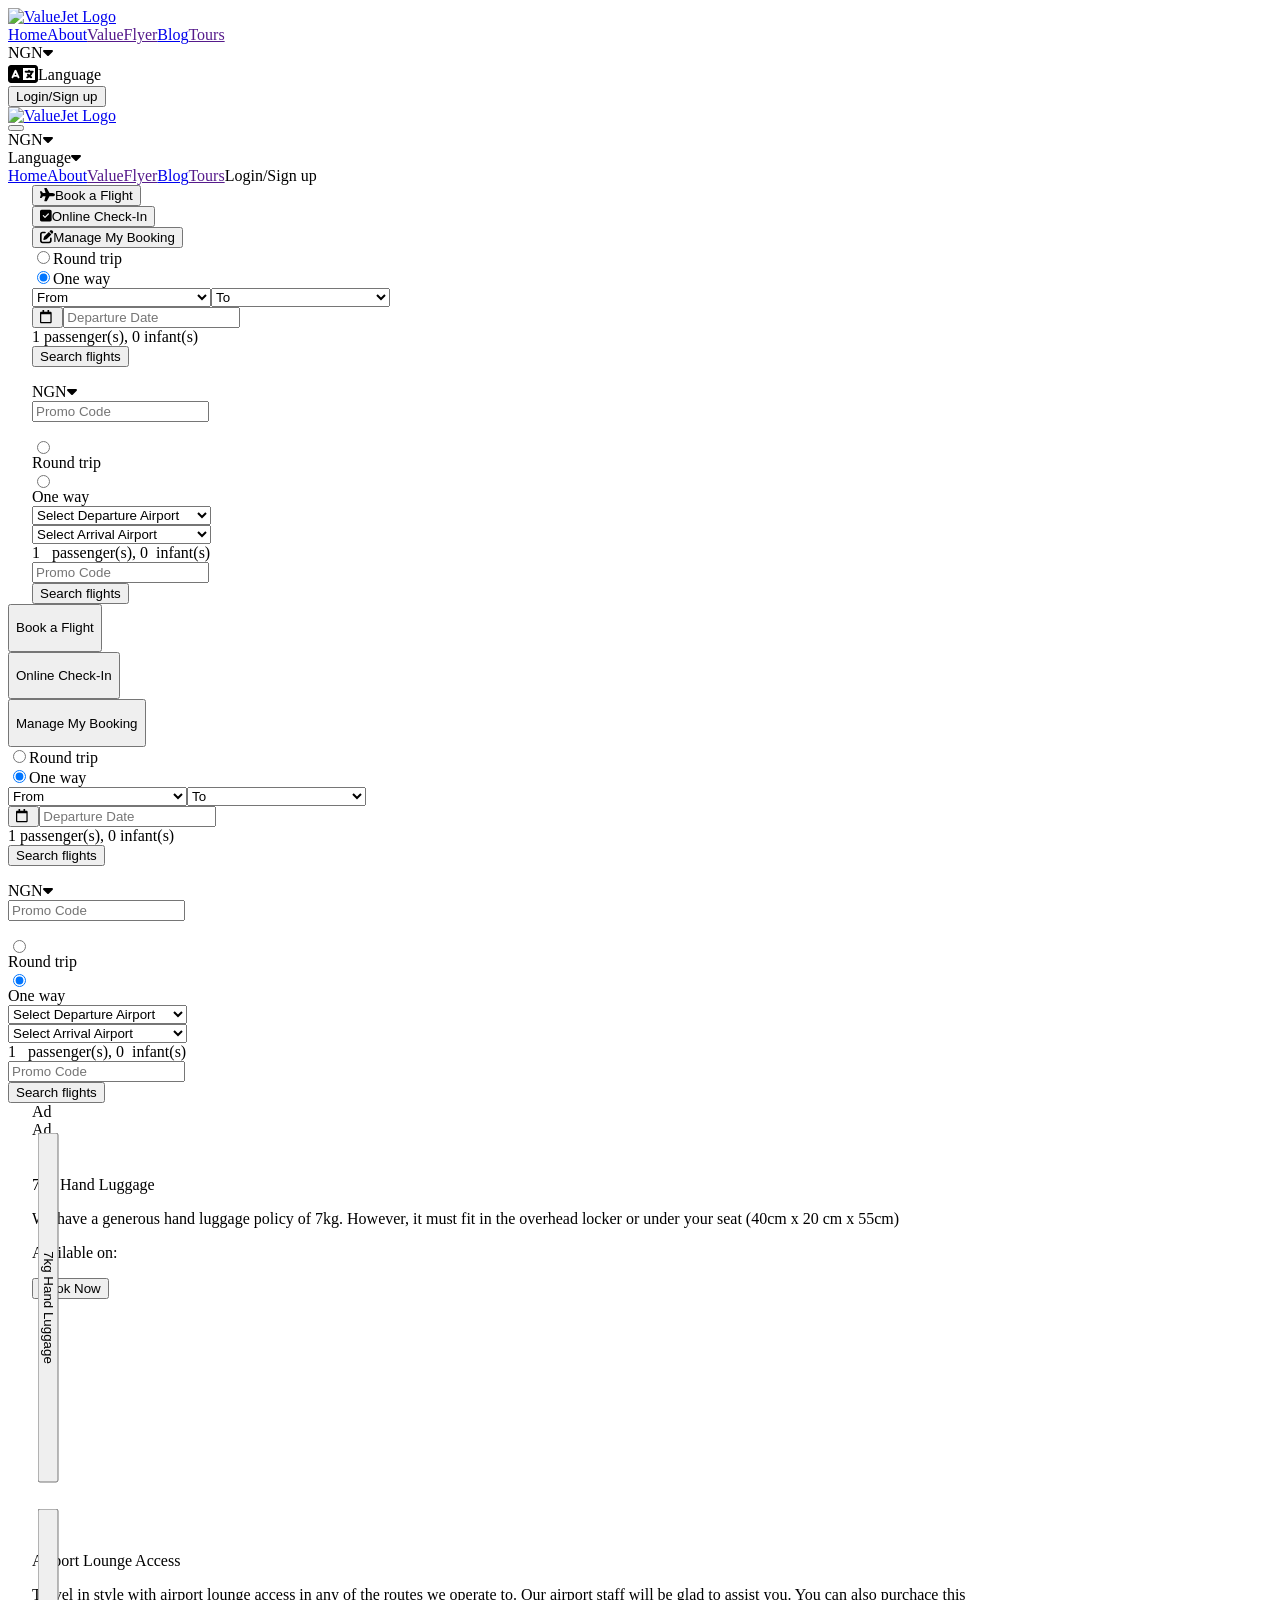
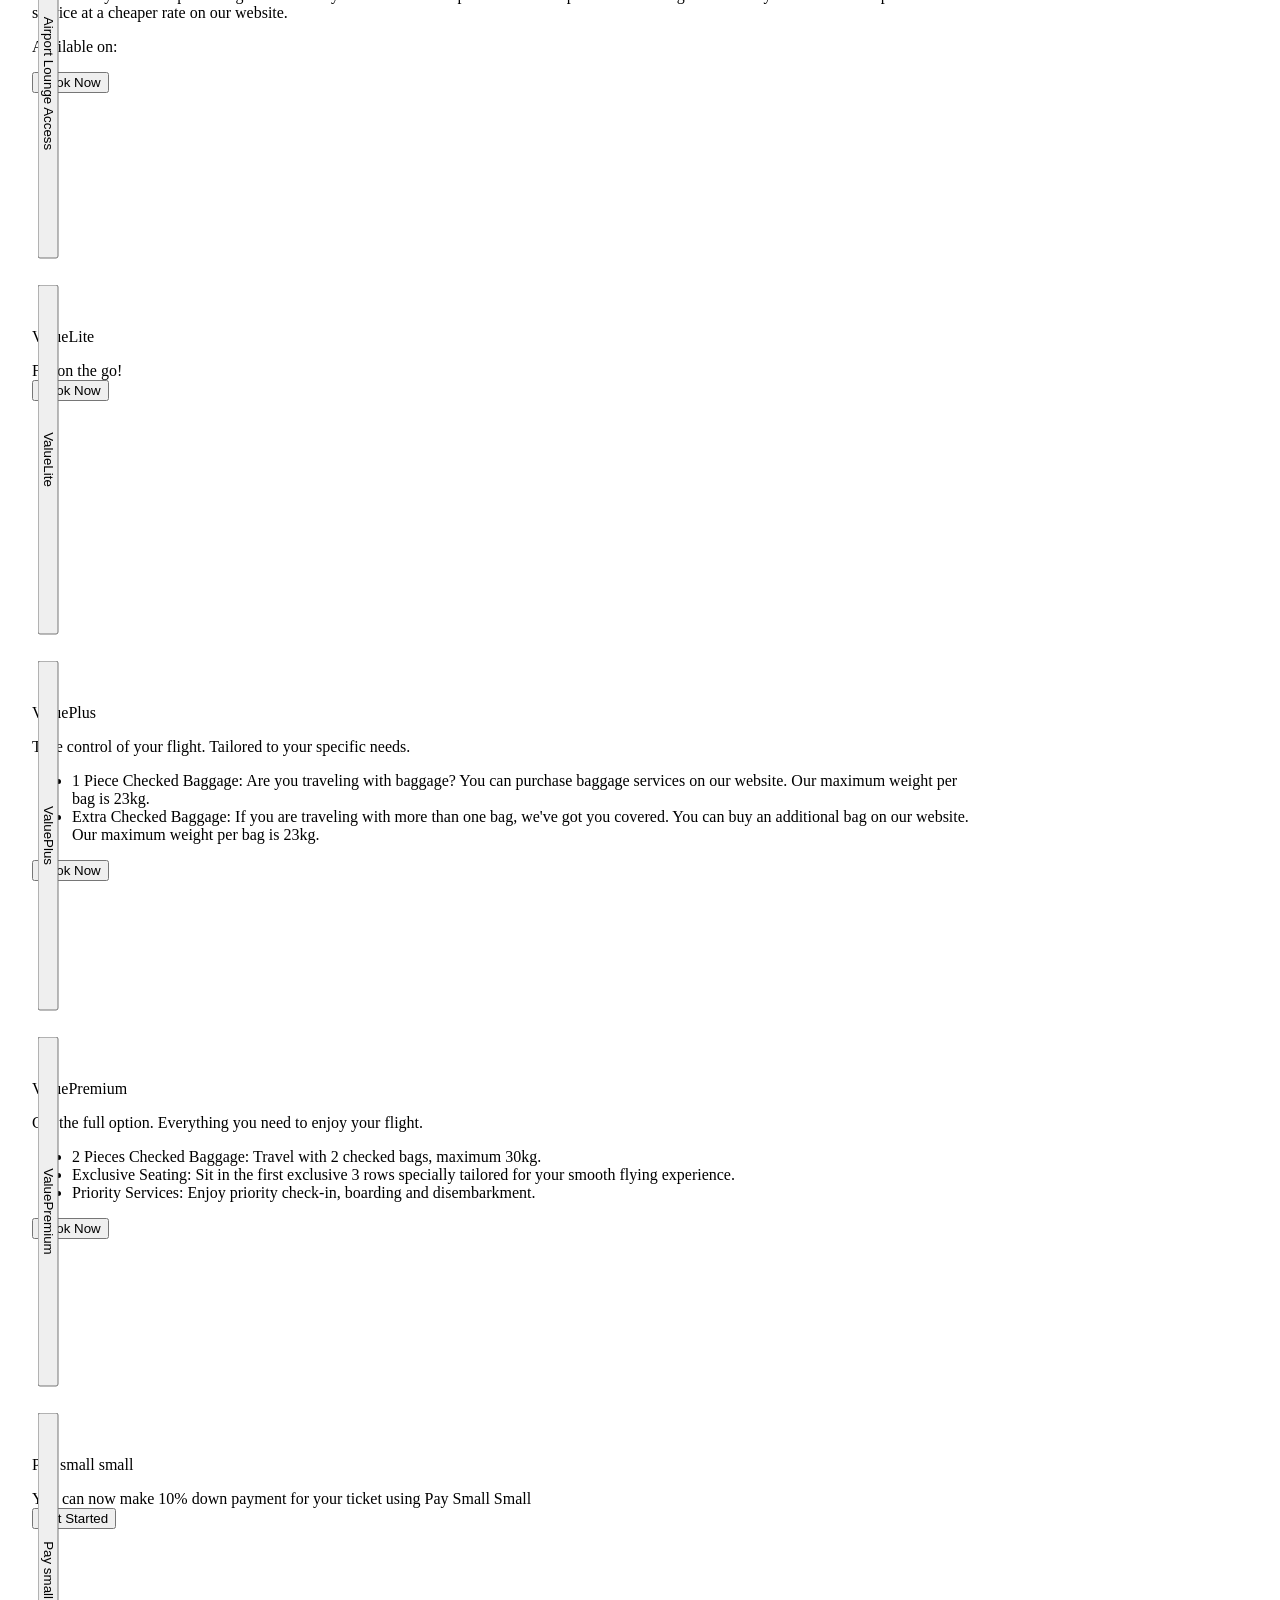
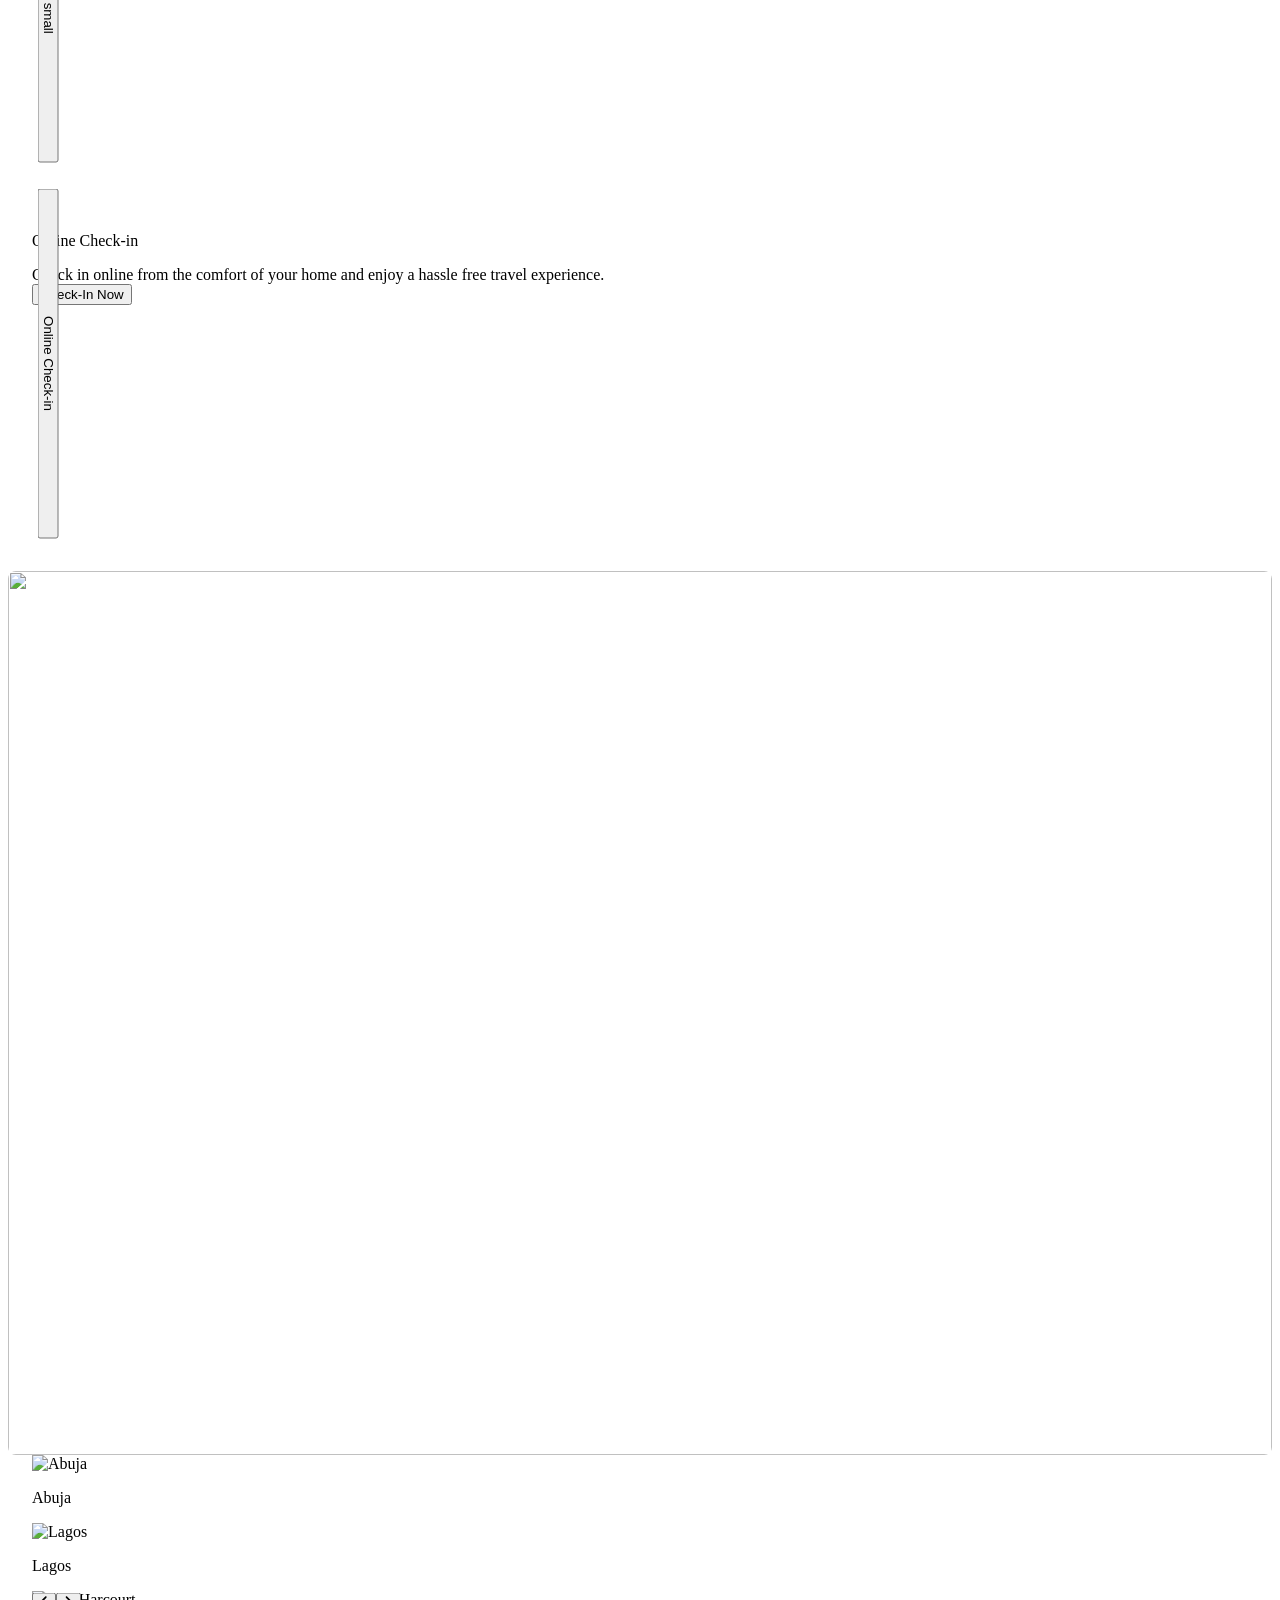
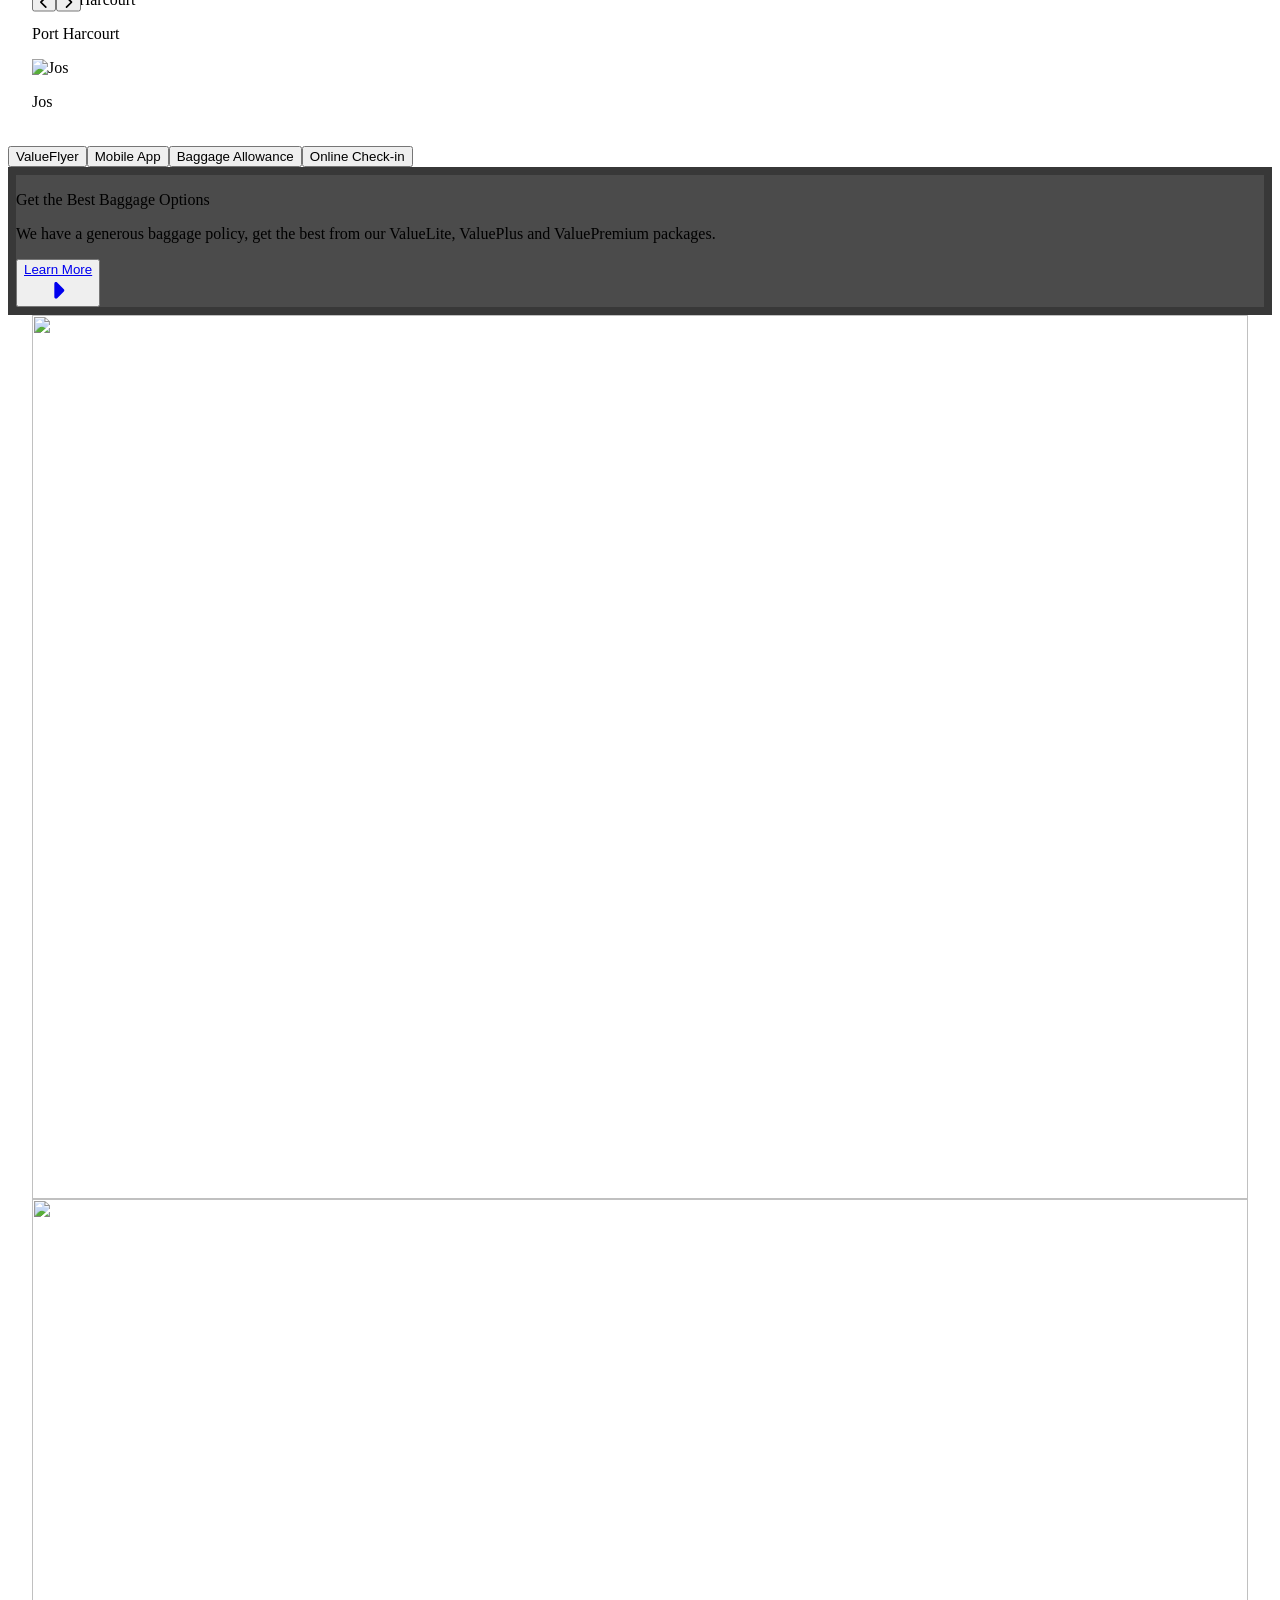
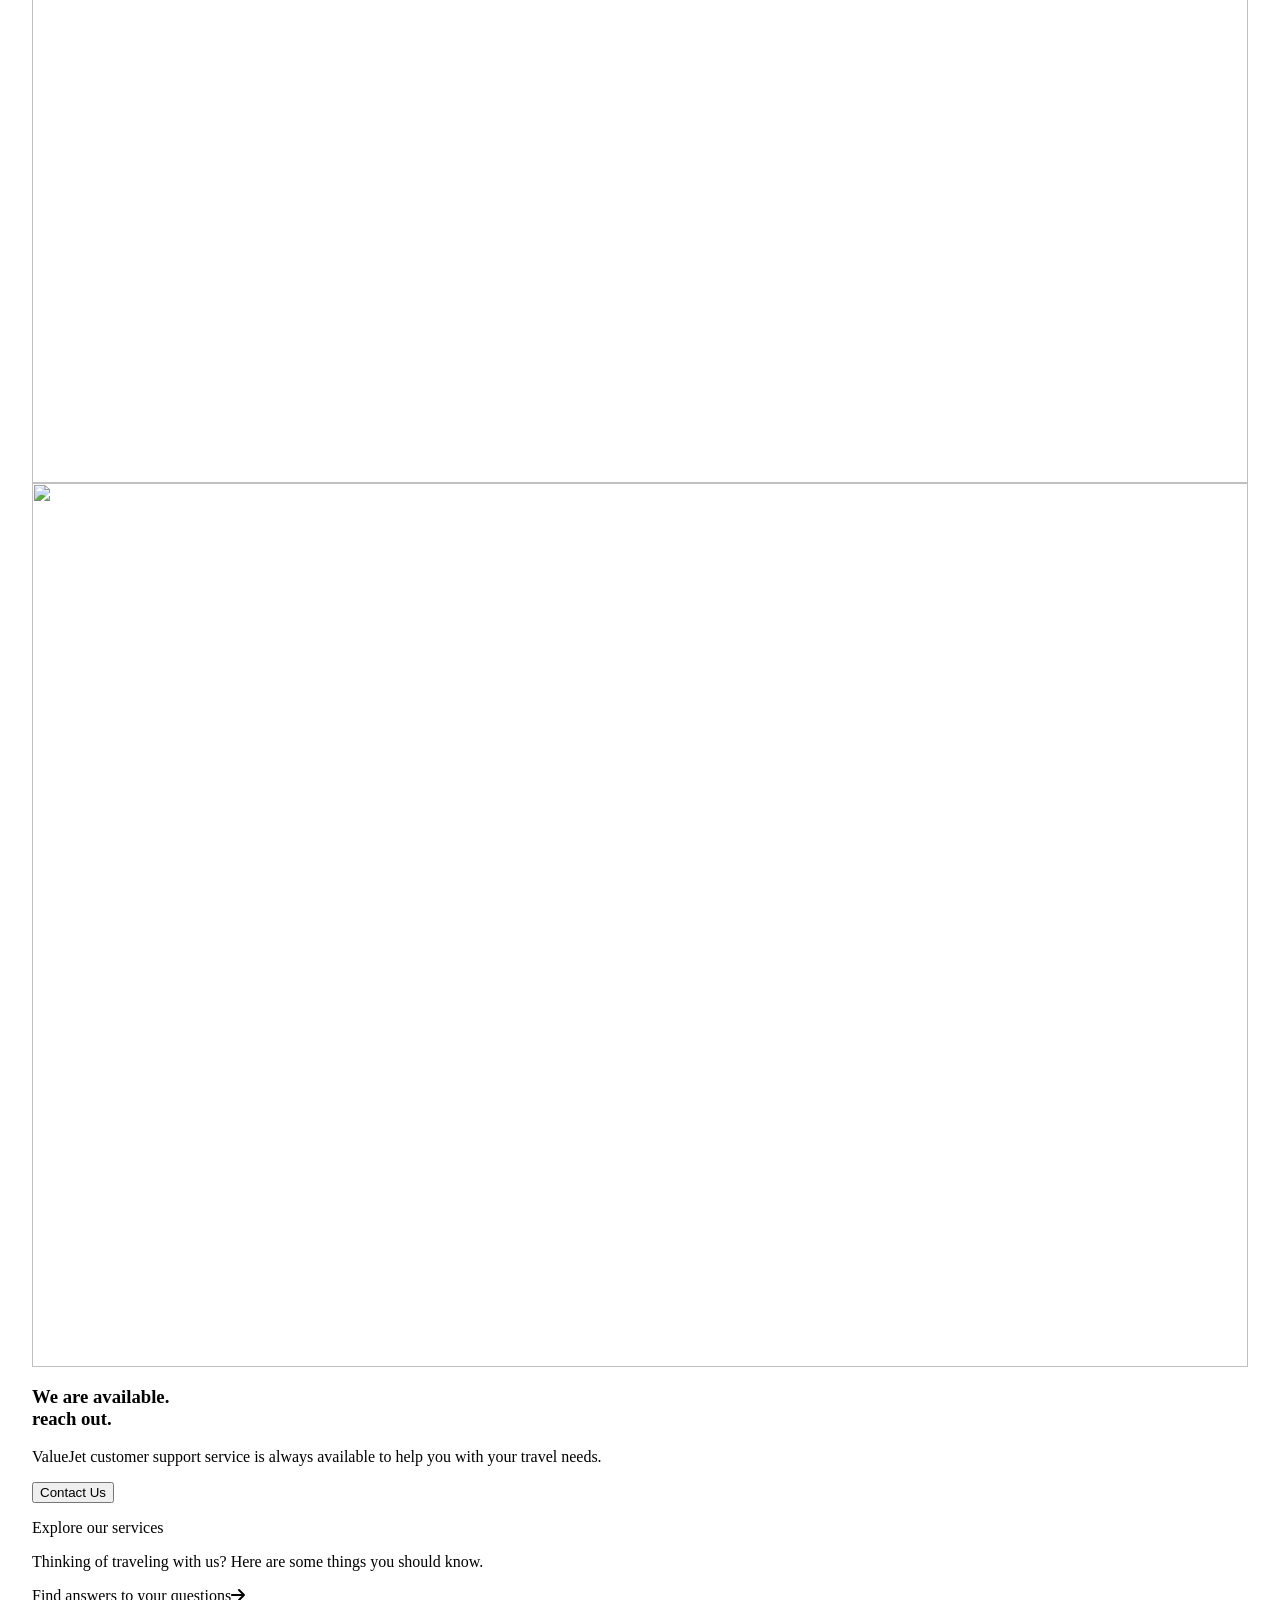
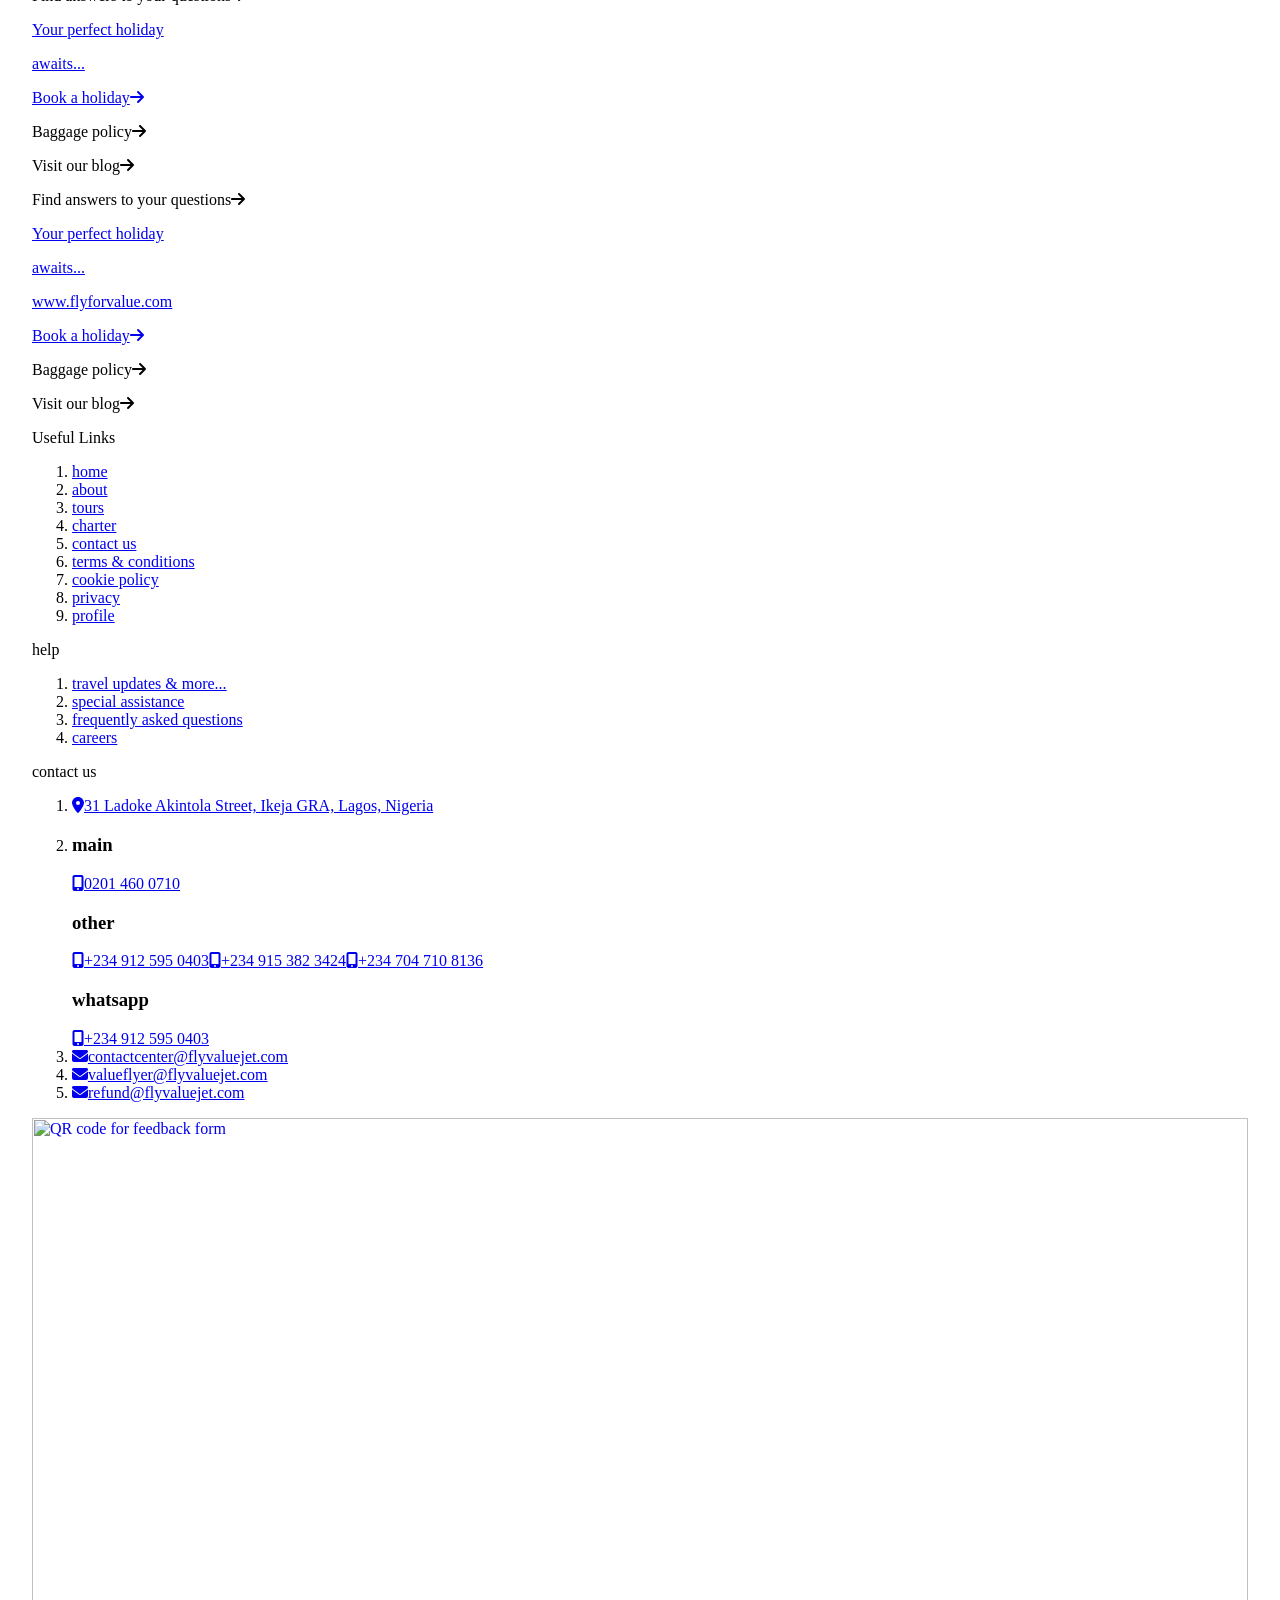
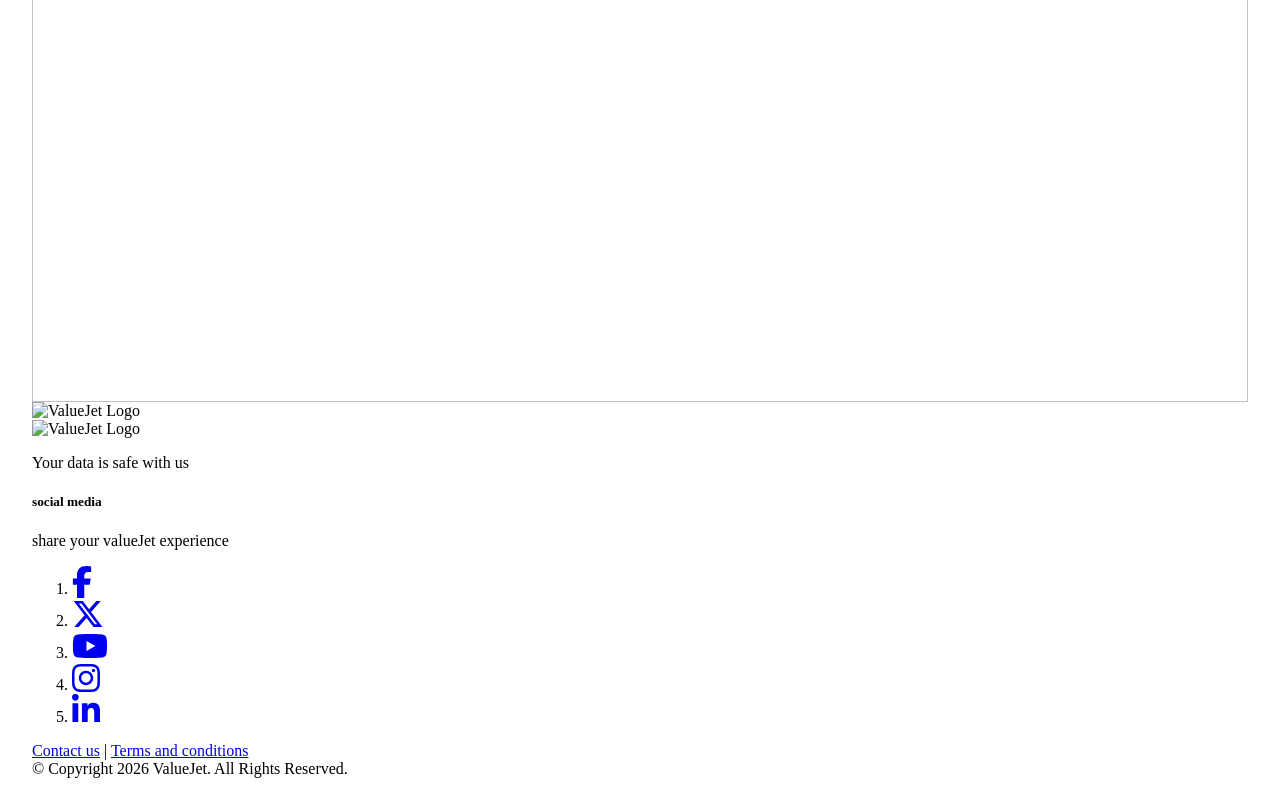
==== valuejet_error.html @ 67a3d082 "overdue commit" ====
<html lang="en"><head><style type="text/css">:root, :host {
  --fa-font-solid: normal 900 1em/1 "Font Awesome 6 Free";
  --fa-font-regular: normal 400 1em/1 "Font Awesome 6 Free";
  --fa-font-light: normal 300 1em/1 "Font Awesome 6 Pro";
  --fa-font-thin: normal 100 1em/1 "Font Awesome 6 Pro";
  --fa-font-duotone: normal 900 1em/1 "Font Awesome 6 Duotone";
  --fa-font-brands: normal 400 1em/1 "Font Awesome 6 Brands";
  --fa-font-sharp-solid: normal 900 1em/1 "Font Awesome 6 Sharp";
  --fa-font-sharp-regular: normal 400 1em/1 "Font Awesome 6 Sharp";
  --fa-font-sharp-light: normal 300 1em/1 "Font Awesome 6 Sharp";
  --fa-font-sharp-thin: normal 100 1em/1 "Font Awesome 6 Sharp";
  --fa-font-sharp-duotone-solid: normal 900 1em/1 "Font Awesome 6 Sharp Duotone";
}

svg:not(:root).svg-inline--fa, svg:not(:host).svg-inline--fa {
  overflow: visible;
  box-sizing: content-box;
}

.svg-inline--fa {
  display: var(--fa-display, inline-block);
  height: 1em;
  overflow: visible;
  vertical-align: -0.125em;
}
.svg-inline--fa.fa-2xs {
  vertical-align: 0.1em;
}
.svg-inline--fa.fa-xs {
  vertical-align: 0em;
}
.svg-inline--fa.fa-sm {
  vertical-align: -0.0714285705em;
}
.svg-inline--fa.fa-lg {
  vertical-align: -0.2em;
}
.svg-inline--fa.fa-xl {
  vertical-align: -0.25em;
}
.svg-inline--fa.fa-2xl {
  vertical-align: -0.3125em;
}
.svg-inline--fa.fa-pull-left {
  margin-right: var(--fa-pull-margin, 0.3em);
  width: auto;
}
.svg-inline--fa.fa-pull-right {
  margin-left: var(--fa-pull-margin, 0.3em);
  width: auto;
}
.svg-inline--fa.fa-li {
  width: var(--fa-li-width, 2em);
  top: 0.25em;
}
.svg-inline--fa.fa-fw {
  width: var(--fa-fw-width, 1.25em);
}

.fa-layers svg.svg-inline--fa {
  bottom: 0;
  left: 0;
  margin: auto;
  position: absolute;
  right: 0;
  top: 0;
}

.fa-layers-counter, .fa-layers-text {
  display: inline-block;
  position: absolute;
  text-align: center;
}

.fa-layers {
  display: inline-block;
  height: 1em;
  position: relative;
  text-align: center;
  vertical-align: -0.125em;
  width: 1em;
}
.fa-layers svg.svg-inline--fa {
  transform-origin: center center;
}

.fa-layers-text {
  left: 50%;
  top: 50%;
  transform: translate(-50%, -50%);
  transform-origin: center center;
}

.fa-layers-counter {
  background-color: var(--fa-counter-background-color, #ff253a);
  border-radius: var(--fa-counter-border-radius, 1em);
  box-sizing: border-box;
  color: var(--fa-inverse, #fff);
  line-height: var(--fa-counter-line-height, 1);
  max-width: var(--fa-counter-max-width, 5em);
  min-width: var(--fa-counter-min-width, 1.5em);
  overflow: hidden;
  padding: var(--fa-counter-padding, 0.25em 0.5em);
  right: var(--fa-right, 0);
  text-overflow: ellipsis;
  top: var(--fa-top, 0);
  transform: scale(var(--fa-counter-scale, 0.25));
  transform-origin: top right;
}

.fa-layers-bottom-right {
  bottom: var(--fa-bottom, 0);
  right: var(--fa-right, 0);
  top: auto;
  transform: scale(var(--fa-layers-scale, 0.25));
  transform-origin: bottom right;
}

.fa-layers-bottom-left {
  bottom: var(--fa-bottom, 0);
  left: var(--fa-left, 0);
  right: auto;
  top: auto;
  transform: scale(var(--fa-layers-scale, 0.25));
  transform-origin: bottom left;
}

.fa-layers-top-right {
  top: var(--fa-top, 0);
  right: var(--fa-right, 0);
  transform: scale(var(--fa-layers-scale, 0.25));
  transform-origin: top right;
}

.fa-layers-top-left {
  left: var(--fa-left, 0);
  right: auto;
  top: var(--fa-top, 0);
  transform: scale(var(--fa-layers-scale, 0.25));
  transform-origin: top left;
}

.fa-1x {
  font-size: 1em;
}

.fa-2x {
  font-size: 2em;
}

.fa-3x {
  font-size: 3em;
}

.fa-4x {
  font-size: 4em;
}

.fa-5x {
  font-size: 5em;
}

.fa-6x {
  font-size: 6em;
}

.fa-7x {
  font-size: 7em;
}

.fa-8x {
  font-size: 8em;
}

.fa-9x {
  font-size: 9em;
}

.fa-10x {
  font-size: 10em;
}

.fa-2xs {
  font-size: 0.625em;
  line-height: 0.1em;
  vertical-align: 0.225em;
}

.fa-xs {
  font-size: 0.75em;
  line-height: 0.0833333337em;
  vertical-align: 0.125em;
}

.fa-sm {
  font-size: 0.875em;
  line-height: 0.0714285718em;
  vertical-align: 0.0535714295em;
}

.fa-lg {
  font-size: 1.25em;
  line-height: 0.05em;
  vertical-align: -0.075em;
}

.fa-xl {
  font-size: 1.5em;
  line-height: 0.0416666682em;
  vertical-align: -0.125em;
}

.fa-2xl {
  font-size: 2em;
  line-height: 0.03125em;
  vertical-align: -0.1875em;
}

.fa-fw {
  text-align: center;
  width: 1.25em;
}

.fa-ul {
  list-style-type: none;
  margin-left: var(--fa-li-margin, 2.5em);
  padding-left: 0;
}
.fa-ul > li {
  position: relative;
}

.fa-li {
  left: calc(-1 * var(--fa-li-width, 2em));
  position: absolute;
  text-align: center;
  width: var(--fa-li-width, 2em);
  line-height: inherit;
}

.fa-border {
  border-color: var(--fa-border-color, #eee);
  border-radius: var(--fa-border-radius, 0.1em);
  border-style: var(--fa-border-style, solid);
  border-width: var(--fa-border-width, 0.08em);
  padding: var(--fa-border-padding, 0.2em 0.25em 0.15em);
}

.fa-pull-left {
  float: left;
  margin-right: var(--fa-pull-margin, 0.3em);
}

.fa-pull-right {
  float: right;
  margin-left: var(--fa-pull-margin, 0.3em);
}

.fa-beat {
  animation-name: fa-beat;
  animation-delay: var(--fa-animation-delay, 0s);
  animation-direction: var(--fa-animation-direction, normal);
  animation-duration: var(--fa-animation-duration, 1s);
  animation-iteration-count: var(--fa-animation-iteration-count, infinite);
  animation-timing-function: var(--fa-animation-timing, ease-in-out);
}

.fa-bounce {
  animation-name: fa-bounce;
  animation-delay: var(--fa-animation-delay, 0s);
  animation-direction: var(--fa-animation-direction, normal);
  animation-duration: var(--fa-animation-duration, 1s);
  animation-iteration-count: var(--fa-animation-iteration-count, infinite);
  animation-timing-function: var(--fa-animation-timing, cubic-bezier(0.28, 0.84, 0.42, 1));
}

.fa-fade {
  animation-name: fa-fade;
  animation-delay: var(--fa-animation-delay, 0s);
  animation-direction: var(--fa-animation-direction, normal);
  animation-duration: var(--fa-animation-duration, 1s);
  animation-iteration-count: var(--fa-animation-iteration-count, infinite);
  animation-timing-function: var(--fa-animation-timing, cubic-bezier(0.4, 0, 0.6, 1));
}

.fa-beat-fade {
  animation-name: fa-beat-fade;
  animation-delay: var(--fa-animation-delay, 0s);
  animation-direction: var(--fa-animation-direction, normal);
  animation-duration: var(--fa-animation-duration, 1s);
  animation-iteration-count: var(--fa-animation-iteration-count, infinite);
  animation-timing-function: var(--fa-animation-timing, cubic-bezier(0.4, 0, 0.6, 1));
}

.fa-flip {
  animation-name: fa-flip;
  animation-delay: var(--fa-animation-delay, 0s);
  animation-direction: var(--fa-animation-direction, normal);
  animation-duration: var(--fa-animation-duration, 1s);
  animation-iteration-count: var(--fa-animation-iteration-count, infinite);
  animation-timing-function: var(--fa-animation-timing, ease-in-out);
}

.fa-shake {
  animation-name: fa-shake;
  animation-delay: var(--fa-animation-delay, 0s);
  animation-direction: var(--fa-animation-direction, normal);
  animation-duration: var(--fa-animation-duration, 1s);
  animation-iteration-count: var(--fa-animation-iteration-count, infinite);
  animation-timing-function: var(--fa-animation-timing, linear);
}

.fa-spin {
  animation-name: fa-spin;
  animation-delay: var(--fa-animation-delay, 0s);
  animation-direction: var(--fa-animation-direction, normal);
  animation-duration: var(--fa-animation-duration, 2s);
  animation-iteration-count: var(--fa-animation-iteration-count, infinite);
  animation-timing-function: var(--fa-animation-timing, linear);
}

.fa-spin-reverse {
  --fa-animation-direction: reverse;
}

.fa-pulse,
.fa-spin-pulse {
  animation-name: fa-spin;
  animation-direction: var(--fa-animation-direction, normal);
  animation-duration: var(--fa-animation-duration, 1s);
  animation-iteration-count: var(--fa-animation-iteration-count, infinite);
  animation-timing-function: var(--fa-animation-timing, steps(8));
}

@media (prefers-reduced-motion: reduce) {
  .fa-beat,
.fa-bounce,
.fa-fade,
.fa-beat-fade,
.fa-flip,
.fa-pulse,
.fa-shake,
.fa-spin,
.fa-spin-pulse {
    animation-delay: -1ms;
    animation-duration: 1ms;
    animation-iteration-count: 1;
    transition-delay: 0s;
    transition-duration: 0s;
  }
}
@keyframes fa-beat {
  0%, 90% {
    transform: scale(1);
  }
  45% {
    transform: scale(var(--fa-beat-scale, 1.25));
  }
}
@keyframes fa-bounce {
  0% {
    transform: scale(1, 1) translateY(0);
  }
  10% {
    transform: scale(var(--fa-bounce-start-scale-x, 1.1), var(--fa-bounce-start-scale-y, 0.9)) translateY(0);
  }
  30% {
    transform: scale(var(--fa-bounce-jump-scale-x, 0.9), var(--fa-bounce-jump-scale-y, 1.1)) translateY(var(--fa-bounce-height, -0.5em));
  }
  50% {
    transform: scale(var(--fa-bounce-land-scale-x, 1.05), var(--fa-bounce-land-scale-y, 0.95)) translateY(0);
  }
  57% {
    transform: scale(1, 1) translateY(var(--fa-bounce-rebound, -0.125em));
  }
  64% {
    transform: scale(1, 1) translateY(0);
  }
  100% {
    transform: scale(1, 1) translateY(0);
  }
}
@keyframes fa-fade {
  50% {
    opacity: var(--fa-fade-opacity, 0.4);
  }
}
@keyframes fa-beat-fade {
  0%, 100% {
    opacity: var(--fa-beat-fade-opacity, 0.4);
    transform: scale(1);
  }
  50% {
    opacity: 1;
    transform: scale(var(--fa-beat-fade-scale, 1.125));
  }
}
@keyframes fa-flip {
  50% {
    transform: rotate3d(var(--fa-flip-x, 0), var(--fa-flip-y, 1), var(--fa-flip-z, 0), var(--fa-flip-angle, -180deg));
  }
}
@keyframes fa-shake {
  0% {
    transform: rotate(-15deg);
  }
  4% {
    transform: rotate(15deg);
  }
  8%, 24% {
    transform: rotate(-18deg);
  }
  12%, 28% {
    transform: rotate(18deg);
  }
  16% {
    transform: rotate(-22deg);
  }
  20% {
    transform: rotate(22deg);
  }
  32% {
    transform: rotate(-12deg);
  }
  36% {
    transform: rotate(12deg);
  }
  40%, 100% {
    transform: rotate(0deg);
  }
}
@keyframes fa-spin {
  0% {
    transform: rotate(0deg);
  }
  100% {
    transform: rotate(360deg);
  }
}
.fa-rotate-90 {
  transform: rotate(90deg);
}

.fa-rotate-180 {
  transform: rotate(180deg);
}

.fa-rotate-270 {
  transform: rotate(270deg);
}

.fa-flip-horizontal {
  transform: scale(-1, 1);
}

.fa-flip-vertical {
  transform: scale(1, -1);
}

.fa-flip-both,
.fa-flip-horizontal.fa-flip-vertical {
  transform: scale(-1, -1);
}

.fa-rotate-by {
  transform: rotate(var(--fa-rotate-angle, 0));
}

.fa-stack {
  display: inline-block;
  vertical-align: middle;
  height: 2em;
  position: relative;
  width: 2.5em;
}

.fa-stack-1x,
.fa-stack-2x {
  bottom: 0;
  left: 0;
  margin: auto;
  position: absolute;
  right: 0;
  top: 0;
  z-index: var(--fa-stack-z-index, auto);
}

.svg-inline--fa.fa-stack-1x {
  height: 1em;
  width: 1.25em;
}
.svg-inline--fa.fa-stack-2x {
  height: 2em;
  width: 2.5em;
}

.fa-inverse {
  color: var(--fa-inverse, #fff);
}

.sr-only,
.fa-sr-only {
  position: absolute;
  width: 1px;
  height: 1px;
  padding: 0;
  margin: -1px;
  overflow: hidden;
  clip: rect(0, 0, 0, 0);
  white-space: nowrap;
  border-width: 0;
}

.sr-only-focusable:not(:focus),
.fa-sr-only-focusable:not(:focus) {
  position: absolute;
  width: 1px;
  height: 1px;
  padding: 0;
  margin: -1px;
  overflow: hidden;
  clip: rect(0, 0, 0, 0);
  white-space: nowrap;
  border-width: 0;
}

.svg-inline--fa .fa-primary {
  fill: var(--fa-primary-color, currentColor);
  opacity: var(--fa-primary-opacity, 1);
}

.svg-inline--fa .fa-secondary {
  fill: var(--fa-secondary-color, currentColor);
  opacity: var(--fa-secondary-opacity, 0.4);
}

.svg-inline--fa.fa-swap-opacity .fa-primary {
  opacity: var(--fa-secondary-opacity, 0.4);
}

.svg-inline--fa.fa-swap-opacity .fa-secondary {
  opacity: var(--fa-primary-opacity, 1);
}

.svg-inline--fa mask .fa-primary,
.svg-inline--fa mask .fa-secondary {
  fill: black;
}

.fad.fa-inverse,
.fa-duotone.fa-inverse {
  color: var(--fa-inverse, #fff);
}</style><link rel="icon" href="/site-icons-2/favicon.ico"><link rel="preconnect" href="https://fonts.googleapis.com"><link rel="preconnect" href="https://fonts.gstatic.com" crossorigin="true"><script async="" src="https://connect.facebook.net/en_US/fbevents.js"></script><script async="" src="https://www.googletagmanager.com/gtm.js?id=GTM-KCF7HBRP"></script><script async="" src="https://www.google-analytics.com/analytics.js"></script><script src="https://js.paystack.co/v1/inline.js"></script><script charset="UTF-8" src="//web.webpushs.com/js/push/39f2aca23529d4249f5a9cbed752e613_1.js" async=""></script><meta name="google-site-verification" content="HAcSr3lMNZs8Es19UufuZizAmJ1HGJveKRDBZad6Wkk"><meta name="google-site-verification" content="NJBnH3Jw-O1iTq1sVfXuqiFDH966aUSh_8vd_oN54BQ"><script async="" src="https://www.googletagmanager.com/gtag/js?id=G-89HW2DV537"></script><script async="" src="https://www.googletagmanager.com/gtag/js?id=AW-17043416004"></script><script src="https://korablobstorage.blob.core.windows.net/modal-bucket/korapay-collections.min.js"></script><style type="text/css">.kpy--loader {
  margin: auto;
  text-align: center;
  width: 1em;
  height: 1em;
  border: 3px solid transparent;
  border-top-color: rgb(35, 118, 243);
  border-bottom-color: rgb(35, 118, 243);
  border-radius: 50%;
  animation: spin-stretch 4s ease infinite;
}

@keyframes spin-stretch {
  50% {
    transform: rotate(360deg);
  }
  100% {
    transform: rotate(720deg);
  }
}

/* The Modal (background) */
.kpy--dist--modal {
  display: none;
  position: fixed;
  z-index: 999999;
  left: 0;
  top: 0;
  width: 100%;
  height: 100%;
  background-color: rgba(255, 255, 255, 0.85) !important;
  overflow-x: hidden;
  overflow-y: auto;
  overflow: -moz-scrollbars-none;
  -ms-overflow-style: none;
}

.kpy--dist--modal::-webkit-scrollbar {
  width: 0 !important;
}

/* Modal Content/Box */
.kpy--modal-content {
  margin: 0 auto;
  width: 100%;
  overflow-x: hidden;
  overflow-y: visible;
  overflow: -moz-scrollbars-none;
  -ms-overflow-style: none;
}

.kpy--modal--loader {
  padding: 50% 0;
}

@media (min-width: 1024px) {
  .kpy--modal--loader {
    padding: 20% 0;
  }
}

.kpy--modal-content.kpy--modal--loader {
  position: fixed;
  background: white;
  z-index: 9999;
  height: 100%;
  width: 100%;
  margin: auto;
}

@font-face {
  font-family: "Averta";
  src: url("https://korablobstorage.blob.core.windows.net/modal-bucket/Averta_Regular.otf")
    format("opentype");
  font-weight: 600;
  font-display: swap;
}

.kpy-col-result {
  color: #4a4a4a;
  background-color: #ffffff;
  border: 2px solid #f1f6fA;
  max-width: 300px;
  margin: 8% auto;
  font-family: "Averta", "Roboto", sans-serif;
  padding: 70px 30px;
  /* height: 600px; */
  text-align: center;
  border-radius: 10px;
  box-shadow: 10px 14px 29px rgba(0, 0, 0, 0.05);
  border-radius: 20px;
}

@media (min-width: 1024px) {
  .kpy--modal--loader {
    margin: 20% auto;
  }
}

.kpy-col-result img {
  width: 80px;
}

.kpy-col-result p {
  width: 85%;
  margin: 2rem auto 0;
  opacity: 0.6;
  color: #4a4a4a;
  font-style: normal;
  font-weight: 400;
  font-size: 16px;
  line-height: 25px;
  text-align: center;
}

.kpy-col-link {
  font-family: "Averta", "Roboto", sans-serif;
  font-size: 16px;
  font-weight: 600;
  line-height: 25px;
  letter-spacing: 0px;
  text-align: center;
  color: rgb(35, 118, 243);
  display: block;
  cursor: pointer;
  margin-top: 2rem;
  text-decoration: none;
}

.errormesssage {
  background-color: #F1F6FA;
  display: flex;
  align-items: center;
  justify-content: center;
  width: 100%;
  height: 600px;
  color: #94A7B7;
  box-shadow: 10px 14px 29px rgba(0, 0, 0, 0.05);
  border-radius: 20px;
}

.errormesssage  p {
  font-size: 16px;
}
.progress-wrap {
  position: relative;
  height: 4px;
  width: 130px;
  border-radius: 15px;
}

.kpy-modal-progress{
    position: absolute;
    background-color:#2376F3;
    width: 0px;
    height: 4px;
    border-radius: 15px;
    animation: progres 4s infinite linear; 
}

@keyframes progres{
    0%{
      width: 0%;
    }
    25%{
        width: 50%;
    }
    50%{
        width: 75%;
    }
    75%{
        width: 85%;
    }
    100%{
        width: 100%;
    }
}

.kpy-error-content {
  font-family: "Averta", "Roboto", sans-serif;
  width: 60%;
  height: 50%;
  background-color: #ffffff;
  box-shadow: 10px 14px 29px rgba(0, 0, 0, 0.05);
  border-radius: 20px;
  margin: 0 auto;
  padding: 40px;
  text-align: center;
   display: flex;
  align-items: center;
  justify-content: center;
  flex-direction: column;
  gap: 20px;
}
</style><script async="" src="https://inlinepay.budpay.com/budpay-inline-custom.js"></script><meta name="robots" content="index, follow"><link rel="preconnect" href="https://fonts.gstatic.com" crossorigin=""><meta name="viewport" content="width=device-width"><meta charset="utf-8"><link rel="icon" href="/site-icons-2/favicon.ico"><title>ValueJet - Flight Tickets - Nigerian Local Flights - Flight Booking</title><meta name="description" content="Fly ValueJet your gateway to affordable flights, on-time flights and exceptional service. Enjoy hassle-free booking for domestic and regional journeys. Book now and take off with confidence!"><meta property="og:title" content="ValueJet - Flight Tickets - Nigerian Local Flights - Flight Booking"><meta property="og:description" content="Fly ValueJet your gateway to affordable flights, on-time flights and exceptional service. Enjoy hassle-free booking for domestic and regional journeys. Book now and take off with confidence!"><meta property="og:image" content="https://valuejet.github.io/public/landing-pg-images/web-banner-banjul-mobile.png"><meta property="og:url" content="https://www.flyvaluejet.com/"><meta name="twitter:title" content="ValueJet - Flight Tickets - Nigerian Local Flights - Flight Booking"><meta name="twitter:description" content="Fly ValueJet your gateway to affordable flights, on-time flights and exceptional service. Enjoy hassle-free booking for domestic and regional journeys. Book now and take off with confidence!"><meta name="twitter:image" content="https://valuejet.github.io/public/landing-pg-images/web-banner-banjul-mobile.png"><link rel="canonical" href="https://www.flyvaluejet.com/"><script type="application/ld+json">{"@context":"https://schema.org","@type":"WebPage","headline":"ValueJet - Flight Tickets - Nigerian Local Flights - Flight Booking","description":"Fly ValueJet your gateway to affordable flights, on-time flights and exceptional service. Enjoy hassle-free booking for domestic and regional journeys. Book now and take off with confidence!","url":"https://www.flyvaluejet.com/"}</script><meta name="next-head-count" content="14"><link rel="preload" href="/_next/static/css/21113bbb5b47f053.css" as="style"><link rel="stylesheet" href="/_next/static/css/21113bbb5b47f053.css" data-n-g=""><link rel="preload" href="/_next/static/css/9dfda927f5b32600.css" as="style"><link rel="stylesheet" href="/_next/static/css/9dfda927f5b32600.css" data-n-p=""><noscript data-n-css=""></noscript><script defer="" nomodule="" src="/_next/static/chunks/polyfills-5cd94c89d3acac5f.js"></script><script src="/_next/static/chunks/webpack-d3590f7dcfa06552.js" defer=""></script><script src="/_next/static/chunks/framework-63f178b04a9d87b4.js" defer=""></script><script src="/_next/static/chunks/main-645c7054275702b8.js" defer=""></script><script src="/_next/static/chunks/pages/_app-8643eb2002500c42.js" defer=""></script><script src="/_next/static/chunks/c16184b3-792bd66fec1a1f3b.js" defer=""></script><script src="/_next/static/chunks/2cca2479-e22a3b18b53c70da.js" defer=""></script><script src="/_next/static/chunks/94726e6d-722e38bef4aa76d2.js" defer=""></script><script src="/_next/static/chunks/9256-624c0b8ffc5e804f.js" defer=""></script><script src="/_next/static/chunks/7858-6fab8957af37e35b.js" defer=""></script><script src="/_next/static/chunks/2705-9c10d069a09faa50.js" defer=""></script><script src="/_next/static/chunks/6059-476f6edd4f5dc9fa.js" defer=""></script><script src="/_next/static/chunks/4007-a146e2fa85c6bd90.js" defer=""></script><script src="/_next/static/chunks/580-c37671591b9c1be8.js" defer=""></script><script src="/_next/static/chunks/7745-a072b46d2faf8499.js" defer=""></script><script src="/_next/static/chunks/pages/index-d3f575692f84c152.js" defer=""></script><script src="/_next/static/67Ptj26UXV77pf3B0Gwzn/_buildManifest.js" defer=""></script><script src="/_next/static/67Ptj26UXV77pf3B0Gwzn/_ssgManifest.js" defer=""></script><script src="/_next/static/67Ptj26UXV77pf3B0Gwzn/_middlewareManifest.js" defer=""></script><style data-href="https://fonts.googleapis.com/css2?family=Signika+Negative:wght@400;500&amp;display=swap">@font-face{font-family:'Signika Negative';font-style:normal;font-weight:400;font-display:swap;src:url(https://fonts.gstatic.com/l/font?kit=E21x_cfngu7HiRpPX3ZpNE4kY5zKSPmJXkF0VDD2RAqnS73v&skey=72460f8866ebf5b&v=v26) format('woff')}@font-face{font-family:'Signika Negative';font-style:normal;font-weight:500;font-display:swap;src:url(https://fonts.gstatic.com/l/font?kit=E21x_cfngu7HiRpPX3ZpNE4kY5zKSPmJXkF0VDD2RAqVS73v&skey=72460f8866ebf5b&v=v26) format('woff')}@font-face{font-family:'Signika Negative';font-style:normal;font-weight:400;font-display:swap;src:url(https://fonts.gstatic.com/s/signikanegative/v26/E218_cfngu7HiRpPX3ZpNE4kY5zKYvqhr7vr5zfbRQ.woff2) format('woff2');unicode-range:U+0102-0103,U+0110-0111,U+0128-0129,U+0168-0169,U+01A0-01A1,U+01AF-01B0,U+0300-0301,U+0303-0304,U+0308-0309,U+0323,U+0329,U+1EA0-1EF9,U+20AB}@font-face{font-family:'Signika Negative';font-style:normal;font-weight:400;font-display:swap;src:url(https://fonts.gstatic.com/s/signikanegative/v26/E218_cfngu7HiRpPX3ZpNE4kY5zKYvuhr7vr5zfbRQ.woff2) format('woff2');unicode-range:U+0100-02BA,U+02BD-02C5,U+02C7-02CC,U+02CE-02D7,U+02DD-02FF,U+0304,U+0308,U+0329,U+1D00-1DBF,U+1E00-1E9F,U+1EF2-1EFF,U+2020,U+20A0-20AB,U+20AD-20C0,U+2113,U+2C60-2C7F,U+A720-A7FF}@font-face{font-family:'Signika Negative';font-style:normal;font-weight:400;font-display:swap;src:url(https://fonts.gstatic.com/s/signikanegative/v26/E218_cfngu7HiRpPX3ZpNE4kY5zKYvWhr7vr5zc.woff2) format('woff2');unicode-range:U+0000-00FF,U+0131,U+0152-0153,U+02BB-02BC,U+02C6,U+02DA,U+02DC,U+0304,U+0308,U+0329,U+2000-206F,U+20AC,U+2122,U+2191,U+2193,U+2212,U+2215,U+FEFF,U+FFFD}@font-face{font-family:'Signika Negative';font-style:normal;font-weight:500;font-display:swap;src:url(https://fonts.gstatic.com/s/signikanegative/v26/E218_cfngu7HiRpPX3ZpNE4kY5zKYvqhr7vr5zfbRQ.woff2) format('woff2');unicode-range:U+0102-0103,U+0110-0111,U+0128-0129,U+0168-0169,U+01A0-01A1,U+01AF-01B0,U+0300-0301,U+0303-0304,U+0308-0309,U+0323,U+0329,U+1EA0-1EF9,U+20AB}@font-face{font-family:'Signika Negative';font-style:normal;font-weight:500;font-display:swap;src:url(https://fonts.gstatic.com/s/signikanegative/v26/E218_cfngu7HiRpPX3ZpNE4kY5zKYvuhr7vr5zfbRQ.woff2) format('woff2');unicode-range:U+0100-02BA,U+02BD-02C5,U+02C7-02CC,U+02CE-02D7,U+02DD-02FF,U+0304,U+0308,U+0329,U+1D00-1DBF,U+1E00-1E9F,U+1EF2-1EFF,U+2020,U+20A0-20AB,U+20AD-20C0,U+2113,U+2C60-2C7F,U+A720-A7FF}@font-face{font-family:'Signika Negative';font-style:normal;font-weight:500;font-display:swap;src:url(https://fonts.gstatic.com/s/signikanegative/v26/E218_cfngu7HiRpPX3ZpNE4kY5zKYvWhr7vr5zc.woff2) format('woff2');unicode-range:U+0000-00FF,U+0131,U+0152-0153,U+02BB-02BC,U+02C6,U+02DA,U+02DC,U+0304,U+0308,U+0329,U+2000-206F,U+20AC,U+2122,U+2191,U+2193,U+2212,U+2215,U+FEFF,U+FFFD}</style><style data-jss="" data-meta="MuiContainer">
.MuiContainer-root {
  width: 100%;
  display: block;
  box-sizing: border-box;
  margin-left: auto;
  margin-right: auto;
  padding-left: 16px;
  padding-right: 16px;
}
@media (min-width:600px) {
  .MuiContainer-root {
    padding-left: 24px;
    padding-right: 24px;
  }
}
.MuiContainer-disableGutters {
  padding-left: 0;
  padding-right: 0;
}
@media (min-width:600px) {
  .MuiContainer-fixed {
    max-width: 600px;
  }
}
@media (min-width:960px) {
  .MuiContainer-fixed {
    max-width: 960px;
  }
}
@media (min-width:1280px) {
  .MuiContainer-fixed {
    max-width: 1280px;
  }
}
@media (min-width:1920px) {
  .MuiContainer-fixed {
    max-width: 1920px;
  }
}
@media (min-width:0px) {
  .MuiContainer-maxWidthXs {
    max-width: 444px;
  }
}
@media (min-width:600px) {
  .MuiContainer-maxWidthSm {
    max-width: 600px;
  }
}
@media (min-width:960px) {
  .MuiContainer-maxWidthMd {
    max-width: 960px;
  }
}
@media (min-width:1280px) {
  .MuiContainer-maxWidthLg {
    max-width: 1280px;
  }
}
@media (min-width:1920px) {
  .MuiContainer-maxWidthXl {
    max-width: 1920px;
  }
}
</style><link as="script" rel="prefetch" href="/_next/static/chunks/pages/about-c4cb4adf00941893.js"><link as="script" rel="prefetch" href="/_next/static/chunks/pages/blog-92f8540f273a2537.js"><script type="text/javascript" async="" src="https://googleads.g.doubleclick.net/pagead/viewthroughconversion/17043416004/?random=1768400338032&amp;cv=11&amp;fst=1768400338032&amp;bg=ffffff&amp;guid=ON&amp;async=1&amp;en=gtag.config&amp;gtm=45be61c1v9225515408za200zd9225515408xec&amp;gcd=13l3l3l3l1l1&amp;dma=0&amp;tag_exp=103116026~103200004~104527906~104528500~104684208~104684211~105391253~115938465~115938469~117041588&amp;u_w=800&amp;u_h=600&amp;url=https%3A%2F%2Fflyvaluejet.com%2F&amp;frm=0&amp;tiba=ValueJet%20-%20Flight%20Tickets%20-%20Nigerian%20Local%20Flights%20-%20Flight%20Booking&amp;hn=www.googleadservices.com&amp;npa=0&amp;pscdl=noapi&amp;auid=1106010161.1768400338&amp;uaa=&amp;uab=&amp;uafvl=&amp;uamb=0&amp;uam=&amp;uap=macOS&amp;uapv=&amp;uaw=0&amp;data=event%3Dgtag.config&amp;rfmt=3&amp;fmt=4"></script><script type="text/javascript" async="" src="https://googleads.g.doubleclick.net/pagead/viewthroughconversion/17043416004/?random=1768400344617&amp;cv=11&amp;fst=1768400344617&amp;bg=ffffff&amp;guid=ON&amp;async=1&amp;en=form_start&amp;gtm=45be61c1v9225515408za200zd9225515408xec&amp;gcd=13l3l3l3l1l1&amp;dma=0&amp;tag_exp=103116026~103200004~104527906~104528500~104684208~104684211~105391253~115938465~115938469~117041588&amp;u_w=800&amp;u_h=600&amp;url=https%3A%2F%2Fflyvaluejet.com%2F&amp;frm=0&amp;tiba=ValueJet%20-%20Flight%20Tickets%20-%20Nigerian%20Local%20Flights%20-%20Flight%20Booking&amp;hn=www.googleadservices.com&amp;npa=0&amp;pscdl=noapi&amp;auid=1106010161.1768400338&amp;uaa=&amp;uab=&amp;uafvl=&amp;uamb=0&amp;uam=&amp;uap=macOS&amp;uapv=&amp;uaw=0&amp;data=event%3Dform_start&amp;rfmt=3&amp;fmt=4"></script><link as="script" rel="prefetch" href="/_next/static/chunks/pages/booking-a410d49dc6b3fbc4.js"></head><body><div id="__next" data-reactroot=""><div class="flex justify-center"><main class="max-w-screen-6xl w-full"><noscript><iframe src="https://www.googletagmanager.com/ns.html?id=GTM-KCF7HBRP" height="0" width="0" style="display:none;visibility:hidden"></iframe></noscript><noscript><img height="1" width="1" style="display:none;visibility:hidden" src="https://www.facebook.com/tr?id=804287768325343&amp;ev=PageView&amp;noscript=1"/></noscript><div class="Toastify"></div><header id="app-header" class="lg:fixed inset-0 
				bg-header blur-backdrop
				grid w-full grid-cols-1 px-4 lg:px-12 z-5  h-min-20 h-20"><div class="w-full mx-auto px-4 py-2 sm:px-2 hidden lg:block"><nav class="grid grid-cols-12 gap-6 relative items-center justify-between sm:h-full md:justify-between"><div class="items-center col-span-2"><div class="flex items-center justify-between w-full md:w-auto"><a aria-label="Home" href="/"><img class="h-16 w-auto" src="https://valuejet.github.io/public/images/valuejet-logo-white.png" alt="ValueJet Logo"></a></div></div><div class="hidden lg:grid justify-center col-span-6"><div class="flex space-x-10"><a class="font-bold transition duration-150 ease-in-out text-secondary" href="/">Home</a><a class="font-bold transition duration-150 ease-in-out text-white hover:text-secondary" href="/about">About</a><a href="" rel="noreferrer noopener" class="font-bold transition duration-150 ease-in-out text-white hover:text-secondary">ValueFlyer</a><a class="font-bold transition duration-150 ease-in-out text-white hover:text-secondary" href="/blog">Blog</a><a href="" rel="noreferrer noopener" class="font-bold transition duration-150 ease-in-out text-white hover:text-secondary">Tours</a></div></div><div class="col-span-2 hidden md:absolute md:flex md:items-center md:justify-end md:inset-y-0 md:right-0"><div><div data-testid="currency-dropdown-trigger" class="p-2 py-1 mr-4 bg-white rounded-full cursor-pointer">NGN<span class="ml-2"><svg aria-hidden="true" focusable="false" data-prefix="fas" data-icon="caret-down" class="svg-inline--fa fa-caret-down " role="img" xmlns="http://www.w3.org/2000/svg" viewBox="0 0 320 512"><path fill="currentColor" d="M137.4 374.6c12.5 12.5 32.8 12.5 45.3 0l128-128c9.2-9.2 11.9-22.9 6.9-34.9s-16.6-19.8-29.6-19.8L32 192c-12.9 0-24.6 7.8-29.6 19.8s-2.2 25.7 6.9 34.9l128 128z"></path></svg></span></div></div><div><div data-testid="language-dropdown-trigger" class="inline-block mr-6 text-white cursor-pointer"><svg aria-hidden="true" focusable="false" data-prefix="fas" data-icon="language" class="svg-inline--fa fa-language fa-xl " role="img" xmlns="http://www.w3.org/2000/svg" viewBox="0 0 640 512"><path fill="currentColor" d="M0 128C0 92.7 28.7 64 64 64l192 0 48 0 16 0 256 0c35.3 0 64 28.7 64 64l0 256c0 35.3-28.7 64-64 64l-256 0-16 0-48 0L64 448c-35.3 0-64-28.7-64-64L0 128zm320 0l0 256 256 0 0-256-256 0zM178.3 175.9c-3.2-7.2-10.4-11.9-18.3-11.9s-15.1 4.7-18.3 11.9l-64 144c-4.5 10.1 .1 21.9 10.2 26.4s21.9-.1 26.4-10.2l8.9-20.1 73.6 0 8.9 20.1c4.5 10.1 16.3 14.6 26.4 10.2s14.6-16.3 10.2-26.4l-64-144zM160 233.2L179 276l-38 0 19-42.8zM448 164c11 0 20 9 20 20l0 4 44 0 16 0c11 0 20 9 20 20s-9 20-20 20l-2 0-1.6 4.5c-8.9 24.4-22.4 46.6-39.6 65.4c.9 .6 1.8 1.1 2.7 1.6l18.9 11.3c9.5 5.7 12.5 18 6.9 27.4s-18 12.5-27.4 6.9l-18.9-11.3c-4.5-2.7-8.8-5.5-13.1-8.5c-10.6 7.5-21.9 14-34 19.4l-3.6 1.6c-10.1 4.5-21.9-.1-26.4-10.2s.1-21.9 10.2-26.4l3.6-1.6c6.4-2.9 12.6-6.1 18.5-9.8l-12.2-12.2c-7.8-7.8-7.8-20.5 0-28.3s20.5-7.8 28.3 0l14.6 14.6 .5 .5c12.4-13.1 22.5-28.3 29.8-45L448 228l-72 0c-11 0-20-9-20-20s9-20 20-20l52 0 0-4c0-11 9-20 20-20z"></path></svg><span class="pl-2 font-semibold">Language</span></div></div><button cursor="pointer" type="button" data-testid="login-signup-button" class="select-none inline-block border border-transparent leading-tight px-4 py-2 rounded no-underline focus:shadow-outline"><span class="inline-flex rounded-md shadow mr-3"><a class="inline-flex items-center px-4 py-2 border border-transparent text-base leading-6 font-medium rounded-md text-white hover:text-secondary focus:outline-none focus:border-indigo-300 focus:shadow-outline-indigo active:bg-gray-50 active:text-indigo-700 transition duration-150 ease-in-out">Login/Sign up</a></span></button></div></nav></div><div class="absolute top-0 inset-x-0 transition transform origin-top-right lg:hidden z-10"><div class=""><div class="overflow-hidden w-full" role="menu" aria-orientation="vertical" aria-labelledby="main-menu"><div class=" px-5 py-2 flex items-center justify-between"><div><a aria-label="Home" href="/"><img class="h-16 w-auto" src="https://valuejet.github.io/public/images/valuejet-logo-white.png" alt="ValueJet Logo"></a></div><div class="-mr-2"><button type="button" class="inline-flex items-center justify-center p-2 rounded-md text-gray-400 hover:text-gray-500 hover:bg-gray-100 focus:outline-none focus:bg-gray-100 focus:text-gray-500 transition duration-150 ease-in-out" aria-label="Close menu"><svg class="block h-8 w-8 fill-current" xmlns="http://www.w3.org/2000/svg" fill="none" viewBox="0 0 24 24" stroke="currentColor"><path stroke-linecap="round" stroke-linejoin="round" stroke-width="2" d="M4 6h16M4 12h16M4 18h16"></path></svg></button></div></div><div class="py-4 hidden "><div class="grid grid-cols-2 px-5 gap-6 mb-6"><div class="col-span-1"><div class="flex w-full justify-between px-2 py-1 mr-4 bg-white rounded-full cursor-pointer"><span>NGN</span><span class="ml-2"><svg aria-hidden="true" focusable="false" data-prefix="fas" data-icon="caret-down" class="svg-inline--fa fa-caret-down " role="img" xmlns="http://www.w3.org/2000/svg" viewBox="0 0 320 512"><path fill="currentColor" d="M137.4 374.6c12.5 12.5 32.8 12.5 45.3 0l128-128c9.2-9.2 11.9-22.9 6.9-34.9s-16.6-19.8-29.6-19.8L32 192c-12.9 0-24.6 7.8-29.6 19.8s-2.2 25.7 6.9 34.9l128 128z"></path></svg></span></div></div><div class="col-span-1"><div class="flex w-full justify-between px-2 py-1 mr-4 bg-white rounded-full cursor-pointer"><span>Language</span><span class="ml-2"><svg aria-hidden="true" focusable="false" data-prefix="fas" data-icon="caret-down" class="svg-inline--fa fa-caret-down " role="img" xmlns="http://www.w3.org/2000/svg" viewBox="0 0 320 512"><path fill="currentColor" d="M137.4 374.6c12.5 12.5 32.8 12.5 45.3 0l128-128c9.2-9.2 11.9-22.9 6.9-34.9s-16.6-19.8-29.6-19.8L32 192c-12.9 0-24.6 7.8-29.6 19.8s-2.2 25.7 6.9 34.9l128 128z"></path></svg></span></div></div></div><a class="block px-5 py-4 rounded-md text-xl font-bold text-secondary focus:outline-none focus:text-gray-300 transition duration-150 ease-in-out" role="menuitem" href="/">Home</a><a class="block px-5 py-4 rounded-md text-lg font-medium text-white focus:outline-none focus:text-gray-300 transition duration-150 ease-in-out" role="menuitem" href="/about">About</a><a href="" rel="noreferrer noopener" class="block px-5 py-4 rounded-md text-lg font-medium text-white focus:outline-none focus:text-gray-300 transition duration-150 ease-in-out" role="menuitem">ValueFlyer</a><a class="block px-5 py-4 rounded-md text-lg font-medium text-white focus:outline-none focus:text-gray-300 transition duration-150 ease-in-out" role="menuitem" href="/blog">Blog</a><a href="" rel="noreferrer noopener" class="block px-5 py-4 rounded-md text-lg font-medium text-white focus:outline-none focus:text-gray-300 transition duration-150 ease-in-out" role="menuitem">Tours</a><a class="block px-5 py-4 rounded-md text-lg font-medium text-white hover:text-gray-300 focus:outline-none focus:text-gray-300 transition duration-150 ease-in-out" role="menuitem">Login/Sign up</a></div></div></div></div></header><main><section style="background-image: url(&quot;https://valuejet.github.io/public//landing-pg-images/Wherever-Home-Is-Desktop.png&quot;);" class="flex flex-col bg-gradient-to-r from-nav-bg via-secondary to-blue-300 items-center justify-center lg:h-350 bg-no-repeat bg-cover md:bg-contain bg-top md:bg-right-top h-225"></section><div data-testid="booking-engine-container" class="w-full bg-white lg:bg-gray-50 pt-12"><div class="MuiContainer-root MuiContainer-maxWidthLg"><div class="w-full mx-auto pb-4  hidden lg:block"><div class="grid grid-cols-3 lg:px-8"><div class="grid grid-cols-3 gap-2 col-span-2"><div class="grid col-span-1"><button data-testid="booking-tab-0" type="button" value="flightSearch" class="px-2 py-3 border border-transparent shadow-sm font-normal text-lg capitalize  rounded-md bg-secondary text-white focus:outline-none focus:ring-1 focus:ring-offset-1 focus:ring-transparent"><svg aria-hidden="true" focusable="false" data-prefix="fas" data-icon="plane" class="svg-inline--fa fa-plane mr-2" role="img" xmlns="http://www.w3.org/2000/svg" viewBox="0 0 576 512" data-testid="booking-tab-icon-0"><path fill="currentColor" d="M482.3 192c34.2 0 93.7 29 93.7 64c0 36-59.5 64-93.7 64l-116.6 0L265.2 495.9c-5.7 10-16.3 16.1-27.8 16.1l-56.2 0c-10.6 0-18.3-10.2-15.4-20.4l49-171.6L112 320 68.8 377.6c-3 4-7.8 6.4-12.8 6.4l-42 0c-7.8 0-14-6.3-14-14c0-1.3 .2-2.6 .5-3.9L32 256 .5 145.9c-.4-1.3-.5-2.6-.5-3.9c0-7.8 6.3-14 14-14l42 0c5 0 9.8 2.4 12.8 6.4L112 192l102.9 0-49-171.6C162.9 10.2 170.6 0 181.2 0l56.2 0c11.5 0 22.1 6.2 27.8 16.1L365.7 192l116.6 0z"></path></svg>Book a Flight</button></div><div class="grid col-span-1"><button data-testid="booking-tab-1" type="button" value="checkIn" class="px-2 py-3 border border-transparent shadow-sm font-normal text-lg capitalize  rounded-md bg-gray-100 text-primary focus:outline-none focus:ring-1 focus:ring-offset-1 focus:ring-transparent"><svg aria-hidden="true" focusable="false" data-prefix="fas" data-icon="square-check" class="svg-inline--fa fa-square-check mr-2" role="img" xmlns="http://www.w3.org/2000/svg" viewBox="0 0 448 512" data-testid="booking-tab-icon-1"><path fill="currentColor" d="M64 32C28.7 32 0 60.7 0 96L0 416c0 35.3 28.7 64 64 64l320 0c35.3 0 64-28.7 64-64l0-320c0-35.3-28.7-64-64-64L64 32zM337 209L209 337c-9.4 9.4-24.6 9.4-33.9 0l-64-64c-9.4-9.4-9.4-24.6 0-33.9s24.6-9.4 33.9 0l47 47L303 175c9.4-9.4 24.6-9.4 33.9 0s9.4 24.6 0 33.9z"></path></svg>Online Check-In</button></div><div class="grid col-span-1"><button data-testid="booking-tab-2" type="button" value="manageBooking" class="px-2 py-3 border border-transparent shadow-sm font-normal text-lg capitalize  rounded-md bg-gray-100 text-primary focus:outline-none focus:ring-1 focus:ring-offset-1 focus:ring-transparent"><svg aria-hidden="true" focusable="false" data-prefix="fas" data-icon="pen-to-square" class="svg-inline--fa fa-pen-to-square mr-2" role="img" xmlns="http://www.w3.org/2000/svg" viewBox="0 0 512 512" data-testid="booking-tab-icon-2"><path fill="currentColor" d="M471.6 21.7c-21.9-21.9-57.3-21.9-79.2 0L362.3 51.7l97.9 97.9 30.1-30.1c21.9-21.9 21.9-57.3 0-79.2L471.6 21.7zm-299.2 220c-6.1 6.1-10.8 13.6-13.5 21.9l-29.6 88.8c-2.9 8.6-.6 18.1 5.8 24.6s15.9 8.7 24.6 5.8l88.8-29.6c8.2-2.7 15.7-7.4 21.9-13.5L437.7 172.3 339.7 74.3 172.4 241.7zM96 64C43 64 0 107 0 160L0 416c0 53 43 96 96 96l256 0c53 0 96-43 96-96l0-96c0-17.7-14.3-32-32-32s-32 14.3-32 32l0 96c0 17.7-14.3 32-32 32L96 448c-17.7 0-32-14.3-32-32l0-256c0-17.7 14.3-32 32-32l96 0c17.7 0 32-14.3 32-32s-14.3-32-32-32L96 64z"></path></svg>Manage My Booking</button></div></div></div><div data-testid="booking-engine-tab-content" class="px-8"><form data-testid="booking-form" class="w-full mt-2 hidden lg:block relative" data-gtm-form-interact-id="0"><div class="grid w-full grid-cols-3 gap-2"><div class="col-span-1"></div><div class="col-span-1"></div><div class="flex -mt-12 justify-end col-span-1 "><div class="flex"><label data-testid="round-trip-label" class="flex items-center h-5"><input type="radio" data-testid="round-trip-radio-button" name="tripType" value="roundTrip" class="form-radio h-4 w-4 text-secondary transition duration-150 ease-in-out cursor-pointer"><span class="false block text-md leading-5 font-medium ml-2 cursor-pointer">Round trip</span></label></div><div class="flex ml-8"><label data-testid="oneway-label" class="flex items-center h-5"><input type="radio" data-testid="oneway-radio-button" name="tripType" value="oneWay" checked="" class="form-radio h-4 w-4 text-secondary transition duration-150 ease-in-out cursor-pointer"><span class="false block text-md leading-5 font-medium ml-2 cursor-pointer">One way</span></label></div></div></div><div class="grid grid-cols-12 sm:grid-cols-12 gap-2"><div class="flex items-center justify-center col-span-3 gap-2 sm:col-span-4"><select data-testid="departure-airport-dropdown" class="block h-12 form-select w-full py-2 px-3 border border-r-0 border-gray-300 bg-white rounded-md shadow-sm" id="dep-airport" name="dep-airport" label="Departure airport" data-gtm-form-interact-field-id="0"><option selected="" value="" hidden="">From</option><option data-testid="departure-airport-option" value="BJL">BANJUL (BJL) </option><option data-testid="departure-airport-option" value="CBQ">CALABAR (CBQ) </option><option data-testid="departure-airport-option" value="COO">COTONOU (COO) </option><option data-testid="departure-airport-option" value="GWI">IPERU (GWI) </option><option data-testid="departure-airport-option" value="JOS">JOS (JOS) </option><option data-testid="departure-airport-option" value="KAN">KANO (KAN) </option><option data-testid="departure-airport-option" value="LOS">LAGOS (LOS) </option><option data-testid="departure-airport-option" value="PHC">PORT HARCOURT (PHC) </option><option data-testid="departure-airport-option" value="QOW">OWERRI (QOW) </option><option data-testid="departure-airport-option" value="SSG">MALABO (SSG) </option></select><select data-testid="arrival-airport-dropdown" class="block h-12 form-select w-full py-2 px-3 border border-l-0 border-gray-300 bg-white rounded-md shadow-sm" name="arr_ports" label="Arrival airport" data-gtm-form-interact-field-id="1"><option value="" hidden="">To</option><option data-testid="arrival-airport-option" value="ABV">ABUJA (ABV) </option><option data-testid="arrival-airport-option" value="BJL">BANJUL (BJL) </option><option data-testid="arrival-airport-option" value="CBQ">CALABAR (CBQ) </option><option data-testid="arrival-airport-option" value="GWI">IPERU (GWI) </option><option data-testid="arrival-airport-option" value="JOS">JOS (JOS) </option><option data-testid="arrival-airport-option" value="KAN">KANO (KAN) </option><option data-testid="arrival-airport-option" value="PHC">PORT HARCOURT (PHC) </option><option data-testid="arrival-airport-option" value="QOW">OWERRI (QOW) </option><option data-testid="arrival-airport-option" value="SSG">MALABO (SSG) </option></select></div><div class="grid grid-cols-5 gap-2 col-span-8"><div class="col-span-2 grid grid-cols-2 items-center"><span class="p-calendar p-component p-inputwrapper col-span-2 flex items-center text-primary p-calendar-w-btn p-calendar-w-btn-left p-inputwrapper-filled p-inputwrapper-focus" data-testid="departure-date-input" data-pc-name="calendar" data-pc-section="root"><button class="p-button p-component p-datepicker-trigger p-button-icon-only" type="button" tabindex="-1" data-pc-name="button" data-pc-section="root"><svg aria-hidden="true" focusable="false" data-prefix="far" data-icon="calendar" class="svg-inline--fa fa-calendar text-white" role="img" xmlns="http://www.w3.org/2000/svg" viewBox="0 0 448 512"><path fill="currentColor" d="M400 64h-48V12c0-6.6-5.4-12-12-12h-40c-6.6 0-12 5.4-12 12v52H160V12c0-6.6-5.4-12-12-12h-40c-6.6 0-12 5.4-12 12v52H48C21.5 64 0 85.5 0 112v352c0 26.5 21.5 48 48 48h352c26.5 0 48-21.5 48-48V112c0-26.5-21.5-48-48-48zm-6 400H54c-3.3 0-6-2.7-6-6V160h352v298c0 3.3-2.7 6-6 6z"></path></svg><span class="p-button-label p-c">&nbsp;</span></button><input type="text" class="p-inputtext p-component" autocomplete="off" placeholder="Departure Date" inputmode="none" data-pc-name="inputtext" data-pc-section="root"></span></div><div class="flex items-center col-span-2"><div data-testid="passenger-selection-dropdown" class="w-full relative hidden md:block"><div class="block h-12 form-select w-full py-3 px-2 text-md border border-gray-300 bg-white rounded-md shadow-sm"><span data-testid="passenger-summary">1<!-- -->&nbsp;<!-- -->passenger<!-- -->(s), <!-- -->0<!-- -->&nbsp;<!-- -->infant<!-- -->(s)</span></div><div></div></div></div><div class="flex col-span-1 items-center"><button data-testid="search-flights" type="button" class="w-full h-12 px-4 py-3 border border-transparent shadow-sm text-base font-medium rounded-md text-white bg-primary focus:outline-none focus:ring-2 focus:ring-offset-2 focus:ring-secondary">Search flights</button></div></div></div><div class="grid grid-cols-12 gap-2 mt-2 col-span-12 w-full items-end"><div class="grid col-span-4 items-center text-lg text-secondary"><p class="col-span-3"><span data-testid="error-message" class="false ml-2"></span></p></div><div class="grid grid-cols-5 gap-2 col-span-8"><div class="col-span-3"></div><div class="col-span-1 grid justify-end"><div><div data-testid="flights-booking-currency-dropdown-trigger" class="flex p-3 bg-white items-center text-center rounded-full cursor-pointer">NGN<span class="ml-2"><svg aria-hidden="true" focusable="false" data-prefix="fas" data-icon="caret-down" class="svg-inline--fa fa-caret-down " role="img" xmlns="http://www.w3.org/2000/svg" viewBox="0 0 320 512"><path fill="currentColor" d="M137.4 374.6c12.5 12.5 32.8 12.5 45.3 0l128-128c9.2-9.2 11.9-22.9 6.9-34.9s-16.6-19.8-29.6-19.8L32 192c-12.9 0-24.6 7.8-29.6 19.8s-2.2 25.7 6.9 34.9l128 128z"></path></svg></span></div></div></div><div class="col-span-1 items-center"><input type="text" class="w-full h-12 py-2 px-2 uppercase border border-gray-300 bg-white rounded-md shadow-sm text-center" value="" placeholder="Promo Code"></div></div></div></form><div class="w-full mx-auto bg-white px-4 relative lg:hidden"><div class="py-3 flex"><div class="flex"><label data-testid="round-trip-label-mobile" class="flex items-center cursor-pointer"><div class="flex items-center h-5"><input type="radio" data-testid="round-trip-radio-button-mobile" name="tripType" value="roundTrip" class="form-radio h-4 w-4 text-secondary transition duration-150 ease-in-out cursor-pointer"></div><span class="block ml-2 text-md leading-5 font-medium">Round trip</span></label></div><div class="flex ml-8"><label data-testid="oneway-label-mobile" class="flex items-center ml-2 cursor-pointer"><div class="flex items-center h-5"><input type="radio" data-testid="oneway-radio-button-mobile" name="tripType" value="oneWay" checked="" class="form-radio h-4 w-4 text-secondary transition duration-150 ease-in-out cursor-pointer"></div><span class="block ml-2 text-md leading-5 font-medium">One way</span></label></div></div><div class="col-span-2 sm:col-span-1"><select data-testid="departure-airport-dropdown-mobile" class="mt-1 block form-select w-full py-2 px-3 border border-gray-300 bg-white rounded-md shadow-sm h-12" name="dep_ports"><option selected="" value="" hidden="">Select Departure Airport</option><option data-testid="departure-airport-option-mobile" value="BJL">BANJUL (BJL) </option><option data-testid="departure-airport-option-mobile" value="CBQ">CALABAR (CBQ) </option><option data-testid="departure-airport-option-mobile" value="COO">COTONOU (COO) </option><option data-testid="departure-airport-option-mobile" value="GWI">IPERU (GWI) </option><option data-testid="departure-airport-option-mobile" value="JOS">JOS (JOS) </option><option data-testid="departure-airport-option-mobile" value="KAN">KANO (KAN) </option><option data-testid="departure-airport-option-mobile" value="LOS">LAGOS (LOS) </option><option data-testid="departure-airport-option-mobile" value="PHC">PORT HARCOURT (PHC) </option><option data-testid="departure-airport-option-mobile" value="QOW">OWERRI (QOW) </option><option data-testid="departure-airport-option-mobile" value="SSG">MALABO (SSG) </option></select></div><div class="col-span-2 sm:col-span-1"><select data-testid="arrival-airport-dropdown-mobile" class="mt-4 block form-select w-full py-2 px-3 border border-gray-300 bg-white rounded-md shadow-sm h-12" name="arr_ports" label="Arrival airport"><option value="" hidden="">Select Arrival Airport</option><option data-testid="arrival-airport-option-mobile" value="ABV">ABUJA (ABV) </option><option data-testid="arrival-airport-option-mobile" value="BJL">BANJUL (BJL) </option><option data-testid="arrival-airport-option-mobile" value="CBQ">CALABAR (CBQ) </option><option data-testid="arrival-airport-option-mobile" value="GWI">IPERU (GWI) </option><option data-testid="arrival-airport-option-mobile" value="JOS">JOS (JOS) </option><option data-testid="arrival-airport-option-mobile" value="KAN">KANO (KAN) </option><option data-testid="arrival-airport-option-mobile" value="PHC">PORT HARCOURT (PHC) </option><option data-testid="arrival-airport-option-mobile" value="QOW">OWERRI (QOW) </option><option data-testid="arrival-airport-option-mobile" value="SSG">MALABO (SSG) </option></select></div><div class="col-span-2 sm:col-span-1"><div data-testid="passenger-selection-input-mobile" class="mt-4 block form-input w-full py-2 px-3 border border-gray-300 bg-white rounded-md shadow-sm h-12">1<!-- --> &nbsp; <!-- -->passenger<!-- -->(s), <!-- -->0<!-- -->&nbsp; <!-- -->infant<!-- -->(s)</div><input type="text" class="grid h-12 w-full py-2 px-2 mt-4 uppercase border border-gray-300 bg-white rounded-md shadow-sm" value="" placeholder="Promo Code"></div><div class="grid w-full h-1 mt-2 py-1 text-sm text-secondary justify-center"></div><div class="col-span-2 sm:col-span-1 mt-6"><button data-testid="select-dates-mobile" class="bg-primary text-white w-full h-12 rounded-md">Search flights</button></div></div></div></div></div><div class="mx-4 -mt-4 lg:hidden"><div class="grid grid-cols-3 gap-2 justify-between"><div class="flex grid bg-gray-100 "><button data-testid="booking-tab-0-mobile" class="w-full p-2 rounded-md border-2 bg-primary text-white border-primary" value="flightSearch"><p class="text-sm font-semibold">Book a Flight</p></button></div><div class="flex grid bg-gray-100 "><button data-testid="booking-tab-1-mobile" class="w-full p-2 rounded-md border-2 false border-primary" value="checkIn"><p class="text-sm font-semibold">Online Check-In</p></button></div><div class="flex grid bg-gray-100 "><button data-testid="booking-tab-2-mobile" class="w-full p-2 rounded-md border-2 false border-primary" value="manageBooking"><p class="text-sm font-semibold">Manage My Booking</p></button></div></div><div data-testid="booking-engine-tab-content-mobile" class="w-full lg:hidden"><form data-testid="booking-form" class="w-full mt-2 hidden lg:block relative"><div class="grid w-full grid-cols-3 gap-2"><div class="col-span-1"></div><div class="col-span-1"></div><div class="flex -mt-12 justify-end col-span-1 "><div class="flex"><label data-testid="round-trip-label" class="flex items-center h-5"><input type="radio" data-testid="round-trip-radio-button" name="tripType" value="roundTrip" class="form-radio h-4 w-4 text-secondary transition duration-150 ease-in-out cursor-pointer"><span class="false block text-md leading-5 font-medium ml-2 cursor-pointer">Round trip</span></label></div><div class="flex ml-8"><label data-testid="oneway-label" class="flex items-center h-5"><input type="radio" data-testid="oneway-radio-button" name="tripType" value="oneWay" checked="" class="form-radio h-4 w-4 text-secondary transition duration-150 ease-in-out cursor-pointer"><span class="false block text-md leading-5 font-medium ml-2 cursor-pointer">One way</span></label></div></div></div><div class="grid grid-cols-12 sm:grid-cols-12 gap-2"><div class="flex items-center justify-center col-span-3 gap-2 sm:col-span-4"><select data-testid="departure-airport-dropdown" class="block h-12 form-select w-full py-2 px-3 border border-r-0 border-gray-300 bg-white rounded-md shadow-sm" id="dep-airport" name="dep-airport" label="Departure airport"><option selected="" value="" hidden="">From</option><option data-testid="departure-airport-option" value="ABV">ABUJA (ABV) </option><option data-testid="departure-airport-option" value="BJL">BANJUL (BJL) </option><option data-testid="departure-airport-option" value="CBQ">CALABAR (CBQ) </option><option data-testid="departure-airport-option" value="COO">COTONOU (COO) </option><option data-testid="departure-airport-option" value="GWI">IPERU (GWI) </option><option data-testid="departure-airport-option" value="JOS">JOS (JOS) </option><option data-testid="departure-airport-option" value="KAN">KANO (KAN) </option><option data-testid="departure-airport-option" value="LOS">LAGOS (LOS) </option><option data-testid="departure-airport-option" value="PHC">PORT HARCOURT (PHC) </option><option data-testid="departure-airport-option" value="QOW">OWERRI (QOW) </option><option data-testid="departure-airport-option" value="SSG">MALABO (SSG) </option></select><select data-testid="arrival-airport-dropdown" class="block h-12 form-select w-full py-2 px-3 border border-l-0 border-gray-300 bg-white rounded-md shadow-sm" name="arr_ports" label="Arrival airport"><option value="" hidden="">To</option><option data-testid="arrival-airport-option" value="ABV">ABUJA (ABV) </option><option data-testid="arrival-airport-option" value="BJL">BANJUL (BJL) </option><option data-testid="arrival-airport-option" value="CBQ">CALABAR (CBQ) </option><option data-testid="arrival-airport-option" value="COO">COTONOU (COO) </option><option data-testid="arrival-airport-option" value="GWI">IPERU (GWI) </option><option data-testid="arrival-airport-option" value="JOS">JOS (JOS) </option><option data-testid="arrival-airport-option" value="KAN">KANO (KAN) </option><option data-testid="arrival-airport-option" value="LOS">LAGOS (LOS) </option><option data-testid="arrival-airport-option" value="PHC">PORT HARCOURT (PHC) </option><option data-testid="arrival-airport-option" value="QOW">OWERRI (QOW) </option><option data-testid="arrival-airport-option" value="SSG">MALABO (SSG) </option></select></div><div class="grid grid-cols-5 gap-2 col-span-8"><div class="col-span-2 grid grid-cols-2 items-center"><span class="p-calendar p-component p-inputwrapper col-span-2 flex items-center text-primary p-calendar-w-btn p-calendar-w-btn-left" data-testid="departure-date-input" data-pc-name="calendar" data-pc-section="root"><button class="p-button p-component p-datepicker-trigger p-button-icon-only" type="button" tabindex="-1" data-pc-name="button" data-pc-section="root"><svg aria-hidden="true" focusable="false" data-prefix="far" data-icon="calendar" class="svg-inline--fa fa-calendar text-white" role="img" xmlns="http://www.w3.org/2000/svg" viewBox="0 0 448 512"><path fill="currentColor" d="M400 64h-48V12c0-6.6-5.4-12-12-12h-40c-6.6 0-12 5.4-12 12v52H160V12c0-6.6-5.4-12-12-12h-40c-6.6 0-12 5.4-12 12v52H48C21.5 64 0 85.5 0 112v352c0 26.5 21.5 48 48 48h352c26.5 0 48-21.5 48-48V112c0-26.5-21.5-48-48-48zm-6 400H54c-3.3 0-6-2.7-6-6V160h352v298c0 3.3-2.7 6-6 6z"></path></svg><span class="p-button-label p-c">&nbsp;</span></button><input type="text" class="p-inputtext p-component" autocomplete="off" placeholder="Departure Date" inputmode="none" data-pc-name="inputtext" data-pc-section="root"></span></div><div class="flex items-center col-span-2"><div data-testid="passenger-selection-dropdown" class="w-full relative hidden md:block"><div class="block h-12 form-select w-full py-3 px-2 text-md border border-gray-300 bg-white rounded-md shadow-sm"><span data-testid="passenger-summary">1<!-- -->&nbsp;<!-- -->passenger<!-- -->(s), <!-- -->0<!-- -->&nbsp;<!-- -->infant<!-- -->(s)</span></div><div></div></div></div><div class="flex col-span-1 items-center"><button data-testid="search-flights" type="button" class="w-full h-12 px-4 py-3 border border-transparent shadow-sm text-base font-medium rounded-md text-white bg-primary focus:outline-none focus:ring-2 focus:ring-offset-2 focus:ring-secondary">Search flights</button></div></div></div><div class="grid grid-cols-12 gap-2 mt-2 col-span-12 w-full items-end"><div class="grid col-span-4 items-center text-lg text-secondary"><p class="col-span-3"><span data-testid="error-message" class="false ml-2"></span></p></div><div class="grid grid-cols-5 gap-2 col-span-8"><div class="col-span-3"></div><div class="col-span-1 grid justify-end"><div><div data-testid="flights-booking-currency-dropdown-trigger" class="flex p-3 bg-white items-center text-center rounded-full cursor-pointer">NGN<span class="ml-2"><svg aria-hidden="true" focusable="false" data-prefix="fas" data-icon="caret-down" class="svg-inline--fa fa-caret-down " role="img" xmlns="http://www.w3.org/2000/svg" viewBox="0 0 320 512"><path fill="currentColor" d="M137.4 374.6c12.5 12.5 32.8 12.5 45.3 0l128-128c9.2-9.2 11.9-22.9 6.9-34.9s-16.6-19.8-29.6-19.8L32 192c-12.9 0-24.6 7.8-29.6 19.8s-2.2 25.7 6.9 34.9l128 128z"></path></svg></span></div></div></div><div class="col-span-1 items-center"><input type="text" class="w-full h-12 py-2 px-2 uppercase border border-gray-300 bg-white rounded-md shadow-sm text-center" value="" placeholder="Promo Code"></div></div></div></form><div class="w-full mx-auto bg-white px-4 relative lg:hidden"><div class="py-3 flex"><div class="flex"><label data-testid="round-trip-label-mobile" class="flex items-center cursor-pointer"><div class="flex items-center h-5"><input type="radio" data-testid="round-trip-radio-button-mobile" name="tripType" value="roundTrip" class="form-radio h-4 w-4 text-secondary transition duration-150 ease-in-out cursor-pointer"></div><span class="block ml-2 text-md leading-5 font-medium">Round trip</span></label></div><div class="flex ml-8"><label data-testid="oneway-label-mobile" class="flex items-center ml-2 cursor-pointer"><div class="flex items-center h-5"><input type="radio" data-testid="oneway-radio-button-mobile" name="tripType" value="oneWay" checked="" class="form-radio h-4 w-4 text-secondary transition duration-150 ease-in-out cursor-pointer"></div><span class="block ml-2 text-md leading-5 font-medium">One way</span></label></div></div><div class="col-span-2 sm:col-span-1"><select data-testid="departure-airport-dropdown-mobile" class="mt-1 block form-select w-full py-2 px-3 border border-gray-300 bg-white rounded-md shadow-sm h-12" name="dep_ports"><option selected="" value="" hidden="">Select Departure Airport</option><option data-testid="departure-airport-option-mobile" value="ABV">ABUJA (ABV) </option><option data-testid="departure-airport-option-mobile" value="BJL">BANJUL (BJL) </option><option data-testid="departure-airport-option-mobile" value="CBQ">CALABAR (CBQ) </option><option data-testid="departure-airport-option-mobile" value="COO">COTONOU (COO) </option><option data-testid="departure-airport-option-mobile" value="GWI">IPERU (GWI) </option><option data-testid="departure-airport-option-mobile" value="JOS">JOS (JOS) </option><option data-testid="departure-airport-option-mobile" value="KAN">KANO (KAN) </option><option data-testid="departure-airport-option-mobile" value="LOS">LAGOS (LOS) </option><option data-testid="departure-airport-option-mobile" value="PHC">PORT HARCOURT (PHC) </option><option data-testid="departure-airport-option-mobile" value="QOW">OWERRI (QOW) </option><option data-testid="departure-airport-option-mobile" value="SSG">MALABO (SSG) </option></select></div><div class="col-span-2 sm:col-span-1"><select data-testid="arrival-airport-dropdown-mobile" class="mt-4 block form-select w-full py-2 px-3 border border-gray-300 bg-white rounded-md shadow-sm h-12" name="arr_ports" label="Arrival airport"><option value="" hidden="">Select Arrival Airport</option><option data-testid="arrival-airport-option-mobile" value="ABV">ABUJA (ABV) </option><option data-testid="arrival-airport-option-mobile" value="BJL">BANJUL (BJL) </option><option data-testid="arrival-airport-option-mobile" value="CBQ">CALABAR (CBQ) </option><option data-testid="arrival-airport-option-mobile" value="COO">COTONOU (COO) </option><option data-testid="arrival-airport-option-mobile" value="GWI">IPERU (GWI) </option><option data-testid="arrival-airport-option-mobile" value="JOS">JOS (JOS) </option><option data-testid="arrival-airport-option-mobile" value="KAN">KANO (KAN) </option><option data-testid="arrival-airport-option-mobile" value="LOS">LAGOS (LOS) </option><option data-testid="arrival-airport-option-mobile" value="PHC">PORT HARCOURT (PHC) </option><option data-testid="arrival-airport-option-mobile" value="QOW">OWERRI (QOW) </option><option data-testid="arrival-airport-option-mobile" value="SSG">MALABO (SSG) </option></select></div><div class="col-span-2 sm:col-span-1"><div data-testid="passenger-selection-input-mobile" class="mt-4 block form-input w-full py-2 px-3 border border-gray-300 bg-white rounded-md shadow-sm h-12">1<!-- --> &nbsp; <!-- -->passenger<!-- -->(s), <!-- -->0<!-- -->&nbsp; <!-- -->infant<!-- -->(s)</div><input type="text" class="grid h-12 w-full py-2 px-2 mt-4 uppercase border border-gray-300 bg-white rounded-md shadow-sm" value="" placeholder="Promo Code"></div><div class="grid w-full h-1 mt-2 py-1 text-sm text-secondary justify-center"></div><div class="col-span-2 sm:col-span-1 mt-6"><button data-testid="select-dates-mobile" class="bg-primary text-white w-full h-12 rounded-md">Search flights</button></div></div></div></div></div><div class="mt-6 lg:mt-0"><div class="MuiContainer-root MuiContainer-maxWidthLg"><div class="lg:px-6"><div class="swiper swiper-initialized swiper-horizontal grid h-230 lg:h-450 items-center"><div class="swiper-wrapper"><div class="swiper-slide swiper-slide-active" style="width: 579.005px; margin-right: 20px;"><a target="_blank"><div class="slide-content bg-cover bg-no-repeat rounded-lg bg-center shadow-md p-0" style="background-image: url(&quot;https://valuejet.github.io/public/landing-pg-images/cotonou-mobile.png&quot;);"><span class="font-semibold text-sm relative top-0 px-2 bg-gray-100">Ad</span></div></a></div><div class="swiper-slide swiper-slide-next" style="width: 579.005px; margin-right: 20px;"><a target="_blank"><div class="slide-content bg-cover bg-no-repeat rounded-lg bg-center shadow-md p-0" style="background-image: url(&quot;https://valuejet.github.io/public/update-banners/escape-to-banjul.png&quot;);"><span class="font-semibold text-sm relative top-0 px-2 bg-gray-100">Ad</span></div></a></div></div><div class="swiper-scrollbar"></div><div class="swiper-pagination"></div></div></div><div id="intersection-observer" class="w-full h-2 mt-0"></div><div id="fixed-bar" class="fixed bottom-0 w-full h-2"></div></div></div><div class="MuiContainer-root my-6 MuiContainer-maxWidthLg"><div class="lg:px-8"><section class="w-full h-650 lg:h-350 py-3 lg:py-0 scrollbar-hide overflow-x-auto overflow-y-hidden lg:overflow-hidden lg:rounded-lg lg:shadow-md"><div class="hidden lg:block slide-0 h-350 relative" style="top:0"><button class="py-1 bg-gray-300 text-primary hover:bg-indigo-200  font-semibold border-b-2 border-white z-10" style="width:350px;transform:rotateZ(90deg) translateX(158px) translateY(159px)">7kg Hand Luggage</button><div class="grid grid-cols-2 ml-8 -mt-9 bg-gray-100" style="width: 944px; height: 355px;"><div><img src="https://valuejet.github.io/public/ancillary-images/7kg-hand-luggage.png" alt="" class="h-full w-full object-cover object-top"></div><div class="p-4"><p class="text-primary font-bold text-2xl">7kg Hand Luggage</p><div class="text-primary text-lg">We have a generous hand luggage policy of 7kg. However, it must fit in the overhead locker or under your seat (40cm x 20 cm x 55cm)</div><div class="mt-2"><p class="font-bold text-sm py-1">Available on: </p><img src="https://valuejet.github.io/public/value-lite.png" alt="" class="inline-block h-10 p-1 mr-4"><img src="https://valuejet.github.io/public/value-plus.png" alt="" class="inline-block h-10 p-1 mr-4"><img src="https://valuejet.github.io/public/value-premium.png" alt="" class="inline-block h-10 p-1 mr-4"></div><div class="mt-4 w-full flex justify-center md:justify-start"><button class="bg-primary text-white px-6 py-3 rounded-md">Book Now</button></div></div></div></div><div class="hidden lg:block slide-1 h-350 relative" style="top: -350px; left: 32px;"><button class="py-1 bg-gray-300 text-primary hover:bg-indigo-200  font-semibold border-b-2 border-white z-10" style="width:350px;transform:rotateZ(90deg) translateX(158px) translateY(159px)">Airport Lounge Access</button><div class="grid grid-cols-2 ml-8 -mt-9 bg-gray-100" style="width: 944px; height: 355px;"><div><img src="https://valuejet.github.io/public/ancillary-images/airport-lounge.png" alt="" class="h-full w-full object-cover object-top"></div><div class="p-4"><p class="text-primary font-bold text-2xl">Airport Lounge Access</p><div class="text-primary text-lg">Travel in style with airport lounge access in any of the routes we operate to. Our airport staff will be glad to assist you. You can also purchace this service at a cheaper rate on our website.</div><div class="mt-2"><p class="font-bold text-sm py-1">Available on: </p><img src="https://valuejet.github.io/public/value-lite.png" alt="" class="hidden h-10 p-1 mr-4"><img src="https://valuejet.github.io/public/value-plus.png" alt="" class="inline-block h-10 p-1 mr-4"><img src="https://valuejet.github.io/public/value-premium.png" alt="" class="inline-block h-10 p-1 mr-4"></div><div class="mt-4 w-full flex justify-center md:justify-start"><button class="bg-primary text-white px-6 py-3 rounded-md">Book Now</button></div></div></div></div><div class="hidden lg:block slide-2 h-350 relative" style="top: -700px; left: 64px;"><button class="py-1 bg-indigo-500 text-white  font-semibold border-b-2 border-white z-10" style="width:350px;transform:rotateZ(90deg) translateX(158px) translateY(159px)">ValueLite</button><div class="grid grid-cols-2 ml-8 -mt-9 bg-gray-100" style="width: 944px; height: 355px;"><div><img src="https://valuejet.github.io/public/ancillary-images/value-lite.jpg" alt="" class="h-full w-full object-cover object-top"></div><div class="p-4"><p class="text-primary font-bold text-2xl">ValueLite</p><div class="text-primary text-lg">Fly on the go!</div><div class="mt-4 w-full flex justify-center md:justify-start"><button class="bg-primary text-white px-6 py-3 rounded-md">Book Now</button></div></div></div></div><div class="hidden lg:block slide-3 h-350 relative" style="top: -1050px; left: 1040px;"><button class="py-1 bg-gray-300 text-primary hover:bg-indigo-200  font-semibold border-b-2 border-white z-10" style="width:350px;transform:rotateZ(90deg) translateX(158px) translateY(159px)">ValuePlus</button><div class="grid grid-cols-2 ml-8 -mt-9 bg-gray-100" style="width: 944px; height: 355px;"><div><img src="https://valuejet.github.io/public/ancillary-images/value-plus.jpg" alt="" class="h-full w-full object-cover object-top"></div><div class="p-4"><p class="text-primary font-bold text-2xl">ValuePlus</p><div class="text-primary text-lg"><p>Take control of your flight. Tailored to your specific needs.</p><ul class="pl-4 pt-4 list-disc"><li><span class="font-bold">1 Piece Checked Baggage:</span> Are you traveling with baggage? You can purchase baggage services on our website. Our maximum weight per bag is 23kg.</li><li><span class="font-bold">Extra Checked Baggage:</span> If you are traveling with more than one bag, we've got you covered. You can buy an additional bag on our website. Our maximum weight per bag is 23kg.</li></ul></div><div class="mt-4 w-full flex justify-center md:justify-start"><button class="bg-primary text-white px-6 py-3 rounded-md">Book Now</button></div></div></div></div><div class="hidden lg:block slide-4 h-350 relative" style="top: -1400px; left: 1072px;"><button class="py-1 bg-gray-300 text-primary hover:bg-indigo-200  font-semibold border-b-2 border-white z-10" style="width:350px;transform:rotateZ(90deg) translateX(158px) translateY(159px)">ValuePremium</button><div class="grid grid-cols-2 ml-8 -mt-9 bg-gray-100" style="width: 944px; height: 355px;"><div><img src="https://valuejet.github.io/public/ancillary-images/value-premium.jpg" alt="" class="h-full w-full object-cover object-top"></div><div class="p-4"><p class="text-primary font-bold text-2xl">ValuePremium</p><div class="text-primary text-lg"><p>Get the full option. Everything you need to enjoy your flight.</p><ul class="pl-4 pt-4 list-disc"><li><span class="font-bold">2 Pieces Checked Baggage:</span> Travel with 2 checked bags, maximum 30kg.</li><li><span class="font-bold">Exclusive Seating:</span> Sit in the first exclusive 3 rows specially tailored for your smooth flying experience.</li><li><span class="font-bold">Priority Services:</span> Enjoy priority check-in, boarding and disembarkment.</li></ul></div><div class="mt-4 w-full flex justify-center md:justify-start"><button class="bg-primary text-white px-6 py-3 rounded-md">Book Now</button></div></div></div></div><div class="hidden lg:block slide-5 h-350 relative" style="top: -1750px; left: 1104px;"><button class="py-1 bg-gray-300 text-primary hover:bg-indigo-200  font-semibold border-b-2 border-white z-10" style="width:350px;transform:rotateZ(90deg) translateX(158px) translateY(159px)">Pay small small</button><div class="grid grid-cols-2 ml-8 -mt-9 bg-gray-100" style="width: 944px; height: 355px;"><div><img src="https://valuejet.github.io/public/ancillary-images/valuejet_kalabash.jpg" alt="" class="h-full w-full object-cover object-top"></div><div class="p-4"><p class="text-primary font-bold text-2xl">Pay small small</p><div class="text-primary text-lg">You can now make 10% down payment for your ticket using Pay Small Small</div><div class="mt-4 w-full flex justify-center md:justify-start"><button class="bg-primary text-white px-6 py-3 rounded-md">Get Started</button></div></div></div></div><div class="hidden lg:block slide-6 h-350 relative" style="top: -2100px; left: 1136px;"><button class="py-1 bg-gray-300 text-primary hover:bg-indigo-200  font-semibold border-b-2 border-white z-10" style="width:350px;transform:rotateZ(90deg) translateX(158px) translateY(159px)">Online Check-in</button><div class="grid grid-cols-2 ml-8 -mt-9 bg-gray-100" style="width: 944px; height: 355px;"><div><img src="https://valuejet.github.io/public/ancillary-images/check-in.png" alt="" class="h-full w-full object-cover object-top"></div><div class="p-4"><p class="text-primary font-bold text-2xl">Online Check-in</p><div class="text-primary text-lg">Check in online from the comfort of your home and enjoy a hassle free travel experience.</div><div class="mt-4 w-full flex justify-center md:justify-start"><button class="bg-primary text-white px-6 py-3 rounded-md">Check-In Now</button></div></div></div></div></section></div></div><section class="lg:hidden w-full px-4 pt-1"><a href="/valueflyer" target="_blank" class="w-full"><img src="/value-flyer-banner.jpg" style="width:100%;object-fit:cover;border-radius:8px"></a></section><section class="mt-6 md:mt-20 mb-2 bg-primary rounded-t-xl"><div class="MuiContainer-root MuiContainer-maxWidthLg"><div class="w-full lg:px-8"><div class="w-full pl-1 overflow-hidden"><div class="grid grid-flow-col grid-cols-6 gap-6" style="width:160%"><div class="col-span-1"><div class="min-h-300 mx-auto flex flex-col m-6 rounded-lg banner-shadow overflow-hidden"><div class="flex-shrink-0 h-125"><img class="h-full w-full object-cover object-top bg-top" src="/destinations/abuja.jpg" alt="Abuja"></div><div class="bg-white p-3 flex flex-col justify-between"><div class="flex-1"><p class="text-sm font-medium text-secondary">Abuja</p></div><a class="block mt-3 cursor-pointer"></a></div></div></div><div class="col-span-1"><div class="min-h-300 mx-auto flex flex-col m-6 rounded-lg banner-shadow overflow-hidden"><div class="flex-shrink-0 h-125"><img class="h-full w-full object-cover object-top bg-top" src="/destinations/compressed/LAGOS.png" alt="Lagos"></div><div class="bg-white p-3 flex flex-col justify-between"><div class="flex-1"><p class="text-sm font-medium text-secondary">Lagos</p></div><a class="block mt-3 cursor-pointer"></a></div></div></div><div class="col-span-1"><div class="min-h-300 mx-auto flex flex-col m-6 rounded-lg banner-shadow overflow-hidden"><div class="flex-shrink-0 h-125"><img class="h-full w-full object-cover object-top bg-top" src="/destinations/portharcourt.jpg" alt="Port Harcourt"></div><div class="bg-white p-3 flex flex-col justify-between"><div class="flex-1"><p class="text-sm font-medium text-secondary">Port Harcourt</p></div><a class="block mt-3 cursor-pointer"></a></div></div></div><div class="col-span-1"><div class="min-h-300 mx-auto flex flex-col m-6 rounded-lg banner-shadow overflow-hidden"><div class="flex-shrink-0 h-125"><img class="h-full w-full object-cover object-top bg-top" src="/destinations/compressed/JOS.png" alt="Jos"></div><div class="bg-white p-3 flex flex-col justify-between"><div class="flex-1"><p class="text-sm font-medium text-secondary">Jos</p></div><a class="block mt-3 cursor-pointer"></a></div></div></div></div></div><div class="h-0 grid grid-flow-col justify-between" style="transform: translateY(-134.5px);"><button class="w-8 h-8 lg:w-12 lg:h-12 flex justify-center rounded-full bg-white shadow-md -ml-3 lg:-ml-6"><span class="my-auto"><svg aria-hidden="true" focusable="false" data-prefix="fas" data-icon="chevron-left" class="svg-inline--fa fa-chevron-left " role="img" xmlns="http://www.w3.org/2000/svg" viewBox="0 0 320 512"><path fill="currentColor" d="M9.4 233.4c-12.5 12.5-12.5 32.8 0 45.3l192 192c12.5 12.5 32.8 12.5 45.3 0s12.5-32.8 0-45.3L77.3 256 246.6 86.6c12.5-12.5 12.5-32.8 0-45.3s-32.8-12.5-45.3 0l-192 192z"></path></svg></span></button><button class="w-8 h-8 lg:w-12 lg:h-12 flex justify-center rounded-full bg-white shadow-md -mr-4 lg:-mr-8"><span class="my-auto"><svg aria-hidden="true" focusable="false" data-prefix="fas" data-icon="chevron-right" class="svg-inline--fa fa-chevron-right " role="img" xmlns="http://www.w3.org/2000/svg" viewBox="0 0 320 512"><path fill="currentColor" d="M310.6 233.4c12.5 12.5 12.5 32.8 0 45.3l-192 192c-12.5 12.5-32.8 12.5-45.3 0s-12.5-32.8 0-45.3L242.7 256 73.4 86.6c-12.5-12.5-12.5-32.8 0-45.3s32.8-12.5 45.3 0l192 192z"></path></svg></span></button></div></div></div></section><div class="MuiContainer-root MuiContainer-disableGutters MuiContainer-maxWidthXl"><div class="w-full  mt-12 mb-6"><div value="value" aria-label="internal advert tabs" class="flex justify-center bg-gray-100"><button class=" capitalize py-2 px-4 md:py-4 mx-1 font-normal">ValueFlyer</button><button class=" capitalize py-2 px-4 md:py-4 mx-1 font-normal">Mobile App</button><button class="bg-secondary text-white font-semibold capitalize py-2 px-4 md:py-4 mx-1 font-normal">Baggage Allowance</button><button class=" capitalize py-2 px-4 md:py-4 mx-1 font-normal">Online Check-in</button></div><div style="background-image:url(null)" class="md:items-center bg-right h-500 grid bg-cover bg-no-repeat"><div class="w-full md:max-w-xl md:ml-28 p-2 rounded-3xl " style="background-color:rgb(0, 0, 0, 0.35)"><div class="p-3 w-full rounded-3xl bg-red" style="background-color:rgb(0, 0, 0, 0.55);border:0.5rem solid rgba(0, 0, 0, 0.25)"><p class="text-xl mb-4 text-gray-100 ">Get the Best Baggage Options</p><p class="text-lg text-gray-100">We have a generous baggage policy, get the best from our ValueLite, ValuePlus and ValuePremium packages.</p><button class="mt-4 mb-2 bg-gradient-to-r from-primary-tint to-primary rounded-full"><a class="flex p-0" href="https://flyvaluejet.com/help/faqs" target="_blank"><span class="font-bold text-2xl ml-4 mr-1 py-1 text-white font-lato">Learn More</span><div class="grid items=center justify-center w-10 h-10 rounded-full bg-light border-4 border-primary-tint"><svg aria-hidden="true" focusable="false" data-prefix="fas" data-icon="caret-right" class="svg-inline--fa fa-caret-right fa-2x text-white pl-1" role="img" xmlns="http://www.w3.org/2000/svg" viewBox="0 0 256 512"><path fill="currentColor" d="M246.6 278.6c12.5-12.5 12.5-32.8 0-45.3l-128-128c-9.2-9.2-22.9-11.9-34.9-6.9s-19.8 16.6-19.8 29.6l0 256c0 12.9 7.8 24.6 19.8 29.6s25.7 2.2 34.9-6.9l128-128z"></path></svg></div></a></button></div></div></div></div></div><div class="MuiContainer-root py-6 MuiContainer-maxWidthLg"><div class="lg:px-8"><div class="grid grid-cols-12 h-auto lg:h-350 x-12 w-full banner-shadow rounded-lg overflow-hidden"><img src="https://valuejet.github.io/public/landing-pg-images/contact-us-mobile.jpg" width="100%" class="md:hidden col-span-12 lg:col-span-8 h-200 bg-no-repeat justify-center object-right-top object-cover"><img src="https://valuejet.github.io/public/landing-pg-images/contact-us-tablet.jpg" width="100%" class="hidden md:block lg:hidden col-span-12 lg:col-span-8 h-300 bg-no-repeat justify-center object-right-top object-cover"><img src="https://valuejet.github.io/public/landing-pg-images/contact-us-desktop.jpg" width="100%" class="hidden lg:block col-span-12 lg:col-span-8 h-350 bg-no-repeat object-right-top object-cover"><div class="flex flex-col col-span-12 lg:col-span-4 items-center lg:items-start justify-between p-6 pt-3 md:p-6 lg:pl-9"><h3 class="capitalize text-center lg:text-left text-2xl font-roboto text-primary mb-0 font-medium md:text-4xl">We are available.<br> reach out.</h3><p class="text-center lg:text-left text-base font-roboto mt-2 md:mt-4">ValueJet customer support service is always available to help you with your travel needs.</p><a href="/contact"><button cursor="pointer" type="button" class="select-none inline-block border border-transparent leading-tight px-4 py-2 rounded no-underline focus:shadow-outline uppercase font-semibold border-2 border-wine-bold bg-wine-bold hover:bg-white text-white hover:text-wine-bold font-roboto mt-6 md:mt-6 md:py-4 md:px-16">Contact Us</button></a></div></div></div></div><section class="my-4"><div class="MuiContainer-root MuiContainer-maxWidthLg"><div class="lg:px-8"><p class="py-2 text-3xl">Explore our services</p><p class="pt-2 pb-4  text-lg">Thinking of traveling with us? Here are some things you should know.</p></div><div class="hidden lg:grid lg:px-8 grid-cols-12 gap-6 h-400"><div class="grid col-span-6 h-full rounded-3xl bg-primary bg-right bg-cover items-end no-overflow banner-shadow cursor-pointer" style="background-image: url(&quot;https://valuejet.github.io/public/landing-pg-images/faq-desktop.jpg&quot;);"><div><p class="bg-primary text-white px-4 py-4 rounded-b-3xl">Find answers to your questions<span class="px-3"><i><svg aria-hidden="true" focusable="false" data-prefix="fas" data-icon="arrow-right" class="svg-inline--fa fa-arrow-right text-white" role="img" xmlns="http://www.w3.org/2000/svg" viewBox="0 0 448 512"><path fill="currentColor" d="M438.6 278.6c12.5-12.5 12.5-32.8 0-45.3l-160-160c-12.5-12.5-32.8-12.5-45.3 0s-12.5 32.8 0 45.3L338.8 224 32 224c-17.7 0-32 14.3-32 32s14.3 32 32 32l306.7 0L233.4 393.4c-12.5 12.5-12.5 32.8 0 45.3s32.8 12.5 45.3 0l160-160z"></path></svg></i></span></p></div></div><a class="grid grid-flow-row grid-rows-full gap-6 col-span-3" href="https://flyforvalue.com/" target="_blank"><div style="background-image:url(/service-grid/holiday.jpeg)" class="grid col-span-3 h-full rounded-3xl bg-right-bottom bg-cover items-end no-overflow banner-shadow cursor-pointer"><div class="grid w-full -mt-12"><p class="capitalize px-4 text-right text-sm text-wine-bold">Your perfect holiday</p><p class="capitalize px-4 text-right text-sm text-wine-bold">awaits...</p></div><div><p class="bg-white text-wine-bold px-4 py-4  rounded-b-3xl">Book a holiday<span class="px-3"><i><svg aria-hidden="true" focusable="false" data-prefix="fas" data-icon="arrow-right" class="svg-inline--fa fa-arrow-right text-wine-bold" role="img" xmlns="http://www.w3.org/2000/svg" viewBox="0 0 448 512"><path fill="currentColor" d="M438.6 278.6c12.5-12.5 12.5-32.8 0-45.3l-160-160c-12.5-12.5-32.8-12.5-45.3 0s-12.5 32.8 0 45.3L338.8 224 32 224c-17.7 0-32 14.3-32 32s14.3 32 32 32l306.7 0L233.4 393.4c-12.5 12.5-12.5 32.8 0 45.3s32.8 12.5 45.3 0l160-160z"></path></svg></i></span></p></div></div></a><div class="grid grid-flow-row grid-rows-2 gap-6 col-span-3 h-full"><div style="background-image:url(/service-grid/baggage-policy.jpg)" class="grid w-full row-span-1 col-span-1 rounded-3xl bg-cover bg-bottom items-end no-overflow banner-shadow cursor-pointer"><div><p class="bg-white text-wine-bold px-4 py-4 rounded-b-3xl">Baggage policy<span class="px-3"><i><svg aria-hidden="true" focusable="false" data-prefix="fas" data-icon="arrow-right" class="svg-inline--fa fa-arrow-right text-wine-bold" role="img" xmlns="http://www.w3.org/2000/svg" viewBox="0 0 448 512"><path fill="currentColor" d="M438.6 278.6c12.5-12.5 12.5-32.8 0-45.3l-160-160c-12.5-12.5-32.8-12.5-45.3 0s-12.5 32.8 0 45.3L338.8 224 32 224c-17.7 0-32 14.3-32 32s14.3 32 32 32l306.7 0L233.4 393.4c-12.5 12.5-12.5 32.8 0 45.3s32.8 12.5 45.3 0l160-160z"></path></svg></i></span></p></div></div><div style="background-image:url(/service-grid/blog.jpeg)" class="grid w-full row-span-1 col-span-1 rounded-3xl bg-cover bg-bottom items-end no-overflow banner-shadow cursor-pointer"><div><p class="bg-white text-wine-bold px-4 py-4 rounded-b-3xl">Visit our blog<span class="px-3"><i><svg aria-hidden="true" focusable="false" data-prefix="fas" data-icon="arrow-right" class="svg-inline--fa fa-arrow-right text-wine-bold" role="img" xmlns="http://www.w3.org/2000/svg" viewBox="0 0 448 512"><path fill="currentColor" d="M438.6 278.6c12.5-12.5 12.5-32.8 0-45.3l-160-160c-12.5-12.5-32.8-12.5-45.3 0s-12.5 32.8 0 45.3L338.8 224 32 224c-17.7 0-32 14.3-32 32s14.3 32 32 32l306.7 0L233.4 393.4c-12.5 12.5-12.5 32.8 0 45.3s32.8 12.5 45.3 0l160-160z"></path></svg></i></span></p></div></div></div></div><div class="grid lg:hidden grid-cols-12 grid-rows-12 gap-6 h-600 md:h-900"><div class="grid col-span-12 row-span-6 rounded-3xl bg-faq bg-cover bg-right items-end no-overflow banner-shadow" style="background-image: url(&quot;https://valuejet.github.io/public/landing-pg-images/faq-mobile.jpg&quot;);"><div><p class="bg-primary text-white px-4 py-4 rounded-b-3xl"><span class="pr-3">Find answers to your questions</span><span><i><svg aria-hidden="true" focusable="false" data-prefix="fas" data-icon="arrow-right" class="svg-inline--fa fa-arrow-right text-white" role="img" xmlns="http://www.w3.org/2000/svg" viewBox="0 0 448 512"><path fill="currentColor" d="M438.6 278.6c12.5-12.5 12.5-32.8 0-45.3l-160-160c-12.5-12.5-32.8-12.5-45.3 0s-12.5 32.8 0 45.3L338.8 224 32 224c-17.7 0-32 14.3-32 32s14.3 32 32 32l306.7 0L233.4 393.4c-12.5 12.5-12.5 32.8 0 45.3s32.8 12.5 45.3 0l160-160z"></path></svg></i></span></p></div></div><a class="grid grid-flow-row grid-rows-2 gap-6 col-span-6 row-span-6" href="https://flyforvalue.com" target="_blank"><div style="background-image:url(/service-grid/holiday.jpeg)" class="grid col-span-6 row-span-6 rounded-3xl bg-cover bg-top items-end no-overflow banner-shadow"><div class="grid w-full -mt-6 md:-mt-80"><p class="capitalize px-4 text-right text-sm md:text-lg text-wine-bold">Your perfect holiday</p><p class="capitalize px-4 text-right text-sm md:text-lg text-wine-bold">awaits...</p></div><div class="grid w-full pt-40"><p class="text-center text-sm md:text-md md:text-right md:px-4 text-white">www.flyforvalue.com</p></div><div><p class="bg-white text-wine-bold px-4 py-4 rounded-b-3xl"><span class="pr-3">Book a holiday</span><span><i><svg aria-hidden="true" focusable="false" data-prefix="fas" data-icon="arrow-right" class="svg-inline--fa fa-arrow-right text-wine-bold" role="img" xmlns="http://www.w3.org/2000/svg" viewBox="0 0 448 512"><path fill="currentColor" d="M438.6 278.6c12.5-12.5 12.5-32.8 0-45.3l-160-160c-12.5-12.5-32.8-12.5-45.3 0s-12.5 32.8 0 45.3L338.8 224 32 224c-17.7 0-32 14.3-32 32s14.3 32 32 32l306.7 0L233.4 393.4c-12.5 12.5-12.5 32.8 0 45.3s32.8 12.5 45.3 0l160-160z"></path></svg></i></span></p></div></div></a><div class="grid grid-flow-row grid-rows-2 gap-6 col-span-6 row-span-6"><div style="background-image:url(/service-grid/baggage-policy.jpg)" class="grid w-full row-span-1 rounded-3xl bg-contain bg-top items-end no-overflow banner-shadow"><div><p class="bg-white text-wine-bold px-4 py-4 rounded-b-3xl"><span class="pr-3">Baggage policy</span><span><i><svg aria-hidden="true" focusable="false" data-prefix="fas" data-icon="arrow-right" class="svg-inline--fa fa-arrow-right text-wine-bold" role="img" xmlns="http://www.w3.org/2000/svg" viewBox="0 0 448 512"><path fill="currentColor" d="M438.6 278.6c12.5-12.5 12.5-32.8 0-45.3l-160-160c-12.5-12.5-32.8-12.5-45.3 0s-12.5 32.8 0 45.3L338.8 224 32 224c-17.7 0-32 14.3-32 32s14.3 32 32 32l306.7 0L233.4 393.4c-12.5 12.5-12.5 32.8 0 45.3s32.8 12.5 45.3 0l160-160z"></path></svg></i></span></p></div></div><div style="background-image:url(/service-grid/blog.jpeg)" class="grid w-full row-span-1 col-span-1 rounded-3xl bg-contain bg-top items-end no-overflow banner-shadow"><div><p class="bg-white text-wine-bold px-4 py-4 bg-white text-wine-bold rounded-b-3xl"><span class="pr-3">Visit our blog</span><span class="text-wine-bold"><i><svg aria-hidden="true" focusable="false" data-prefix="fas" data-icon="arrow-right" class="svg-inline--fa fa-arrow-right text-wine-bold" role="img" xmlns="http://www.w3.org/2000/svg" viewBox="0 0 448 512"><path fill="currentColor" d="M438.6 278.6c12.5-12.5 12.5-32.8 0-45.3l-160-160c-12.5-12.5-32.8-12.5-45.3 0s-12.5 32.8 0 45.3L338.8 224 32 224c-17.7 0-32 14.3-32 32s14.3 32 32 32l306.7 0L233.4 393.4c-12.5 12.5-12.5 32.8 0 45.3s32.8 12.5 45.3 0l160-160z"></path></svg></i></span></p></div></div></div></div></div></section></main><footer class="bg-footer-bg w-full"><div class="MuiContainer-root px-12 MuiContainer-maxWidthLg"><nav class="flex flex-wrap list-reset focus:shadow-outline pb-6 border-b-2 border-gray-200"><div class="w-1/2 md:w-33/100 focus:shadow-outline mt-12"><div class="flex flex-col"><p class="text-white text-base lg:text-lg font-roboto mb-2 sm:mb-6 font-black">Useful Links</p><ol><li class="my-2"><a class="text-white text-xs lg:text-base hover:text-wine-bold font-roboto capitalize" href="/">home</a></li><li class="my-2"><a class="text-white text-xs lg:text-base hover:text-wine-bold font-roboto capitalize" href="/about">about</a></li><li class="my-2"><a class="text-white text-xs lg:text-base hover:text-wine-bold font-roboto capitalize" href="https://flyforvalue.com/">tours</a></li><li class="my-2"><a class="text-white text-xs lg:text-base hover:text-wine-bold font-roboto capitalize" href="/charter">charter</a></li><li class="my-2"><a class="text-white text-xs lg:text-base hover:text-wine-bold font-roboto capitalize" href="/contact">contact us</a></li><li class="my-2"><a class="text-white text-xs lg:text-base hover:text-wine-bold font-roboto capitalize" href="/terms-and-conditions">terms &amp; conditions</a></li><li class="my-2"><a class="text-white text-xs lg:text-base hover:text-wine-bold font-roboto capitalize" href="/cookie-policy">cookie policy</a></li><li class="my-2"><a class="text-white text-xs lg:text-base hover:text-wine-bold font-roboto capitalize" href="/privacy">privacy</a></li><li class="my-2"><a class="text-white text-xs lg:text-base hover:text-wine-bold font-roboto capitalize" href="/profile">profile</a></li></ol></div></div><div class="w-1/2 md:w-33/100 focus:shadow-outline mt-12"><div class="flex flex-col"><p class="text-white text-base lg:text-lg font-roboto mb-2 sm:mb-6 capitalize font-black">help</p><ol><li class="my-2"><a class="text-white text-xs lg:text-base hover:text-wine-bold font-roboto capitalize" href="/blog">travel updates &amp; more...</a></li><li class="my-2"><a class="text-white text-xs lg:text-base hover:text-wine-bold font-roboto capitalize" href="/help/special-assistance">special assistance</a></li><li class="my-2"><a class="text-white text-xs lg:text-base hover:text-wine-bold font-roboto capitalize" href="/help/faqs">frequently asked questions</a></li><li class="my-2"><a class="text-white text-xs lg:text-base hover:text-wine-bold font-roboto capitalize" href="/careers">careers</a></li></ol></div></div><div class="w-full md:w-33/100 focus:shadow-outline mt-12"><div class="flex flex-col"><p class="text-white text-base lg:text-lg font-roboto mb-2 sm:mb-6 capitalize font-black">contact us</p><ol><li class="my-2"><a class="block text-white text-xs lg:text-base hover:text-wine-bold font-roboto" href="https://goo.gl/maps/BFpLG368QdCohgfj8"><svg aria-hidden="true" focusable="false" data-prefix="fas" data-icon="location-dot" class="svg-inline--fa fa-location-dot mr-2" role="img" xmlns="http://www.w3.org/2000/svg" viewBox="0 0 384 512"><path fill="currentColor" d="M215.7 499.2C267 435 384 279.4 384 192C384 86 298 0 192 0S0 86 0 192c0 87.4 117 243 168.3 307.2c12.3 15.3 35.1 15.3 47.4 0zM192 128a64 64 0 1 1 0 128 64 64 0 1 1 0-128z"></path></svg>31 Ladoke Akintola Street, Ikeja GRA, Lagos, Nigeria</a></li><li class="my-2"><h3 class="font-semibold text-white text-md mt-3 capitalize">main</h3><a class="block text-white text-xs lg:text-base hover:text-wine-bold font-roboto" href="tel:0201 460 0710"><svg aria-hidden="true" focusable="false" data-prefix="fas" data-icon="mobile-screen-button" class="svg-inline--fa fa-mobile-screen-button mr-2" role="img" xmlns="http://www.w3.org/2000/svg" viewBox="0 0 384 512"><path fill="currentColor" d="M16 64C16 28.7 44.7 0 80 0L304 0c35.3 0 64 28.7 64 64l0 384c0 35.3-28.7 64-64 64L80 512c-35.3 0-64-28.7-64-64L16 64zM224 448a32 32 0 1 0 -64 0 32 32 0 1 0 64 0zM304 64L80 64l0 320 224 0 0-320z"></path></svg>0201 460 0710</a><h3 class="font-semibold text-white text-md mt-3 capitalize">other</h3><a class="block text-white text-xs lg:text-base hover:text-wine-bold font-roboto" href="tel:+234 912 595 0403"><svg aria-hidden="true" focusable="false" data-prefix="fas" data-icon="mobile-screen-button" class="svg-inline--fa fa-mobile-screen-button mr-2" role="img" xmlns="http://www.w3.org/2000/svg" viewBox="0 0 384 512"><path fill="currentColor" d="M16 64C16 28.7 44.7 0 80 0L304 0c35.3 0 64 28.7 64 64l0 384c0 35.3-28.7 64-64 64L80 512c-35.3 0-64-28.7-64-64L16 64zM224 448a32 32 0 1 0 -64 0 32 32 0 1 0 64 0zM304 64L80 64l0 320 224 0 0-320z"></path></svg>+234 912 595 0403</a><a class="block text-white text-xs lg:text-base hover:text-wine-bold font-roboto" href="tel:+234 915 382 3424"><svg aria-hidden="true" focusable="false" data-prefix="fas" data-icon="mobile-screen-button" class="svg-inline--fa fa-mobile-screen-button mr-2" role="img" xmlns="http://www.w3.org/2000/svg" viewBox="0 0 384 512"><path fill="currentColor" d="M16 64C16 28.7 44.7 0 80 0L304 0c35.3 0 64 28.7 64 64l0 384c0 35.3-28.7 64-64 64L80 512c-35.3 0-64-28.7-64-64L16 64zM224 448a32 32 0 1 0 -64 0 32 32 0 1 0 64 0zM304 64L80 64l0 320 224 0 0-320z"></path></svg>+234 915 382 3424</a><a class="block text-white text-xs lg:text-base hover:text-wine-bold font-roboto" href="tel:+234 704 710 8136"><svg aria-hidden="true" focusable="false" data-prefix="fas" data-icon="mobile-screen-button" class="svg-inline--fa fa-mobile-screen-button mr-2" role="img" xmlns="http://www.w3.org/2000/svg" viewBox="0 0 384 512"><path fill="currentColor" d="M16 64C16 28.7 44.7 0 80 0L304 0c35.3 0 64 28.7 64 64l0 384c0 35.3-28.7 64-64 64L80 512c-35.3 0-64-28.7-64-64L16 64zM224 448a32 32 0 1 0 -64 0 32 32 0 1 0 64 0zM304 64L80 64l0 320 224 0 0-320z"></path></svg>+234 704 710 8136</a><h3 class="font-semibold text-white text-md mt-3 capitalize">whatsapp</h3><a class="block text-white text-xs lg:text-base hover:text-wine-bold font-roboto" href="tel:+234 912 595 0403"><svg aria-hidden="true" focusable="false" data-prefix="fas" data-icon="mobile-screen-button" class="svg-inline--fa fa-mobile-screen-button mr-2" role="img" xmlns="http://www.w3.org/2000/svg" viewBox="0 0 384 512"><path fill="currentColor" d="M16 64C16 28.7 44.7 0 80 0L304 0c35.3 0 64 28.7 64 64l0 384c0 35.3-28.7 64-64 64L80 512c-35.3 0-64-28.7-64-64L16 64zM224 448a32 32 0 1 0 -64 0 32 32 0 1 0 64 0zM304 64L80 64l0 320 224 0 0-320z"></path></svg>+234 912 595 0403</a></li><li class="my-2"><a class="block text-white text-xs lg:text-base hover:text-wine-bold font-roboto" href="mailto:contactcenter@flyvaluejet.com"><svg aria-hidden="true" focusable="false" data-prefix="fas" data-icon="envelope" class="svg-inline--fa fa-envelope mr-2" role="img" xmlns="http://www.w3.org/2000/svg" viewBox="0 0 512 512"><path fill="currentColor" d="M48 64C21.5 64 0 85.5 0 112c0 15.1 7.1 29.3 19.2 38.4L236.8 313.6c11.4 8.5 27 8.5 38.4 0L492.8 150.4c12.1-9.1 19.2-23.3 19.2-38.4c0-26.5-21.5-48-48-48L48 64zM0 176L0 384c0 35.3 28.7 64 64 64l384 0c35.3 0 64-28.7 64-64l0-208L294.4 339.2c-22.8 17.1-54 17.1-76.8 0L0 176z"></path></svg>contactcenter@flyvaluejet.com</a></li><li class="my-2"><a class="block text-white text-xs lg:text-base hover:text-wine-bold font-roboto" href="mailto:valueflyer@flyvaluejet.com"><svg aria-hidden="true" focusable="false" data-prefix="fas" data-icon="envelope" class="svg-inline--fa fa-envelope mr-2" role="img" xmlns="http://www.w3.org/2000/svg" viewBox="0 0 512 512"><path fill="currentColor" d="M48 64C21.5 64 0 85.5 0 112c0 15.1 7.1 29.3 19.2 38.4L236.8 313.6c11.4 8.5 27 8.5 38.4 0L492.8 150.4c12.1-9.1 19.2-23.3 19.2-38.4c0-26.5-21.5-48-48-48L48 64zM0 176L0 384c0 35.3 28.7 64 64 64l384 0c35.3 0 64-28.7 64-64l0-208L294.4 339.2c-22.8 17.1-54 17.1-76.8 0L0 176z"></path></svg>valueflyer@flyvaluejet.com</a></li><li class="my-2"><a class="block text-white text-xs lg:text-base hover:text-wine-bold font-roboto" href="mailto:refund@flyvaluejet.com"><svg aria-hidden="true" focusable="false" data-prefix="fas" data-icon="envelope" class="svg-inline--fa fa-envelope mr-2" role="img" xmlns="http://www.w3.org/2000/svg" viewBox="0 0 512 512"><path fill="currentColor" d="M48 64C21.5 64 0 85.5 0 112c0 15.1 7.1 29.3 19.2 38.4L236.8 313.6c11.4 8.5 27 8.5 38.4 0L492.8 150.4c12.1-9.1 19.2-23.3 19.2-38.4c0-26.5-21.5-48-48-48L48 64zM0 176L0 384c0 35.3 28.7 64 64 64l384 0c35.3 0 64-28.7 64-64l0-208L294.4 339.2c-22.8 17.1-54 17.1-76.8 0L0 176z"></path></svg>refund@flyvaluejet.com</a></li></ol></div></div></nav><div class="flex flex-wrap list-reset focus:shadow-outline pb-6 border-b-2 border-gray-200 pt-8"><div class="w-full md:w-1/3 focus:shadow-outline"><a href="https://docs.google.com/forms/d/e/1FAIpQLSdYLEAD7ha2Kd0sjiLq6_c1a9g4LKoI5uqLRkveQ2XzVdLFIQ/viewform?usp=sf_link" target="_blank"><img src="https://valuejet.github.io/public/feedback-barcode.png" alt="QR code for feedback form" class="" width="100%" height="100%"></a></div><div class="w-full md:w-1/3 focus:shadow-outline"><div class="w-full full px-8 lg:px-12 py-10 -mb-16 -mt-8"><img class="w-full" src="https://valuejet.github.io/public/images/ValueJet_Approved_logo_png.png" alt="ValueJet Logo"></div><div class="w-full full px-8 lg:px-12 py-10 lg:py-0 mb-10 lg:md-0 mt-8"><img class="h-100 mx-auto" src="https://valuejet.github.io/public/images/ndpr_audit.jpeg" alt="ValueJet Logo"><p class="text-center text-sm text-white">Your data is safe with us</p></div></div><div class="w-full md:w-1/3 focus:shadow-outline"><div class="flex flex-col"><h5 class="text-white font-roboto font-black text-base lg:text-lg mb-7 capitalize">social media</h5><p class="text-white text-xs lg:text-base hover:text-wine-bold font-roboto capitalize">share your valueJet experience</p><ol class="grid grid-cols-5 gap-4 mt-4"><li class="grid cols-1 justify-center bg-black hover:bg-white text-white hover:text-primary rounded-lg py-2 shadow-2xl "><a href="https://facebook.com/flyvaluejetofficial" target="_blank"><svg aria-hidden="true" focusable="false" data-prefix="fab" data-icon="facebook-f" class="svg-inline--fa fa-facebook-f fa-2x mx-3 my-1" role="img" xmlns="http://www.w3.org/2000/svg" viewBox="0 0 320 512"><path fill="currentColor" d="M80 299.3V512H196V299.3h86.5l18-97.8H196V166.9c0-51.7 20.3-71.5 72.7-71.5c16.3 0 29.4 .4 37 1.2V7.9C291.4 4 256.4 0 236.2 0C129.3 0 80 50.5 80 159.4v42.1H14v97.8H80z"></path></svg></a></li><li class="grid cols-1 justify-center bg-black hover:bg-white text-white hover:text-primary rounded-lg py-2 shadow-2xl "><a href="https://twitter.com/flyvaluejet" target="_blank"><svg aria-hidden="true" focusable="false" data-prefix="fab" data-icon="x-twitter" class="svg-inline--fa fa-x-twitter fa-2x mx-3 my-1" role="img" xmlns="http://www.w3.org/2000/svg" viewBox="0 0 512 512"><path fill="currentColor" d="M389.2 48h70.6L305.6 224.2 487 464H345L233.7 318.6 106.5 464H35.8L200.7 275.5 26.8 48H172.4L272.9 180.9 389.2 48zM364.4 421.8h39.1L151.1 88h-42L364.4 421.8z"></path></svg></a></li><li class="grid cols-1 justify-center bg-black hover:bg-white text-white hover:text-primary rounded-lg py-2 shadow-2xl "><a href="https://youtube.com/channel/UCjYwffRA-idM1NmI0g8w4RA" target="_blank"><svg aria-hidden="true" focusable="false" data-prefix="fab" data-icon="youtube" class="svg-inline--fa fa-youtube fa-2x mx-3 my-1" role="img" xmlns="http://www.w3.org/2000/svg" viewBox="0 0 576 512"><path fill="currentColor" d="M549.655 124.083c-6.281-23.65-24.787-42.276-48.284-48.597C458.781 64 288 64 288 64S117.22 64 74.629 75.486c-23.497 6.322-42.003 24.947-48.284 48.597-11.412 42.867-11.412 132.305-11.412 132.305s0 89.438 11.412 132.305c6.281 23.65 24.787 41.5 48.284 47.821C117.22 448 288 448 288 448s170.78 0 213.371-11.486c23.497-6.321 42.003-24.171 48.284-47.821 11.412-42.867 11.412-132.305 11.412-132.305s0-89.438-11.412-132.305zm-317.51 213.508V175.185l142.739 81.205-142.739 81.201z"></path></svg></a></li><li class="grid cols-1 justify-center bg-black hover:bg-white text-white hover:text-primary rounded-lg py-2 shadow-2xl "><a href="https://instagram.com/flyvaluejet" target="_blank"><svg aria-hidden="true" focusable="false" data-prefix="fab" data-icon="instagram" class="svg-inline--fa fa-instagram fa-2x mx-3 my-1" role="img" xmlns="http://www.w3.org/2000/svg" viewBox="0 0 448 512"><path fill="currentColor" d="M224.1 141c-63.6 0-114.9 51.3-114.9 114.9s51.3 114.9 114.9 114.9S339 319.5 339 255.9 287.7 141 224.1 141zm0 189.6c-41.1 0-74.7-33.5-74.7-74.7s33.5-74.7 74.7-74.7 74.7 33.5 74.7 74.7-33.6 74.7-74.7 74.7zm146.4-194.3c0 14.9-12 26.8-26.8 26.8-14.9 0-26.8-12-26.8-26.8s12-26.8 26.8-26.8 26.8 12 26.8 26.8zm76.1 27.2c-1.7-35.9-9.9-67.7-36.2-93.9-26.2-26.2-58-34.4-93.9-36.2-37-2.1-147.9-2.1-184.9 0-35.8 1.7-67.6 9.9-93.9 36.1s-34.4 58-36.2 93.9c-2.1 37-2.1 147.9 0 184.9 1.7 35.9 9.9 67.7 36.2 93.9s58 34.4 93.9 36.2c37 2.1 147.9 2.1 184.9 0 35.9-1.7 67.7-9.9 93.9-36.2 26.2-26.2 34.4-58 36.2-93.9 2.1-37 2.1-147.8 0-184.8zM398.8 388c-7.8 19.6-22.9 34.7-42.6 42.6-29.5 11.7-99.5 9-132.1 9s-102.7 2.6-132.1-9c-19.6-7.8-34.7-22.9-42.6-42.6-11.7-29.5-9-99.5-9-132.1s-2.6-102.7 9-132.1c7.8-19.6 22.9-34.7 42.6-42.6 29.5-11.7 99.5-9 132.1-9s102.7-2.6 132.1 9c19.6 7.8 34.7 22.9 42.6 42.6 11.7 29.5 9 99.5 9 132.1s2.7 102.7-9 132.1z"></path></svg></a></li><li class="grid cols-1 justify-center bg-black hover:bg-white text-white hover:text-primary rounded-lg py-2 shadow-2xl "><a href="https://linkedin.com/company/14581018" target="_blank"><svg aria-hidden="true" focusable="false" data-prefix="fab" data-icon="linkedin-in" class="svg-inline--fa fa-linkedin-in fa-2x mx-3 my-1" role="img" xmlns="http://www.w3.org/2000/svg" viewBox="0 0 448 512"><path fill="currentColor" d="M100.28 448H7.4V148.9h92.88zM53.79 108.1C24.09 108.1 0 83.5 0 53.8a53.79 53.79 0 0 1 107.58 0c0 29.7-24.1 54.3-53.79 54.3zM447.9 448h-92.68V302.4c0-34.7-.7-79.2-48.29-79.2-48.29 0-55.69 37.7-55.69 76.7V448h-92.78V148.9h89.08v40.8h1.3c12.4-23.5 42.69-48.3 87.88-48.3 94 0 111.28 61.9 111.28 142.3V448z"></path></svg></a></li></ol></div></div></div><div class="flex items-center pb-8 justify-center pt-8"><p class="text-center text-sm text-white items-center font-roboto"><a class="hover:text-wine-bold px-2" href="/contact">Contact us</a> <!-- -->|<!-- --> <a class="hover:text-wine-bold px-2" href="/terms-and-conditions">Terms and conditions</a><br>© Copyright <!-- -->2026<!-- --> ValueJet. All Rights Reserved.</p></div></div></footer></main></div></div><script id="__NEXT_DATA__" type="application/json">{"props":{"pageProps":{}},"page":"/","query":{},"buildId":"67Ptj26UXV77pf3B0Gwzn","nextExport":true,"autoExport":true,"isFallback":false,"scriptLoader":[]}</script><iframe height="0" width="0" style="display: none; visibility: hidden;"></iframe><next-route-announcer><p aria-live="assertive" id="__next-route-announcer__" role="alert" style="border: 0px; clip: rect(0px, 0px, 0px, 0px); height: 1px; margin: -1px; overflow: hidden; padding: 0px; position: absolute; width: 1px; white-space: nowrap; overflow-wrap: normal;"></p></next-route-announcer></body></html>
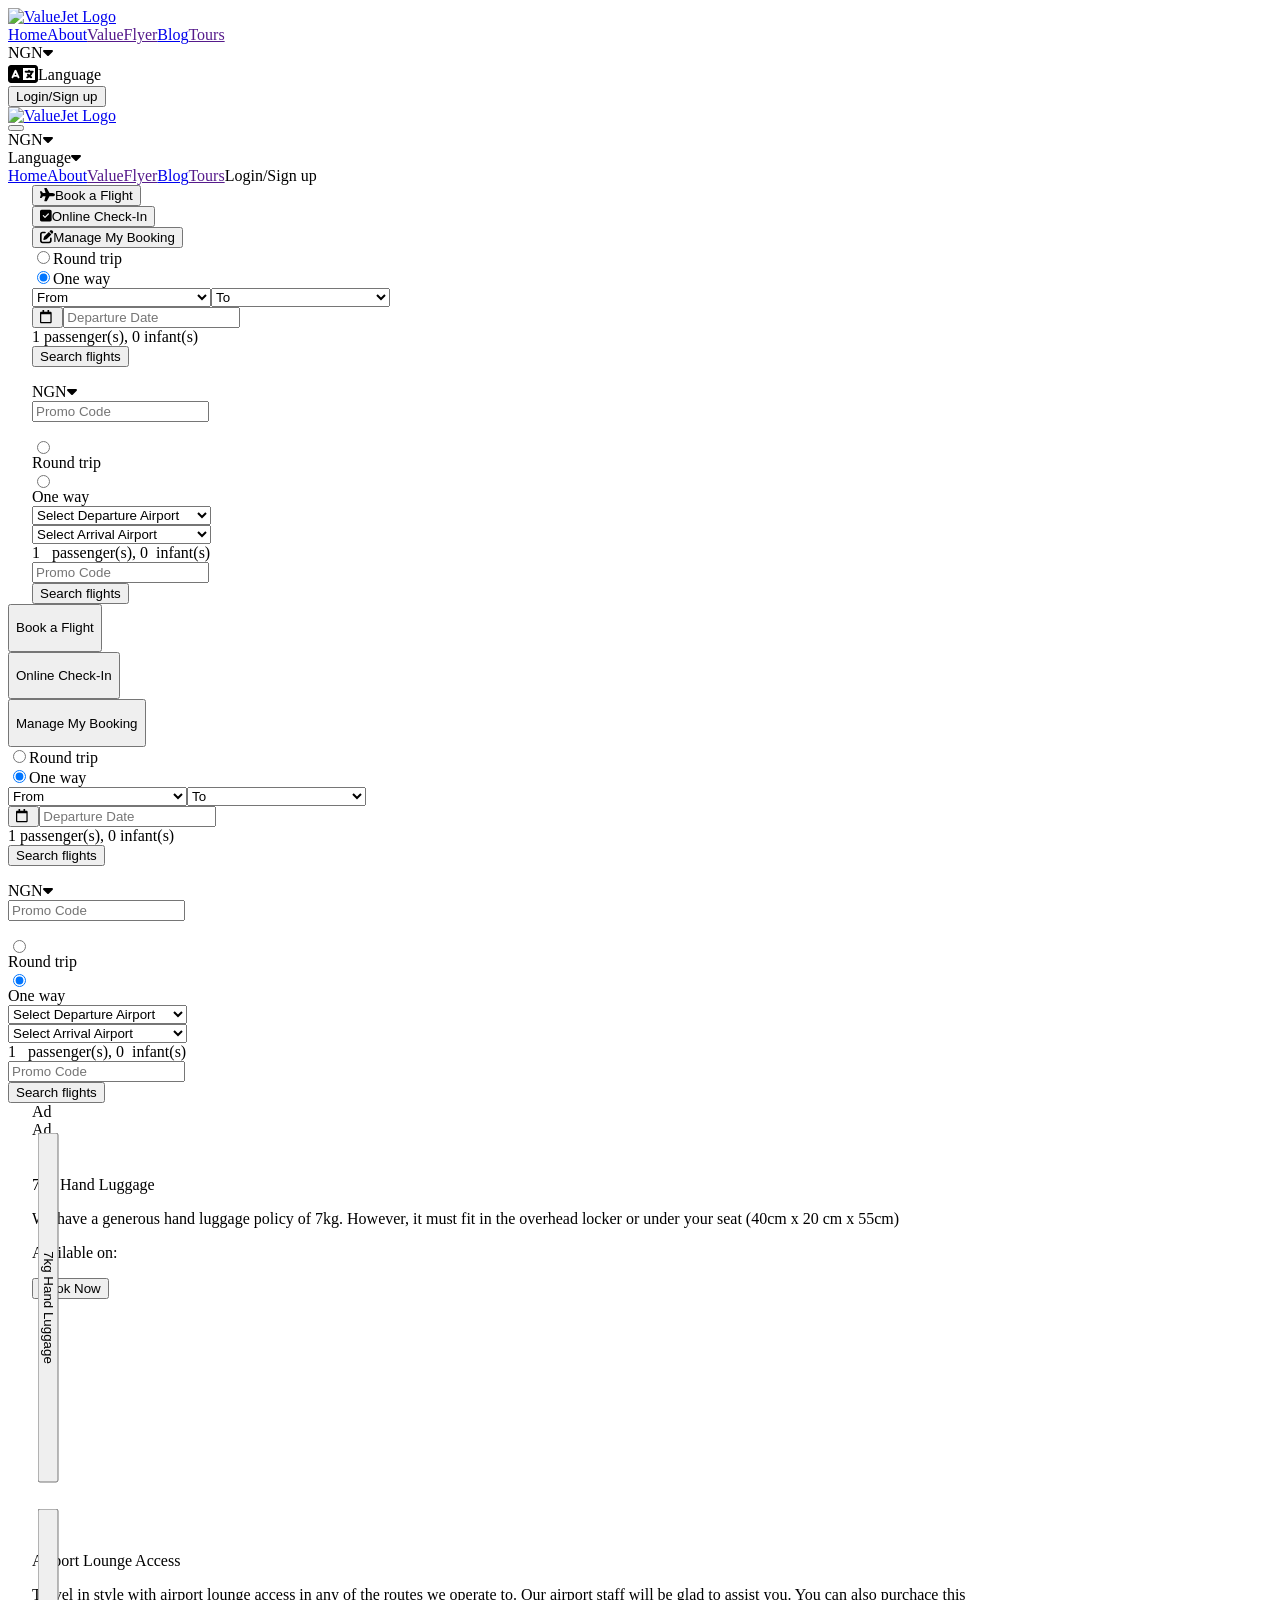
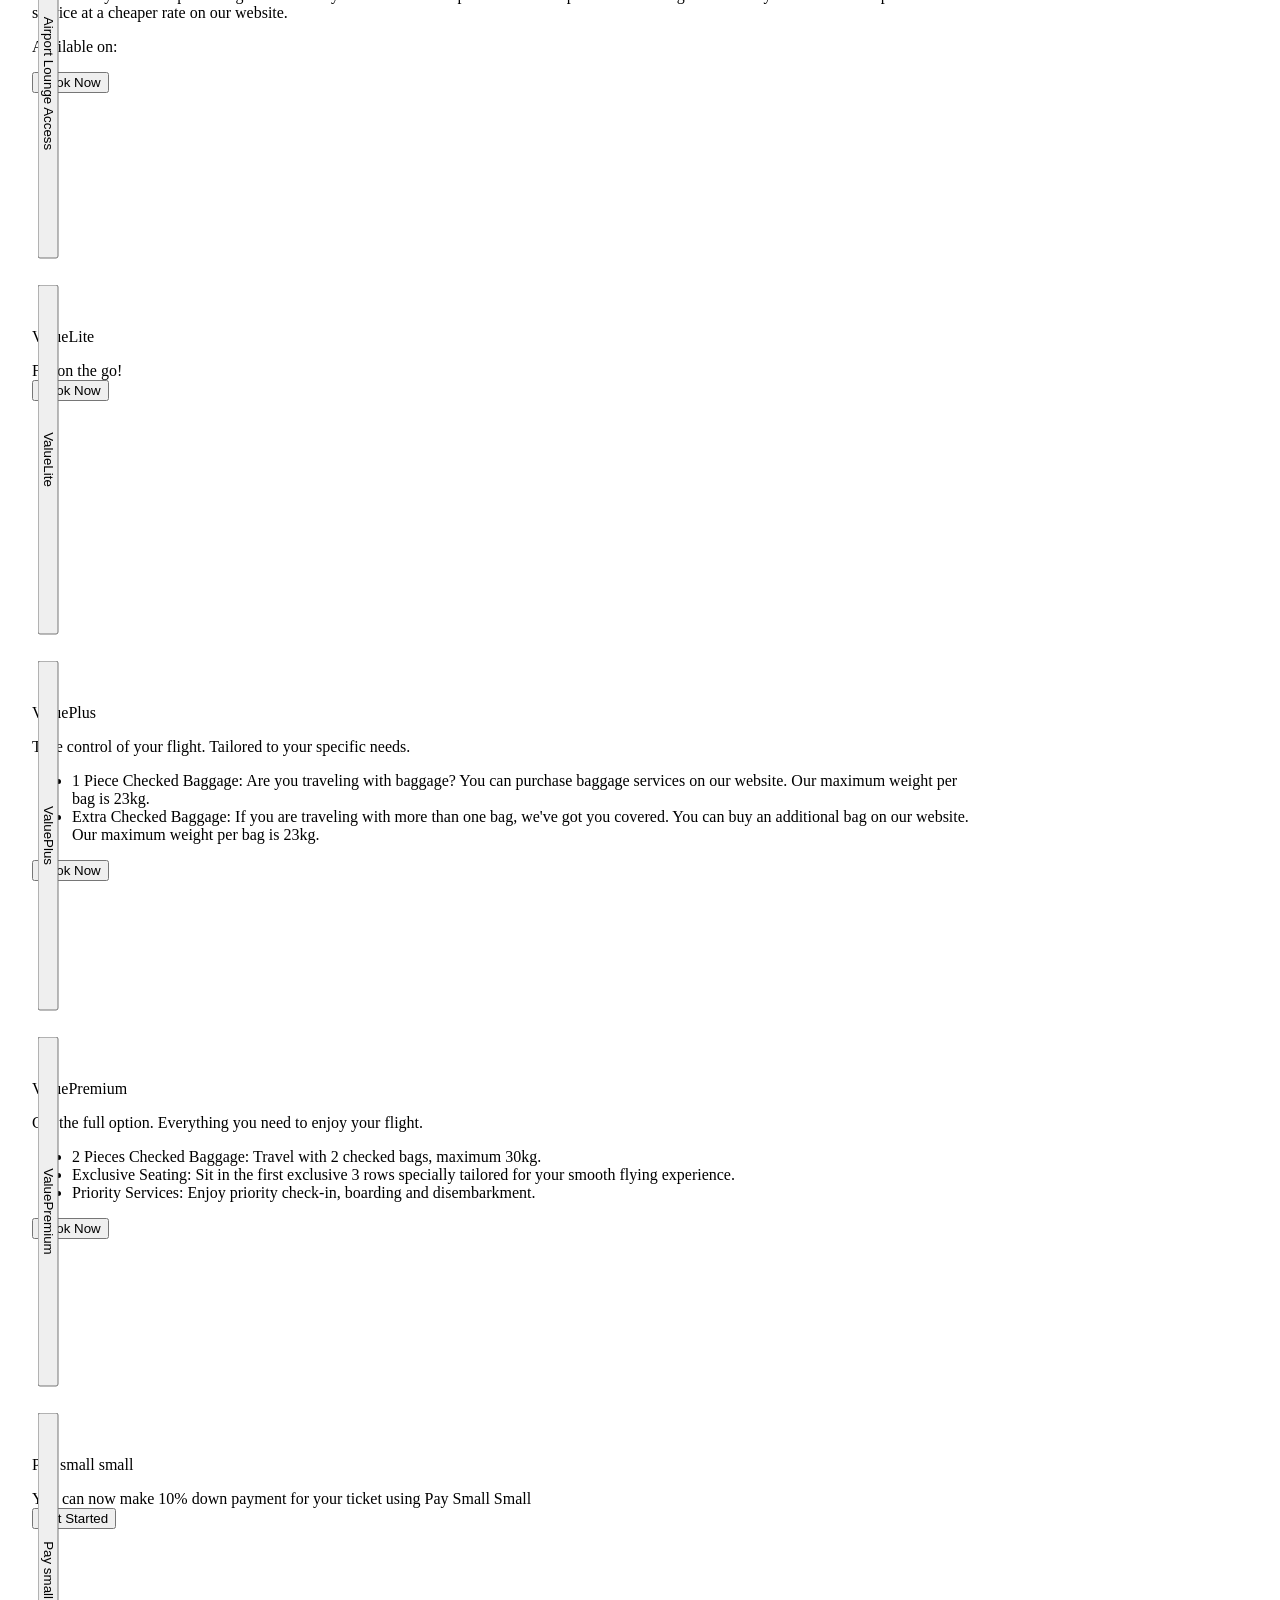
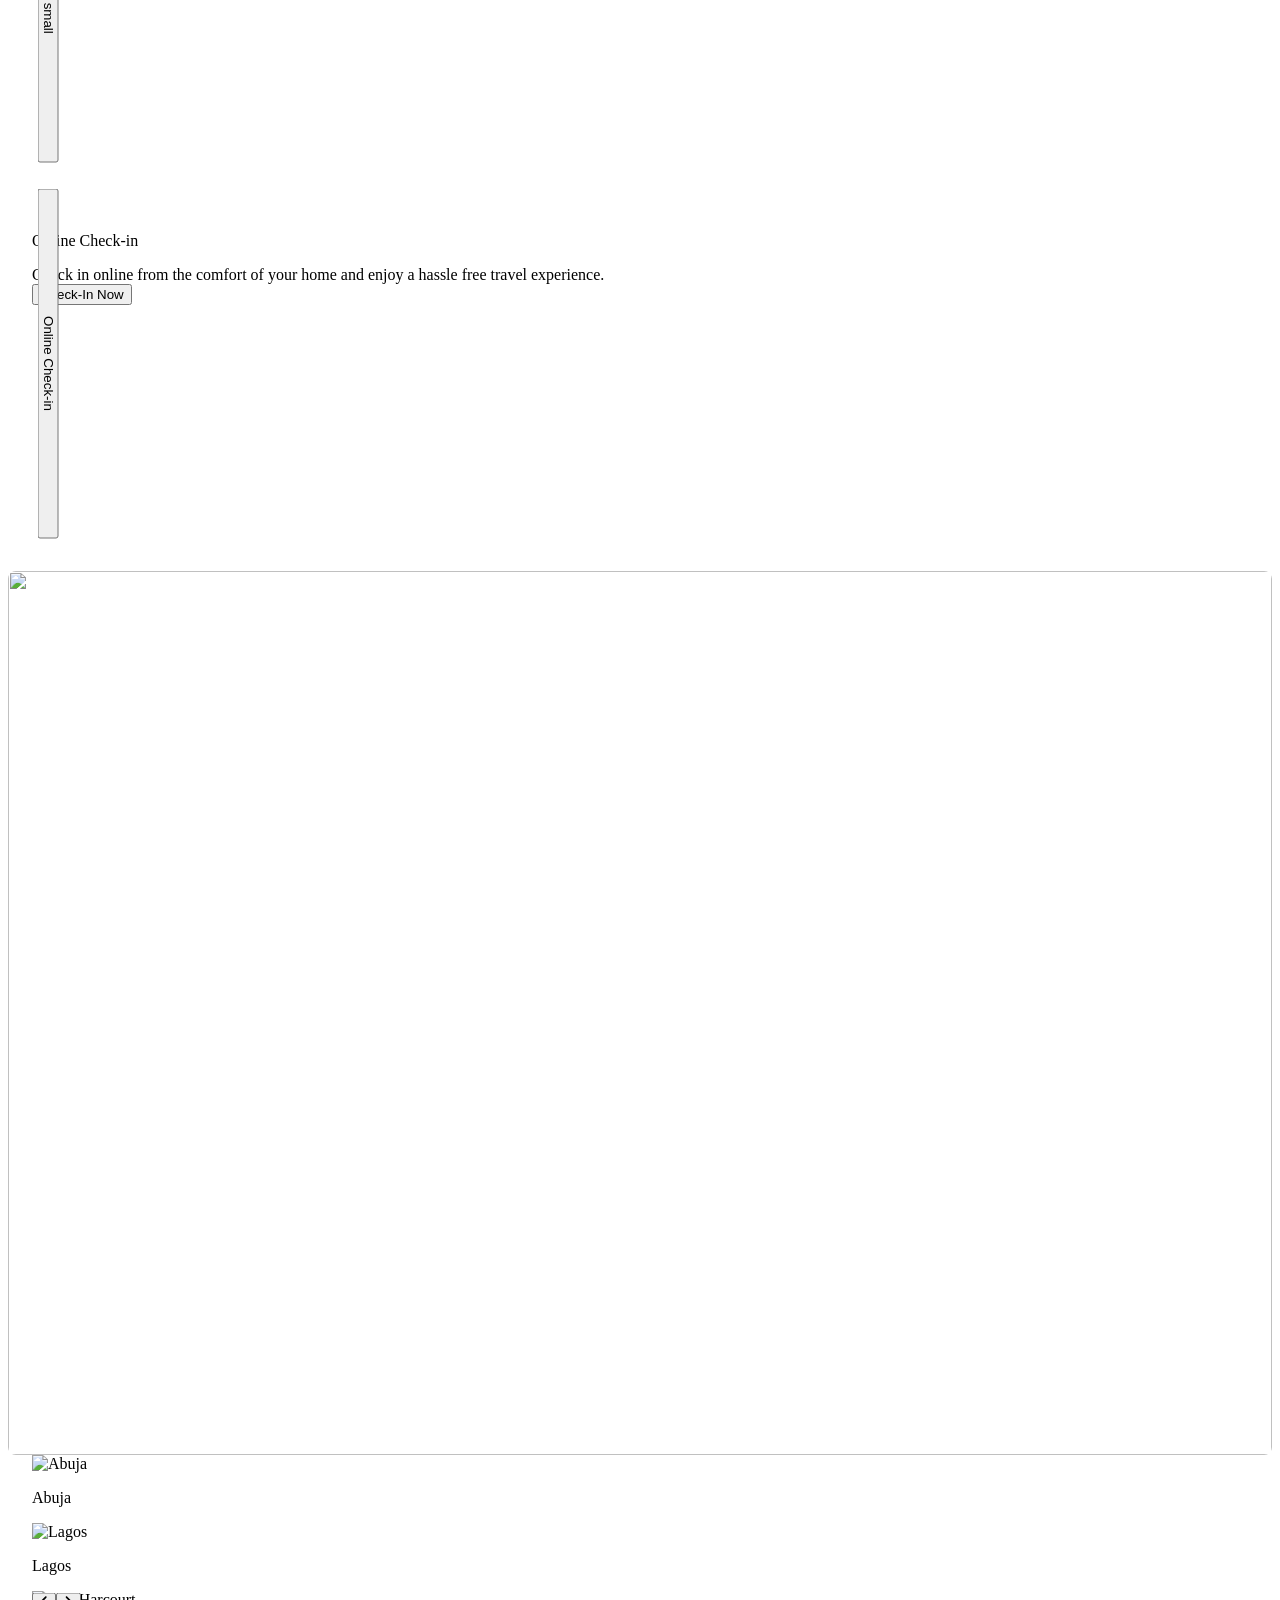
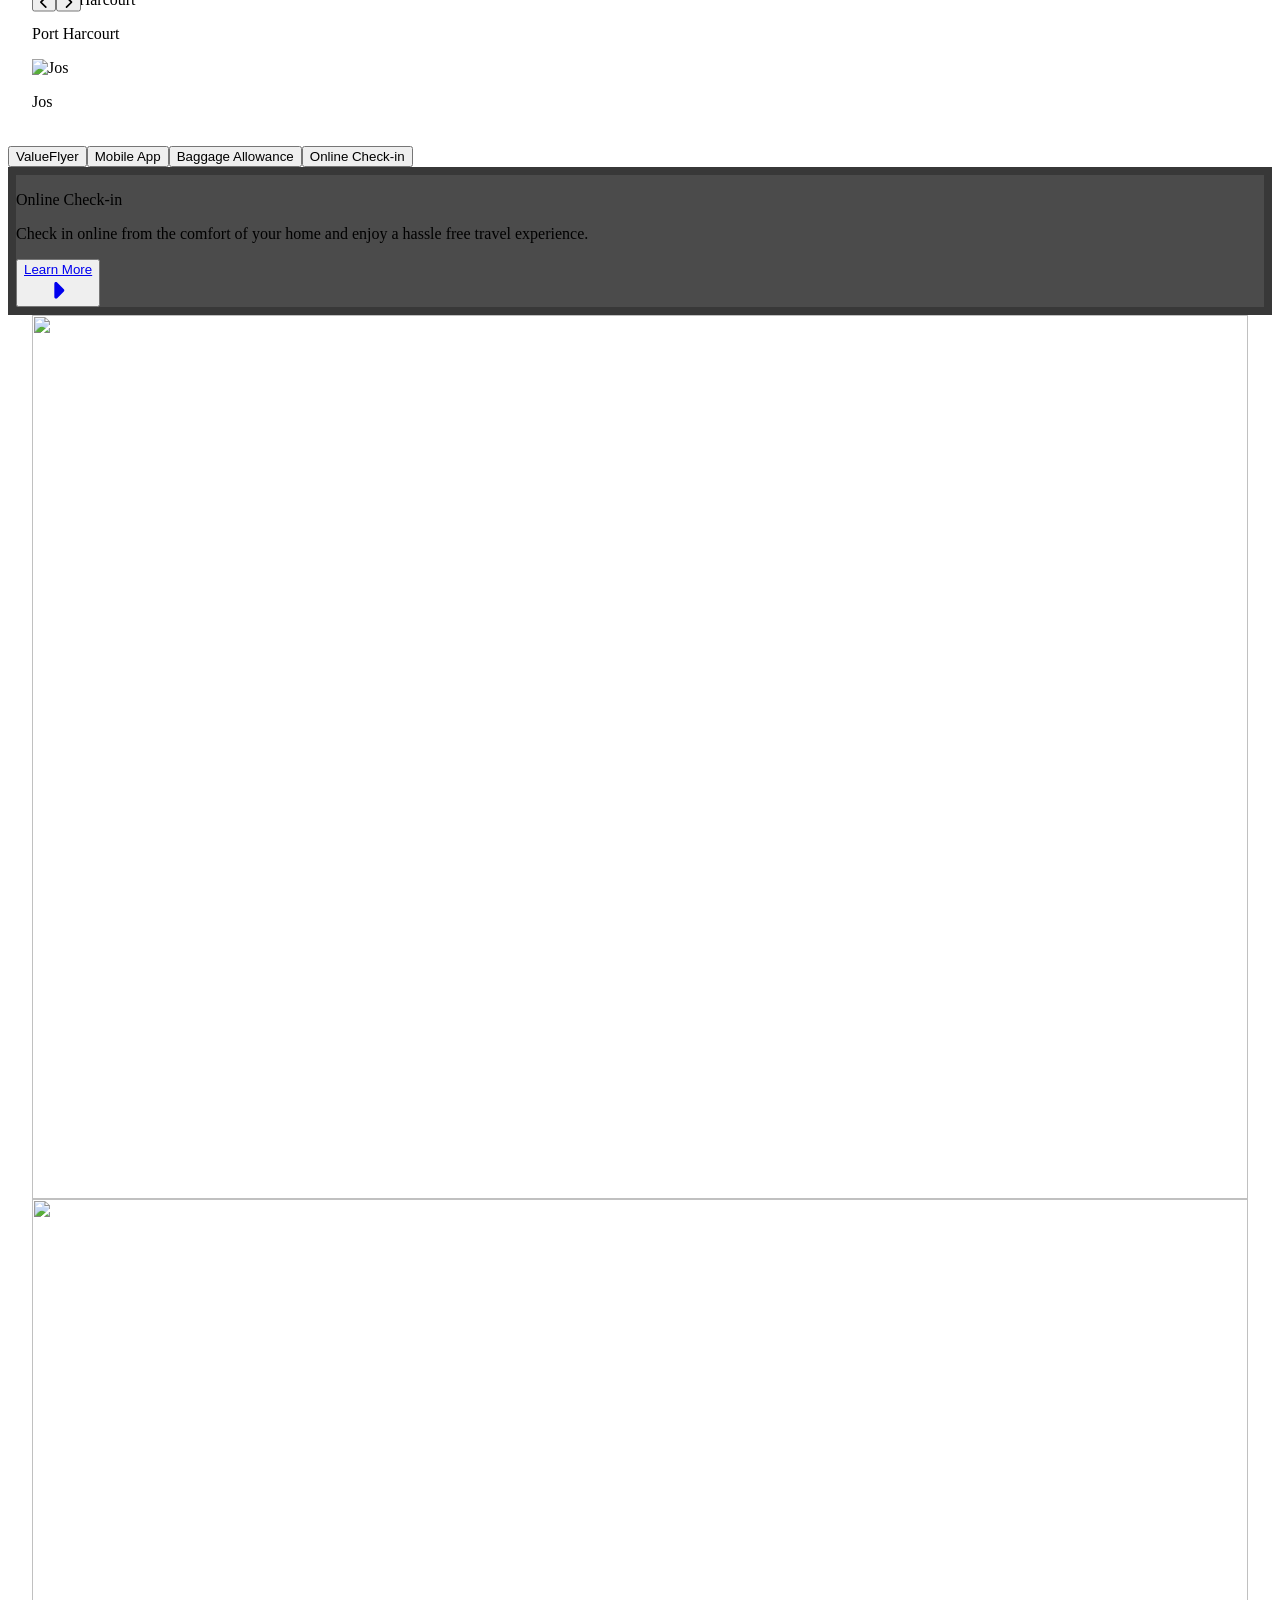
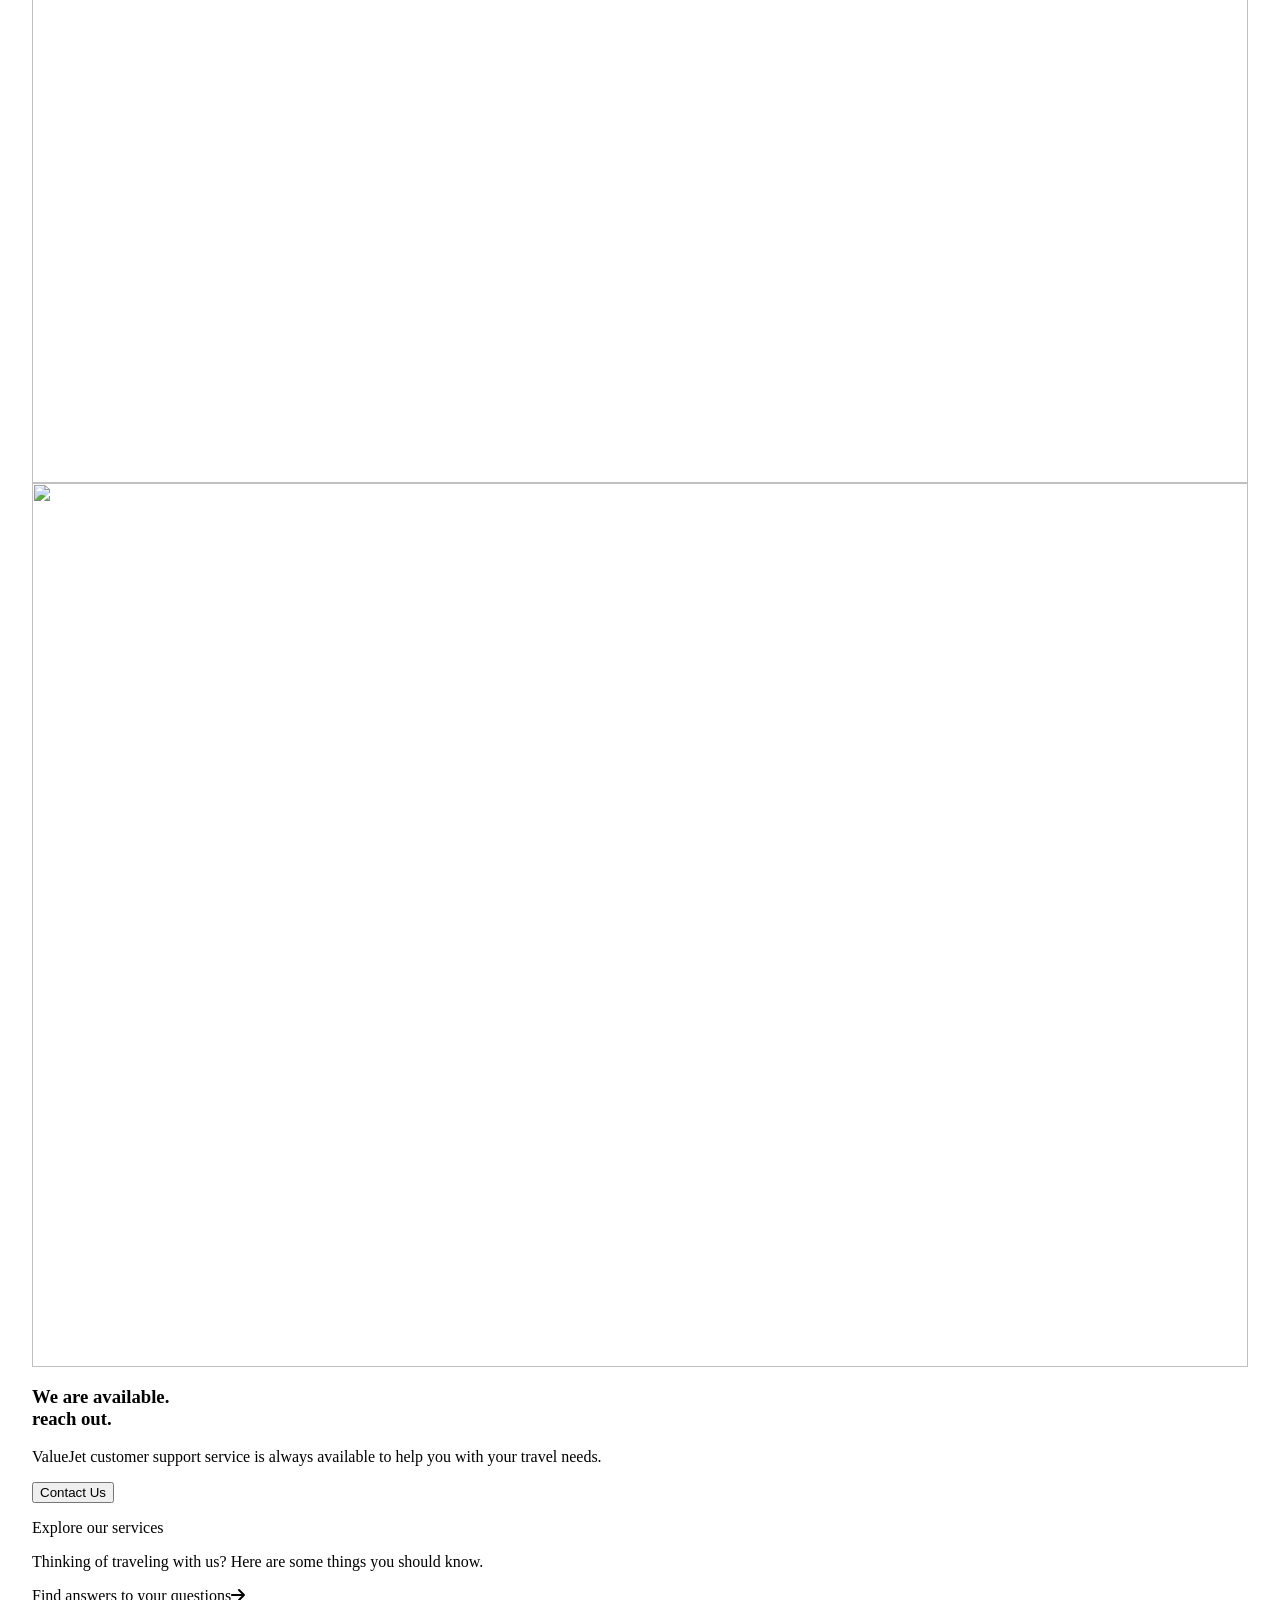
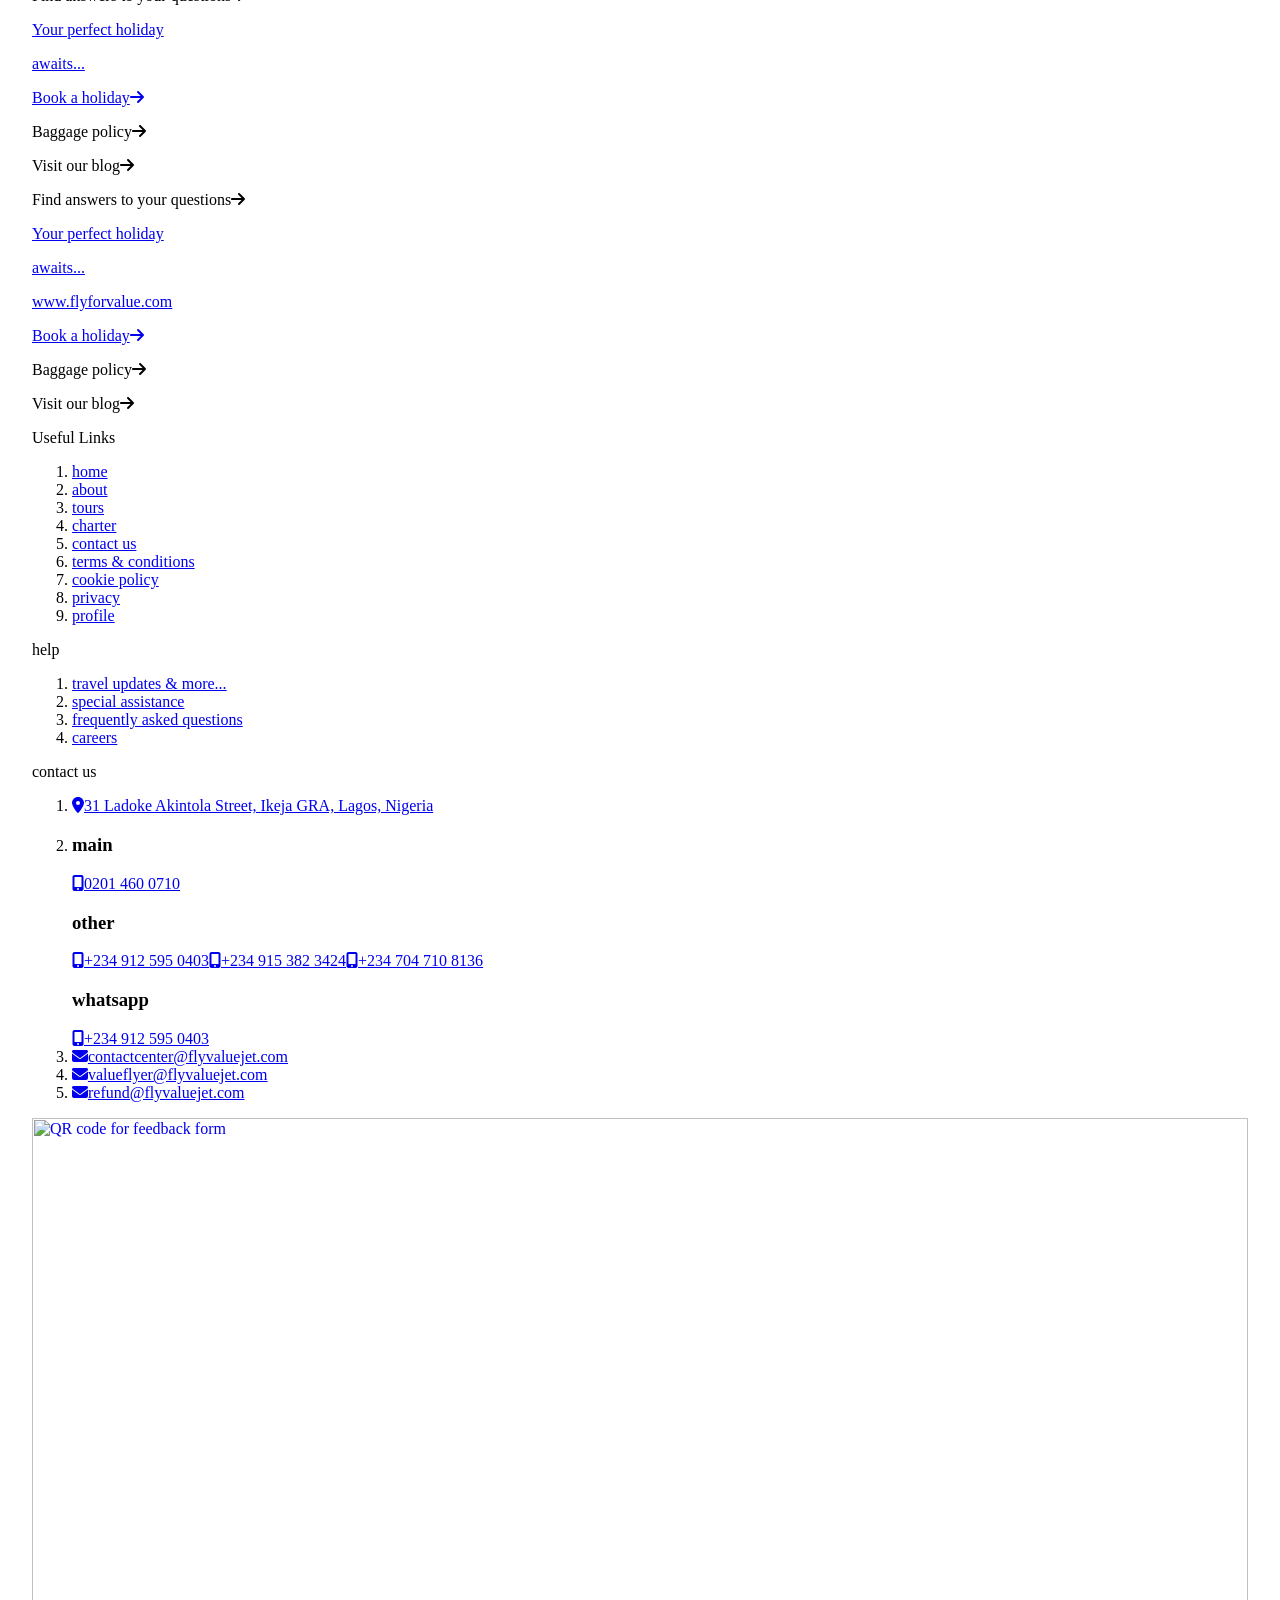
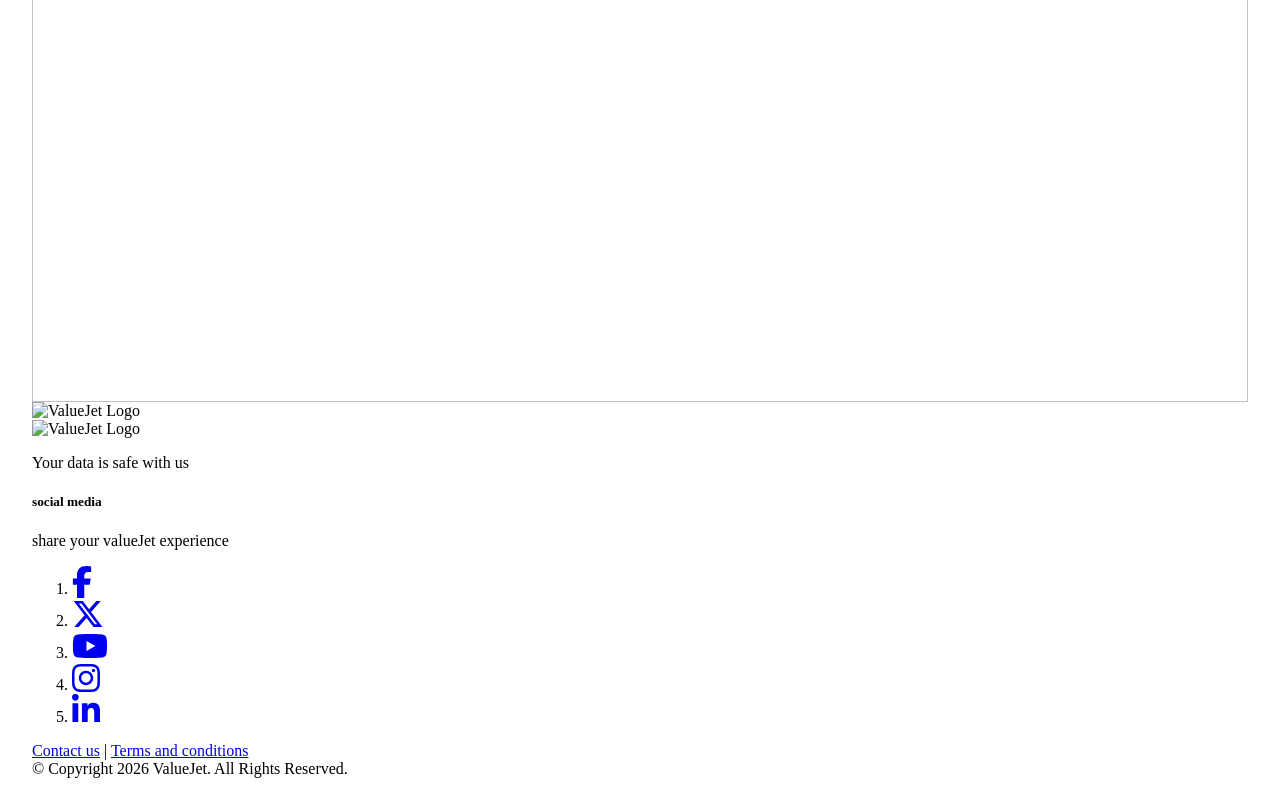
==== commit 77a1f899: "feat: Add United Nigeria flight scraper, update project status, and refine debugging and result asse" ====
--- a/valuejet_error.html
+++ b/valuejet_error.html
@@ -550,7 +550,7 @@
 .fad.fa-inverse,
 .fa-duotone.fa-inverse {
   color: var(--fa-inverse, #fff);
-}</style><link rel="icon" href="/site-icons-2/favicon.ico"><link rel="preconnect" href="https://fonts.googleapis.com"><link rel="preconnect" href="https://fonts.gstatic.com" crossorigin="true"><script async="" src="https://connect.facebook.net/en_US/fbevents.js"></script><script async="" src="https://www.googletagmanager.com/gtm.js?id=GTM-KCF7HBRP"></script><script async="" src="https://www.google-analytics.com/analytics.js"></script><script src="https://js.paystack.co/v1/inline.js"></script><script charset="UTF-8" src="//web.webpushs.com/js/push/39f2aca23529d4249f5a9cbed752e613_1.js" async=""></script><meta name="google-site-verification" content="HAcSr3lMNZs8Es19UufuZizAmJ1HGJveKRDBZad6Wkk"><meta name="google-site-verification" content="NJBnH3Jw-O1iTq1sVfXuqiFDH966aUSh_8vd_oN54BQ"><script async="" src="https://www.googletagmanager.com/gtag/js?id=G-89HW2DV537"></script><script async="" src="https://www.googletagmanager.com/gtag/js?id=AW-17043416004"></script><script src="https://korablobstorage.blob.core.windows.net/modal-bucket/korapay-collections.min.js"></script><style type="text/css">.kpy--loader {
+}</style><link rel="icon" href="/site-icons-2/favicon.ico"><link rel="preconnect" href="https://fonts.googleapis.com"><link rel="preconnect" href="https://fonts.gstatic.com" crossorigin="true"><script src="https://connect.facebook.net/signals/config/804287768325343?v=2.9.249&amp;r=stable&amp;domain=flyvaluejet.com&amp;hme=55aefe1c49be5a19d8e824ed1e4d1aa19c2218c89fb7f12848983e28aeeccbb5&amp;ex_m=93%2C155%2C133%2C20%2C66%2C67%2C126%2C62%2C42%2C127%2C71%2C61%2C10%2C140%2C79%2C15%2C92%2C121%2C114%2C69%2C72%2C120%2C137%2C101%2C142%2C7%2C3%2C4%2C6%2C5%2C2%2C80%2C90%2C143%2C222%2C166%2C56%2C224%2C225%2C49%2C181%2C27%2C68%2C230%2C229%2C169%2C29%2C55%2C9%2C58%2C86%2C87%2C88%2C94%2C117%2C28%2C26%2C119%2C116%2C115%2C134%2C70%2C136%2C135%2C44%2C54%2C110%2C14%2C139%2C39%2C211%2C213%2C176%2C23%2C24%2C25%2C17%2C18%2C38%2C34%2C36%2C35%2C75%2C81%2C85%2C99%2C125%2C128%2C40%2C100%2C21%2C19%2C106%2C63%2C32%2C130%2C129%2C131%2C122%2C22%2C31%2C53%2C98%2C138%2C64%2C16%2C132%2C103%2C30%2C191%2C162%2C281%2C209%2C153%2C194%2C187%2C163%2C96%2C118%2C74%2C108%2C48%2C43%2C102%2C41%2C107%2C113%2C52%2C59%2C112%2C47%2C50%2C46%2C89%2C141%2C0%2C111%2C13%2C109%2C11%2C1%2C51%2C82%2C57%2C60%2C105%2C78%2C77%2C144%2C145%2C83%2C84%2C8%2C91%2C45%2C123%2C76%2C73%2C65%2C104%2C95%2C37%2C124%2C33%2C97%2C12%2C146" async=""></script><script async="" src="https://connect.facebook.net/en_US/fbevents.js"></script><script async="" src="https://www.googletagmanager.com/gtm.js?id=GTM-KCF7HBRP"></script><script async="" src="https://www.google-analytics.com/analytics.js"></script><script src="https://js.paystack.co/v1/inline.js"></script><script charset="UTF-8" src="//web.webpushs.com/js/push/39f2aca23529d4249f5a9cbed752e613_1.js" async=""></script><meta name="google-site-verification" content="HAcSr3lMNZs8Es19UufuZizAmJ1HGJveKRDBZad6Wkk"><meta name="google-site-verification" content="NJBnH3Jw-O1iTq1sVfXuqiFDH966aUSh_8vd_oN54BQ"><script async="" src="https://www.googletagmanager.com/gtag/js?id=G-89HW2DV537"></script><script async="" src="https://www.googletagmanager.com/gtag/js?id=AW-17043416004"></script><script src="https://korablobstorage.blob.core.windows.net/modal-bucket/korapay-collections.min.js"></script><style type="text/css">.kpy--loader {
   margin: auto;
   text-align: center;
   width: 1em;
@@ -744,7 +744,7 @@
   flex-direction: column;
   gap: 20px;
 }
-</style><script async="" src="https://inlinepay.budpay.com/budpay-inline-custom.js"></script><meta name="robots" content="index, follow"><link rel="preconnect" href="https://fonts.gstatic.com" crossorigin=""><meta name="viewport" content="width=device-width"><meta charset="utf-8"><link rel="icon" href="/site-icons-2/favicon.ico"><title>ValueJet - Flight Tickets - Nigerian Local Flights - Flight Booking</title><meta name="description" content="Fly ValueJet your gateway to affordable flights, on-time flights and exceptional service. Enjoy hassle-free booking for domestic and regional journeys. Book now and take off with confidence!"><meta property="og:title" content="ValueJet - Flight Tickets - Nigerian Local Flights - Flight Booking"><meta property="og:description" content="Fly ValueJet your gateway to affordable flights, on-time flights and exceptional service. Enjoy hassle-free booking for domestic and regional journeys. Book now and take off with confidence!"><meta property="og:image" content="https://valuejet.github.io/public/landing-pg-images/web-banner-banjul-mobile.png"><meta property="og:url" content="https://www.flyvaluejet.com/"><meta name="twitter:title" content="ValueJet - Flight Tickets - Nigerian Local Flights - Flight Booking"><meta name="twitter:description" content="Fly ValueJet your gateway to affordable flights, on-time flights and exceptional service. Enjoy hassle-free booking for domestic and regional journeys. Book now and take off with confidence!"><meta name="twitter:image" content="https://valuejet.github.io/public/landing-pg-images/web-banner-banjul-mobile.png"><link rel="canonical" href="https://www.flyvaluejet.com/"><script type="application/ld+json">{"@context":"https://schema.org","@type":"WebPage","headline":"ValueJet - Flight Tickets - Nigerian Local Flights - Flight Booking","description":"Fly ValueJet your gateway to affordable flights, on-time flights and exceptional service. Enjoy hassle-free booking for domestic and regional journeys. Book now and take off with confidence!","url":"https://www.flyvaluejet.com/"}</script><meta name="next-head-count" content="14"><link rel="preload" href="/_next/static/css/21113bbb5b47f053.css" as="style"><link rel="stylesheet" href="/_next/static/css/21113bbb5b47f053.css" data-n-g=""><link rel="preload" href="/_next/static/css/9dfda927f5b32600.css" as="style"><link rel="stylesheet" href="/_next/static/css/9dfda927f5b32600.css" data-n-p=""><noscript data-n-css=""></noscript><script defer="" nomodule="" src="/_next/static/chunks/polyfills-5cd94c89d3acac5f.js"></script><script src="/_next/static/chunks/webpack-d3590f7dcfa06552.js" defer=""></script><script src="/_next/static/chunks/framework-63f178b04a9d87b4.js" defer=""></script><script src="/_next/static/chunks/main-645c7054275702b8.js" defer=""></script><script src="/_next/static/chunks/pages/_app-8643eb2002500c42.js" defer=""></script><script src="/_next/static/chunks/c16184b3-792bd66fec1a1f3b.js" defer=""></script><script src="/_next/static/chunks/2cca2479-e22a3b18b53c70da.js" defer=""></script><script src="/_next/static/chunks/94726e6d-722e38bef4aa76d2.js" defer=""></script><script src="/_next/static/chunks/9256-624c0b8ffc5e804f.js" defer=""></script><script src="/_next/static/chunks/7858-6fab8957af37e35b.js" defer=""></script><script src="/_next/static/chunks/2705-9c10d069a09faa50.js" defer=""></script><script src="/_next/static/chunks/6059-476f6edd4f5dc9fa.js" defer=""></script><script src="/_next/static/chunks/4007-a146e2fa85c6bd90.js" defer=""></script><script src="/_next/static/chunks/580-c37671591b9c1be8.js" defer=""></script><script src="/_next/static/chunks/7745-a072b46d2faf8499.js" defer=""></script><script src="/_next/static/chunks/pages/index-d3f575692f84c152.js" defer=""></script><script src="/_next/static/67Ptj26UXV77pf3B0Gwzn/_buildManifest.js" defer=""></script><script src="/_next/static/67Ptj26UXV77pf3B0Gwzn/_ssgManifest.js" defer=""></script><script src="/_next/static/67Ptj26UXV77pf3B0Gwzn/_middlewareManifest.js" defer=""></script><style data-href="https://fonts.googleapis.com/css2?family=Signika+Negative:wght@400;500&amp;display=swap">@font-face{font-family:'Signika Negative';font-style:normal;font-weight:400;font-display:swap;src:url(https://fonts.gstatic.com/l/font?kit=E21x_cfngu7HiRpPX3ZpNE4kY5zKSPmJXkF0VDD2RAqnS73v&skey=72460f8866ebf5b&v=v26) format('woff')}@font-face{font-family:'Signika Negative';font-style:normal;font-weight:500;font-display:swap;src:url(https://fonts.gstatic.com/l/font?kit=E21x_cfngu7HiRpPX3ZpNE4kY5zKSPmJXkF0VDD2RAqVS73v&skey=72460f8866ebf5b&v=v26) format('woff')}@font-face{font-family:'Signika Negative';font-style:normal;font-weight:400;font-display:swap;src:url(https://fonts.gstatic.com/s/signikanegative/v26/E218_cfngu7HiRpPX3ZpNE4kY5zKYvqhr7vr5zfbRQ.woff2) format('woff2');unicode-range:U+0102-0103,U+0110-0111,U+0128-0129,U+0168-0169,U+01A0-01A1,U+01AF-01B0,U+0300-0301,U+0303-0304,U+0308-0309,U+0323,U+0329,U+1EA0-1EF9,U+20AB}@font-face{font-family:'Signika Negative';font-style:normal;font-weight:400;font-display:swap;src:url(https://fonts.gstatic.com/s/signikanegative/v26/E218_cfngu7HiRpPX3ZpNE4kY5zKYvuhr7vr5zfbRQ.woff2) format('woff2');unicode-range:U+0100-02BA,U+02BD-02C5,U+02C7-02CC,U+02CE-02D7,U+02DD-02FF,U+0304,U+0308,U+0329,U+1D00-1DBF,U+1E00-1E9F,U+1EF2-1EFF,U+2020,U+20A0-20AB,U+20AD-20C0,U+2113,U+2C60-2C7F,U+A720-A7FF}@font-face{font-family:'Signika Negative';font-style:normal;font-weight:400;font-display:swap;src:url(https://fonts.gstatic.com/s/signikanegative/v26/E218_cfngu7HiRpPX3ZpNE4kY5zKYvWhr7vr5zc.woff2) format('woff2');unicode-range:U+0000-00FF,U+0131,U+0152-0153,U+02BB-02BC,U+02C6,U+02DA,U+02DC,U+0304,U+0308,U+0329,U+2000-206F,U+20AC,U+2122,U+2191,U+2193,U+2212,U+2215,U+FEFF,U+FFFD}@font-face{font-family:'Signika Negative';font-style:normal;font-weight:500;font-display:swap;src:url(https://fonts.gstatic.com/s/signikanegative/v26/E218_cfngu7HiRpPX3ZpNE4kY5zKYvqhr7vr5zfbRQ.woff2) format('woff2');unicode-range:U+0102-0103,U+0110-0111,U+0128-0129,U+0168-0169,U+01A0-01A1,U+01AF-01B0,U+0300-0301,U+0303-0304,U+0308-0309,U+0323,U+0329,U+1EA0-1EF9,U+20AB}@font-face{font-family:'Signika Negative';font-style:normal;font-weight:500;font-display:swap;src:url(https://fonts.gstatic.com/s/signikanegative/v26/E218_cfngu7HiRpPX3ZpNE4kY5zKYvuhr7vr5zfbRQ.woff2) format('woff2');unicode-range:U+0100-02BA,U+02BD-02C5,U+02C7-02CC,U+02CE-02D7,U+02DD-02FF,U+0304,U+0308,U+0329,U+1D00-1DBF,U+1E00-1E9F,U+1EF2-1EFF,U+2020,U+20A0-20AB,U+20AD-20C0,U+2113,U+2C60-2C7F,U+A720-A7FF}@font-face{font-family:'Signika Negative';font-style:normal;font-weight:500;font-display:swap;src:url(https://fonts.gstatic.com/s/signikanegative/v26/E218_cfngu7HiRpPX3ZpNE4kY5zKYvWhr7vr5zc.woff2) format('woff2');unicode-range:U+0000-00FF,U+0131,U+0152-0153,U+02BB-02BC,U+02C6,U+02DA,U+02DC,U+0304,U+0308,U+0329,U+2000-206F,U+20AC,U+2122,U+2191,U+2193,U+2212,U+2215,U+FEFF,U+FFFD}</style><style data-jss="" data-meta="MuiContainer">
+</style><script async="" src="https://inlinepay.budpay.com/budpay-inline-custom.js"></script><meta name="robots" content="index, follow"><link rel="preconnect" href="https://fonts.gstatic.com" crossorigin=""><meta name="viewport" content="width=device-width"><meta charset="utf-8"><link rel="icon" href="/site-icons-2/favicon.ico"><title>ValueJet - Flight Tickets - Nigerian Local Flights - Flight Booking</title><meta name="description" content="Fly ValueJet your gateway to affordable flights, on-time flights and exceptional service. Enjoy hassle-free booking for domestic and regional journeys. Book now and take off with confidence!"><meta property="og:title" content="ValueJet - Flight Tickets - Nigerian Local Flights - Flight Booking"><meta property="og:description" content="Fly ValueJet your gateway to affordable flights, on-time flights and exceptional service. Enjoy hassle-free booking for domestic and regional journeys. Book now and take off with confidence!"><meta property="og:image" content="https://valuejet.github.io/public/landing-pg-images/web-banner-banjul-mobile.png"><meta property="og:url" content="https://www.flyvaluejet.com/"><meta name="twitter:title" content="ValueJet - Flight Tickets - Nigerian Local Flights - Flight Booking"><meta name="twitter:description" content="Fly ValueJet your gateway to affordable flights, on-time flights and exceptional service. Enjoy hassle-free booking for domestic and regional journeys. Book now and take off with confidence!"><meta name="twitter:image" content="https://valuejet.github.io/public/landing-pg-images/web-banner-banjul-mobile.png"><link rel="canonical" href="https://www.flyvaluejet.com/"><script type="application/ld+json">{"@context":"https://schema.org","@type":"WebPage","headline":"ValueJet - Flight Tickets - Nigerian Local Flights - Flight Booking","description":"Fly ValueJet your gateway to affordable flights, on-time flights and exceptional service. Enjoy hassle-free booking for domestic and regional journeys. Book now and take off with confidence!","url":"https://www.flyvaluejet.com/"}</script><meta name="next-head-count" content="14"><link rel="preload" href="/_next/static/css/21113bbb5b47f053.css" as="style"><link rel="stylesheet" href="/_next/static/css/21113bbb5b47f053.css" data-n-g=""><link rel="preload" href="/_next/static/css/9dfda927f5b32600.css" as="style"><link rel="stylesheet" href="/_next/static/css/9dfda927f5b32600.css" data-n-p=""><noscript data-n-css=""></noscript><script defer="" nomodule="" src="/_next/static/chunks/polyfills-5cd94c89d3acac5f.js"></script><script src="/_next/static/chunks/webpack-d3590f7dcfa06552.js" defer=""></script><script src="/_next/static/chunks/framework-63f178b04a9d87b4.js" defer=""></script><script src="/_next/static/chunks/main-645c7054275702b8.js" defer=""></script><script src="/_next/static/chunks/pages/_app-8643eb2002500c42.js" defer=""></script><script src="/_next/static/chunks/c16184b3-792bd66fec1a1f3b.js" defer=""></script><script src="/_next/static/chunks/2cca2479-e22a3b18b53c70da.js" defer=""></script><script src="/_next/static/chunks/94726e6d-722e38bef4aa76d2.js" defer=""></script><script src="/_next/static/chunks/9256-624c0b8ffc5e804f.js" defer=""></script><script src="/_next/static/chunks/7858-6fab8957af37e35b.js" defer=""></script><script src="/_next/static/chunks/2705-9c10d069a09faa50.js" defer=""></script><script src="/_next/static/chunks/6059-476f6edd4f5dc9fa.js" defer=""></script><script src="/_next/static/chunks/4007-a146e2fa85c6bd90.js" defer=""></script><script src="/_next/static/chunks/580-c37671591b9c1be8.js" defer=""></script><script src="/_next/static/chunks/7745-a072b46d2faf8499.js" defer=""></script><script src="/_next/static/chunks/pages/index-d3f575692f84c152.js" defer=""></script><script src="/_next/static/67Ptj26UXV77pf3B0Gwzn/_buildManifest.js" defer=""></script><script src="/_next/static/67Ptj26UXV77pf3B0Gwzn/_ssgManifest.js" defer=""></script><script src="/_next/static/67Ptj26UXV77pf3B0Gwzn/_middlewareManifest.js" defer=""></script><style data-href="https://fonts.googleapis.com/css2?family=Signika+Negative:wght@400;500&amp;display=swap">@font-face{font-family:'Signika Negative';font-style:normal;font-weight:400;font-display:swap;src:url(https://fonts.gstatic.com/l/font?kit=E21x_cfngu7HiRpPX3ZpNE4kY5zKSPmJXkF0VDD2RAqnS73v&skey=72460f8866ebf5b&v=v26) format('woff')}@font-face{font-family:'Signika Negative';font-style:normal;font-weight:500;font-display:swap;src:url(https://fonts.gstatic.com/l/font?kit=E21x_cfngu7HiRpPX3ZpNE4kY5zKSPmJXkF0VDD2RAqVS73v&skey=72460f8866ebf5b&v=v26) format('woff')}@font-face{font-family:'Signika Negative';font-style:normal;font-weight:400;font-display:swap;src:url(https://fonts.gstatic.com/s/signikanegative/v26/E218_cfngu7HiRpPX3ZpNE4kY5zKYvqhr7vr5zfbRQ.woff2) format('woff2');unicode-range:U+0102-0103,U+0110-0111,U+0128-0129,U+0168-0169,U+01A0-01A1,U+01AF-01B0,U+0300-0301,U+0303-0304,U+0308-0309,U+0323,U+0329,U+1EA0-1EF9,U+20AB}@font-face{font-family:'Signika Negative';font-style:normal;font-weight:400;font-display:swap;src:url(https://fonts.gstatic.com/s/signikanegative/v26/E218_cfngu7HiRpPX3ZpNE4kY5zKYvuhr7vr5zfbRQ.woff2) format('woff2');unicode-range:U+0100-02BA,U+02BD-02C5,U+02C7-02CC,U+02CE-02D7,U+02DD-02FF,U+0304,U+0308,U+0329,U+1D00-1DBF,U+1E00-1E9F,U+1EF2-1EFF,U+2020,U+20A0-20AB,U+20AD-20C0,U+2113,U+2C60-2C7F,U+A720-A7FF}@font-face{font-family:'Signika Negative';font-style:normal;font-weight:400;font-display:swap;src:url(https://fonts.gstatic.com/s/signikanegative/v26/E218_cfngu7HiRpPX3ZpNE4kY5zKYvWhr7vr5zc.woff2) format('woff2');unicode-range:U+0000-00FF,U+0131,U+0152-0153,U+02BB-02BC,U+02C6,U+02DA,U+02DC,U+0304,U+0308,U+0329,U+2000-206F,U+20AC,U+2122,U+2191,U+2193,U+2212,U+2215,U+FEFF,U+FFFD}@font-face{font-family:'Signika Negative';font-style:normal;font-weight:500;font-display:swap;src:url(https://fonts.gstatic.com/s/signikanegative/v26/E218_cfngu7HiRpPX3ZpNE4kY5zKYvqhr7vr5zfbRQ.woff2) format('woff2');unicode-range:U+0102-0103,U+0110-0111,U+0128-0129,U+0168-0169,U+01A0-01A1,U+01AF-01B0,U+0300-0301,U+0303-0304,U+0308-0309,U+0323,U+0329,U+1EA0-1EF9,U+20AB}@font-face{font-family:'Signika Negative';font-style:normal;font-weight:500;font-display:swap;src:url(https://fonts.gstatic.com/s/signikanegative/v26/E218_cfngu7HiRpPX3ZpNE4kY5zKYvuhr7vr5zfbRQ.woff2) format('woff2');unicode-range:U+0100-02BA,U+02BD-02C5,U+02C7-02CC,U+02CE-02D7,U+02DD-02FF,U+0304,U+0308,U+0329,U+1D00-1DBF,U+1E00-1E9F,U+1EF2-1EFF,U+2020,U+20A0-20AB,U+20AD-20C0,U+2113,U+2C60-2C7F,U+A720-A7FF}@font-face{font-family:'Signika Negative';font-style:normal;font-weight:500;font-display:swap;src:url(https://fonts.gstatic.com/s/signikanegative/v26/E218_cfngu7HiRpPX3ZpNE4kY5zKYvWhr7vr5zc.woff2) format('woff2');unicode-range:U+0000-00FF,U+0131,U+0152-0153,U+02BB-02BC,U+02C6,U+02DA,U+02DC,U+0304,U+0308,U+0329,U+2000-206F,U+20AC,U+2122,U+2191,U+2193,U+2212,U+2215,U+FEFF,U+FFFD}</style><script type="text/javascript" async="" src="https://googleads.g.doubleclick.net/pagead/viewthroughconversion/17043416004/?random=1768564118366&amp;cv=11&amp;fst=1768564118366&amp;bg=ffffff&amp;guid=ON&amp;async=1&amp;en=gtag.config&amp;gtm=45be61e1v9225515408za200zd9225515408xec&amp;gcd=13l3l3l3l1l1&amp;dma=0&amp;tag_exp=103116026~103200004~104527906~104528500~104684208~104684211~105391252~115938466~115938468~117041587&amp;u_w=800&amp;u_h=600&amp;url=https%3A%2F%2Fflyvaluejet.com%2F&amp;frm=0&amp;tiba=ValueJet%20-%20Flight%20Tickets%20-%20Nigerian%20Local%20Flights%20-%20Flight%20Booking&amp;hn=www.googleadservices.com&amp;npa=0&amp;pscdl=noapi&amp;auid=432788721.1768564118&amp;uaa=&amp;uab=&amp;uafvl=&amp;uamb=0&amp;uam=&amp;uap=macOS&amp;uapv=&amp;uaw=0&amp;data=event%3Dgtag.config&amp;rfmt=3&amp;fmt=4"></script><style data-jss="" data-meta="MuiContainer">
 .MuiContainer-root {
   width: 100%;
   display: block;
@@ -809,6 +809,6 @@
     max-width: 1920px;
   }
 }
-</style><link as="script" rel="prefetch" href="/_next/static/chunks/pages/about-c4cb4adf00941893.js"><link as="script" rel="prefetch" href="/_next/static/chunks/pages/blog-92f8540f273a2537.js"><script type="text/javascript" async="" src="https://googleads.g.doubleclick.net/pagead/viewthroughconversion/17043416004/?random=1768400338032&amp;cv=11&amp;fst=1768400338032&amp;bg=ffffff&amp;guid=ON&amp;async=1&amp;en=gtag.config&amp;gtm=45be61c1v9225515408za200zd9225515408xec&amp;gcd=13l3l3l3l1l1&amp;dma=0&amp;tag_exp=103116026~103200004~104527906~104528500~104684208~104684211~105391253~115938465~115938469~117041588&amp;u_w=800&amp;u_h=600&amp;url=https%3A%2F%2Fflyvaluejet.com%2F&amp;frm=0&amp;tiba=ValueJet%20-%20Flight%20Tickets%20-%20Nigerian%20Local%20Flights%20-%20Flight%20Booking&amp;hn=www.googleadservices.com&amp;npa=0&amp;pscdl=noapi&amp;auid=1106010161.1768400338&amp;uaa=&amp;uab=&amp;uafvl=&amp;uamb=0&amp;uam=&amp;uap=macOS&amp;uapv=&amp;uaw=0&amp;data=event%3Dgtag.config&amp;rfmt=3&amp;fmt=4"></script><script type="text/javascript" async="" src="https://googleads.g.doubleclick.net/pagead/viewthroughconversion/17043416004/?random=1768400344617&amp;cv=11&amp;fst=1768400344617&amp;bg=ffffff&amp;guid=ON&amp;async=1&amp;en=form_start&amp;gtm=45be61c1v9225515408za200zd9225515408xec&amp;gcd=13l3l3l3l1l1&amp;dma=0&amp;tag_exp=103116026~103200004~104527906~104528500~104684208~104684211~105391253~115938465~115938469~117041588&amp;u_w=800&amp;u_h=600&amp;url=https%3A%2F%2Fflyvaluejet.com%2F&amp;frm=0&amp;tiba=ValueJet%20-%20Flight%20Tickets%20-%20Nigerian%20Local%20Flights%20-%20Flight%20Booking&amp;hn=www.googleadservices.com&amp;npa=0&amp;pscdl=noapi&amp;auid=1106010161.1768400338&amp;uaa=&amp;uab=&amp;uafvl=&amp;uamb=0&amp;uam=&amp;uap=macOS&amp;uapv=&amp;uaw=0&amp;data=event%3Dform_start&amp;rfmt=3&amp;fmt=4"></script><link as="script" rel="prefetch" href="/_next/static/chunks/pages/booking-a410d49dc6b3fbc4.js"></head><body><div id="__next" data-reactroot=""><div class="flex justify-center"><main class="max-w-screen-6xl w-full"><noscript><iframe src="https://www.googletagmanager.com/ns.html?id=GTM-KCF7HBRP" height="0" width="0" style="display:none;visibility:hidden"></iframe></noscript><noscript><img height="1" width="1" style="display:none;visibility:hidden" src="https://www.facebook.com/tr?id=804287768325343&amp;ev=PageView&amp;noscript=1"/></noscript><div class="Toastify"></div><header id="app-header" class="lg:fixed inset-0 
-				bg-header blur-backdrop
-				grid w-full grid-cols-1 px-4 lg:px-12 z-5  h-min-20 h-20"><div class="w-full mx-auto px-4 py-2 sm:px-2 hidden lg:block"><nav class="grid grid-cols-12 gap-6 relative items-center justify-between sm:h-full md:justify-between"><div class="items-center col-span-2"><div class="flex items-center justify-between w-full md:w-auto"><a aria-label="Home" href="/"><img class="h-16 w-auto" src="https://valuejet.github.io/public/images/valuejet-logo-white.png" alt="ValueJet Logo"></a></div></div><div class="hidden lg:grid justify-center col-span-6"><div class="flex space-x-10"><a class="font-bold transition duration-150 ease-in-out text-secondary" href="/">Home</a><a class="font-bold transition duration-150 ease-in-out text-white hover:text-secondary" href="/about">About</a><a href="" rel="noreferrer noopener" class="font-bold transition duration-150 ease-in-out text-white hover:text-secondary">ValueFlyer</a><a class="font-bold transition duration-150 ease-in-out text-white hover:text-secondary" href="/blog">Blog</a><a href="" rel="noreferrer noopener" class="font-bold transition duration-150 ease-in-out text-white hover:text-secondary">Tours</a></div></div><div class="col-span-2 hidden md:absolute md:flex md:items-center md:justify-end md:inset-y-0 md:right-0"><div><div data-testid="currency-dropdown-trigger" class="p-2 py-1 mr-4 bg-white rounded-full cursor-pointer">NGN<span class="ml-2"><svg aria-hidden="true" focusable="false" data-prefix="fas" data-icon="caret-down" class="svg-inline--fa fa-caret-down " role="img" xmlns="http://www.w3.org/2000/svg" viewBox="0 0 320 512"><path fill="currentColor" d="M137.4 374.6c12.5 12.5 32.8 12.5 45.3 0l128-128c9.2-9.2 11.9-22.9 6.9-34.9s-16.6-19.8-29.6-19.8L32 192c-12.9 0-24.6 7.8-29.6 19.8s-2.2 25.7 6.9 34.9l128 128z"></path></svg></span></div></div><div><div data-testid="language-dropdown-trigger" class="inline-block mr-6 text-white cursor-pointer"><svg aria-hidden="true" focusable="false" data-prefix="fas" data-icon="language" class="svg-inline--fa fa-language fa-xl " role="img" xmlns="http://www.w3.org/2000/svg" viewBox="0 0 640 512"><path fill="currentColor" d="M0 128C0 92.7 28.7 64 64 64l192 0 48 0 16 0 256 0c35.3 0 64 28.7 64 64l0 256c0 35.3-28.7 64-64 64l-256 0-16 0-48 0L64 448c-35.3 0-64-28.7-64-64L0 128zm320 0l0 256 256 0 0-256-256 0zM178.3 175.9c-3.2-7.2-10.4-11.9-18.3-11.9s-15.1 4.7-18.3 11.9l-64 144c-4.5 10.1 .1 21.9 10.2 26.4s21.9-.1 26.4-10.2l8.9-20.1 73.6 0 8.9 20.1c4.5 10.1 16.3 14.6 26.4 10.2s14.6-16.3 10.2-26.4l-64-144zM160 233.2L179 276l-38 0 19-42.8zM448 164c11 0 20 9 20 20l0 4 44 0 16 0c11 0 20 9 20 20s-9 20-20 20l-2 0-1.6 4.5c-8.9 24.4-22.4 46.6-39.6 65.4c.9 .6 1.8 1.1 2.7 1.6l18.9 11.3c9.5 5.7 12.5 18 6.9 27.4s-18 12.5-27.4 6.9l-18.9-11.3c-4.5-2.7-8.8-5.5-13.1-8.5c-10.6 7.5-21.9 14-34 19.4l-3.6 1.6c-10.1 4.5-21.9-.1-26.4-10.2s.1-21.9 10.2-26.4l3.6-1.6c6.4-2.9 12.6-6.1 18.5-9.8l-12.2-12.2c-7.8-7.8-7.8-20.5 0-28.3s20.5-7.8 28.3 0l14.6 14.6 .5 .5c12.4-13.1 22.5-28.3 29.8-45L448 228l-72 0c-11 0-20-9-20-20s9-20 20-20l52 0 0-4c0-11 9-20 20-20z"></path></svg><span class="pl-2 font-semibold">Language</span></div></div><button cursor="pointer" type="button" data-testid="login-signup-button" class="select-none inline-block border border-transparent leading-tight px-4 py-2 rounded no-underline focus:shadow-outline"><span class="inline-flex rounded-md shadow mr-3"><a class="inline-flex items-center px-4 py-2 border border-transparent text-base leading-6 font-medium rounded-md text-white hover:text-secondary focus:outline-none focus:border-indigo-300 focus:shadow-outline-indigo active:bg-gray-50 active:text-indigo-700 transition duration-150 ease-in-out">Login/Sign up</a></span></button></div></nav></div><div class="absolute top-0 inset-x-0 transition transform origin-top-right lg:hidden z-10"><div class=""><div class="overflow-hidden w-full" role="menu" aria-orientation="vertical" aria-labelledby="main-menu"><div class=" px-5 py-2 flex items-center justify-between"><div><a aria-label="Home" href="/"><img class="h-16 w-auto" src="https://valuejet.github.io/public/images/valuejet-logo-white.png" alt="ValueJet Logo"></a></div><div class="-mr-2"><button type="button" class="inline-flex items-center justify-center p-2 rounded-md text-gray-400 hover:text-gray-500 hover:bg-gray-100 focus:outline-none focus:bg-gray-100 focus:text-gray-500 transition duration-150 ease-in-out" aria-label="Close menu"><svg class="block h-8 w-8 fill-current" xmlns="http://www.w3.org/2000/svg" fill="none" viewBox="0 0 24 24" stroke="currentColor"><path stroke-linecap="round" stroke-linejoin="round" stroke-width="2" d="M4 6h16M4 12h16M4 18h16"></path></svg></button></div></div><div class="py-4 hidden "><div class="grid grid-cols-2 px-5 gap-6 mb-6"><div class="col-span-1"><div class="flex w-full justify-between px-2 py-1 mr-4 bg-white rounded-full cursor-pointer"><span>NGN</span><span class="ml-2"><svg aria-hidden="true" focusable="false" data-prefix="fas" data-icon="caret-down" class="svg-inline--fa fa-caret-down " role="img" xmlns="http://www.w3.org/2000/svg" viewBox="0 0 320 512"><path fill="currentColor" d="M137.4 374.6c12.5 12.5 32.8 12.5 45.3 0l128-128c9.2-9.2 11.9-22.9 6.9-34.9s-16.6-19.8-29.6-19.8L32 192c-12.9 0-24.6 7.8-29.6 19.8s-2.2 25.7 6.9 34.9l128 128z"></path></svg></span></div></div><div class="col-span-1"><div class="flex w-full justify-between px-2 py-1 mr-4 bg-white rounded-full cursor-pointer"><span>Language</span><span class="ml-2"><svg aria-hidden="true" focusable="false" data-prefix="fas" data-icon="caret-down" class="svg-inline--fa fa-caret-down " role="img" xmlns="http://www.w3.org/2000/svg" viewBox="0 0 320 512"><path fill="currentColor" d="M137.4 374.6c12.5 12.5 32.8 12.5 45.3 0l128-128c9.2-9.2 11.9-22.9 6.9-34.9s-16.6-19.8-29.6-19.8L32 192c-12.9 0-24.6 7.8-29.6 19.8s-2.2 25.7 6.9 34.9l128 128z"></path></svg></span></div></div></div><a class="block px-5 py-4 rounded-md text-xl font-bold text-secondary focus:outline-none focus:text-gray-300 transition duration-150 ease-in-out" role="menuitem" href="/">Home</a><a class="block px-5 py-4 rounded-md text-lg font-medium text-white focus:outline-none focus:text-gray-300 transition duration-150 ease-in-out" role="menuitem" href="/about">About</a><a href="" rel="noreferrer noopener" class="block px-5 py-4 rounded-md text-lg font-medium text-white focus:outline-none focus:text-gray-300 transition duration-150 ease-in-out" role="menuitem">ValueFlyer</a><a class="block px-5 py-4 rounded-md text-lg font-medium text-white focus:outline-none focus:text-gray-300 transition duration-150 ease-in-out" role="menuitem" href="/blog">Blog</a><a href="" rel="noreferrer noopener" class="block px-5 py-4 rounded-md text-lg font-medium text-white focus:outline-none focus:text-gray-300 transition duration-150 ease-in-out" role="menuitem">Tours</a><a class="block px-5 py-4 rounded-md text-lg font-medium text-white hover:text-gray-300 focus:outline-none focus:text-gray-300 transition duration-150 ease-in-out" role="menuitem">Login/Sign up</a></div></div></div></div></header><main><section style="background-image: url(&quot;https://valuejet.github.io/public//landing-pg-images/Wherever-Home-Is-Desktop.png&quot;);" class="flex flex-col bg-gradient-to-r from-nav-bg via-secondary to-blue-300 items-center justify-center lg:h-350 bg-no-repeat bg-cover md:bg-contain bg-top md:bg-right-top h-225"></section><div data-testid="booking-engine-container" class="w-full bg-white lg:bg-gray-50 pt-12"><div class="MuiContainer-root MuiContainer-maxWidthLg"><div class="w-full mx-auto pb-4  hidden lg:block"><div class="grid grid-cols-3 lg:px-8"><div class="grid grid-cols-3 gap-2 col-span-2"><div class="grid col-span-1"><button data-testid="booking-tab-0" type="button" value="flightSearch" class="px-2 py-3 border border-transparent shadow-sm font-normal text-lg capitalize  rounded-md bg-secondary text-white focus:outline-none focus:ring-1 focus:ring-offset-1 focus:ring-transparent"><svg aria-hidden="true" focusable="false" data-prefix="fas" data-icon="plane" class="svg-inline--fa fa-plane mr-2" role="img" xmlns="http://www.w3.org/2000/svg" viewBox="0 0 576 512" data-testid="booking-tab-icon-0"><path fill="currentColor" d="M482.3 192c34.2 0 93.7 29 93.7 64c0 36-59.5 64-93.7 64l-116.6 0L265.2 495.9c-5.7 10-16.3 16.1-27.8 16.1l-56.2 0c-10.6 0-18.3-10.2-15.4-20.4l49-171.6L112 320 68.8 377.6c-3 4-7.8 6.4-12.8 6.4l-42 0c-7.8 0-14-6.3-14-14c0-1.3 .2-2.6 .5-3.9L32 256 .5 145.9c-.4-1.3-.5-2.6-.5-3.9c0-7.8 6.3-14 14-14l42 0c5 0 9.8 2.4 12.8 6.4L112 192l102.9 0-49-171.6C162.9 10.2 170.6 0 181.2 0l56.2 0c11.5 0 22.1 6.2 27.8 16.1L365.7 192l116.6 0z"></path></svg>Book a Flight</button></div><div class="grid col-span-1"><button data-testid="booking-tab-1" type="button" value="checkIn" class="px-2 py-3 border border-transparent shadow-sm font-normal text-lg capitalize  rounded-md bg-gray-100 text-primary focus:outline-none focus:ring-1 focus:ring-offset-1 focus:ring-transparent"><svg aria-hidden="true" focusable="false" data-prefix="fas" data-icon="square-check" class="svg-inline--fa fa-square-check mr-2" role="img" xmlns="http://www.w3.org/2000/svg" viewBox="0 0 448 512" data-testid="booking-tab-icon-1"><path fill="currentColor" d="M64 32C28.7 32 0 60.7 0 96L0 416c0 35.3 28.7 64 64 64l320 0c35.3 0 64-28.7 64-64l0-320c0-35.3-28.7-64-64-64L64 32zM337 209L209 337c-9.4 9.4-24.6 9.4-33.9 0l-64-64c-9.4-9.4-9.4-24.6 0-33.9s24.6-9.4 33.9 0l47 47L303 175c9.4-9.4 24.6-9.4 33.9 0s9.4 24.6 0 33.9z"></path></svg>Online Check-In</button></div><div class="grid col-span-1"><button data-testid="booking-tab-2" type="button" value="manageBooking" class="px-2 py-3 border border-transparent shadow-sm font-normal text-lg capitalize  rounded-md bg-gray-100 text-primary focus:outline-none focus:ring-1 focus:ring-offset-1 focus:ring-transparent"><svg aria-hidden="true" focusable="false" data-prefix="fas" data-icon="pen-to-square" class="svg-inline--fa fa-pen-to-square mr-2" role="img" xmlns="http://www.w3.org/2000/svg" viewBox="0 0 512 512" data-testid="booking-tab-icon-2"><path fill="currentColor" d="M471.6 21.7c-21.9-21.9-57.3-21.9-79.2 0L362.3 51.7l97.9 97.9 30.1-30.1c21.9-21.9 21.9-57.3 0-79.2L471.6 21.7zm-299.2 220c-6.1 6.1-10.8 13.6-13.5 21.9l-29.6 88.8c-2.9 8.6-.6 18.1 5.8 24.6s15.9 8.7 24.6 5.8l88.8-29.6c8.2-2.7 15.7-7.4 21.9-13.5L437.7 172.3 339.7 74.3 172.4 241.7zM96 64C43 64 0 107 0 160L0 416c0 53 43 96 96 96l256 0c53 0 96-43 96-96l0-96c0-17.7-14.3-32-32-32s-32 14.3-32 32l0 96c0 17.7-14.3 32-32 32L96 448c-17.7 0-32-14.3-32-32l0-256c0-17.7 14.3-32 32-32l96 0c17.7 0 32-14.3 32-32s-14.3-32-32-32L96 64z"></path></svg>Manage My Booking</button></div></div></div><div data-testid="booking-engine-tab-content" class="px-8"><form data-testid="booking-form" class="w-full mt-2 hidden lg:block relative" data-gtm-form-interact-id="0"><div class="grid w-full grid-cols-3 gap-2"><div class="col-span-1"></div><div class="col-span-1"></div><div class="flex -mt-12 justify-end col-span-1 "><div class="flex"><label data-testid="round-trip-label" class="flex items-center h-5"><input type="radio" data-testid="round-trip-radio-button" name="tripType" value="roundTrip" class="form-radio h-4 w-4 text-secondary transition duration-150 ease-in-out cursor-pointer"><span class="false block text-md leading-5 font-medium ml-2 cursor-pointer">Round trip</span></label></div><div class="flex ml-8"><label data-testid="oneway-label" class="flex items-center h-5"><input type="radio" data-testid="oneway-radio-button" name="tripType" value="oneWay" checked="" class="form-radio h-4 w-4 text-secondary transition duration-150 ease-in-out cursor-pointer"><span class="false block text-md leading-5 font-medium ml-2 cursor-pointer">One way</span></label></div></div></div><div class="grid grid-cols-12 sm:grid-cols-12 gap-2"><div class="flex items-center justify-center col-span-3 gap-2 sm:col-span-4"><select data-testid="departure-airport-dropdown" class="block h-12 form-select w-full py-2 px-3 border border-r-0 border-gray-300 bg-white rounded-md shadow-sm" id="dep-airport" name="dep-airport" label="Departure airport" data-gtm-form-interact-field-id="0"><option selected="" value="" hidden="">From</option><option data-testid="departure-airport-option" value="BJL">BANJUL (BJL) </option><option data-testid="departure-airport-option" value="CBQ">CALABAR (CBQ) </option><option data-testid="departure-airport-option" value="COO">COTONOU (COO) </option><option data-testid="departure-airport-option" value="GWI">IPERU (GWI) </option><option data-testid="departure-airport-option" value="JOS">JOS (JOS) </option><option data-testid="departure-airport-option" value="KAN">KANO (KAN) </option><option data-testid="departure-airport-option" value="LOS">LAGOS (LOS) </option><option data-testid="departure-airport-option" value="PHC">PORT HARCOURT (PHC) </option><option data-testid="departure-airport-option" value="QOW">OWERRI (QOW) </option><option data-testid="departure-airport-option" value="SSG">MALABO (SSG) </option></select><select data-testid="arrival-airport-dropdown" class="block h-12 form-select w-full py-2 px-3 border border-l-0 border-gray-300 bg-white rounded-md shadow-sm" name="arr_ports" label="Arrival airport" data-gtm-form-interact-field-id="1"><option value="" hidden="">To</option><option data-testid="arrival-airport-option" value="ABV">ABUJA (ABV) </option><option data-testid="arrival-airport-option" value="BJL">BANJUL (BJL) </option><option data-testid="arrival-airport-option" value="CBQ">CALABAR (CBQ) </option><option data-testid="arrival-airport-option" value="GWI">IPERU (GWI) </option><option data-testid="arrival-airport-option" value="JOS">JOS (JOS) </option><option data-testid="arrival-airport-option" value="KAN">KANO (KAN) </option><option data-testid="arrival-airport-option" value="PHC">PORT HARCOURT (PHC) </option><option data-testid="arrival-airport-option" value="QOW">OWERRI (QOW) </option><option data-testid="arrival-airport-option" value="SSG">MALABO (SSG) </option></select></div><div class="grid grid-cols-5 gap-2 col-span-8"><div class="col-span-2 grid grid-cols-2 items-center"><span class="p-calendar p-component p-inputwrapper col-span-2 flex items-center text-primary p-calendar-w-btn p-calendar-w-btn-left p-inputwrapper-filled p-inputwrapper-focus" data-testid="departure-date-input" data-pc-name="calendar" data-pc-section="root"><button class="p-button p-component p-datepicker-trigger p-button-icon-only" type="button" tabindex="-1" data-pc-name="button" data-pc-section="root"><svg aria-hidden="true" focusable="false" data-prefix="far" data-icon="calendar" class="svg-inline--fa fa-calendar text-white" role="img" xmlns="http://www.w3.org/2000/svg" viewBox="0 0 448 512"><path fill="currentColor" d="M400 64h-48V12c0-6.6-5.4-12-12-12h-40c-6.6 0-12 5.4-12 12v52H160V12c0-6.6-5.4-12-12-12h-40c-6.6 0-12 5.4-12 12v52H48C21.5 64 0 85.5 0 112v352c0 26.5 21.5 48 48 48h352c26.5 0 48-21.5 48-48V112c0-26.5-21.5-48-48-48zm-6 400H54c-3.3 0-6-2.7-6-6V160h352v298c0 3.3-2.7 6-6 6z"></path></svg><span class="p-button-label p-c">&nbsp;</span></button><input type="text" class="p-inputtext p-component" autocomplete="off" placeholder="Departure Date" inputmode="none" data-pc-name="inputtext" data-pc-section="root"></span></div><div class="flex items-center col-span-2"><div data-testid="passenger-selection-dropdown" class="w-full relative hidden md:block"><div class="block h-12 form-select w-full py-3 px-2 text-md border border-gray-300 bg-white rounded-md shadow-sm"><span data-testid="passenger-summary">1<!-- -->&nbsp;<!-- -->passenger<!-- -->(s), <!-- -->0<!-- -->&nbsp;<!-- -->infant<!-- -->(s)</span></div><div></div></div></div><div class="flex col-span-1 items-center"><button data-testid="search-flights" type="button" class="w-full h-12 px-4 py-3 border border-transparent shadow-sm text-base font-medium rounded-md text-white bg-primary focus:outline-none focus:ring-2 focus:ring-offset-2 focus:ring-secondary">Search flights</button></div></div></div><div class="grid grid-cols-12 gap-2 mt-2 col-span-12 w-full items-end"><div class="grid col-span-4 items-center text-lg text-secondary"><p class="col-span-3"><span data-testid="error-message" class="false ml-2"></span></p></div><div class="grid grid-cols-5 gap-2 col-span-8"><div class="col-span-3"></div><div class="col-span-1 grid justify-end"><div><div data-testid="flights-booking-currency-dropdown-trigger" class="flex p-3 bg-white items-center text-center rounded-full cursor-pointer">NGN<span class="ml-2"><svg aria-hidden="true" focusable="false" data-prefix="fas" data-icon="caret-down" class="svg-inline--fa fa-caret-down " role="img" xmlns="http://www.w3.org/2000/svg" viewBox="0 0 320 512"><path fill="currentColor" d="M137.4 374.6c12.5 12.5 32.8 12.5 45.3 0l128-128c9.2-9.2 11.9-22.9 6.9-34.9s-16.6-19.8-29.6-19.8L32 192c-12.9 0-24.6 7.8-29.6 19.8s-2.2 25.7 6.9 34.9l128 128z"></path></svg></span></div></div></div><div class="col-span-1 items-center"><input type="text" class="w-full h-12 py-2 px-2 uppercase border border-gray-300 bg-white rounded-md shadow-sm text-center" value="" placeholder="Promo Code"></div></div></div></form><div class="w-full mx-auto bg-white px-4 relative lg:hidden"><div class="py-3 flex"><div class="flex"><label data-testid="round-trip-label-mobile" class="flex items-center cursor-pointer"><div class="flex items-center h-5"><input type="radio" data-testid="round-trip-radio-button-mobile" name="tripType" value="roundTrip" class="form-radio h-4 w-4 text-secondary transition duration-150 ease-in-out cursor-pointer"></div><span class="block ml-2 text-md leading-5 font-medium">Round trip</span></label></div><div class="flex ml-8"><label data-testid="oneway-label-mobile" class="flex items-center ml-2 cursor-pointer"><div class="flex items-center h-5"><input type="radio" data-testid="oneway-radio-button-mobile" name="tripType" value="oneWay" checked="" class="form-radio h-4 w-4 text-secondary transition duration-150 ease-in-out cursor-pointer"></div><span class="block ml-2 text-md leading-5 font-medium">One way</span></label></div></div><div class="col-span-2 sm:col-span-1"><select data-testid="departure-airport-dropdown-mobile" class="mt-1 block form-select w-full py-2 px-3 border border-gray-300 bg-white rounded-md shadow-sm h-12" name="dep_ports"><option selected="" value="" hidden="">Select Departure Airport</option><option data-testid="departure-airport-option-mobile" value="BJL">BANJUL (BJL) </option><option data-testid="departure-airport-option-mobile" value="CBQ">CALABAR (CBQ) </option><option data-testid="departure-airport-option-mobile" value="COO">COTONOU (COO) </option><option data-testid="departure-airport-option-mobile" value="GWI">IPERU (GWI) </option><option data-testid="departure-airport-option-mobile" value="JOS">JOS (JOS) </option><option data-testid="departure-airport-option-mobile" value="KAN">KANO (KAN) </option><option data-testid="departure-airport-option-mobile" value="LOS">LAGOS (LOS) </option><option data-testid="departure-airport-option-mobile" value="PHC">PORT HARCOURT (PHC) </option><option data-testid="departure-airport-option-mobile" value="QOW">OWERRI (QOW) </option><option data-testid="departure-airport-option-mobile" value="SSG">MALABO (SSG) </option></select></div><div class="col-span-2 sm:col-span-1"><select data-testid="arrival-airport-dropdown-mobile" class="mt-4 block form-select w-full py-2 px-3 border border-gray-300 bg-white rounded-md shadow-sm h-12" name="arr_ports" label="Arrival airport"><option value="" hidden="">Select Arrival Airport</option><option data-testid="arrival-airport-option-mobile" value="ABV">ABUJA (ABV) </option><option data-testid="arrival-airport-option-mobile" value="BJL">BANJUL (BJL) </option><option data-testid="arrival-airport-option-mobile" value="CBQ">CALABAR (CBQ) </option><option data-testid="arrival-airport-option-mobile" value="GWI">IPERU (GWI) </option><option data-testid="arrival-airport-option-mobile" value="JOS">JOS (JOS) </option><option data-testid="arrival-airport-option-mobile" value="KAN">KANO (KAN) </option><option data-testid="arrival-airport-option-mobile" value="PHC">PORT HARCOURT (PHC) </option><option data-testid="arrival-airport-option-mobile" value="QOW">OWERRI (QOW) </option><option data-testid="arrival-airport-option-mobile" value="SSG">MALABO (SSG) </option></select></div><div class="col-span-2 sm:col-span-1"><div data-testid="passenger-selection-input-mobile" class="mt-4 block form-input w-full py-2 px-3 border border-gray-300 bg-white rounded-md shadow-sm h-12">1<!-- --> &nbsp; <!-- -->passenger<!-- -->(s), <!-- -->0<!-- -->&nbsp; <!-- -->infant<!-- -->(s)</div><input type="text" class="grid h-12 w-full py-2 px-2 mt-4 uppercase border border-gray-300 bg-white rounded-md shadow-sm" value="" placeholder="Promo Code"></div><div class="grid w-full h-1 mt-2 py-1 text-sm text-secondary justify-center"></div><div class="col-span-2 sm:col-span-1 mt-6"><button data-testid="select-dates-mobile" class="bg-primary text-white w-full h-12 rounded-md">Search flights</button></div></div></div></div></div><div class="mx-4 -mt-4 lg:hidden"><div class="grid grid-cols-3 gap-2 justify-between"><div class="flex grid bg-gray-100 "><button data-testid="booking-tab-0-mobile" class="w-full p-2 rounded-md border-2 bg-primary text-white border-primary" value="flightSearch"><p class="text-sm font-semibold">Book a Flight</p></button></div><div class="flex grid bg-gray-100 "><button data-testid="booking-tab-1-mobile" class="w-full p-2 rounded-md border-2 false border-primary" value="checkIn"><p class="text-sm font-semibold">Online Check-In</p></button></div><div class="flex grid bg-gray-100 "><button data-testid="booking-tab-2-mobile" class="w-full p-2 rounded-md border-2 false border-primary" value="manageBooking"><p class="text-sm font-semibold">Manage My Booking</p></button></div></div><div data-testid="booking-engine-tab-content-mobile" class="w-full lg:hidden"><form data-testid="booking-form" class="w-full mt-2 hidden lg:block relative"><div class="grid w-full grid-cols-3 gap-2"><div class="col-span-1"></div><div class="col-span-1"></div><div class="flex -mt-12 justify-end col-span-1 "><div class="flex"><label data-testid="round-trip-label" class="flex items-center h-5"><input type="radio" data-testid="round-trip-radio-button" name="tripType" value="roundTrip" class="form-radio h-4 w-4 text-secondary transition duration-150 ease-in-out cursor-pointer"><span class="false block text-md leading-5 font-medium ml-2 cursor-pointer">Round trip</span></label></div><div class="flex ml-8"><label data-testid="oneway-label" class="flex items-center h-5"><input type="radio" data-testid="oneway-radio-button" name="tripType" value="oneWay" checked="" class="form-radio h-4 w-4 text-secondary transition duration-150 ease-in-out cursor-pointer"><span class="false block text-md leading-5 font-medium ml-2 cursor-pointer">One way</span></label></div></div></div><div class="grid grid-cols-12 sm:grid-cols-12 gap-2"><div class="flex items-center justify-center col-span-3 gap-2 sm:col-span-4"><select data-testid="departure-airport-dropdown" class="block h-12 form-select w-full py-2 px-3 border border-r-0 border-gray-300 bg-white rounded-md shadow-sm" id="dep-airport" name="dep-airport" label="Departure airport"><option selected="" value="" hidden="">From</option><option data-testid="departure-airport-option" value="ABV">ABUJA (ABV) </option><option data-testid="departure-airport-option" value="BJL">BANJUL (BJL) </option><option data-testid="departure-airport-option" value="CBQ">CALABAR (CBQ) </option><option data-testid="departure-airport-option" value="COO">COTONOU (COO) </option><option data-testid="departure-airport-option" value="GWI">IPERU (GWI) </option><option data-testid="departure-airport-option" value="JOS">JOS (JOS) </option><option data-testid="departure-airport-option" value="KAN">KANO (KAN) </option><option data-testid="departure-airport-option" value="LOS">LAGOS (LOS) </option><option data-testid="departure-airport-option" value="PHC">PORT HARCOURT (PHC) </option><option data-testid="departure-airport-option" value="QOW">OWERRI (QOW) </option><option data-testid="departure-airport-option" value="SSG">MALABO (SSG) </option></select><select data-testid="arrival-airport-dropdown" class="block h-12 form-select w-full py-2 px-3 border border-l-0 border-gray-300 bg-white rounded-md shadow-sm" name="arr_ports" label="Arrival airport"><option value="" hidden="">To</option><option data-testid="arrival-airport-option" value="ABV">ABUJA (ABV) </option><option data-testid="arrival-airport-option" value="BJL">BANJUL (BJL) </option><option data-testid="arrival-airport-option" value="CBQ">CALABAR (CBQ) </option><option data-testid="arrival-airport-option" value="COO">COTONOU (COO) </option><option data-testid="arrival-airport-option" value="GWI">IPERU (GWI) </option><option data-testid="arrival-airport-option" value="JOS">JOS (JOS) </option><option data-testid="arrival-airport-option" value="KAN">KANO (KAN) </option><option data-testid="arrival-airport-option" value="LOS">LAGOS (LOS) </option><option data-testid="arrival-airport-option" value="PHC">PORT HARCOURT (PHC) </option><option data-testid="arrival-airport-option" value="QOW">OWERRI (QOW) </option><option data-testid="arrival-airport-option" value="SSG">MALABO (SSG) </option></select></div><div class="grid grid-cols-5 gap-2 col-span-8"><div class="col-span-2 grid grid-cols-2 items-center"><span class="p-calendar p-component p-inputwrapper col-span-2 flex items-center text-primary p-calendar-w-btn p-calendar-w-btn-left" data-testid="departure-date-input" data-pc-name="calendar" data-pc-section="root"><button class="p-button p-component p-datepicker-trigger p-button-icon-only" type="button" tabindex="-1" data-pc-name="button" data-pc-section="root"><svg aria-hidden="true" focusable="false" data-prefix="far" data-icon="calendar" class="svg-inline--fa fa-calendar text-white" role="img" xmlns="http://www.w3.org/2000/svg" viewBox="0 0 448 512"><path fill="currentColor" d="M400 64h-48V12c0-6.6-5.4-12-12-12h-40c-6.6 0-12 5.4-12 12v52H160V12c0-6.6-5.4-12-12-12h-40c-6.6 0-12 5.4-12 12v52H48C21.5 64 0 85.5 0 112v352c0 26.5 21.5 48 48 48h352c26.5 0 48-21.5 48-48V112c0-26.5-21.5-48-48-48zm-6 400H54c-3.3 0-6-2.7-6-6V160h352v298c0 3.3-2.7 6-6 6z"></path></svg><span class="p-button-label p-c">&nbsp;</span></button><input type="text" class="p-inputtext p-component" autocomplete="off" placeholder="Departure Date" inputmode="none" data-pc-name="inputtext" data-pc-section="root"></span></div><div class="flex items-center col-span-2"><div data-testid="passenger-selection-dropdown" class="w-full relative hidden md:block"><div class="block h-12 form-select w-full py-3 px-2 text-md border border-gray-300 bg-white rounded-md shadow-sm"><span data-testid="passenger-summary">1<!-- -->&nbsp;<!-- -->passenger<!-- -->(s), <!-- -->0<!-- -->&nbsp;<!-- -->infant<!-- -->(s)</span></div><div></div></div></div><div class="flex col-span-1 items-center"><button data-testid="search-flights" type="button" class="w-full h-12 px-4 py-3 border border-transparent shadow-sm text-base font-medium rounded-md text-white bg-primary focus:outline-none focus:ring-2 focus:ring-offset-2 focus:ring-secondary">Search flights</button></div></div></div><div class="grid grid-cols-12 gap-2 mt-2 col-span-12 w-full items-end"><div class="grid col-span-4 items-center text-lg text-secondary"><p class="col-span-3"><span data-testid="error-message" class="false ml-2"></span></p></div><div class="grid grid-cols-5 gap-2 col-span-8"><div class="col-span-3"></div><div class="col-span-1 grid justify-end"><div><div data-testid="flights-booking-currency-dropdown-trigger" class="flex p-3 bg-white items-center text-center rounded-full cursor-pointer">NGN<span class="ml-2"><svg aria-hidden="true" focusable="false" data-prefix="fas" data-icon="caret-down" class="svg-inline--fa fa-caret-down " role="img" xmlns="http://www.w3.org/2000/svg" viewBox="0 0 320 512"><path fill="currentColor" d="M137.4 374.6c12.5 12.5 32.8 12.5 45.3 0l128-128c9.2-9.2 11.9-22.9 6.9-34.9s-16.6-19.8-29.6-19.8L32 192c-12.9 0-24.6 7.8-29.6 19.8s-2.2 25.7 6.9 34.9l128 128z"></path></svg></span></div></div></div><div class="col-span-1 items-center"><input type="text" class="w-full h-12 py-2 px-2 uppercase border border-gray-300 bg-white rounded-md shadow-sm text-center" value="" placeholder="Promo Code"></div></div></div></form><div class="w-full mx-auto bg-white px-4 relative lg:hidden"><div class="py-3 flex"><div class="flex"><label data-testid="round-trip-label-mobile" class="flex items-center cursor-pointer"><div class="flex items-center h-5"><input type="radio" data-testid="round-trip-radio-button-mobile" name="tripType" value="roundTrip" class="form-radio h-4 w-4 text-secondary transition duration-150 ease-in-out cursor-pointer"></div><span class="block ml-2 text-md leading-5 font-medium">Round trip</span></label></div><div class="flex ml-8"><label data-testid="oneway-label-mobile" class="flex items-center ml-2 cursor-pointer"><div class="flex items-center h-5"><input type="radio" data-testid="oneway-radio-button-mobile" name="tripType" value="oneWay" checked="" class="form-radio h-4 w-4 text-secondary transition duration-150 ease-in-out cursor-pointer"></div><span class="block ml-2 text-md leading-5 font-medium">One way</span></label></div></div><div class="col-span-2 sm:col-span-1"><select data-testid="departure-airport-dropdown-mobile" class="mt-1 block form-select w-full py-2 px-3 border border-gray-300 bg-white rounded-md shadow-sm h-12" name="dep_ports"><option selected="" value="" hidden="">Select Departure Airport</option><option data-testid="departure-airport-option-mobile" value="ABV">ABUJA (ABV) </option><option data-testid="departure-airport-option-mobile" value="BJL">BANJUL (BJL) </option><option data-testid="departure-airport-option-mobile" value="CBQ">CALABAR (CBQ) </option><option data-testid="departure-airport-option-mobile" value="COO">COTONOU (COO) </option><option data-testid="departure-airport-option-mobile" value="GWI">IPERU (GWI) </option><option data-testid="departure-airport-option-mobile" value="JOS">JOS (JOS) </option><option data-testid="departure-airport-option-mobile" value="KAN">KANO (KAN) </option><option data-testid="departure-airport-option-mobile" value="LOS">LAGOS (LOS) </option><option data-testid="departure-airport-option-mobile" value="PHC">PORT HARCOURT (PHC) </option><option data-testid="departure-airport-option-mobile" value="QOW">OWERRI (QOW) </option><option data-testid="departure-airport-option-mobile" value="SSG">MALABO (SSG) </option></select></div><div class="col-span-2 sm:col-span-1"><select data-testid="arrival-airport-dropdown-mobile" class="mt-4 block form-select w-full py-2 px-3 border border-gray-300 bg-white rounded-md shadow-sm h-12" name="arr_ports" label="Arrival airport"><option value="" hidden="">Select Arrival Airport</option><option data-testid="arrival-airport-option-mobile" value="ABV">ABUJA (ABV) </option><option data-testid="arrival-airport-option-mobile" value="BJL">BANJUL (BJL) </option><option data-testid="arrival-airport-option-mobile" value="CBQ">CALABAR (CBQ) </option><option data-testid="arrival-airport-option-mobile" value="COO">COTONOU (COO) </option><option data-testid="arrival-airport-option-mobile" value="GWI">IPERU (GWI) </option><option data-testid="arrival-airport-option-mobile" value="JOS">JOS (JOS) </option><option data-testid="arrival-airport-option-mobile" value="KAN">KANO (KAN) </option><option data-testid="arrival-airport-option-mobile" value="LOS">LAGOS (LOS) </option><option data-testid="arrival-airport-option-mobile" value="PHC">PORT HARCOURT (PHC) </option><option data-testid="arrival-airport-option-mobile" value="QOW">OWERRI (QOW) </option><option data-testid="arrival-airport-option-mobile" value="SSG">MALABO (SSG) </option></select></div><div class="col-span-2 sm:col-span-1"><div data-testid="passenger-selection-input-mobile" class="mt-4 block form-input w-full py-2 px-3 border border-gray-300 bg-white rounded-md shadow-sm h-12">1<!-- --> &nbsp; <!-- -->passenger<!-- -->(s), <!-- -->0<!-- -->&nbsp; <!-- -->infant<!-- -->(s)</div><input type="text" class="grid h-12 w-full py-2 px-2 mt-4 uppercase border border-gray-300 bg-white rounded-md shadow-sm" value="" placeholder="Promo Code"></div><div class="grid w-full h-1 mt-2 py-1 text-sm text-secondary justify-center"></div><div class="col-span-2 sm:col-span-1 mt-6"><button data-testid="select-dates-mobile" class="bg-primary text-white w-full h-12 rounded-md">Search flights</button></div></div></div></div></div><div class="mt-6 lg:mt-0"><div class="MuiContainer-root MuiContainer-maxWidthLg"><div class="lg:px-6"><div class="swiper swiper-initialized swiper-horizontal grid h-230 lg:h-450 items-center"><div class="swiper-wrapper"><div class="swiper-slide swiper-slide-active" style="width: 579.005px; margin-right: 20px;"><a target="_blank"><div class="slide-content bg-cover bg-no-repeat rounded-lg bg-center shadow-md p-0" style="background-image: url(&quot;https://valuejet.github.io/public/landing-pg-images/cotonou-mobile.png&quot;);"><span class="font-semibold text-sm relative top-0 px-2 bg-gray-100">Ad</span></div></a></div><div class="swiper-slide swiper-slide-next" style="width: 579.005px; margin-right: 20px;"><a target="_blank"><div class="slide-content bg-cover bg-no-repeat rounded-lg bg-center shadow-md p-0" style="background-image: url(&quot;https://valuejet.github.io/public/update-banners/escape-to-banjul.png&quot;);"><span class="font-semibold text-sm relative top-0 px-2 bg-gray-100">Ad</span></div></a></div></div><div class="swiper-scrollbar"></div><div class="swiper-pagination"></div></div></div><div id="intersection-observer" class="w-full h-2 mt-0"></div><div id="fixed-bar" class="fixed bottom-0 w-full h-2"></div></div></div><div class="MuiContainer-root my-6 MuiContainer-maxWidthLg"><div class="lg:px-8"><section class="w-full h-650 lg:h-350 py-3 lg:py-0 scrollbar-hide overflow-x-auto overflow-y-hidden lg:overflow-hidden lg:rounded-lg lg:shadow-md"><div class="hidden lg:block slide-0 h-350 relative" style="top:0"><button class="py-1 bg-gray-300 text-primary hover:bg-indigo-200  font-semibold border-b-2 border-white z-10" style="width:350px;transform:rotateZ(90deg) translateX(158px) translateY(159px)">7kg Hand Luggage</button><div class="grid grid-cols-2 ml-8 -mt-9 bg-gray-100" style="width: 944px; height: 355px;"><div><img src="https://valuejet.github.io/public/ancillary-images/7kg-hand-luggage.png" alt="" class="h-full w-full object-cover object-top"></div><div class="p-4"><p class="text-primary font-bold text-2xl">7kg Hand Luggage</p><div class="text-primary text-lg">We have a generous hand luggage policy of 7kg. However, it must fit in the overhead locker or under your seat (40cm x 20 cm x 55cm)</div><div class="mt-2"><p class="font-bold text-sm py-1">Available on: </p><img src="https://valuejet.github.io/public/value-lite.png" alt="" class="inline-block h-10 p-1 mr-4"><img src="https://valuejet.github.io/public/value-plus.png" alt="" class="inline-block h-10 p-1 mr-4"><img src="https://valuejet.github.io/public/value-premium.png" alt="" class="inline-block h-10 p-1 mr-4"></div><div class="mt-4 w-full flex justify-center md:justify-start"><button class="bg-primary text-white px-6 py-3 rounded-md">Book Now</button></div></div></div></div><div class="hidden lg:block slide-1 h-350 relative" style="top: -350px; left: 32px;"><button class="py-1 bg-gray-300 text-primary hover:bg-indigo-200  font-semibold border-b-2 border-white z-10" style="width:350px;transform:rotateZ(90deg) translateX(158px) translateY(159px)">Airport Lounge Access</button><div class="grid grid-cols-2 ml-8 -mt-9 bg-gray-100" style="width: 944px; height: 355px;"><div><img src="https://valuejet.github.io/public/ancillary-images/airport-lounge.png" alt="" class="h-full w-full object-cover object-top"></div><div class="p-4"><p class="text-primary font-bold text-2xl">Airport Lounge Access</p><div class="text-primary text-lg">Travel in style with airport lounge access in any of the routes we operate to. Our airport staff will be glad to assist you. You can also purchace this service at a cheaper rate on our website.</div><div class="mt-2"><p class="font-bold text-sm py-1">Available on: </p><img src="https://valuejet.github.io/public/value-lite.png" alt="" class="hidden h-10 p-1 mr-4"><img src="https://valuejet.github.io/public/value-plus.png" alt="" class="inline-block h-10 p-1 mr-4"><img src="https://valuejet.github.io/public/value-premium.png" alt="" class="inline-block h-10 p-1 mr-4"></div><div class="mt-4 w-full flex justify-center md:justify-start"><button class="bg-primary text-white px-6 py-3 rounded-md">Book Now</button></div></div></div></div><div class="hidden lg:block slide-2 h-350 relative" style="top: -700px; left: 64px;"><button class="py-1 bg-indigo-500 text-white  font-semibold border-b-2 border-white z-10" style="width:350px;transform:rotateZ(90deg) translateX(158px) translateY(159px)">ValueLite</button><div class="grid grid-cols-2 ml-8 -mt-9 bg-gray-100" style="width: 944px; height: 355px;"><div><img src="https://valuejet.github.io/public/ancillary-images/value-lite.jpg" alt="" class="h-full w-full object-cover object-top"></div><div class="p-4"><p class="text-primary font-bold text-2xl">ValueLite</p><div class="text-primary text-lg">Fly on the go!</div><div class="mt-4 w-full flex justify-center md:justify-start"><button class="bg-primary text-white px-6 py-3 rounded-md">Book Now</button></div></div></div></div><div class="hidden lg:block slide-3 h-350 relative" style="top: -1050px; left: 1040px;"><button class="py-1 bg-gray-300 text-primary hover:bg-indigo-200  font-semibold border-b-2 border-white z-10" style="width:350px;transform:rotateZ(90deg) translateX(158px) translateY(159px)">ValuePlus</button><div class="grid grid-cols-2 ml-8 -mt-9 bg-gray-100" style="width: 944px; height: 355px;"><div><img src="https://valuejet.github.io/public/ancillary-images/value-plus.jpg" alt="" class="h-full w-full object-cover object-top"></div><div class="p-4"><p class="text-primary font-bold text-2xl">ValuePlus</p><div class="text-primary text-lg"><p>Take control of your flight. Tailored to your specific needs.</p><ul class="pl-4 pt-4 list-disc"><li><span class="font-bold">1 Piece Checked Baggage:</span> Are you traveling with baggage? You can purchase baggage services on our website. Our maximum weight per bag is 23kg.</li><li><span class="font-bold">Extra Checked Baggage:</span> If you are traveling with more than one bag, we've got you covered. You can buy an additional bag on our website. Our maximum weight per bag is 23kg.</li></ul></div><div class="mt-4 w-full flex justify-center md:justify-start"><button class="bg-primary text-white px-6 py-3 rounded-md">Book Now</button></div></div></div></div><div class="hidden lg:block slide-4 h-350 relative" style="top: -1400px; left: 1072px;"><button class="py-1 bg-gray-300 text-primary hover:bg-indigo-200  font-semibold border-b-2 border-white z-10" style="width:350px;transform:rotateZ(90deg) translateX(158px) translateY(159px)">ValuePremium</button><div class="grid grid-cols-2 ml-8 -mt-9 bg-gray-100" style="width: 944px; height: 355px;"><div><img src="https://valuejet.github.io/public/ancillary-images/value-premium.jpg" alt="" class="h-full w-full object-cover object-top"></div><div class="p-4"><p class="text-primary font-bold text-2xl">ValuePremium</p><div class="text-primary text-lg"><p>Get the full option. Everything you need to enjoy your flight.</p><ul class="pl-4 pt-4 list-disc"><li><span class="font-bold">2 Pieces Checked Baggage:</span> Travel with 2 checked bags, maximum 30kg.</li><li><span class="font-bold">Exclusive Seating:</span> Sit in the first exclusive 3 rows specially tailored for your smooth flying experience.</li><li><span class="font-bold">Priority Services:</span> Enjoy priority check-in, boarding and disembarkment.</li></ul></div><div class="mt-4 w-full flex justify-center md:justify-start"><button class="bg-primary text-white px-6 py-3 rounded-md">Book Now</button></div></div></div></div><div class="hidden lg:block slide-5 h-350 relative" style="top: -1750px; left: 1104px;"><button class="py-1 bg-gray-300 text-primary hover:bg-indigo-200  font-semibold border-b-2 border-white z-10" style="width:350px;transform:rotateZ(90deg) translateX(158px) translateY(159px)">Pay small small</button><div class="grid grid-cols-2 ml-8 -mt-9 bg-gray-100" style="width: 944px; height: 355px;"><div><img src="https://valuejet.github.io/public/ancillary-images/valuejet_kalabash.jpg" alt="" class="h-full w-full object-cover object-top"></div><div class="p-4"><p class="text-primary font-bold text-2xl">Pay small small</p><div class="text-primary text-lg">You can now make 10% down payment for your ticket using Pay Small Small</div><div class="mt-4 w-full flex justify-center md:justify-start"><button class="bg-primary text-white px-6 py-3 rounded-md">Get Started</button></div></div></div></div><div class="hidden lg:block slide-6 h-350 relative" style="top: -2100px; left: 1136px;"><button class="py-1 bg-gray-300 text-primary hover:bg-indigo-200  font-semibold border-b-2 border-white z-10" style="width:350px;transform:rotateZ(90deg) translateX(158px) translateY(159px)">Online Check-in</button><div class="grid grid-cols-2 ml-8 -mt-9 bg-gray-100" style="width: 944px; height: 355px;"><div><img src="https://valuejet.github.io/public/ancillary-images/check-in.png" alt="" class="h-full w-full object-cover object-top"></div><div class="p-4"><p class="text-primary font-bold text-2xl">Online Check-in</p><div class="text-primary text-lg">Check in online from the comfort of your home and enjoy a hassle free travel experience.</div><div class="mt-4 w-full flex justify-center md:justify-start"><button class="bg-primary text-white px-6 py-3 rounded-md">Check-In Now</button></div></div></div></div></section></div></div><section class="lg:hidden w-full px-4 pt-1"><a href="/valueflyer" target="_blank" class="w-full"><img src="/value-flyer-banner.jpg" style="width:100%;object-fit:cover;border-radius:8px"></a></section><section class="mt-6 md:mt-20 mb-2 bg-primary rounded-t-xl"><div class="MuiContainer-root MuiContainer-maxWidthLg"><div class="w-full lg:px-8"><div class="w-full pl-1 overflow-hidden"><div class="grid grid-flow-col grid-cols-6 gap-6" style="width:160%"><div class="col-span-1"><div class="min-h-300 mx-auto flex flex-col m-6 rounded-lg banner-shadow overflow-hidden"><div class="flex-shrink-0 h-125"><img class="h-full w-full object-cover object-top bg-top" src="/destinations/abuja.jpg" alt="Abuja"></div><div class="bg-white p-3 flex flex-col justify-between"><div class="flex-1"><p class="text-sm font-medium text-secondary">Abuja</p></div><a class="block mt-3 cursor-pointer"></a></div></div></div><div class="col-span-1"><div class="min-h-300 mx-auto flex flex-col m-6 rounded-lg banner-shadow overflow-hidden"><div class="flex-shrink-0 h-125"><img class="h-full w-full object-cover object-top bg-top" src="/destinations/compressed/LAGOS.png" alt="Lagos"></div><div class="bg-white p-3 flex flex-col justify-between"><div class="flex-1"><p class="text-sm font-medium text-secondary">Lagos</p></div><a class="block mt-3 cursor-pointer"></a></div></div></div><div class="col-span-1"><div class="min-h-300 mx-auto flex flex-col m-6 rounded-lg banner-shadow overflow-hidden"><div class="flex-shrink-0 h-125"><img class="h-full w-full object-cover object-top bg-top" src="/destinations/portharcourt.jpg" alt="Port Harcourt"></div><div class="bg-white p-3 flex flex-col justify-between"><div class="flex-1"><p class="text-sm font-medium text-secondary">Port Harcourt</p></div><a class="block mt-3 cursor-pointer"></a></div></div></div><div class="col-span-1"><div class="min-h-300 mx-auto flex flex-col m-6 rounded-lg banner-shadow overflow-hidden"><div class="flex-shrink-0 h-125"><img class="h-full w-full object-cover object-top bg-top" src="/destinations/compressed/JOS.png" alt="Jos"></div><div class="bg-white p-3 flex flex-col justify-between"><div class="flex-1"><p class="text-sm font-medium text-secondary">Jos</p></div><a class="block mt-3 cursor-pointer"></a></div></div></div></div></div><div class="h-0 grid grid-flow-col justify-between" style="transform: translateY(-134.5px);"><button class="w-8 h-8 lg:w-12 lg:h-12 flex justify-center rounded-full bg-white shadow-md -ml-3 lg:-ml-6"><span class="my-auto"><svg aria-hidden="true" focusable="false" data-prefix="fas" data-icon="chevron-left" class="svg-inline--fa fa-chevron-left " role="img" xmlns="http://www.w3.org/2000/svg" viewBox="0 0 320 512"><path fill="currentColor" d="M9.4 233.4c-12.5 12.5-12.5 32.8 0 45.3l192 192c12.5 12.5 32.8 12.5 45.3 0s12.5-32.8 0-45.3L77.3 256 246.6 86.6c12.5-12.5 12.5-32.8 0-45.3s-32.8-12.5-45.3 0l-192 192z"></path></svg></span></button><button class="w-8 h-8 lg:w-12 lg:h-12 flex justify-center rounded-full bg-white shadow-md -mr-4 lg:-mr-8"><span class="my-auto"><svg aria-hidden="true" focusable="false" data-prefix="fas" data-icon="chevron-right" class="svg-inline--fa fa-chevron-right " role="img" xmlns="http://www.w3.org/2000/svg" viewBox="0 0 320 512"><path fill="currentColor" d="M310.6 233.4c12.5 12.5 12.5 32.8 0 45.3l-192 192c-12.5 12.5-32.8 12.5-45.3 0s-12.5-32.8 0-45.3L242.7 256 73.4 86.6c-12.5-12.5-12.5-32.8 0-45.3s32.8-12.5 45.3 0l192 192z"></path></svg></span></button></div></div></div></section><div class="MuiContainer-root MuiContainer-disableGutters MuiContainer-maxWidthXl"><div class="w-full  mt-12 mb-6"><div value="value" aria-label="internal advert tabs" class="flex justify-center bg-gray-100"><button class=" capitalize py-2 px-4 md:py-4 mx-1 font-normal">ValueFlyer</button><button class=" capitalize py-2 px-4 md:py-4 mx-1 font-normal">Mobile App</button><button class="bg-secondary text-white font-semibold capitalize py-2 px-4 md:py-4 mx-1 font-normal">Baggage Allowance</button><button class=" capitalize py-2 px-4 md:py-4 mx-1 font-normal">Online Check-in</button></div><div style="background-image:url(null)" class="md:items-center bg-right h-500 grid bg-cover bg-no-repeat"><div class="w-full md:max-w-xl md:ml-28 p-2 rounded-3xl " style="background-color:rgb(0, 0, 0, 0.35)"><div class="p-3 w-full rounded-3xl bg-red" style="background-color:rgb(0, 0, 0, 0.55);border:0.5rem solid rgba(0, 0, 0, 0.25)"><p class="text-xl mb-4 text-gray-100 ">Get the Best Baggage Options</p><p class="text-lg text-gray-100">We have a generous baggage policy, get the best from our ValueLite, ValuePlus and ValuePremium packages.</p><button class="mt-4 mb-2 bg-gradient-to-r from-primary-tint to-primary rounded-full"><a class="flex p-0" href="https://flyvaluejet.com/help/faqs" target="_blank"><span class="font-bold text-2xl ml-4 mr-1 py-1 text-white font-lato">Learn More</span><div class="grid items=center justify-center w-10 h-10 rounded-full bg-light border-4 border-primary-tint"><svg aria-hidden="true" focusable="false" data-prefix="fas" data-icon="caret-right" class="svg-inline--fa fa-caret-right fa-2x text-white pl-1" role="img" xmlns="http://www.w3.org/2000/svg" viewBox="0 0 256 512"><path fill="currentColor" d="M246.6 278.6c12.5-12.5 12.5-32.8 0-45.3l-128-128c-9.2-9.2-22.9-11.9-34.9-6.9s-19.8 16.6-19.8 29.6l0 256c0 12.9 7.8 24.6 19.8 29.6s25.7 2.2 34.9-6.9l128-128z"></path></svg></div></a></button></div></div></div></div></div><div class="MuiContainer-root py-6 MuiContainer-maxWidthLg"><div class="lg:px-8"><div class="grid grid-cols-12 h-auto lg:h-350 x-12 w-full banner-shadow rounded-lg overflow-hidden"><img src="https://valuejet.github.io/public/landing-pg-images/contact-us-mobile.jpg" width="100%" class="md:hidden col-span-12 lg:col-span-8 h-200 bg-no-repeat justify-center object-right-top object-cover"><img src="https://valuejet.github.io/public/landing-pg-images/contact-us-tablet.jpg" width="100%" class="hidden md:block lg:hidden col-span-12 lg:col-span-8 h-300 bg-no-repeat justify-center object-right-top object-cover"><img src="https://valuejet.github.io/public/landing-pg-images/contact-us-desktop.jpg" width="100%" class="hidden lg:block col-span-12 lg:col-span-8 h-350 bg-no-repeat object-right-top object-cover"><div class="flex flex-col col-span-12 lg:col-span-4 items-center lg:items-start justify-between p-6 pt-3 md:p-6 lg:pl-9"><h3 class="capitalize text-center lg:text-left text-2xl font-roboto text-primary mb-0 font-medium md:text-4xl">We are available.<br> reach out.</h3><p class="text-center lg:text-left text-base font-roboto mt-2 md:mt-4">ValueJet customer support service is always available to help you with your travel needs.</p><a href="/contact"><button cursor="pointer" type="button" class="select-none inline-block border border-transparent leading-tight px-4 py-2 rounded no-underline focus:shadow-outline uppercase font-semibold border-2 border-wine-bold bg-wine-bold hover:bg-white text-white hover:text-wine-bold font-roboto mt-6 md:mt-6 md:py-4 md:px-16">Contact Us</button></a></div></div></div></div><section class="my-4"><div class="MuiContainer-root MuiContainer-maxWidthLg"><div class="lg:px-8"><p class="py-2 text-3xl">Explore our services</p><p class="pt-2 pb-4  text-lg">Thinking of traveling with us? Here are some things you should know.</p></div><div class="hidden lg:grid lg:px-8 grid-cols-12 gap-6 h-400"><div class="grid col-span-6 h-full rounded-3xl bg-primary bg-right bg-cover items-end no-overflow banner-shadow cursor-pointer" style="background-image: url(&quot;https://valuejet.github.io/public/landing-pg-images/faq-desktop.jpg&quot;);"><div><p class="bg-primary text-white px-4 py-4 rounded-b-3xl">Find answers to your questions<span class="px-3"><i><svg aria-hidden="true" focusable="false" data-prefix="fas" data-icon="arrow-right" class="svg-inline--fa fa-arrow-right text-white" role="img" xmlns="http://www.w3.org/2000/svg" viewBox="0 0 448 512"><path fill="currentColor" d="M438.6 278.6c12.5-12.5 12.5-32.8 0-45.3l-160-160c-12.5-12.5-32.8-12.5-45.3 0s-12.5 32.8 0 45.3L338.8 224 32 224c-17.7 0-32 14.3-32 32s14.3 32 32 32l306.7 0L233.4 393.4c-12.5 12.5-12.5 32.8 0 45.3s32.8 12.5 45.3 0l160-160z"></path></svg></i></span></p></div></div><a class="grid grid-flow-row grid-rows-full gap-6 col-span-3" href="https://flyforvalue.com/" target="_blank"><div style="background-image:url(/service-grid/holiday.jpeg)" class="grid col-span-3 h-full rounded-3xl bg-right-bottom bg-cover items-end no-overflow banner-shadow cursor-pointer"><div class="grid w-full -mt-12"><p class="capitalize px-4 text-right text-sm text-wine-bold">Your perfect holiday</p><p class="capitalize px-4 text-right text-sm text-wine-bold">awaits...</p></div><div><p class="bg-white text-wine-bold px-4 py-4  rounded-b-3xl">Book a holiday<span class="px-3"><i><svg aria-hidden="true" focusable="false" data-prefix="fas" data-icon="arrow-right" class="svg-inline--fa fa-arrow-right text-wine-bold" role="img" xmlns="http://www.w3.org/2000/svg" viewBox="0 0 448 512"><path fill="currentColor" d="M438.6 278.6c12.5-12.5 12.5-32.8 0-45.3l-160-160c-12.5-12.5-32.8-12.5-45.3 0s-12.5 32.8 0 45.3L338.8 224 32 224c-17.7 0-32 14.3-32 32s14.3 32 32 32l306.7 0L233.4 393.4c-12.5 12.5-12.5 32.8 0 45.3s32.8 12.5 45.3 0l160-160z"></path></svg></i></span></p></div></div></a><div class="grid grid-flow-row grid-rows-2 gap-6 col-span-3 h-full"><div style="background-image:url(/service-grid/baggage-policy.jpg)" class="grid w-full row-span-1 col-span-1 rounded-3xl bg-cover bg-bottom items-end no-overflow banner-shadow cursor-pointer"><div><p class="bg-white text-wine-bold px-4 py-4 rounded-b-3xl">Baggage policy<span class="px-3"><i><svg aria-hidden="true" focusable="false" data-prefix="fas" data-icon="arrow-right" class="svg-inline--fa fa-arrow-right text-wine-bold" role="img" xmlns="http://www.w3.org/2000/svg" viewBox="0 0 448 512"><path fill="currentColor" d="M438.6 278.6c12.5-12.5 12.5-32.8 0-45.3l-160-160c-12.5-12.5-32.8-12.5-45.3 0s-12.5 32.8 0 45.3L338.8 224 32 224c-17.7 0-32 14.3-32 32s14.3 32 32 32l306.7 0L233.4 393.4c-12.5 12.5-12.5 32.8 0 45.3s32.8 12.5 45.3 0l160-160z"></path></svg></i></span></p></div></div><div style="background-image:url(/service-grid/blog.jpeg)" class="grid w-full row-span-1 col-span-1 rounded-3xl bg-cover bg-bottom items-end no-overflow banner-shadow cursor-pointer"><div><p class="bg-white text-wine-bold px-4 py-4 rounded-b-3xl">Visit our blog<span class="px-3"><i><svg aria-hidden="true" focusable="false" data-prefix="fas" data-icon="arrow-right" class="svg-inline--fa fa-arrow-right text-wine-bold" role="img" xmlns="http://www.w3.org/2000/svg" viewBox="0 0 448 512"><path fill="currentColor" d="M438.6 278.6c12.5-12.5 12.5-32.8 0-45.3l-160-160c-12.5-12.5-32.8-12.5-45.3 0s-12.5 32.8 0 45.3L338.8 224 32 224c-17.7 0-32 14.3-32 32s14.3 32 32 32l306.7 0L233.4 393.4c-12.5 12.5-12.5 32.8 0 45.3s32.8 12.5 45.3 0l160-160z"></path></svg></i></span></p></div></div></div></div><div class="grid lg:hidden grid-cols-12 grid-rows-12 gap-6 h-600 md:h-900"><div class="grid col-span-12 row-span-6 rounded-3xl bg-faq bg-cover bg-right items-end no-overflow banner-shadow" style="background-image: url(&quot;https://valuejet.github.io/public/landing-pg-images/faq-mobile.jpg&quot;);"><div><p class="bg-primary text-white px-4 py-4 rounded-b-3xl"><span class="pr-3">Find answers to your questions</span><span><i><svg aria-hidden="true" focusable="false" data-prefix="fas" data-icon="arrow-right" class="svg-inline--fa fa-arrow-right text-white" role="img" xmlns="http://www.w3.org/2000/svg" viewBox="0 0 448 512"><path fill="currentColor" d="M438.6 278.6c12.5-12.5 12.5-32.8 0-45.3l-160-160c-12.5-12.5-32.8-12.5-45.3 0s-12.5 32.8 0 45.3L338.8 224 32 224c-17.7 0-32 14.3-32 32s14.3 32 32 32l306.7 0L233.4 393.4c-12.5 12.5-12.5 32.8 0 45.3s32.8 12.5 45.3 0l160-160z"></path></svg></i></span></p></div></div><a class="grid grid-flow-row grid-rows-2 gap-6 col-span-6 row-span-6" href="https://flyforvalue.com" target="_blank"><div style="background-image:url(/service-grid/holiday.jpeg)" class="grid col-span-6 row-span-6 rounded-3xl bg-cover bg-top items-end no-overflow banner-shadow"><div class="grid w-full -mt-6 md:-mt-80"><p class="capitalize px-4 text-right text-sm md:text-lg text-wine-bold">Your perfect holiday</p><p class="capitalize px-4 text-right text-sm md:text-lg text-wine-bold">awaits...</p></div><div class="grid w-full pt-40"><p class="text-center text-sm md:text-md md:text-right md:px-4 text-white">www.flyforvalue.com</p></div><div><p class="bg-white text-wine-bold px-4 py-4 rounded-b-3xl"><span class="pr-3">Book a holiday</span><span><i><svg aria-hidden="true" focusable="false" data-prefix="fas" data-icon="arrow-right" class="svg-inline--fa fa-arrow-right text-wine-bold" role="img" xmlns="http://www.w3.org/2000/svg" viewBox="0 0 448 512"><path fill="currentColor" d="M438.6 278.6c12.5-12.5 12.5-32.8 0-45.3l-160-160c-12.5-12.5-32.8-12.5-45.3 0s-12.5 32.8 0 45.3L338.8 224 32 224c-17.7 0-32 14.3-32 32s14.3 32 32 32l306.7 0L233.4 393.4c-12.5 12.5-12.5 32.8 0 45.3s32.8 12.5 45.3 0l160-160z"></path></svg></i></span></p></div></div></a><div class="grid grid-flow-row grid-rows-2 gap-6 col-span-6 row-span-6"><div style="background-image:url(/service-grid/baggage-policy.jpg)" class="grid w-full row-span-1 rounded-3xl bg-contain bg-top items-end no-overflow banner-shadow"><div><p class="bg-white text-wine-bold px-4 py-4 rounded-b-3xl"><span class="pr-3">Baggage policy</span><span><i><svg aria-hidden="true" focusable="false" data-prefix="fas" data-icon="arrow-right" class="svg-inline--fa fa-arrow-right text-wine-bold" role="img" xmlns="http://www.w3.org/2000/svg" viewBox="0 0 448 512"><path fill="currentColor" d="M438.6 278.6c12.5-12.5 12.5-32.8 0-45.3l-160-160c-12.5-12.5-32.8-12.5-45.3 0s-12.5 32.8 0 45.3L338.8 224 32 224c-17.7 0-32 14.3-32 32s14.3 32 32 32l306.7 0L233.4 393.4c-12.5 12.5-12.5 32.8 0 45.3s32.8 12.5 45.3 0l160-160z"></path></svg></i></span></p></div></div><div style="background-image:url(/service-grid/blog.jpeg)" class="grid w-full row-span-1 col-span-1 rounded-3xl bg-contain bg-top items-end no-overflow banner-shadow"><div><p class="bg-white text-wine-bold px-4 py-4 bg-white text-wine-bold rounded-b-3xl"><span class="pr-3">Visit our blog</span><span class="text-wine-bold"><i><svg aria-hidden="true" focusable="false" data-prefix="fas" data-icon="arrow-right" class="svg-inline--fa fa-arrow-right text-wine-bold" role="img" xmlns="http://www.w3.org/2000/svg" viewBox="0 0 448 512"><path fill="currentColor" d="M438.6 278.6c12.5-12.5 12.5-32.8 0-45.3l-160-160c-12.5-12.5-32.8-12.5-45.3 0s-12.5 32.8 0 45.3L338.8 224 32 224c-17.7 0-32 14.3-32 32s14.3 32 32 32l306.7 0L233.4 393.4c-12.5 12.5-12.5 32.8 0 45.3s32.8 12.5 45.3 0l160-160z"></path></svg></i></span></p></div></div></div></div></div></section></main><footer class="bg-footer-bg w-full"><div class="MuiContainer-root px-12 MuiContainer-maxWidthLg"><nav class="flex flex-wrap list-reset focus:shadow-outline pb-6 border-b-2 border-gray-200"><div class="w-1/2 md:w-33/100 focus:shadow-outline mt-12"><div class="flex flex-col"><p class="text-white text-base lg:text-lg font-roboto mb-2 sm:mb-6 font-black">Useful Links</p><ol><li class="my-2"><a class="text-white text-xs lg:text-base hover:text-wine-bold font-roboto capitalize" href="/">home</a></li><li class="my-2"><a class="text-white text-xs lg:text-base hover:text-wine-bold font-roboto capitalize" href="/about">about</a></li><li class="my-2"><a class="text-white text-xs lg:text-base hover:text-wine-bold font-roboto capitalize" href="https://flyforvalue.com/">tours</a></li><li class="my-2"><a class="text-white text-xs lg:text-base hover:text-wine-bold font-roboto capitalize" href="/charter">charter</a></li><li class="my-2"><a class="text-white text-xs lg:text-base hover:text-wine-bold font-roboto capitalize" href="/contact">contact us</a></li><li class="my-2"><a class="text-white text-xs lg:text-base hover:text-wine-bold font-roboto capitalize" href="/terms-and-conditions">terms &amp; conditions</a></li><li class="my-2"><a class="text-white text-xs lg:text-base hover:text-wine-bold font-roboto capitalize" href="/cookie-policy">cookie policy</a></li><li class="my-2"><a class="text-white text-xs lg:text-base hover:text-wine-bold font-roboto capitalize" href="/privacy">privacy</a></li><li class="my-2"><a class="text-white text-xs lg:text-base hover:text-wine-bold font-roboto capitalize" href="/profile">profile</a></li></ol></div></div><div class="w-1/2 md:w-33/100 focus:shadow-outline mt-12"><div class="flex flex-col"><p class="text-white text-base lg:text-lg font-roboto mb-2 sm:mb-6 capitalize font-black">help</p><ol><li class="my-2"><a class="text-white text-xs lg:text-base hover:text-wine-bold font-roboto capitalize" href="/blog">travel updates &amp; more...</a></li><li class="my-2"><a class="text-white text-xs lg:text-base hover:text-wine-bold font-roboto capitalize" href="/help/special-assistance">special assistance</a></li><li class="my-2"><a class="text-white text-xs lg:text-base hover:text-wine-bold font-roboto capitalize" href="/help/faqs">frequently asked questions</a></li><li class="my-2"><a class="text-white text-xs lg:text-base hover:text-wine-bold font-roboto capitalize" href="/careers">careers</a></li></ol></div></div><div class="w-full md:w-33/100 focus:shadow-outline mt-12"><div class="flex flex-col"><p class="text-white text-base lg:text-lg font-roboto mb-2 sm:mb-6 capitalize font-black">contact us</p><ol><li class="my-2"><a class="block text-white text-xs lg:text-base hover:text-wine-bold font-roboto" href="https://goo.gl/maps/BFpLG368QdCohgfj8"><svg aria-hidden="true" focusable="false" data-prefix="fas" data-icon="location-dot" class="svg-inline--fa fa-location-dot mr-2" role="img" xmlns="http://www.w3.org/2000/svg" viewBox="0 0 384 512"><path fill="currentColor" d="M215.7 499.2C267 435 384 279.4 384 192C384 86 298 0 192 0S0 86 0 192c0 87.4 117 243 168.3 307.2c12.3 15.3 35.1 15.3 47.4 0zM192 128a64 64 0 1 1 0 128 64 64 0 1 1 0-128z"></path></svg>31 Ladoke Akintola Street, Ikeja GRA, Lagos, Nigeria</a></li><li class="my-2"><h3 class="font-semibold text-white text-md mt-3 capitalize">main</h3><a class="block text-white text-xs lg:text-base hover:text-wine-bold font-roboto" href="tel:0201 460 0710"><svg aria-hidden="true" focusable="false" data-prefix="fas" data-icon="mobile-screen-button" class="svg-inline--fa fa-mobile-screen-button mr-2" role="img" xmlns="http://www.w3.org/2000/svg" viewBox="0 0 384 512"><path fill="currentColor" d="M16 64C16 28.7 44.7 0 80 0L304 0c35.3 0 64 28.7 64 64l0 384c0 35.3-28.7 64-64 64L80 512c-35.3 0-64-28.7-64-64L16 64zM224 448a32 32 0 1 0 -64 0 32 32 0 1 0 64 0zM304 64L80 64l0 320 224 0 0-320z"></path></svg>0201 460 0710</a><h3 class="font-semibold text-white text-md mt-3 capitalize">other</h3><a class="block text-white text-xs lg:text-base hover:text-wine-bold font-roboto" href="tel:+234 912 595 0403"><svg aria-hidden="true" focusable="false" data-prefix="fas" data-icon="mobile-screen-button" class="svg-inline--fa fa-mobile-screen-button mr-2" role="img" xmlns="http://www.w3.org/2000/svg" viewBox="0 0 384 512"><path fill="currentColor" d="M16 64C16 28.7 44.7 0 80 0L304 0c35.3 0 64 28.7 64 64l0 384c0 35.3-28.7 64-64 64L80 512c-35.3 0-64-28.7-64-64L16 64zM224 448a32 32 0 1 0 -64 0 32 32 0 1 0 64 0zM304 64L80 64l0 320 224 0 0-320z"></path></svg>+234 912 595 0403</a><a class="block text-white text-xs lg:text-base hover:text-wine-bold font-roboto" href="tel:+234 915 382 3424"><svg aria-hidden="true" focusable="false" data-prefix="fas" data-icon="mobile-screen-button" class="svg-inline--fa fa-mobile-screen-button mr-2" role="img" xmlns="http://www.w3.org/2000/svg" viewBox="0 0 384 512"><path fill="currentColor" d="M16 64C16 28.7 44.7 0 80 0L304 0c35.3 0 64 28.7 64 64l0 384c0 35.3-28.7 64-64 64L80 512c-35.3 0-64-28.7-64-64L16 64zM224 448a32 32 0 1 0 -64 0 32 32 0 1 0 64 0zM304 64L80 64l0 320 224 0 0-320z"></path></svg>+234 915 382 3424</a><a class="block text-white text-xs lg:text-base hover:text-wine-bold font-roboto" href="tel:+234 704 710 8136"><svg aria-hidden="true" focusable="false" data-prefix="fas" data-icon="mobile-screen-button" class="svg-inline--fa fa-mobile-screen-button mr-2" role="img" xmlns="http://www.w3.org/2000/svg" viewBox="0 0 384 512"><path fill="currentColor" d="M16 64C16 28.7 44.7 0 80 0L304 0c35.3 0 64 28.7 64 64l0 384c0 35.3-28.7 64-64 64L80 512c-35.3 0-64-28.7-64-64L16 64zM224 448a32 32 0 1 0 -64 0 32 32 0 1 0 64 0zM304 64L80 64l0 320 224 0 0-320z"></path></svg>+234 704 710 8136</a><h3 class="font-semibold text-white text-md mt-3 capitalize">whatsapp</h3><a class="block text-white text-xs lg:text-base hover:text-wine-bold font-roboto" href="tel:+234 912 595 0403"><svg aria-hidden="true" focusable="false" data-prefix="fas" data-icon="mobile-screen-button" class="svg-inline--fa fa-mobile-screen-button mr-2" role="img" xmlns="http://www.w3.org/2000/svg" viewBox="0 0 384 512"><path fill="currentColor" d="M16 64C16 28.7 44.7 0 80 0L304 0c35.3 0 64 28.7 64 64l0 384c0 35.3-28.7 64-64 64L80 512c-35.3 0-64-28.7-64-64L16 64zM224 448a32 32 0 1 0 -64 0 32 32 0 1 0 64 0zM304 64L80 64l0 320 224 0 0-320z"></path></svg>+234 912 595 0403</a></li><li class="my-2"><a class="block text-white text-xs lg:text-base hover:text-wine-bold font-roboto" href="mailto:contactcenter@flyvaluejet.com"><svg aria-hidden="true" focusable="false" data-prefix="fas" data-icon="envelope" class="svg-inline--fa fa-envelope mr-2" role="img" xmlns="http://www.w3.org/2000/svg" viewBox="0 0 512 512"><path fill="currentColor" d="M48 64C21.5 64 0 85.5 0 112c0 15.1 7.1 29.3 19.2 38.4L236.8 313.6c11.4 8.5 27 8.5 38.4 0L492.8 150.4c12.1-9.1 19.2-23.3 19.2-38.4c0-26.5-21.5-48-48-48L48 64zM0 176L0 384c0 35.3 28.7 64 64 64l384 0c35.3 0 64-28.7 64-64l0-208L294.4 339.2c-22.8 17.1-54 17.1-76.8 0L0 176z"></path></svg>contactcenter@flyvaluejet.com</a></li><li class="my-2"><a class="block text-white text-xs lg:text-base hover:text-wine-bold font-roboto" href="mailto:valueflyer@flyvaluejet.com"><svg aria-hidden="true" focusable="false" data-prefix="fas" data-icon="envelope" class="svg-inline--fa fa-envelope mr-2" role="img" xmlns="http://www.w3.org/2000/svg" viewBox="0 0 512 512"><path fill="currentColor" d="M48 64C21.5 64 0 85.5 0 112c0 15.1 7.1 29.3 19.2 38.4L236.8 313.6c11.4 8.5 27 8.5 38.4 0L492.8 150.4c12.1-9.1 19.2-23.3 19.2-38.4c0-26.5-21.5-48-48-48L48 64zM0 176L0 384c0 35.3 28.7 64 64 64l384 0c35.3 0 64-28.7 64-64l0-208L294.4 339.2c-22.8 17.1-54 17.1-76.8 0L0 176z"></path></svg>valueflyer@flyvaluejet.com</a></li><li class="my-2"><a class="block text-white text-xs lg:text-base hover:text-wine-bold font-roboto" href="mailto:refund@flyvaluejet.com"><svg aria-hidden="true" focusable="false" data-prefix="fas" data-icon="envelope" class="svg-inline--fa fa-envelope mr-2" role="img" xmlns="http://www.w3.org/2000/svg" viewBox="0 0 512 512"><path fill="currentColor" d="M48 64C21.5 64 0 85.5 0 112c0 15.1 7.1 29.3 19.2 38.4L236.8 313.6c11.4 8.5 27 8.5 38.4 0L492.8 150.4c12.1-9.1 19.2-23.3 19.2-38.4c0-26.5-21.5-48-48-48L48 64zM0 176L0 384c0 35.3 28.7 64 64 64l384 0c35.3 0 64-28.7 64-64l0-208L294.4 339.2c-22.8 17.1-54 17.1-76.8 0L0 176z"></path></svg>refund@flyvaluejet.com</a></li></ol></div></div></nav><div class="flex flex-wrap list-reset focus:shadow-outline pb-6 border-b-2 border-gray-200 pt-8"><div class="w-full md:w-1/3 focus:shadow-outline"><a href="https://docs.google.com/forms/d/e/1FAIpQLSdYLEAD7ha2Kd0sjiLq6_c1a9g4LKoI5uqLRkveQ2XzVdLFIQ/viewform?usp=sf_link" target="_blank"><img src="https://valuejet.github.io/public/feedback-barcode.png" alt="QR code for feedback form" class="" width="100%" height="100%"></a></div><div class="w-full md:w-1/3 focus:shadow-outline"><div class="w-full full px-8 lg:px-12 py-10 -mb-16 -mt-8"><img class="w-full" src="https://valuejet.github.io/public/images/ValueJet_Approved_logo_png.png" alt="ValueJet Logo"></div><div class="w-full full px-8 lg:px-12 py-10 lg:py-0 mb-10 lg:md-0 mt-8"><img class="h-100 mx-auto" src="https://valuejet.github.io/public/images/ndpr_audit.jpeg" alt="ValueJet Logo"><p class="text-center text-sm text-white">Your data is safe with us</p></div></div><div class="w-full md:w-1/3 focus:shadow-outline"><div class="flex flex-col"><h5 class="text-white font-roboto font-black text-base lg:text-lg mb-7 capitalize">social media</h5><p class="text-white text-xs lg:text-base hover:text-wine-bold font-roboto capitalize">share your valueJet experience</p><ol class="grid grid-cols-5 gap-4 mt-4"><li class="grid cols-1 justify-center bg-black hover:bg-white text-white hover:text-primary rounded-lg py-2 shadow-2xl "><a href="https://facebook.com/flyvaluejetofficial" target="_blank"><svg aria-hidden="true" focusable="false" data-prefix="fab" data-icon="facebook-f" class="svg-inline--fa fa-facebook-f fa-2x mx-3 my-1" role="img" xmlns="http://www.w3.org/2000/svg" viewBox="0 0 320 512"><path fill="currentColor" d="M80 299.3V512H196V299.3h86.5l18-97.8H196V166.9c0-51.7 20.3-71.5 72.7-71.5c16.3 0 29.4 .4 37 1.2V7.9C291.4 4 256.4 0 236.2 0C129.3 0 80 50.5 80 159.4v42.1H14v97.8H80z"></path></svg></a></li><li class="grid cols-1 justify-center bg-black hover:bg-white text-white hover:text-primary rounded-lg py-2 shadow-2xl "><a href="https://twitter.com/flyvaluejet" target="_blank"><svg aria-hidden="true" focusable="false" data-prefix="fab" data-icon="x-twitter" class="svg-inline--fa fa-x-twitter fa-2x mx-3 my-1" role="img" xmlns="http://www.w3.org/2000/svg" viewBox="0 0 512 512"><path fill="currentColor" d="M389.2 48h70.6L305.6 224.2 487 464H345L233.7 318.6 106.5 464H35.8L200.7 275.5 26.8 48H172.4L272.9 180.9 389.2 48zM364.4 421.8h39.1L151.1 88h-42L364.4 421.8z"></path></svg></a></li><li class="grid cols-1 justify-center bg-black hover:bg-white text-white hover:text-primary rounded-lg py-2 shadow-2xl "><a href="https://youtube.com/channel/UCjYwffRA-idM1NmI0g8w4RA" target="_blank"><svg aria-hidden="true" focusable="false" data-prefix="fab" data-icon="youtube" class="svg-inline--fa fa-youtube fa-2x mx-3 my-1" role="img" xmlns="http://www.w3.org/2000/svg" viewBox="0 0 576 512"><path fill="currentColor" d="M549.655 124.083c-6.281-23.65-24.787-42.276-48.284-48.597C458.781 64 288 64 288 64S117.22 64 74.629 75.486c-23.497 6.322-42.003 24.947-48.284 48.597-11.412 42.867-11.412 132.305-11.412 132.305s0 89.438 11.412 132.305c6.281 23.65 24.787 41.5 48.284 47.821C117.22 448 288 448 288 448s170.78 0 213.371-11.486c23.497-6.321 42.003-24.171 48.284-47.821 11.412-42.867 11.412-132.305 11.412-132.305s0-89.438-11.412-132.305zm-317.51 213.508V175.185l142.739 81.205-142.739 81.201z"></path></svg></a></li><li class="grid cols-1 justify-center bg-black hover:bg-white text-white hover:text-primary rounded-lg py-2 shadow-2xl "><a href="https://instagram.com/flyvaluejet" target="_blank"><svg aria-hidden="true" focusable="false" data-prefix="fab" data-icon="instagram" class="svg-inline--fa fa-instagram fa-2x mx-3 my-1" role="img" xmlns="http://www.w3.org/2000/svg" viewBox="0 0 448 512"><path fill="currentColor" d="M224.1 141c-63.6 0-114.9 51.3-114.9 114.9s51.3 114.9 114.9 114.9S339 319.5 339 255.9 287.7 141 224.1 141zm0 189.6c-41.1 0-74.7-33.5-74.7-74.7s33.5-74.7 74.7-74.7 74.7 33.5 74.7 74.7-33.6 74.7-74.7 74.7zm146.4-194.3c0 14.9-12 26.8-26.8 26.8-14.9 0-26.8-12-26.8-26.8s12-26.8 26.8-26.8 26.8 12 26.8 26.8zm76.1 27.2c-1.7-35.9-9.9-67.7-36.2-93.9-26.2-26.2-58-34.4-93.9-36.2-37-2.1-147.9-2.1-184.9 0-35.8 1.7-67.6 9.9-93.9 36.1s-34.4 58-36.2 93.9c-2.1 37-2.1 147.9 0 184.9 1.7 35.9 9.9 67.7 36.2 93.9s58 34.4 93.9 36.2c37 2.1 147.9 2.1 184.9 0 35.9-1.7 67.7-9.9 93.9-36.2 26.2-26.2 34.4-58 36.2-93.9 2.1-37 2.1-147.8 0-184.8zM398.8 388c-7.8 19.6-22.9 34.7-42.6 42.6-29.5 11.7-99.5 9-132.1 9s-102.7 2.6-132.1-9c-19.6-7.8-34.7-22.9-42.6-42.6-11.7-29.5-9-99.5-9-132.1s-2.6-102.7 9-132.1c7.8-19.6 22.9-34.7 42.6-42.6 29.5-11.7 99.5-9 132.1-9s102.7-2.6 132.1 9c19.6 7.8 34.7 22.9 42.6 42.6 11.7 29.5 9 99.5 9 132.1s2.7 102.7-9 132.1z"></path></svg></a></li><li class="grid cols-1 justify-center bg-black hover:bg-white text-white hover:text-primary rounded-lg py-2 shadow-2xl "><a href="https://linkedin.com/company/14581018" target="_blank"><svg aria-hidden="true" focusable="false" data-prefix="fab" data-icon="linkedin-in" class="svg-inline--fa fa-linkedin-in fa-2x mx-3 my-1" role="img" xmlns="http://www.w3.org/2000/svg" viewBox="0 0 448 512"><path fill="currentColor" d="M100.28 448H7.4V148.9h92.88zM53.79 108.1C24.09 108.1 0 83.5 0 53.8a53.79 53.79 0 0 1 107.58 0c0 29.7-24.1 54.3-53.79 54.3zM447.9 448h-92.68V302.4c0-34.7-.7-79.2-48.29-79.2-48.29 0-55.69 37.7-55.69 76.7V448h-92.78V148.9h89.08v40.8h1.3c12.4-23.5 42.69-48.3 87.88-48.3 94 0 111.28 61.9 111.28 142.3V448z"></path></svg></a></li></ol></div></div></div><div class="flex items-center pb-8 justify-center pt-8"><p class="text-center text-sm text-white items-center font-roboto"><a class="hover:text-wine-bold px-2" href="/contact">Contact us</a> <!-- -->|<!-- --> <a class="hover:text-wine-bold px-2" href="/terms-and-conditions">Terms and conditions</a><br>© Copyright <!-- -->2026<!-- --> ValueJet. All Rights Reserved.</p></div></div></footer></main></div></div><script id="__NEXT_DATA__" type="application/json">{"props":{"pageProps":{}},"page":"/","query":{},"buildId":"67Ptj26UXV77pf3B0Gwzn","nextExport":true,"autoExport":true,"isFallback":false,"scriptLoader":[]}</script><iframe height="0" width="0" style="display: none; visibility: hidden;"></iframe><next-route-announcer><p aria-live="assertive" id="__next-route-announcer__" role="alert" style="border: 0px; clip: rect(0px, 0px, 0px, 0px); height: 1px; margin: -1px; overflow: hidden; padding: 0px; position: absolute; width: 1px; white-space: nowrap; overflow-wrap: normal;"></p></next-route-announcer></body></html>+</style><link as="script" rel="prefetch" href="/_next/static/chunks/pages/about-c4cb4adf00941893.js"><link as="script" rel="prefetch" href="/_next/static/chunks/pages/blog-92f8540f273a2537.js"><link id="load-css-button.min.css" rel="stylesheet" type="text/css" href="https://paystack.com/public/css/button.min.css"></head><body><div id="__next" data-reactroot=""><div class="flex justify-center"><main class="max-w-screen-6xl w-full"><noscript><iframe src="https://www.googletagmanager.com/ns.html?id=GTM-KCF7HBRP" height="0" width="0" style="display:none;visibility:hidden"></iframe></noscript><noscript><img height="1" width="1" style="display:none;visibility:hidden" src="https://www.facebook.com/tr?id=804287768325343&amp;ev=PageView&amp;noscript=1"/></noscript><div class="Toastify"></div><header id="app-header" class="relative 
+				bg-nav-bg
+				grid w-full grid-cols-1 px-4 lg:px-12 z-5  h-min-20 h-20"><div class="w-full mx-auto px-4 py-2 sm:px-2 hidden lg:block"><nav class="grid grid-cols-12 gap-6 relative items-center justify-between sm:h-full md:justify-between"><div class="items-center col-span-2"><div class="flex items-center justify-between w-full md:w-auto"><a aria-label="Home" href="/"><img class="h-16 w-auto" src="https://valuejet.github.io/public/images/valuejet-logo-white.png" alt="ValueJet Logo"></a></div></div><div class="hidden lg:grid justify-center col-span-6"><div class="flex space-x-10"><a class="font-bold transition duration-150 ease-in-out text-secondary" href="/">Home</a><a class="font-bold transition duration-150 ease-in-out text-white hover:text-secondary" href="/about">About</a><a href="" rel="noreferrer noopener" class="font-bold transition duration-150 ease-in-out text-white hover:text-secondary">ValueFlyer</a><a class="font-bold transition duration-150 ease-in-out text-white hover:text-secondary" href="/blog">Blog</a><a href="" rel="noreferrer noopener" class="font-bold transition duration-150 ease-in-out text-white hover:text-secondary">Tours</a></div></div><div class="col-span-2 hidden md:absolute md:flex md:items-center md:justify-end md:inset-y-0 md:right-0"><div><div data-testid="currency-dropdown-trigger" class="p-2 py-1 mr-4 bg-white rounded-full cursor-pointer">NGN<span class="ml-2"><svg aria-hidden="true" focusable="false" data-prefix="fas" data-icon="caret-down" class="svg-inline--fa fa-caret-down " role="img" xmlns="http://www.w3.org/2000/svg" viewBox="0 0 320 512"><path fill="currentColor" d="M137.4 374.6c12.5 12.5 32.8 12.5 45.3 0l128-128c9.2-9.2 11.9-22.9 6.9-34.9s-16.6-19.8-29.6-19.8L32 192c-12.9 0-24.6 7.8-29.6 19.8s-2.2 25.7 6.9 34.9l128 128z"></path></svg></span></div></div><div><div data-testid="language-dropdown-trigger" class="inline-block mr-6 text-white cursor-pointer"><svg aria-hidden="true" focusable="false" data-prefix="fas" data-icon="language" class="svg-inline--fa fa-language fa-xl " role="img" xmlns="http://www.w3.org/2000/svg" viewBox="0 0 640 512"><path fill="currentColor" d="M0 128C0 92.7 28.7 64 64 64l192 0 48 0 16 0 256 0c35.3 0 64 28.7 64 64l0 256c0 35.3-28.7 64-64 64l-256 0-16 0-48 0L64 448c-35.3 0-64-28.7-64-64L0 128zm320 0l0 256 256 0 0-256-256 0zM178.3 175.9c-3.2-7.2-10.4-11.9-18.3-11.9s-15.1 4.7-18.3 11.9l-64 144c-4.5 10.1 .1 21.9 10.2 26.4s21.9-.1 26.4-10.2l8.9-20.1 73.6 0 8.9 20.1c4.5 10.1 16.3 14.6 26.4 10.2s14.6-16.3 10.2-26.4l-64-144zM160 233.2L179 276l-38 0 19-42.8zM448 164c11 0 20 9 20 20l0 4 44 0 16 0c11 0 20 9 20 20s-9 20-20 20l-2 0-1.6 4.5c-8.9 24.4-22.4 46.6-39.6 65.4c.9 .6 1.8 1.1 2.7 1.6l18.9 11.3c9.5 5.7 12.5 18 6.9 27.4s-18 12.5-27.4 6.9l-18.9-11.3c-4.5-2.7-8.8-5.5-13.1-8.5c-10.6 7.5-21.9 14-34 19.4l-3.6 1.6c-10.1 4.5-21.9-.1-26.4-10.2s.1-21.9 10.2-26.4l3.6-1.6c6.4-2.9 12.6-6.1 18.5-9.8l-12.2-12.2c-7.8-7.8-7.8-20.5 0-28.3s20.5-7.8 28.3 0l14.6 14.6 .5 .5c12.4-13.1 22.5-28.3 29.8-45L448 228l-72 0c-11 0-20-9-20-20s9-20 20-20l52 0 0-4c0-11 9-20 20-20z"></path></svg><span class="pl-2 font-semibold">Language</span></div></div><button cursor="pointer" type="button" data-testid="login-signup-button" class="select-none inline-block border border-transparent leading-tight px-4 py-2 rounded no-underline focus:shadow-outline"><span class="inline-flex rounded-md shadow mr-3"><a class="inline-flex items-center px-4 py-2 border border-transparent text-base leading-6 font-medium rounded-md text-white hover:text-secondary focus:outline-none focus:border-indigo-300 focus:shadow-outline-indigo active:bg-gray-50 active:text-indigo-700 transition duration-150 ease-in-out">Login/Sign up</a></span></button></div></nav></div><div class="absolute top-0 inset-x-0 transition transform origin-top-right lg:hidden z-10"><div class=""><div class="overflow-hidden w-full" role="menu" aria-orientation="vertical" aria-labelledby="main-menu"><div class="bg-nav-bg px-5 py-2 flex items-center justify-between"><div><a aria-label="Home" href="/"><img class="h-16 w-auto" src="https://valuejet.github.io/public/images/valuejet-logo-white.png" alt="ValueJet Logo"></a></div><div class="-mr-2"><button type="button" class="inline-flex items-center justify-center p-2 rounded-md text-gray-400 hover:text-gray-500 hover:bg-gray-100 focus:outline-none focus:bg-gray-100 focus:text-gray-500 transition duration-150 ease-in-out" aria-label="Close menu"><svg class="block h-8 w-8 fill-current" xmlns="http://www.w3.org/2000/svg" fill="none" viewBox="0 0 24 24" stroke="currentColor"><path stroke-linecap="round" stroke-linejoin="round" stroke-width="2" d="M4 6h16M4 12h16M4 18h16"></path></svg></button></div></div><div class="py-4 hidden "><div class="grid grid-cols-2 px-5 gap-6 mb-6"><div class="col-span-1"><div class="flex w-full justify-between px-2 py-1 mr-4 bg-white rounded-full cursor-pointer"><span>NGN</span><span class="ml-2"><svg aria-hidden="true" focusable="false" data-prefix="fas" data-icon="caret-down" class="svg-inline--fa fa-caret-down " role="img" xmlns="http://www.w3.org/2000/svg" viewBox="0 0 320 512"><path fill="currentColor" d="M137.4 374.6c12.5 12.5 32.8 12.5 45.3 0l128-128c9.2-9.2 11.9-22.9 6.9-34.9s-16.6-19.8-29.6-19.8L32 192c-12.9 0-24.6 7.8-29.6 19.8s-2.2 25.7 6.9 34.9l128 128z"></path></svg></span></div></div><div class="col-span-1"><div class="flex w-full justify-between px-2 py-1 mr-4 bg-white rounded-full cursor-pointer"><span>Language</span><span class="ml-2"><svg aria-hidden="true" focusable="false" data-prefix="fas" data-icon="caret-down" class="svg-inline--fa fa-caret-down " role="img" xmlns="http://www.w3.org/2000/svg" viewBox="0 0 320 512"><path fill="currentColor" d="M137.4 374.6c12.5 12.5 32.8 12.5 45.3 0l128-128c9.2-9.2 11.9-22.9 6.9-34.9s-16.6-19.8-29.6-19.8L32 192c-12.9 0-24.6 7.8-29.6 19.8s-2.2 25.7 6.9 34.9l128 128z"></path></svg></span></div></div></div><a class="block px-5 py-4 rounded-md text-xl font-bold text-secondary focus:outline-none focus:text-gray-300 transition duration-150 ease-in-out" role="menuitem" href="/">Home</a><a class="block px-5 py-4 rounded-md text-lg font-medium text-white focus:outline-none focus:text-gray-300 transition duration-150 ease-in-out" role="menuitem" href="/about">About</a><a href="" rel="noreferrer noopener" class="block px-5 py-4 rounded-md text-lg font-medium text-white focus:outline-none focus:text-gray-300 transition duration-150 ease-in-out" role="menuitem">ValueFlyer</a><a class="block px-5 py-4 rounded-md text-lg font-medium text-white focus:outline-none focus:text-gray-300 transition duration-150 ease-in-out" role="menuitem" href="/blog">Blog</a><a href="" rel="noreferrer noopener" class="block px-5 py-4 rounded-md text-lg font-medium text-white focus:outline-none focus:text-gray-300 transition duration-150 ease-in-out" role="menuitem">Tours</a><a class="block px-5 py-4 rounded-md text-lg font-medium text-white hover:text-gray-300 focus:outline-none focus:text-gray-300 transition duration-150 ease-in-out" role="menuitem">Login/Sign up</a></div></div></div></div></header><main><section style="background-image: url(&quot;https://valuejet.github.io/public//landing-pg-images/Wherever-Home-Is-Desktop.png&quot;);" class="flex flex-col bg-gradient-to-r from-nav-bg via-secondary to-blue-300 items-center justify-center lg:h-350 bg-no-repeat bg-cover md:bg-contain bg-top md:bg-right-top h-225"></section><div data-testid="booking-engine-container" class="w-full bg-white lg:bg-gray-50 pt-12"><div class="MuiContainer-root MuiContainer-maxWidthLg"><div class="w-full mx-auto pb-4  hidden lg:block"><div class="grid grid-cols-3 lg:px-8"><div class="grid grid-cols-3 gap-2 col-span-2"><div class="grid col-span-1"><button data-testid="booking-tab-0" type="button" value="flightSearch" class="px-2 py-3 border border-transparent shadow-sm font-normal text-lg capitalize  rounded-md bg-secondary text-white focus:outline-none focus:ring-1 focus:ring-offset-1 focus:ring-transparent"><svg aria-hidden="true" focusable="false" data-prefix="fas" data-icon="plane" class="svg-inline--fa fa-plane mr-2" role="img" xmlns="http://www.w3.org/2000/svg" viewBox="0 0 576 512" data-testid="booking-tab-icon-0"><path fill="currentColor" d="M482.3 192c34.2 0 93.7 29 93.7 64c0 36-59.5 64-93.7 64l-116.6 0L265.2 495.9c-5.7 10-16.3 16.1-27.8 16.1l-56.2 0c-10.6 0-18.3-10.2-15.4-20.4l49-171.6L112 320 68.8 377.6c-3 4-7.8 6.4-12.8 6.4l-42 0c-7.8 0-14-6.3-14-14c0-1.3 .2-2.6 .5-3.9L32 256 .5 145.9c-.4-1.3-.5-2.6-.5-3.9c0-7.8 6.3-14 14-14l42 0c5 0 9.8 2.4 12.8 6.4L112 192l102.9 0-49-171.6C162.9 10.2 170.6 0 181.2 0l56.2 0c11.5 0 22.1 6.2 27.8 16.1L365.7 192l116.6 0z"></path></svg>Book a Flight</button></div><div class="grid col-span-1"><button data-testid="booking-tab-1" type="button" value="checkIn" class="px-2 py-3 border border-transparent shadow-sm font-normal text-lg capitalize  rounded-md bg-gray-100 text-primary focus:outline-none focus:ring-1 focus:ring-offset-1 focus:ring-transparent"><svg aria-hidden="true" focusable="false" data-prefix="fas" data-icon="square-check" class="svg-inline--fa fa-square-check mr-2" role="img" xmlns="http://www.w3.org/2000/svg" viewBox="0 0 448 512" data-testid="booking-tab-icon-1"><path fill="currentColor" d="M64 32C28.7 32 0 60.7 0 96L0 416c0 35.3 28.7 64 64 64l320 0c35.3 0 64-28.7 64-64l0-320c0-35.3-28.7-64-64-64L64 32zM337 209L209 337c-9.4 9.4-24.6 9.4-33.9 0l-64-64c-9.4-9.4-9.4-24.6 0-33.9s24.6-9.4 33.9 0l47 47L303 175c9.4-9.4 24.6-9.4 33.9 0s9.4 24.6 0 33.9z"></path></svg>Online Check-In</button></div><div class="grid col-span-1"><button data-testid="booking-tab-2" type="button" value="manageBooking" class="px-2 py-3 border border-transparent shadow-sm font-normal text-lg capitalize  rounded-md bg-gray-100 text-primary focus:outline-none focus:ring-1 focus:ring-offset-1 focus:ring-transparent"><svg aria-hidden="true" focusable="false" data-prefix="fas" data-icon="pen-to-square" class="svg-inline--fa fa-pen-to-square mr-2" role="img" xmlns="http://www.w3.org/2000/svg" viewBox="0 0 512 512" data-testid="booking-tab-icon-2"><path fill="currentColor" d="M471.6 21.7c-21.9-21.9-57.3-21.9-79.2 0L362.3 51.7l97.9 97.9 30.1-30.1c21.9-21.9 21.9-57.3 0-79.2L471.6 21.7zm-299.2 220c-6.1 6.1-10.8 13.6-13.5 21.9l-29.6 88.8c-2.9 8.6-.6 18.1 5.8 24.6s15.9 8.7 24.6 5.8l88.8-29.6c8.2-2.7 15.7-7.4 21.9-13.5L437.7 172.3 339.7 74.3 172.4 241.7zM96 64C43 64 0 107 0 160L0 416c0 53 43 96 96 96l256 0c53 0 96-43 96-96l0-96c0-17.7-14.3-32-32-32s-32 14.3-32 32l0 96c0 17.7-14.3 32-32 32L96 448c-17.7 0-32-14.3-32-32l0-256c0-17.7 14.3-32 32-32l96 0c17.7 0 32-14.3 32-32s-14.3-32-32-32L96 64z"></path></svg>Manage My Booking</button></div></div></div><div data-testid="booking-engine-tab-content" class="px-8"><form data-testid="booking-form" class="w-full mt-2 hidden lg:block relative"><div class="grid w-full grid-cols-3 gap-2"><div class="col-span-1"></div><div class="col-span-1"></div><div class="flex -mt-12 justify-end col-span-1 "><div class="flex"><label data-testid="round-trip-label" class="flex items-center h-5"><input type="radio" data-testid="round-trip-radio-button" name="tripType" value="roundTrip" class="form-radio h-4 w-4 text-secondary transition duration-150 ease-in-out cursor-pointer"><span class="false block text-md leading-5 font-medium ml-2 cursor-pointer">Round trip</span></label></div><div class="flex ml-8"><label data-testid="oneway-label" class="flex items-center h-5"><input type="radio" data-testid="oneway-radio-button" name="tripType" value="oneWay" checked="" class="form-radio h-4 w-4 text-secondary transition duration-150 ease-in-out cursor-pointer"><span class="false block text-md leading-5 font-medium ml-2 cursor-pointer">One way</span></label></div></div></div><div class="grid grid-cols-12 sm:grid-cols-12 gap-2"><div class="flex items-center justify-center col-span-3 gap-2 sm:col-span-4"><select data-testid="departure-airport-dropdown" class="block h-12 form-select w-full py-2 px-3 border border-r-0 border-gray-300 bg-white rounded-md shadow-sm" id="dep-airport" name="dep-airport" label="Departure airport"><option selected="" value="" hidden="">From</option><option data-testid="departure-airport-option" value="ABV">ABUJA (ABV) </option><option data-testid="departure-airport-option" value="BJL">BANJUL (BJL) </option><option data-testid="departure-airport-option" value="CBQ">CALABAR (CBQ) </option><option data-testid="departure-airport-option" value="COO">COTONOU (COO) </option><option data-testid="departure-airport-option" value="GWI">IPERU (GWI) </option><option data-testid="departure-airport-option" value="JOS">JOS (JOS) </option><option data-testid="departure-airport-option" value="KAN">KANO (KAN) </option><option data-testid="departure-airport-option" value="LOS">LAGOS (LOS) </option><option data-testid="departure-airport-option" value="PHC">PORT HARCOURT (PHC) </option><option data-testid="departure-airport-option" value="QOW">OWERRI (QOW) </option><option data-testid="departure-airport-option" value="SSG">MALABO (SSG) </option></select><select data-testid="arrival-airport-dropdown" class="block h-12 form-select w-full py-2 px-3 border border-l-0 border-gray-300 bg-white rounded-md shadow-sm" name="arr_ports" label="Arrival airport"><option value="" hidden="">To</option><option data-testid="arrival-airport-option" value="ABV">ABUJA (ABV) </option><option data-testid="arrival-airport-option" value="BJL">BANJUL (BJL) </option><option data-testid="arrival-airport-option" value="CBQ">CALABAR (CBQ) </option><option data-testid="arrival-airport-option" value="COO">COTONOU (COO) </option><option data-testid="arrival-airport-option" value="GWI">IPERU (GWI) </option><option data-testid="arrival-airport-option" value="JOS">JOS (JOS) </option><option data-testid="arrival-airport-option" value="KAN">KANO (KAN) </option><option data-testid="arrival-airport-option" value="LOS">LAGOS (LOS) </option><option data-testid="arrival-airport-option" value="PHC">PORT HARCOURT (PHC) </option><option data-testid="arrival-airport-option" value="QOW">OWERRI (QOW) </option><option data-testid="arrival-airport-option" value="SSG">MALABO (SSG) </option></select></div><div class="grid grid-cols-5 gap-2 col-span-8"><div class="col-span-2 grid grid-cols-2 items-center"><span class="p-calendar p-component p-inputwrapper col-span-2 flex items-center text-primary p-calendar-w-btn p-calendar-w-btn-left" data-testid="departure-date-input" data-pc-name="calendar" data-pc-section="root"><button class="p-button p-component p-datepicker-trigger p-button-icon-only" type="button" tabindex="-1" data-pc-name="button" data-pc-section="root"><svg aria-hidden="true" focusable="false" data-prefix="far" data-icon="calendar" class="svg-inline--fa fa-calendar text-white" role="img" xmlns="http://www.w3.org/2000/svg" viewBox="0 0 448 512"><path fill="currentColor" d="M400 64h-48V12c0-6.6-5.4-12-12-12h-40c-6.6 0-12 5.4-12 12v52H160V12c0-6.6-5.4-12-12-12h-40c-6.6 0-12 5.4-12 12v52H48C21.5 64 0 85.5 0 112v352c0 26.5 21.5 48 48 48h352c26.5 0 48-21.5 48-48V112c0-26.5-21.5-48-48-48zm-6 400H54c-3.3 0-6-2.7-6-6V160h352v298c0 3.3-2.7 6-6 6z"></path></svg><span class="p-button-label p-c">&nbsp;</span></button><input type="text" class="p-inputtext p-component" autocomplete="off" placeholder="Departure Date" inputmode="none" data-pc-name="inputtext" data-pc-section="root"></span></div><div class="flex items-center col-span-2"><div data-testid="passenger-selection-dropdown" class="w-full relative hidden md:block"><div class="block h-12 form-select w-full py-3 px-2 text-md border border-gray-300 bg-white rounded-md shadow-sm"><span data-testid="passenger-summary">1<!-- -->&nbsp;<!-- -->passenger<!-- -->(s), <!-- -->0<!-- -->&nbsp;<!-- -->infant<!-- -->(s)</span></div><div></div></div></div><div class="flex col-span-1 items-center"><button data-testid="search-flights" type="button" class="w-full h-12 px-4 py-3 border border-transparent shadow-sm text-base font-medium rounded-md text-white bg-primary focus:outline-none focus:ring-2 focus:ring-offset-2 focus:ring-secondary">Search flights</button></div></div></div><div class="grid grid-cols-12 gap-2 mt-2 col-span-12 w-full items-end"><div class="grid col-span-4 items-center text-lg text-secondary"><p class="col-span-3"><span data-testid="error-message" class="false ml-2"></span></p></div><div class="grid grid-cols-5 gap-2 col-span-8"><div class="col-span-3"></div><div class="col-span-1 grid justify-end"><div><div data-testid="flights-booking-currency-dropdown-trigger" class="flex p-3 bg-white items-center text-center rounded-full cursor-pointer">NGN<span class="ml-2"><svg aria-hidden="true" focusable="false" data-prefix="fas" data-icon="caret-down" class="svg-inline--fa fa-caret-down " role="img" xmlns="http://www.w3.org/2000/svg" viewBox="0 0 320 512"><path fill="currentColor" d="M137.4 374.6c12.5 12.5 32.8 12.5 45.3 0l128-128c9.2-9.2 11.9-22.9 6.9-34.9s-16.6-19.8-29.6-19.8L32 192c-12.9 0-24.6 7.8-29.6 19.8s-2.2 25.7 6.9 34.9l128 128z"></path></svg></span></div></div></div><div class="col-span-1 items-center"><input type="text" class="w-full h-12 py-2 px-2 uppercase border border-gray-300 bg-white rounded-md shadow-sm text-center" value="" placeholder="Promo Code"></div></div></div></form><div class="w-full mx-auto bg-white px-4 relative lg:hidden"><div class="py-3 flex"><div class="flex"><label data-testid="round-trip-label-mobile" class="flex items-center cursor-pointer"><div class="flex items-center h-5"><input type="radio" data-testid="round-trip-radio-button-mobile" name="tripType" value="roundTrip" class="form-radio h-4 w-4 text-secondary transition duration-150 ease-in-out cursor-pointer"></div><span class="block ml-2 text-md leading-5 font-medium">Round trip</span></label></div><div class="flex ml-8"><label data-testid="oneway-label-mobile" class="flex items-center ml-2 cursor-pointer"><div class="flex items-center h-5"><input type="radio" data-testid="oneway-radio-button-mobile" name="tripType" value="oneWay" checked="" class="form-radio h-4 w-4 text-secondary transition duration-150 ease-in-out cursor-pointer"></div><span class="block ml-2 text-md leading-5 font-medium">One way</span></label></div></div><div class="col-span-2 sm:col-span-1"><select data-testid="departure-airport-dropdown-mobile" class="mt-1 block form-select w-full py-2 px-3 border border-gray-300 bg-white rounded-md shadow-sm h-12" name="dep_ports"><option selected="" value="" hidden="">Select Departure Airport</option><option data-testid="departure-airport-option-mobile" value="ABV">ABUJA (ABV) </option><option data-testid="departure-airport-option-mobile" value="BJL">BANJUL (BJL) </option><option data-testid="departure-airport-option-mobile" value="CBQ">CALABAR (CBQ) </option><option data-testid="departure-airport-option-mobile" value="COO">COTONOU (COO) </option><option data-testid="departure-airport-option-mobile" value="GWI">IPERU (GWI) </option><option data-testid="departure-airport-option-mobile" value="JOS">JOS (JOS) </option><option data-testid="departure-airport-option-mobile" value="KAN">KANO (KAN) </option><option data-testid="departure-airport-option-mobile" value="LOS">LAGOS (LOS) </option><option data-testid="departure-airport-option-mobile" value="PHC">PORT HARCOURT (PHC) </option><option data-testid="departure-airport-option-mobile" value="QOW">OWERRI (QOW) </option><option data-testid="departure-airport-option-mobile" value="SSG">MALABO (SSG) </option></select></div><div class="col-span-2 sm:col-span-1"><select data-testid="arrival-airport-dropdown-mobile" class="mt-4 block form-select w-full py-2 px-3 border border-gray-300 bg-white rounded-md shadow-sm h-12" name="arr_ports" label="Arrival airport"><option value="" hidden="">Select Arrival Airport</option><option data-testid="arrival-airport-option-mobile" value="ABV">ABUJA (ABV) </option><option data-testid="arrival-airport-option-mobile" value="BJL">BANJUL (BJL) </option><option data-testid="arrival-airport-option-mobile" value="CBQ">CALABAR (CBQ) </option><option data-testid="arrival-airport-option-mobile" value="COO">COTONOU (COO) </option><option data-testid="arrival-airport-option-mobile" value="GWI">IPERU (GWI) </option><option data-testid="arrival-airport-option-mobile" value="JOS">JOS (JOS) </option><option data-testid="arrival-airport-option-mobile" value="KAN">KANO (KAN) </option><option data-testid="arrival-airport-option-mobile" value="LOS">LAGOS (LOS) </option><option data-testid="arrival-airport-option-mobile" value="PHC">PORT HARCOURT (PHC) </option><option data-testid="arrival-airport-option-mobile" value="QOW">OWERRI (QOW) </option><option data-testid="arrival-airport-option-mobile" value="SSG">MALABO (SSG) </option></select></div><div class="col-span-2 sm:col-span-1"><div data-testid="passenger-selection-input-mobile" class="mt-4 block form-input w-full py-2 px-3 border border-gray-300 bg-white rounded-md shadow-sm h-12">1<!-- --> &nbsp; <!-- -->passenger<!-- -->(s), <!-- -->0<!-- -->&nbsp; <!-- -->infant<!-- -->(s)</div><input type="text" class="grid h-12 w-full py-2 px-2 mt-4 uppercase border border-gray-300 bg-white rounded-md shadow-sm" value="" placeholder="Promo Code"></div><div class="grid w-full h-1 mt-2 py-1 text-sm text-secondary justify-center"></div><div class="col-span-2 sm:col-span-1 mt-6"><button data-testid="select-dates-mobile" class="bg-primary text-white w-full h-12 rounded-md">Search flights</button></div></div></div></div></div><div class="mx-4 -mt-4 lg:hidden"><div class="grid grid-cols-3 gap-2 justify-between"><div class="flex grid bg-gray-100 "><button data-testid="booking-tab-0-mobile" class="w-full p-2 rounded-md border-2 bg-primary text-white border-primary" value="flightSearch"><p class="text-sm font-semibold">Book a Flight</p></button></div><div class="flex grid bg-gray-100 "><button data-testid="booking-tab-1-mobile" class="w-full p-2 rounded-md border-2 false border-primary" value="checkIn"><p class="text-sm font-semibold">Online Check-In</p></button></div><div class="flex grid bg-gray-100 "><button data-testid="booking-tab-2-mobile" class="w-full p-2 rounded-md border-2 false border-primary" value="manageBooking"><p class="text-sm font-semibold">Manage My Booking</p></button></div></div><div data-testid="booking-engine-tab-content-mobile" class="w-full lg:hidden"><form data-testid="booking-form" class="w-full mt-2 hidden lg:block relative"><div class="grid w-full grid-cols-3 gap-2"><div class="col-span-1"></div><div class="col-span-1"></div><div class="flex -mt-12 justify-end col-span-1 "><div class="flex"><label data-testid="round-trip-label" class="flex items-center h-5"><input type="radio" data-testid="round-trip-radio-button" name="tripType" value="roundTrip" class="form-radio h-4 w-4 text-secondary transition duration-150 ease-in-out cursor-pointer"><span class="false block text-md leading-5 font-medium ml-2 cursor-pointer">Round trip</span></label></div><div class="flex ml-8"><label data-testid="oneway-label" class="flex items-center h-5"><input type="radio" data-testid="oneway-radio-button" name="tripType" value="oneWay" checked="" class="form-radio h-4 w-4 text-secondary transition duration-150 ease-in-out cursor-pointer"><span class="false block text-md leading-5 font-medium ml-2 cursor-pointer">One way</span></label></div></div></div><div class="grid grid-cols-12 sm:grid-cols-12 gap-2"><div class="flex items-center justify-center col-span-3 gap-2 sm:col-span-4"><select data-testid="departure-airport-dropdown" class="block h-12 form-select w-full py-2 px-3 border border-r-0 border-gray-300 bg-white rounded-md shadow-sm" id="dep-airport" name="dep-airport" label="Departure airport"><option selected="" value="" hidden="">From</option><option data-testid="departure-airport-option" value="ABV">ABUJA (ABV) </option><option data-testid="departure-airport-option" value="BJL">BANJUL (BJL) </option><option data-testid="departure-airport-option" value="CBQ">CALABAR (CBQ) </option><option data-testid="departure-airport-option" value="COO">COTONOU (COO) </option><option data-testid="departure-airport-option" value="GWI">IPERU (GWI) </option><option data-testid="departure-airport-option" value="JOS">JOS (JOS) </option><option data-testid="departure-airport-option" value="KAN">KANO (KAN) </option><option data-testid="departure-airport-option" value="LOS">LAGOS (LOS) </option><option data-testid="departure-airport-option" value="PHC">PORT HARCOURT (PHC) </option><option data-testid="departure-airport-option" value="QOW">OWERRI (QOW) </option><option data-testid="departure-airport-option" value="SSG">MALABO (SSG) </option></select><select data-testid="arrival-airport-dropdown" class="block h-12 form-select w-full py-2 px-3 border border-l-0 border-gray-300 bg-white rounded-md shadow-sm" name="arr_ports" label="Arrival airport"><option value="" hidden="">To</option><option data-testid="arrival-airport-option" value="ABV">ABUJA (ABV) </option><option data-testid="arrival-airport-option" value="BJL">BANJUL (BJL) </option><option data-testid="arrival-airport-option" value="CBQ">CALABAR (CBQ) </option><option data-testid="arrival-airport-option" value="COO">COTONOU (COO) </option><option data-testid="arrival-airport-option" value="GWI">IPERU (GWI) </option><option data-testid="arrival-airport-option" value="JOS">JOS (JOS) </option><option data-testid="arrival-airport-option" value="KAN">KANO (KAN) </option><option data-testid="arrival-airport-option" value="LOS">LAGOS (LOS) </option><option data-testid="arrival-airport-option" value="PHC">PORT HARCOURT (PHC) </option><option data-testid="arrival-airport-option" value="QOW">OWERRI (QOW) </option><option data-testid="arrival-airport-option" value="SSG">MALABO (SSG) </option></select></div><div class="grid grid-cols-5 gap-2 col-span-8"><div class="col-span-2 grid grid-cols-2 items-center"><span class="p-calendar p-component p-inputwrapper col-span-2 flex items-center text-primary p-calendar-w-btn p-calendar-w-btn-left" data-testid="departure-date-input" data-pc-name="calendar" data-pc-section="root"><button class="p-button p-component p-datepicker-trigger p-button-icon-only" type="button" tabindex="-1" data-pc-name="button" data-pc-section="root"><svg aria-hidden="true" focusable="false" data-prefix="far" data-icon="calendar" class="svg-inline--fa fa-calendar text-white" role="img" xmlns="http://www.w3.org/2000/svg" viewBox="0 0 448 512"><path fill="currentColor" d="M400 64h-48V12c0-6.6-5.4-12-12-12h-40c-6.6 0-12 5.4-12 12v52H160V12c0-6.6-5.4-12-12-12h-40c-6.6 0-12 5.4-12 12v52H48C21.5 64 0 85.5 0 112v352c0 26.5 21.5 48 48 48h352c26.5 0 48-21.5 48-48V112c0-26.5-21.5-48-48-48zm-6 400H54c-3.3 0-6-2.7-6-6V160h352v298c0 3.3-2.7 6-6 6z"></path></svg><span class="p-button-label p-c">&nbsp;</span></button><input type="text" class="p-inputtext p-component" autocomplete="off" placeholder="Departure Date" inputmode="none" data-pc-name="inputtext" data-pc-section="root"></span></div><div class="flex items-center col-span-2"><div data-testid="passenger-selection-dropdown" class="w-full relative hidden md:block"><div class="block h-12 form-select w-full py-3 px-2 text-md border border-gray-300 bg-white rounded-md shadow-sm"><span data-testid="passenger-summary">1<!-- -->&nbsp;<!-- -->passenger<!-- -->(s), <!-- -->0<!-- -->&nbsp;<!-- -->infant<!-- -->(s)</span></div><div></div></div></div><div class="flex col-span-1 items-center"><button data-testid="search-flights" type="button" class="w-full h-12 px-4 py-3 border border-transparent shadow-sm text-base font-medium rounded-md text-white bg-primary focus:outline-none focus:ring-2 focus:ring-offset-2 focus:ring-secondary">Search flights</button></div></div></div><div class="grid grid-cols-12 gap-2 mt-2 col-span-12 w-full items-end"><div class="grid col-span-4 items-center text-lg text-secondary"><p class="col-span-3"><span data-testid="error-message" class="false ml-2"></span></p></div><div class="grid grid-cols-5 gap-2 col-span-8"><div class="col-span-3"></div><div class="col-span-1 grid justify-end"><div><div data-testid="flights-booking-currency-dropdown-trigger" class="flex p-3 bg-white items-center text-center rounded-full cursor-pointer">NGN<span class="ml-2"><svg aria-hidden="true" focusable="false" data-prefix="fas" data-icon="caret-down" class="svg-inline--fa fa-caret-down " role="img" xmlns="http://www.w3.org/2000/svg" viewBox="0 0 320 512"><path fill="currentColor" d="M137.4 374.6c12.5 12.5 32.8 12.5 45.3 0l128-128c9.2-9.2 11.9-22.9 6.9-34.9s-16.6-19.8-29.6-19.8L32 192c-12.9 0-24.6 7.8-29.6 19.8s-2.2 25.7 6.9 34.9l128 128z"></path></svg></span></div></div></div><div class="col-span-1 items-center"><input type="text" class="w-full h-12 py-2 px-2 uppercase border border-gray-300 bg-white rounded-md shadow-sm text-center" value="" placeholder="Promo Code"></div></div></div></form><div class="w-full mx-auto bg-white px-4 relative lg:hidden"><div class="py-3 flex"><div class="flex"><label data-testid="round-trip-label-mobile" class="flex items-center cursor-pointer"><div class="flex items-center h-5"><input type="radio" data-testid="round-trip-radio-button-mobile" name="tripType" value="roundTrip" class="form-radio h-4 w-4 text-secondary transition duration-150 ease-in-out cursor-pointer"></div><span class="block ml-2 text-md leading-5 font-medium">Round trip</span></label></div><div class="flex ml-8"><label data-testid="oneway-label-mobile" class="flex items-center ml-2 cursor-pointer"><div class="flex items-center h-5"><input type="radio" data-testid="oneway-radio-button-mobile" name="tripType" value="oneWay" checked="" class="form-radio h-4 w-4 text-secondary transition duration-150 ease-in-out cursor-pointer"></div><span class="block ml-2 text-md leading-5 font-medium">One way</span></label></div></div><div class="col-span-2 sm:col-span-1"><select data-testid="departure-airport-dropdown-mobile" class="mt-1 block form-select w-full py-2 px-3 border border-gray-300 bg-white rounded-md shadow-sm h-12" name="dep_ports"><option selected="" value="" hidden="">Select Departure Airport</option><option data-testid="departure-airport-option-mobile" value="ABV">ABUJA (ABV) </option><option data-testid="departure-airport-option-mobile" value="BJL">BANJUL (BJL) </option><option data-testid="departure-airport-option-mobile" value="CBQ">CALABAR (CBQ) </option><option data-testid="departure-airport-option-mobile" value="COO">COTONOU (COO) </option><option data-testid="departure-airport-option-mobile" value="GWI">IPERU (GWI) </option><option data-testid="departure-airport-option-mobile" value="JOS">JOS (JOS) </option><option data-testid="departure-airport-option-mobile" value="KAN">KANO (KAN) </option><option data-testid="departure-airport-option-mobile" value="LOS">LAGOS (LOS) </option><option data-testid="departure-airport-option-mobile" value="PHC">PORT HARCOURT (PHC) </option><option data-testid="departure-airport-option-mobile" value="QOW">OWERRI (QOW) </option><option data-testid="departure-airport-option-mobile" value="SSG">MALABO (SSG) </option></select></div><div class="col-span-2 sm:col-span-1"><select data-testid="arrival-airport-dropdown-mobile" class="mt-4 block form-select w-full py-2 px-3 border border-gray-300 bg-white rounded-md shadow-sm h-12" name="arr_ports" label="Arrival airport"><option value="" hidden="">Select Arrival Airport</option><option data-testid="arrival-airport-option-mobile" value="ABV">ABUJA (ABV) </option><option data-testid="arrival-airport-option-mobile" value="BJL">BANJUL (BJL) </option><option data-testid="arrival-airport-option-mobile" value="CBQ">CALABAR (CBQ) </option><option data-testid="arrival-airport-option-mobile" value="COO">COTONOU (COO) </option><option data-testid="arrival-airport-option-mobile" value="GWI">IPERU (GWI) </option><option data-testid="arrival-airport-option-mobile" value="JOS">JOS (JOS) </option><option data-testid="arrival-airport-option-mobile" value="KAN">KANO (KAN) </option><option data-testid="arrival-airport-option-mobile" value="LOS">LAGOS (LOS) </option><option data-testid="arrival-airport-option-mobile" value="PHC">PORT HARCOURT (PHC) </option><option data-testid="arrival-airport-option-mobile" value="QOW">OWERRI (QOW) </option><option data-testid="arrival-airport-option-mobile" value="SSG">MALABO (SSG) </option></select></div><div class="col-span-2 sm:col-span-1"><div data-testid="passenger-selection-input-mobile" class="mt-4 block form-input w-full py-2 px-3 border border-gray-300 bg-white rounded-md shadow-sm h-12">1<!-- --> &nbsp; <!-- -->passenger<!-- -->(s), <!-- -->0<!-- -->&nbsp; <!-- -->infant<!-- -->(s)</div><input type="text" class="grid h-12 w-full py-2 px-2 mt-4 uppercase border border-gray-300 bg-white rounded-md shadow-sm" value="" placeholder="Promo Code"></div><div class="grid w-full h-1 mt-2 py-1 text-sm text-secondary justify-center"></div><div class="col-span-2 sm:col-span-1 mt-6"><button data-testid="select-dates-mobile" class="bg-primary text-white w-full h-12 rounded-md">Search flights</button></div></div></div></div></div><div class="mt-6 lg:mt-0"><div class="MuiContainer-root MuiContainer-maxWidthLg"><div class="lg:px-6"><div class="swiper swiper-initialized swiper-horizontal grid h-230 lg:h-450 items-center"><div class="swiper-wrapper"><div class="swiper-slide swiper-slide-active" style="width: 579.005px; margin-right: 20px;"><a target="_blank"><div class="slide-content bg-cover bg-no-repeat rounded-lg bg-center shadow-md p-0" style="background-image: url(&quot;https://valuejet.github.io/public/landing-pg-images/cotonou-mobile.png&quot;);"><span class="font-semibold text-sm relative top-0 px-2 bg-gray-100">Ad</span></div></a></div><div class="swiper-slide swiper-slide-next" style="width: 579.005px; margin-right: 20px;"><a target="_blank"><div class="slide-content bg-cover bg-no-repeat rounded-lg bg-center shadow-md p-0" style="background-image: url(&quot;https://valuejet.github.io/public/update-banners/escape-to-banjul.png&quot;);"><span class="font-semibold text-sm relative top-0 px-2 bg-gray-100">Ad</span></div></a></div></div><div class="swiper-scrollbar"></div><div class="swiper-pagination"></div></div></div><div id="intersection-observer" class="w-full h-2 mt-0"></div><div id="fixed-bar" class="fixed bottom-0 w-full h-2"></div></div></div><div class="MuiContainer-root my-6 MuiContainer-maxWidthLg"><div class="lg:px-8"><section class="w-full h-650 lg:h-350 py-3 lg:py-0 scrollbar-hide overflow-x-auto overflow-y-hidden lg:overflow-hidden lg:rounded-lg lg:shadow-md"><div class="hidden lg:block slide-0 h-350 relative" style="top:0"><button class="py-1 bg-gray-300 text-primary hover:bg-indigo-200  font-semibold border-b-2 border-white z-10" style="width:350px;transform:rotateZ(90deg) translateX(158px) translateY(159px)">7kg Hand Luggage</button><div class="grid grid-cols-2 ml-8 -mt-9 bg-gray-100" style="width: 944px; height: 355px;"><div><img src="https://valuejet.github.io/public/ancillary-images/7kg-hand-luggage.png" alt="" class="h-full w-full object-cover object-top"></div><div class="p-4"><p class="text-primary font-bold text-2xl">7kg Hand Luggage</p><div class="text-primary text-lg">We have a generous hand luggage policy of 7kg. However, it must fit in the overhead locker or under your seat (40cm x 20 cm x 55cm)</div><div class="mt-2"><p class="font-bold text-sm py-1">Available on: </p><img src="https://valuejet.github.io/public/value-lite.png" alt="" class="inline-block h-10 p-1 mr-4"><img src="https://valuejet.github.io/public/value-plus.png" alt="" class="inline-block h-10 p-1 mr-4"><img src="https://valuejet.github.io/public/value-premium.png" alt="" class="inline-block h-10 p-1 mr-4"></div><div class="mt-4 w-full flex justify-center md:justify-start"><button class="bg-primary text-white px-6 py-3 rounded-md">Book Now</button></div></div></div></div><div class="hidden lg:block slide-1 h-350 relative" style="top: -350px; left: 32px;"><button class="py-1 bg-gray-300 text-primary hover:bg-indigo-200  font-semibold border-b-2 border-white z-10" style="width:350px;transform:rotateZ(90deg) translateX(158px) translateY(159px)">Airport Lounge Access</button><div class="grid grid-cols-2 ml-8 -mt-9 bg-gray-100" style="width: 944px; height: 355px;"><div><img src="https://valuejet.github.io/public/ancillary-images/airport-lounge.png" alt="" class="h-full w-full object-cover object-top"></div><div class="p-4"><p class="text-primary font-bold text-2xl">Airport Lounge Access</p><div class="text-primary text-lg">Travel in style with airport lounge access in any of the routes we operate to. Our airport staff will be glad to assist you. You can also purchace this service at a cheaper rate on our website.</div><div class="mt-2"><p class="font-bold text-sm py-1">Available on: </p><img src="https://valuejet.github.io/public/value-lite.png" alt="" class="hidden h-10 p-1 mr-4"><img src="https://valuejet.github.io/public/value-plus.png" alt="" class="inline-block h-10 p-1 mr-4"><img src="https://valuejet.github.io/public/value-premium.png" alt="" class="inline-block h-10 p-1 mr-4"></div><div class="mt-4 w-full flex justify-center md:justify-start"><button class="bg-primary text-white px-6 py-3 rounded-md">Book Now</button></div></div></div></div><div class="hidden lg:block slide-2 h-350 relative" style="top: -700px; left: 64px;"><button class="py-1 bg-gray-300 text-primary hover:bg-indigo-200  font-semibold border-b-2 border-white z-10" style="width:350px;transform:rotateZ(90deg) translateX(158px) translateY(159px)">ValueLite</button><div class="grid grid-cols-2 ml-8 -mt-9 bg-gray-100" style="width: 944px; height: 355px;"><div><img src="https://valuejet.github.io/public/ancillary-images/value-lite.jpg" alt="" class="h-full w-full object-cover object-top"></div><div class="p-4"><p class="text-primary font-bold text-2xl">ValueLite</p><div class="text-primary text-lg">Fly on the go!</div><div class="mt-4 w-full flex justify-center md:justify-start"><button class="bg-primary text-white px-6 py-3 rounded-md">Book Now</button></div></div></div></div><div class="hidden lg:block slide-3 h-350 relative" style="top: -1050px; left: 127px;"><button class="py-1 bg-indigo-500 text-white  font-semibold border-b-2 border-white z-10" style="width:350px;transform:rotateZ(90deg) translateX(158px) translateY(159px)">ValuePlus</button><div class="grid grid-cols-2 ml-8 -mt-9 bg-gray-100" style="width: 944px; height: 355px;"><div><img src="https://valuejet.github.io/public/ancillary-images/value-plus.jpg" alt="" class="h-full w-full object-cover object-top"></div><div class="p-4"><p class="text-primary font-bold text-2xl">ValuePlus</p><div class="text-primary text-lg"><p>Take control of your flight. Tailored to your specific needs.</p><ul class="pl-4 pt-4 list-disc"><li><span class="font-bold">1 Piece Checked Baggage:</span> Are you traveling with baggage? You can purchase baggage services on our website. Our maximum weight per bag is 23kg.</li><li><span class="font-bold">Extra Checked Baggage:</span> If you are traveling with more than one bag, we've got you covered. You can buy an additional bag on our website. Our maximum weight per bag is 23kg.</li></ul></div><div class="mt-4 w-full flex justify-center md:justify-start"><button class="bg-primary text-white px-6 py-3 rounded-md">Book Now</button></div></div></div></div><div class="hidden lg:block slide-4 h-350 relative" style="top: -1400px; left: 1072px;"><button class="py-1 bg-gray-300 text-primary hover:bg-indigo-200  font-semibold border-b-2 border-white z-10" style="width:350px;transform:rotateZ(90deg) translateX(158px) translateY(159px)">ValuePremium</button><div class="grid grid-cols-2 ml-8 -mt-9 bg-gray-100" style="width: 944px; height: 355px;"><div><img src="https://valuejet.github.io/public/ancillary-images/value-premium.jpg" alt="" class="h-full w-full object-cover object-top"></div><div class="p-4"><p class="text-primary font-bold text-2xl">ValuePremium</p><div class="text-primary text-lg"><p>Get the full option. Everything you need to enjoy your flight.</p><ul class="pl-4 pt-4 list-disc"><li><span class="font-bold">2 Pieces Checked Baggage:</span> Travel with 2 checked bags, maximum 30kg.</li><li><span class="font-bold">Exclusive Seating:</span> Sit in the first exclusive 3 rows specially tailored for your smooth flying experience.</li><li><span class="font-bold">Priority Services:</span> Enjoy priority check-in, boarding and disembarkment.</li></ul></div><div class="mt-4 w-full flex justify-center md:justify-start"><button class="bg-primary text-white px-6 py-3 rounded-md">Book Now</button></div></div></div></div><div class="hidden lg:block slide-5 h-350 relative" style="top: -1750px; left: 1104px;"><button class="py-1 bg-gray-300 text-primary hover:bg-indigo-200  font-semibold border-b-2 border-white z-10" style="width:350px;transform:rotateZ(90deg) translateX(158px) translateY(159px)">Pay small small</button><div class="grid grid-cols-2 ml-8 -mt-9 bg-gray-100" style="width: 944px; height: 355px;"><div><img src="https://valuejet.github.io/public/ancillary-images/valuejet_kalabash.jpg" alt="" class="h-full w-full object-cover object-top"></div><div class="p-4"><p class="text-primary font-bold text-2xl">Pay small small</p><div class="text-primary text-lg">You can now make 10% down payment for your ticket using Pay Small Small</div><div class="mt-4 w-full flex justify-center md:justify-start"><button class="bg-primary text-white px-6 py-3 rounded-md">Get Started</button></div></div></div></div><div class="hidden lg:block slide-6 h-350 relative" style="top: -2100px; left: 1136px;"><button class="py-1 bg-gray-300 text-primary hover:bg-indigo-200  font-semibold border-b-2 border-white z-10" style="width:350px;transform:rotateZ(90deg) translateX(158px) translateY(159px)">Online Check-in</button><div class="grid grid-cols-2 ml-8 -mt-9 bg-gray-100" style="width: 944px; height: 355px;"><div><img src="https://valuejet.github.io/public/ancillary-images/check-in.png" alt="" class="h-full w-full object-cover object-top"></div><div class="p-4"><p class="text-primary font-bold text-2xl">Online Check-in</p><div class="text-primary text-lg">Check in online from the comfort of your home and enjoy a hassle free travel experience.</div><div class="mt-4 w-full flex justify-center md:justify-start"><button class="bg-primary text-white px-6 py-3 rounded-md">Check-In Now</button></div></div></div></div></section></div></div><section class="lg:hidden w-full px-4 pt-1"><a href="/valueflyer" target="_blank" class="w-full"><img src="/value-flyer-banner.jpg" style="width:100%;object-fit:cover;border-radius:8px"></a></section><section class="mt-6 md:mt-20 mb-2 bg-primary rounded-t-xl"><div class="MuiContainer-root MuiContainer-maxWidthLg"><div class="w-full lg:px-8"><div class="w-full pl-1 overflow-hidden"><div class="grid grid-flow-col grid-cols-6 gap-6" style="width:160%"><div class="col-span-1"><div class="min-h-300 mx-auto flex flex-col m-6 rounded-lg banner-shadow overflow-hidden"><div class="flex-shrink-0 h-125"><img class="h-full w-full object-cover object-top bg-top" src="/destinations/abuja.jpg" alt="Abuja"></div><div class="bg-white p-3 flex flex-col justify-between"><div class="flex-1"><p class="text-sm font-medium text-secondary">Abuja</p></div><a class="block mt-3 cursor-pointer"></a></div></div></div><div class="col-span-1"><div class="min-h-300 mx-auto flex flex-col m-6 rounded-lg banner-shadow overflow-hidden"><div class="flex-shrink-0 h-125"><img class="h-full w-full object-cover object-top bg-top" src="/destinations/compressed/LAGOS.png" alt="Lagos"></div><div class="bg-white p-3 flex flex-col justify-between"><div class="flex-1"><p class="text-sm font-medium text-secondary">Lagos</p></div><a class="block mt-3 cursor-pointer"></a></div></div></div><div class="col-span-1"><div class="min-h-300 mx-auto flex flex-col m-6 rounded-lg banner-shadow overflow-hidden"><div class="flex-shrink-0 h-125"><img class="h-full w-full object-cover object-top bg-top" src="/destinations/portharcourt.jpg" alt="Port Harcourt"></div><div class="bg-white p-3 flex flex-col justify-between"><div class="flex-1"><p class="text-sm font-medium text-secondary">Port Harcourt</p></div><a class="block mt-3 cursor-pointer"></a></div></div></div><div class="col-span-1"><div class="min-h-300 mx-auto flex flex-col m-6 rounded-lg banner-shadow overflow-hidden"><div class="flex-shrink-0 h-125"><img class="h-full w-full object-cover object-top bg-top" src="/destinations/compressed/JOS.png" alt="Jos"></div><div class="bg-white p-3 flex flex-col justify-between"><div class="flex-1"><p class="text-sm font-medium text-secondary">Jos</p></div><a class="block mt-3 cursor-pointer"></a></div></div></div></div></div><div class="h-0 grid grid-flow-col justify-between" style="transform: translateY(-134.5px);"><button class="w-8 h-8 lg:w-12 lg:h-12 flex justify-center rounded-full bg-white shadow-md -ml-3 lg:-ml-6"><span class="my-auto"><svg aria-hidden="true" focusable="false" data-prefix="fas" data-icon="chevron-left" class="svg-inline--fa fa-chevron-left " role="img" xmlns="http://www.w3.org/2000/svg" viewBox="0 0 320 512"><path fill="currentColor" d="M9.4 233.4c-12.5 12.5-12.5 32.8 0 45.3l192 192c12.5 12.5 32.8 12.5 45.3 0s12.5-32.8 0-45.3L77.3 256 246.6 86.6c12.5-12.5 12.5-32.8 0-45.3s-32.8-12.5-45.3 0l-192 192z"></path></svg></span></button><button class="w-8 h-8 lg:w-12 lg:h-12 flex justify-center rounded-full bg-white shadow-md -mr-4 lg:-mr-8"><span class="my-auto"><svg aria-hidden="true" focusable="false" data-prefix="fas" data-icon="chevron-right" class="svg-inline--fa fa-chevron-right " role="img" xmlns="http://www.w3.org/2000/svg" viewBox="0 0 320 512"><path fill="currentColor" d="M310.6 233.4c12.5 12.5 12.5 32.8 0 45.3l-192 192c-12.5 12.5-32.8 12.5-45.3 0s-12.5-32.8 0-45.3L242.7 256 73.4 86.6c-12.5-12.5-12.5-32.8 0-45.3s32.8-12.5 45.3 0l192 192z"></path></svg></span></button></div></div></div></section><div class="MuiContainer-root MuiContainer-disableGutters MuiContainer-maxWidthXl"><div class="w-full  mt-12 mb-6"><div value="value" aria-label="internal advert tabs" class="flex justify-center bg-gray-100"><button class=" capitalize py-2 px-4 md:py-4 mx-1 font-normal">ValueFlyer</button><button class=" capitalize py-2 px-4 md:py-4 mx-1 font-normal">Mobile App</button><button class=" capitalize py-2 px-4 md:py-4 mx-1 font-normal">Baggage Allowance</button><button class="bg-secondary text-white font-semibold capitalize py-2 px-4 md:py-4 mx-1 font-normal">Online Check-in</button></div><div style="background-image:url(null)" class="md:items-center bg-right h-500 grid bg-cover bg-no-repeat"><div class="w-full md:max-w-xl md:ml-28 p-2 rounded-3xl " style="background-color:rgb(0, 0, 0, 0.35)"><div class="p-3 w-full rounded-3xl bg-red" style="background-color:rgb(0, 0, 0, 0.55);border:0.5rem solid rgba(0, 0, 0, 0.25)"><p class="text-xl mb-4 text-gray-100 ">Online Check-in</p><p class="text-lg text-gray-100">Check in online from the comfort of your home and enjoy a hassle free travel experience.</p><button class="mt-4 mb-2 bg-gradient-to-r from-primary-tint to-primary rounded-full"><a class="flex p-0" href="https://flyvaluejet.com" target="_blank"><span class="font-bold text-2xl ml-4 mr-1 py-1 text-white font-lato">Learn More</span><div class="grid items=center justify-center w-10 h-10 rounded-full bg-light border-4 border-primary-tint"><svg aria-hidden="true" focusable="false" data-prefix="fas" data-icon="caret-right" class="svg-inline--fa fa-caret-right fa-2x text-white pl-1" role="img" xmlns="http://www.w3.org/2000/svg" viewBox="0 0 256 512"><path fill="currentColor" d="M246.6 278.6c12.5-12.5 12.5-32.8 0-45.3l-128-128c-9.2-9.2-22.9-11.9-34.9-6.9s-19.8 16.6-19.8 29.6l0 256c0 12.9 7.8 24.6 19.8 29.6s25.7 2.2 34.9-6.9l128-128z"></path></svg></div></a></button></div></div></div></div></div><div class="MuiContainer-root py-6 MuiContainer-maxWidthLg"><div class="lg:px-8"><div class="grid grid-cols-12 h-auto lg:h-350 x-12 w-full banner-shadow rounded-lg overflow-hidden"><img src="https://valuejet.github.io/public/landing-pg-images/contact-us-mobile.jpg" width="100%" class="md:hidden col-span-12 lg:col-span-8 h-200 bg-no-repeat justify-center object-right-top object-cover"><img src="https://valuejet.github.io/public/landing-pg-images/contact-us-tablet.jpg" width="100%" class="hidden md:block lg:hidden col-span-12 lg:col-span-8 h-300 bg-no-repeat justify-center object-right-top object-cover"><img src="https://valuejet.github.io/public/landing-pg-images/contact-us-desktop.jpg" width="100%" class="hidden lg:block col-span-12 lg:col-span-8 h-350 bg-no-repeat object-right-top object-cover"><div class="flex flex-col col-span-12 lg:col-span-4 items-center lg:items-start justify-between p-6 pt-3 md:p-6 lg:pl-9"><h3 class="capitalize text-center lg:text-left text-2xl font-roboto text-primary mb-0 font-medium md:text-4xl">We are available.<br> reach out.</h3><p class="text-center lg:text-left text-base font-roboto mt-2 md:mt-4">ValueJet customer support service is always available to help you with your travel needs.</p><a href="/contact"><button cursor="pointer" type="button" class="select-none inline-block border border-transparent leading-tight px-4 py-2 rounded no-underline focus:shadow-outline uppercase font-semibold border-2 border-wine-bold bg-wine-bold hover:bg-white text-white hover:text-wine-bold font-roboto mt-6 md:mt-6 md:py-4 md:px-16">Contact Us</button></a></div></div></div></div><section class="my-4"><div class="MuiContainer-root MuiContainer-maxWidthLg"><div class="lg:px-8"><p class="py-2 text-3xl">Explore our services</p><p class="pt-2 pb-4  text-lg">Thinking of traveling with us? Here are some things you should know.</p></div><div class="hidden lg:grid lg:px-8 grid-cols-12 gap-6 h-400"><div class="grid col-span-6 h-full rounded-3xl bg-primary bg-right bg-cover items-end no-overflow banner-shadow cursor-pointer" style="background-image: url(&quot;https://valuejet.github.io/public/landing-pg-images/faq-desktop.jpg&quot;);"><div><p class="bg-primary text-white px-4 py-4 rounded-b-3xl">Find answers to your questions<span class="px-3"><i><svg aria-hidden="true" focusable="false" data-prefix="fas" data-icon="arrow-right" class="svg-inline--fa fa-arrow-right text-white" role="img" xmlns="http://www.w3.org/2000/svg" viewBox="0 0 448 512"><path fill="currentColor" d="M438.6 278.6c12.5-12.5 12.5-32.8 0-45.3l-160-160c-12.5-12.5-32.8-12.5-45.3 0s-12.5 32.8 0 45.3L338.8 224 32 224c-17.7 0-32 14.3-32 32s14.3 32 32 32l306.7 0L233.4 393.4c-12.5 12.5-12.5 32.8 0 45.3s32.8 12.5 45.3 0l160-160z"></path></svg></i></span></p></div></div><a class="grid grid-flow-row grid-rows-full gap-6 col-span-3" href="https://flyforvalue.com/" target="_blank"><div style="background-image:url(/service-grid/holiday.jpeg)" class="grid col-span-3 h-full rounded-3xl bg-right-bottom bg-cover items-end no-overflow banner-shadow cursor-pointer"><div class="grid w-full -mt-12"><p class="capitalize px-4 text-right text-sm text-wine-bold">Your perfect holiday</p><p class="capitalize px-4 text-right text-sm text-wine-bold">awaits...</p></div><div><p class="bg-white text-wine-bold px-4 py-4  rounded-b-3xl">Book a holiday<span class="px-3"><i><svg aria-hidden="true" focusable="false" data-prefix="fas" data-icon="arrow-right" class="svg-inline--fa fa-arrow-right text-wine-bold" role="img" xmlns="http://www.w3.org/2000/svg" viewBox="0 0 448 512"><path fill="currentColor" d="M438.6 278.6c12.5-12.5 12.5-32.8 0-45.3l-160-160c-12.5-12.5-32.8-12.5-45.3 0s-12.5 32.8 0 45.3L338.8 224 32 224c-17.7 0-32 14.3-32 32s14.3 32 32 32l306.7 0L233.4 393.4c-12.5 12.5-12.5 32.8 0 45.3s32.8 12.5 45.3 0l160-160z"></path></svg></i></span></p></div></div></a><div class="grid grid-flow-row grid-rows-2 gap-6 col-span-3 h-full"><div style="background-image:url(/service-grid/baggage-policy.jpg)" class="grid w-full row-span-1 col-span-1 rounded-3xl bg-cover bg-bottom items-end no-overflow banner-shadow cursor-pointer"><div><p class="bg-white text-wine-bold px-4 py-4 rounded-b-3xl">Baggage policy<span class="px-3"><i><svg aria-hidden="true" focusable="false" data-prefix="fas" data-icon="arrow-right" class="svg-inline--fa fa-arrow-right text-wine-bold" role="img" xmlns="http://www.w3.org/2000/svg" viewBox="0 0 448 512"><path fill="currentColor" d="M438.6 278.6c12.5-12.5 12.5-32.8 0-45.3l-160-160c-12.5-12.5-32.8-12.5-45.3 0s-12.5 32.8 0 45.3L338.8 224 32 224c-17.7 0-32 14.3-32 32s14.3 32 32 32l306.7 0L233.4 393.4c-12.5 12.5-12.5 32.8 0 45.3s32.8 12.5 45.3 0l160-160z"></path></svg></i></span></p></div></div><div style="background-image:url(/service-grid/blog.jpeg)" class="grid w-full row-span-1 col-span-1 rounded-3xl bg-cover bg-bottom items-end no-overflow banner-shadow cursor-pointer"><div><p class="bg-white text-wine-bold px-4 py-4 rounded-b-3xl">Visit our blog<span class="px-3"><i><svg aria-hidden="true" focusable="false" data-prefix="fas" data-icon="arrow-right" class="svg-inline--fa fa-arrow-right text-wine-bold" role="img" xmlns="http://www.w3.org/2000/svg" viewBox="0 0 448 512"><path fill="currentColor" d="M438.6 278.6c12.5-12.5 12.5-32.8 0-45.3l-160-160c-12.5-12.5-32.8-12.5-45.3 0s-12.5 32.8 0 45.3L338.8 224 32 224c-17.7 0-32 14.3-32 32s14.3 32 32 32l306.7 0L233.4 393.4c-12.5 12.5-12.5 32.8 0 45.3s32.8 12.5 45.3 0l160-160z"></path></svg></i></span></p></div></div></div></div><div class="grid lg:hidden grid-cols-12 grid-rows-12 gap-6 h-600 md:h-900"><div class="grid col-span-12 row-span-6 rounded-3xl bg-faq bg-cover bg-right items-end no-overflow banner-shadow" style="background-image: url(&quot;https://valuejet.github.io/public/landing-pg-images/faq-mobile.jpg&quot;);"><div><p class="bg-primary text-white px-4 py-4 rounded-b-3xl"><span class="pr-3">Find answers to your questions</span><span><i><svg aria-hidden="true" focusable="false" data-prefix="fas" data-icon="arrow-right" class="svg-inline--fa fa-arrow-right text-white" role="img" xmlns="http://www.w3.org/2000/svg" viewBox="0 0 448 512"><path fill="currentColor" d="M438.6 278.6c12.5-12.5 12.5-32.8 0-45.3l-160-160c-12.5-12.5-32.8-12.5-45.3 0s-12.5 32.8 0 45.3L338.8 224 32 224c-17.7 0-32 14.3-32 32s14.3 32 32 32l306.7 0L233.4 393.4c-12.5 12.5-12.5 32.8 0 45.3s32.8 12.5 45.3 0l160-160z"></path></svg></i></span></p></div></div><a class="grid grid-flow-row grid-rows-2 gap-6 col-span-6 row-span-6" href="https://flyforvalue.com" target="_blank"><div style="background-image:url(/service-grid/holiday.jpeg)" class="grid col-span-6 row-span-6 rounded-3xl bg-cover bg-top items-end no-overflow banner-shadow"><div class="grid w-full -mt-6 md:-mt-80"><p class="capitalize px-4 text-right text-sm md:text-lg text-wine-bold">Your perfect holiday</p><p class="capitalize px-4 text-right text-sm md:text-lg text-wine-bold">awaits...</p></div><div class="grid w-full pt-40"><p class="text-center text-sm md:text-md md:text-right md:px-4 text-white">www.flyforvalue.com</p></div><div><p class="bg-white text-wine-bold px-4 py-4 rounded-b-3xl"><span class="pr-3">Book a holiday</span><span><i><svg aria-hidden="true" focusable="false" data-prefix="fas" data-icon="arrow-right" class="svg-inline--fa fa-arrow-right text-wine-bold" role="img" xmlns="http://www.w3.org/2000/svg" viewBox="0 0 448 512"><path fill="currentColor" d="M438.6 278.6c12.5-12.5 12.5-32.8 0-45.3l-160-160c-12.5-12.5-32.8-12.5-45.3 0s-12.5 32.8 0 45.3L338.8 224 32 224c-17.7 0-32 14.3-32 32s14.3 32 32 32l306.7 0L233.4 393.4c-12.5 12.5-12.5 32.8 0 45.3s32.8 12.5 45.3 0l160-160z"></path></svg></i></span></p></div></div></a><div class="grid grid-flow-row grid-rows-2 gap-6 col-span-6 row-span-6"><div style="background-image:url(/service-grid/baggage-policy.jpg)" class="grid w-full row-span-1 rounded-3xl bg-contain bg-top items-end no-overflow banner-shadow"><div><p class="bg-white text-wine-bold px-4 py-4 rounded-b-3xl"><span class="pr-3">Baggage policy</span><span><i><svg aria-hidden="true" focusable="false" data-prefix="fas" data-icon="arrow-right" class="svg-inline--fa fa-arrow-right text-wine-bold" role="img" xmlns="http://www.w3.org/2000/svg" viewBox="0 0 448 512"><path fill="currentColor" d="M438.6 278.6c12.5-12.5 12.5-32.8 0-45.3l-160-160c-12.5-12.5-32.8-12.5-45.3 0s-12.5 32.8 0 45.3L338.8 224 32 224c-17.7 0-32 14.3-32 32s14.3 32 32 32l306.7 0L233.4 393.4c-12.5 12.5-12.5 32.8 0 45.3s32.8 12.5 45.3 0l160-160z"></path></svg></i></span></p></div></div><div style="background-image:url(/service-grid/blog.jpeg)" class="grid w-full row-span-1 col-span-1 rounded-3xl bg-contain bg-top items-end no-overflow banner-shadow"><div><p class="bg-white text-wine-bold px-4 py-4 bg-white text-wine-bold rounded-b-3xl"><span class="pr-3">Visit our blog</span><span class="text-wine-bold"><i><svg aria-hidden="true" focusable="false" data-prefix="fas" data-icon="arrow-right" class="svg-inline--fa fa-arrow-right text-wine-bold" role="img" xmlns="http://www.w3.org/2000/svg" viewBox="0 0 448 512"><path fill="currentColor" d="M438.6 278.6c12.5-12.5 12.5-32.8 0-45.3l-160-160c-12.5-12.5-32.8-12.5-45.3 0s-12.5 32.8 0 45.3L338.8 224 32 224c-17.7 0-32 14.3-32 32s14.3 32 32 32l306.7 0L233.4 393.4c-12.5 12.5-12.5 32.8 0 45.3s32.8 12.5 45.3 0l160-160z"></path></svg></i></span></p></div></div></div></div></div></section></main><footer class="bg-footer-bg w-full"><div class="MuiContainer-root px-12 MuiContainer-maxWidthLg"><nav class="flex flex-wrap list-reset focus:shadow-outline pb-6 border-b-2 border-gray-200"><div class="w-1/2 md:w-33/100 focus:shadow-outline mt-12"><div class="flex flex-col"><p class="text-white text-base lg:text-lg font-roboto mb-2 sm:mb-6 font-black">Useful Links</p><ol><li class="my-2"><a class="text-white text-xs lg:text-base hover:text-wine-bold font-roboto capitalize" href="/">home</a></li><li class="my-2"><a class="text-white text-xs lg:text-base hover:text-wine-bold font-roboto capitalize" href="/about">about</a></li><li class="my-2"><a class="text-white text-xs lg:text-base hover:text-wine-bold font-roboto capitalize" href="https://flyforvalue.com/">tours</a></li><li class="my-2"><a class="text-white text-xs lg:text-base hover:text-wine-bold font-roboto capitalize" href="/charter">charter</a></li><li class="my-2"><a class="text-white text-xs lg:text-base hover:text-wine-bold font-roboto capitalize" href="/contact">contact us</a></li><li class="my-2"><a class="text-white text-xs lg:text-base hover:text-wine-bold font-roboto capitalize" href="/terms-and-conditions">terms &amp; conditions</a></li><li class="my-2"><a class="text-white text-xs lg:text-base hover:text-wine-bold font-roboto capitalize" href="/cookie-policy">cookie policy</a></li><li class="my-2"><a class="text-white text-xs lg:text-base hover:text-wine-bold font-roboto capitalize" href="/privacy">privacy</a></li><li class="my-2"><a class="text-white text-xs lg:text-base hover:text-wine-bold font-roboto capitalize" href="/profile">profile</a></li></ol></div></div><div class="w-1/2 md:w-33/100 focus:shadow-outline mt-12"><div class="flex flex-col"><p class="text-white text-base lg:text-lg font-roboto mb-2 sm:mb-6 capitalize font-black">help</p><ol><li class="my-2"><a class="text-white text-xs lg:text-base hover:text-wine-bold font-roboto capitalize" href="/blog">travel updates &amp; more...</a></li><li class="my-2"><a class="text-white text-xs lg:text-base hover:text-wine-bold font-roboto capitalize" href="/help/special-assistance">special assistance</a></li><li class="my-2"><a class="text-white text-xs lg:text-base hover:text-wine-bold font-roboto capitalize" href="/help/faqs">frequently asked questions</a></li><li class="my-2"><a class="text-white text-xs lg:text-base hover:text-wine-bold font-roboto capitalize" href="/careers">careers</a></li></ol></div></div><div class="w-full md:w-33/100 focus:shadow-outline mt-12"><div class="flex flex-col"><p class="text-white text-base lg:text-lg font-roboto mb-2 sm:mb-6 capitalize font-black">contact us</p><ol><li class="my-2"><a class="block text-white text-xs lg:text-base hover:text-wine-bold font-roboto" href="https://goo.gl/maps/BFpLG368QdCohgfj8"><svg aria-hidden="true" focusable="false" data-prefix="fas" data-icon="location-dot" class="svg-inline--fa fa-location-dot mr-2" role="img" xmlns="http://www.w3.org/2000/svg" viewBox="0 0 384 512"><path fill="currentColor" d="M215.7 499.2C267 435 384 279.4 384 192C384 86 298 0 192 0S0 86 0 192c0 87.4 117 243 168.3 307.2c12.3 15.3 35.1 15.3 47.4 0zM192 128a64 64 0 1 1 0 128 64 64 0 1 1 0-128z"></path></svg>31 Ladoke Akintola Street, Ikeja GRA, Lagos, Nigeria</a></li><li class="my-2"><h3 class="font-semibold text-white text-md mt-3 capitalize">main</h3><a class="block text-white text-xs lg:text-base hover:text-wine-bold font-roboto" href="tel:0201 460 0710"><svg aria-hidden="true" focusable="false" data-prefix="fas" data-icon="mobile-screen-button" class="svg-inline--fa fa-mobile-screen-button mr-2" role="img" xmlns="http://www.w3.org/2000/svg" viewBox="0 0 384 512"><path fill="currentColor" d="M16 64C16 28.7 44.7 0 80 0L304 0c35.3 0 64 28.7 64 64l0 384c0 35.3-28.7 64-64 64L80 512c-35.3 0-64-28.7-64-64L16 64zM224 448a32 32 0 1 0 -64 0 32 32 0 1 0 64 0zM304 64L80 64l0 320 224 0 0-320z"></path></svg>0201 460 0710</a><h3 class="font-semibold text-white text-md mt-3 capitalize">other</h3><a class="block text-white text-xs lg:text-base hover:text-wine-bold font-roboto" href="tel:+234 912 595 0403"><svg aria-hidden="true" focusable="false" data-prefix="fas" data-icon="mobile-screen-button" class="svg-inline--fa fa-mobile-screen-button mr-2" role="img" xmlns="http://www.w3.org/2000/svg" viewBox="0 0 384 512"><path fill="currentColor" d="M16 64C16 28.7 44.7 0 80 0L304 0c35.3 0 64 28.7 64 64l0 384c0 35.3-28.7 64-64 64L80 512c-35.3 0-64-28.7-64-64L16 64zM224 448a32 32 0 1 0 -64 0 32 32 0 1 0 64 0zM304 64L80 64l0 320 224 0 0-320z"></path></svg>+234 912 595 0403</a><a class="block text-white text-xs lg:text-base hover:text-wine-bold font-roboto" href="tel:+234 915 382 3424"><svg aria-hidden="true" focusable="false" data-prefix="fas" data-icon="mobile-screen-button" class="svg-inline--fa fa-mobile-screen-button mr-2" role="img" xmlns="http://www.w3.org/2000/svg" viewBox="0 0 384 512"><path fill="currentColor" d="M16 64C16 28.7 44.7 0 80 0L304 0c35.3 0 64 28.7 64 64l0 384c0 35.3-28.7 64-64 64L80 512c-35.3 0-64-28.7-64-64L16 64zM224 448a32 32 0 1 0 -64 0 32 32 0 1 0 64 0zM304 64L80 64l0 320 224 0 0-320z"></path></svg>+234 915 382 3424</a><a class="block text-white text-xs lg:text-base hover:text-wine-bold font-roboto" href="tel:+234 704 710 8136"><svg aria-hidden="true" focusable="false" data-prefix="fas" data-icon="mobile-screen-button" class="svg-inline--fa fa-mobile-screen-button mr-2" role="img" xmlns="http://www.w3.org/2000/svg" viewBox="0 0 384 512"><path fill="currentColor" d="M16 64C16 28.7 44.7 0 80 0L304 0c35.3 0 64 28.7 64 64l0 384c0 35.3-28.7 64-64 64L80 512c-35.3 0-64-28.7-64-64L16 64zM224 448a32 32 0 1 0 -64 0 32 32 0 1 0 64 0zM304 64L80 64l0 320 224 0 0-320z"></path></svg>+234 704 710 8136</a><h3 class="font-semibold text-white text-md mt-3 capitalize">whatsapp</h3><a class="block text-white text-xs lg:text-base hover:text-wine-bold font-roboto" href="tel:+234 912 595 0403"><svg aria-hidden="true" focusable="false" data-prefix="fas" data-icon="mobile-screen-button" class="svg-inline--fa fa-mobile-screen-button mr-2" role="img" xmlns="http://www.w3.org/2000/svg" viewBox="0 0 384 512"><path fill="currentColor" d="M16 64C16 28.7 44.7 0 80 0L304 0c35.3 0 64 28.7 64 64l0 384c0 35.3-28.7 64-64 64L80 512c-35.3 0-64-28.7-64-64L16 64zM224 448a32 32 0 1 0 -64 0 32 32 0 1 0 64 0zM304 64L80 64l0 320 224 0 0-320z"></path></svg>+234 912 595 0403</a></li><li class="my-2"><a class="block text-white text-xs lg:text-base hover:text-wine-bold font-roboto" href="mailto:contactcenter@flyvaluejet.com"><svg aria-hidden="true" focusable="false" data-prefix="fas" data-icon="envelope" class="svg-inline--fa fa-envelope mr-2" role="img" xmlns="http://www.w3.org/2000/svg" viewBox="0 0 512 512"><path fill="currentColor" d="M48 64C21.5 64 0 85.5 0 112c0 15.1 7.1 29.3 19.2 38.4L236.8 313.6c11.4 8.5 27 8.5 38.4 0L492.8 150.4c12.1-9.1 19.2-23.3 19.2-38.4c0-26.5-21.5-48-48-48L48 64zM0 176L0 384c0 35.3 28.7 64 64 64l384 0c35.3 0 64-28.7 64-64l0-208L294.4 339.2c-22.8 17.1-54 17.1-76.8 0L0 176z"></path></svg>contactcenter@flyvaluejet.com</a></li><li class="my-2"><a class="block text-white text-xs lg:text-base hover:text-wine-bold font-roboto" href="mailto:valueflyer@flyvaluejet.com"><svg aria-hidden="true" focusable="false" data-prefix="fas" data-icon="envelope" class="svg-inline--fa fa-envelope mr-2" role="img" xmlns="http://www.w3.org/2000/svg" viewBox="0 0 512 512"><path fill="currentColor" d="M48 64C21.5 64 0 85.5 0 112c0 15.1 7.1 29.3 19.2 38.4L236.8 313.6c11.4 8.5 27 8.5 38.4 0L492.8 150.4c12.1-9.1 19.2-23.3 19.2-38.4c0-26.5-21.5-48-48-48L48 64zM0 176L0 384c0 35.3 28.7 64 64 64l384 0c35.3 0 64-28.7 64-64l0-208L294.4 339.2c-22.8 17.1-54 17.1-76.8 0L0 176z"></path></svg>valueflyer@flyvaluejet.com</a></li><li class="my-2"><a class="block text-white text-xs lg:text-base hover:text-wine-bold font-roboto" href="mailto:refund@flyvaluejet.com"><svg aria-hidden="true" focusable="false" data-prefix="fas" data-icon="envelope" class="svg-inline--fa fa-envelope mr-2" role="img" xmlns="http://www.w3.org/2000/svg" viewBox="0 0 512 512"><path fill="currentColor" d="M48 64C21.5 64 0 85.5 0 112c0 15.1 7.1 29.3 19.2 38.4L236.8 313.6c11.4 8.5 27 8.5 38.4 0L492.8 150.4c12.1-9.1 19.2-23.3 19.2-38.4c0-26.5-21.5-48-48-48L48 64zM0 176L0 384c0 35.3 28.7 64 64 64l384 0c35.3 0 64-28.7 64-64l0-208L294.4 339.2c-22.8 17.1-54 17.1-76.8 0L0 176z"></path></svg>refund@flyvaluejet.com</a></li></ol></div></div></nav><div class="flex flex-wrap list-reset focus:shadow-outline pb-6 border-b-2 border-gray-200 pt-8"><div class="w-full md:w-1/3 focus:shadow-outline"><a href="https://docs.google.com/forms/d/e/1FAIpQLSdYLEAD7ha2Kd0sjiLq6_c1a9g4LKoI5uqLRkveQ2XzVdLFIQ/viewform?usp=sf_link" target="_blank"><img src="https://valuejet.github.io/public/feedback-barcode.png" alt="QR code for feedback form" class="" width="100%" height="100%"></a></div><div class="w-full md:w-1/3 focus:shadow-outline"><div class="w-full full px-8 lg:px-12 py-10 -mb-16 -mt-8"><img class="w-full" src="https://valuejet.github.io/public/images/ValueJet_Approved_logo_png.png" alt="ValueJet Logo"></div><div class="w-full full px-8 lg:px-12 py-10 lg:py-0 mb-10 lg:md-0 mt-8"><img class="h-100 mx-auto" src="https://valuejet.github.io/public/images/ndpr_audit.jpeg" alt="ValueJet Logo"><p class="text-center text-sm text-white">Your data is safe with us</p></div></div><div class="w-full md:w-1/3 focus:shadow-outline"><div class="flex flex-col"><h5 class="text-white font-roboto font-black text-base lg:text-lg mb-7 capitalize">social media</h5><p class="text-white text-xs lg:text-base hover:text-wine-bold font-roboto capitalize">share your valueJet experience</p><ol class="grid grid-cols-5 gap-4 mt-4"><li class="grid cols-1 justify-center bg-black hover:bg-white text-white hover:text-primary rounded-lg py-2 shadow-2xl "><a href="https://facebook.com/flyvaluejetofficial" target="_blank"><svg aria-hidden="true" focusable="false" data-prefix="fab" data-icon="facebook-f" class="svg-inline--fa fa-facebook-f fa-2x mx-3 my-1" role="img" xmlns="http://www.w3.org/2000/svg" viewBox="0 0 320 512"><path fill="currentColor" d="M80 299.3V512H196V299.3h86.5l18-97.8H196V166.9c0-51.7 20.3-71.5 72.7-71.5c16.3 0 29.4 .4 37 1.2V7.9C291.4 4 256.4 0 236.2 0C129.3 0 80 50.5 80 159.4v42.1H14v97.8H80z"></path></svg></a></li><li class="grid cols-1 justify-center bg-black hover:bg-white text-white hover:text-primary rounded-lg py-2 shadow-2xl "><a href="https://twitter.com/flyvaluejet" target="_blank"><svg aria-hidden="true" focusable="false" data-prefix="fab" data-icon="x-twitter" class="svg-inline--fa fa-x-twitter fa-2x mx-3 my-1" role="img" xmlns="http://www.w3.org/2000/svg" viewBox="0 0 512 512"><path fill="currentColor" d="M389.2 48h70.6L305.6 224.2 487 464H345L233.7 318.6 106.5 464H35.8L200.7 275.5 26.8 48H172.4L272.9 180.9 389.2 48zM364.4 421.8h39.1L151.1 88h-42L364.4 421.8z"></path></svg></a></li><li class="grid cols-1 justify-center bg-black hover:bg-white text-white hover:text-primary rounded-lg py-2 shadow-2xl "><a href="https://youtube.com/channel/UCjYwffRA-idM1NmI0g8w4RA" target="_blank"><svg aria-hidden="true" focusable="false" data-prefix="fab" data-icon="youtube" class="svg-inline--fa fa-youtube fa-2x mx-3 my-1" role="img" xmlns="http://www.w3.org/2000/svg" viewBox="0 0 576 512"><path fill="currentColor" d="M549.655 124.083c-6.281-23.65-24.787-42.276-48.284-48.597C458.781 64 288 64 288 64S117.22 64 74.629 75.486c-23.497 6.322-42.003 24.947-48.284 48.597-11.412 42.867-11.412 132.305-11.412 132.305s0 89.438 11.412 132.305c6.281 23.65 24.787 41.5 48.284 47.821C117.22 448 288 448 288 448s170.78 0 213.371-11.486c23.497-6.321 42.003-24.171 48.284-47.821 11.412-42.867 11.412-132.305 11.412-132.305s0-89.438-11.412-132.305zm-317.51 213.508V175.185l142.739 81.205-142.739 81.201z"></path></svg></a></li><li class="grid cols-1 justify-center bg-black hover:bg-white text-white hover:text-primary rounded-lg py-2 shadow-2xl "><a href="https://instagram.com/flyvaluejet" target="_blank"><svg aria-hidden="true" focusable="false" data-prefix="fab" data-icon="instagram" class="svg-inline--fa fa-instagram fa-2x mx-3 my-1" role="img" xmlns="http://www.w3.org/2000/svg" viewBox="0 0 448 512"><path fill="currentColor" d="M224.1 141c-63.6 0-114.9 51.3-114.9 114.9s51.3 114.9 114.9 114.9S339 319.5 339 255.9 287.7 141 224.1 141zm0 189.6c-41.1 0-74.7-33.5-74.7-74.7s33.5-74.7 74.7-74.7 74.7 33.5 74.7 74.7-33.6 74.7-74.7 74.7zm146.4-194.3c0 14.9-12 26.8-26.8 26.8-14.9 0-26.8-12-26.8-26.8s12-26.8 26.8-26.8 26.8 12 26.8 26.8zm76.1 27.2c-1.7-35.9-9.9-67.7-36.2-93.9-26.2-26.2-58-34.4-93.9-36.2-37-2.1-147.9-2.1-184.9 0-35.8 1.7-67.6 9.9-93.9 36.1s-34.4 58-36.2 93.9c-2.1 37-2.1 147.9 0 184.9 1.7 35.9 9.9 67.7 36.2 93.9s58 34.4 93.9 36.2c37 2.1 147.9 2.1 184.9 0 35.9-1.7 67.7-9.9 93.9-36.2 26.2-26.2 34.4-58 36.2-93.9 2.1-37 2.1-147.8 0-184.8zM398.8 388c-7.8 19.6-22.9 34.7-42.6 42.6-29.5 11.7-99.5 9-132.1 9s-102.7 2.6-132.1-9c-19.6-7.8-34.7-22.9-42.6-42.6-11.7-29.5-9-99.5-9-132.1s-2.6-102.7 9-132.1c7.8-19.6 22.9-34.7 42.6-42.6 29.5-11.7 99.5-9 132.1-9s102.7-2.6 132.1 9c19.6 7.8 34.7 22.9 42.6 42.6 11.7 29.5 9 99.5 9 132.1s2.7 102.7-9 132.1z"></path></svg></a></li><li class="grid cols-1 justify-center bg-black hover:bg-white text-white hover:text-primary rounded-lg py-2 shadow-2xl "><a href="https://linkedin.com/company/14581018" target="_blank"><svg aria-hidden="true" focusable="false" data-prefix="fab" data-icon="linkedin-in" class="svg-inline--fa fa-linkedin-in fa-2x mx-3 my-1" role="img" xmlns="http://www.w3.org/2000/svg" viewBox="0 0 448 512"><path fill="currentColor" d="M100.28 448H7.4V148.9h92.88zM53.79 108.1C24.09 108.1 0 83.5 0 53.8a53.79 53.79 0 0 1 107.58 0c0 29.7-24.1 54.3-53.79 54.3zM447.9 448h-92.68V302.4c0-34.7-.7-79.2-48.29-79.2-48.29 0-55.69 37.7-55.69 76.7V448h-92.78V148.9h89.08v40.8h1.3c12.4-23.5 42.69-48.3 87.88-48.3 94 0 111.28 61.9 111.28 142.3V448z"></path></svg></a></li></ol></div></div></div><div class="flex items-center pb-8 justify-center pt-8"><p class="text-center text-sm text-white items-center font-roboto"><a class="hover:text-wine-bold px-2" href="/contact">Contact us</a> <!-- -->|<!-- --> <a class="hover:text-wine-bold px-2" href="/terms-and-conditions">Terms and conditions</a><br>© Copyright <!-- -->2026<!-- --> ValueJet. All Rights Reserved.</p></div></div></footer></main></div></div><script id="__NEXT_DATA__" type="application/json">{"props":{"pageProps":{}},"page":"/","query":{},"buildId":"67Ptj26UXV77pf3B0Gwzn","nextExport":true,"autoExport":true,"isFallback":false,"scriptLoader":[]}</script><iframe height="0" width="0" style="display: none; visibility: hidden;"></iframe><next-route-announcer><p aria-live="assertive" id="__next-route-announcer__" role="alert" style="border: 0px; clip: rect(0px, 0px, 0px, 0px); height: 1px; margin: -1px; overflow: hidden; padding: 0px; position: absolute; width: 1px; white-space: nowrap; overflow-wrap: normal;"></p></next-route-announcer><script src="/_next/static/chunks/pages/blog-92f8540f273a2537.js"></script><script src="/_next/static/chunks/pages/about-c4cb4adf00941893.js"></script><iframe frameborder="0" allowtransparency="true" id="1Aefg" name="paystack-checkout-background-1Aefg" style="z-index: 2147483647; background: rgba(0, 0, 0, 0.75); border: 0px none transparent; overflow: hidden; margin: 0px; padding: 0px; -webkit-tap-highlight-color: transparent; position: fixed; left: 0px; top: 0px; width: 100%; height: 100%; transition: opacity 0.3s; visibility: hidden; display: none;"></iframe><iframe frameborder="0" allowtransparency="true" allowpaymentrequest="true" id="tdMbm" name="paystack-checkout-tdMbm" src="https://checkout.paystack.com/popup" style="z-index: 2147483647; background: transparent; border: 0px none transparent; overflow: hidden; margin: 0px; padding: 0px; -webkit-tap-highlight-color: transparent; position: fixed; left: 0px; top: 0px; width: 100%; height: 100%; visibility: hidden; display: none;"></iframe></body></html>
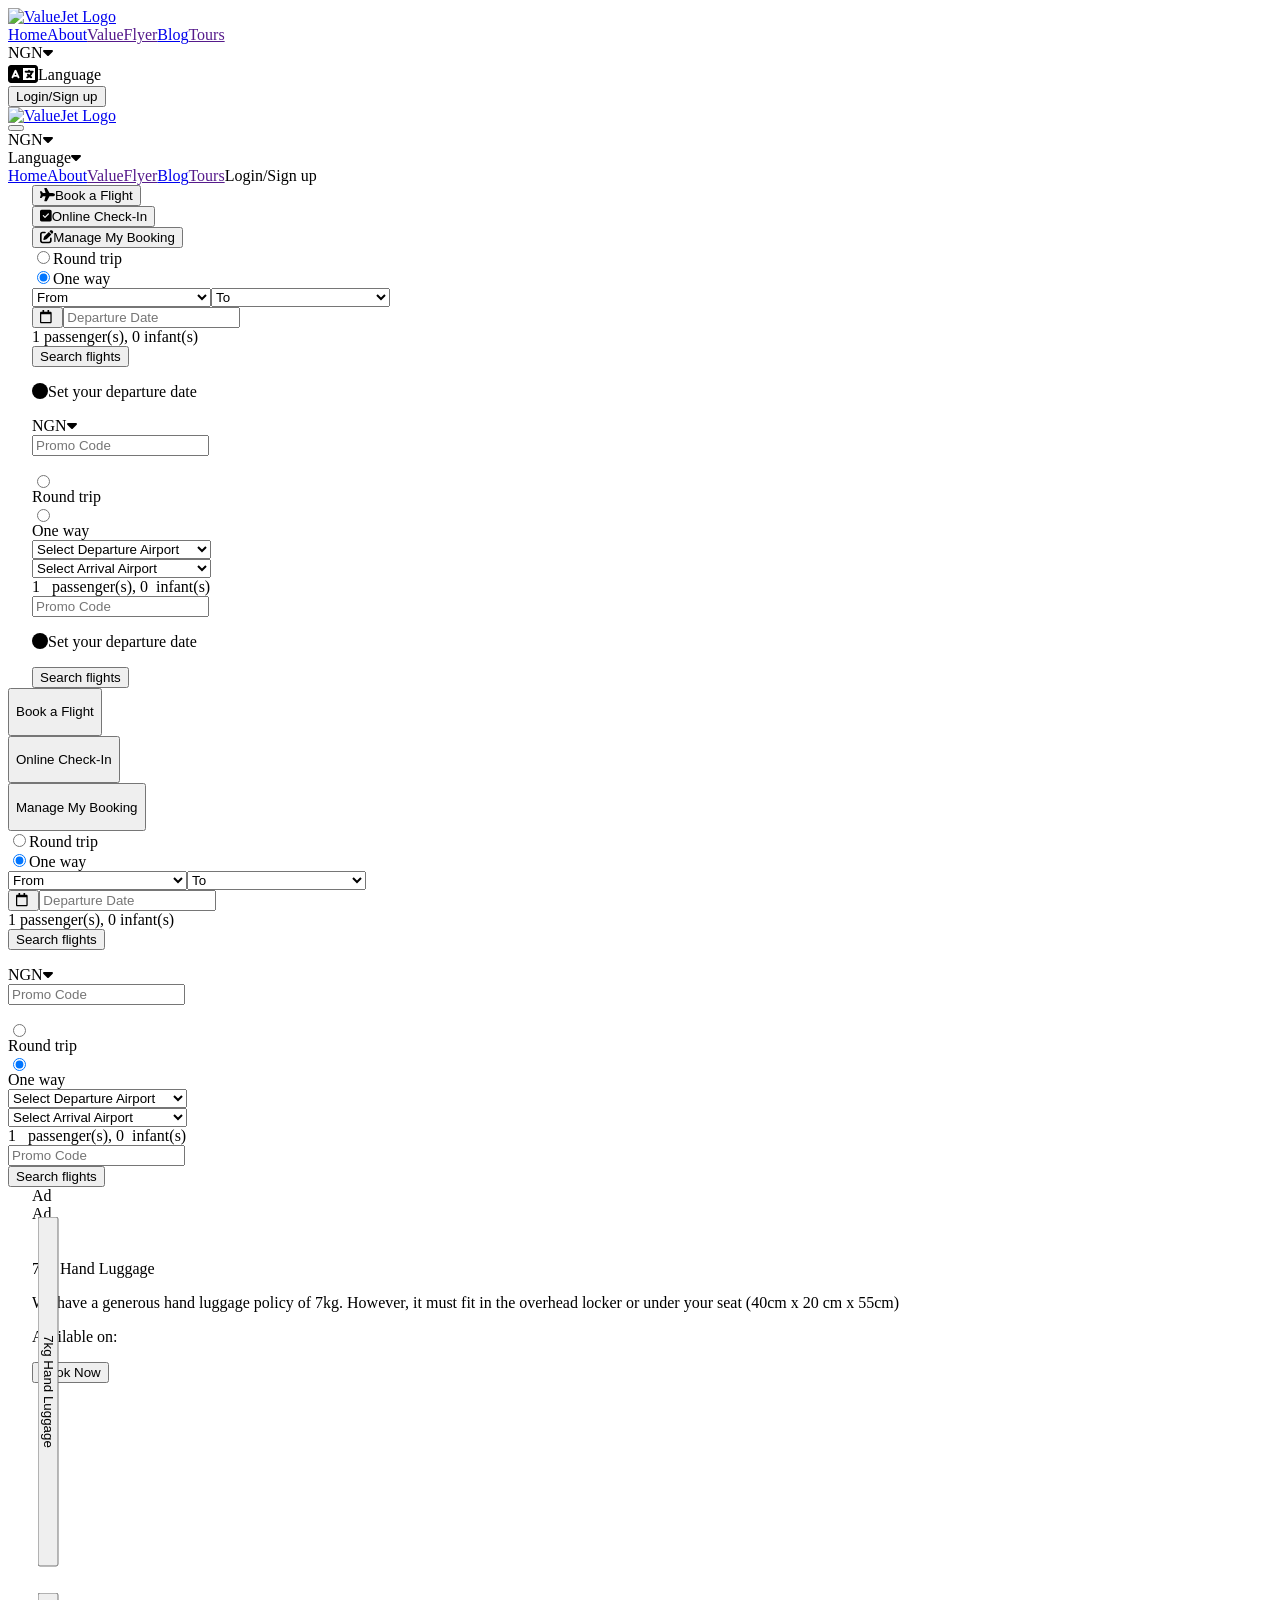
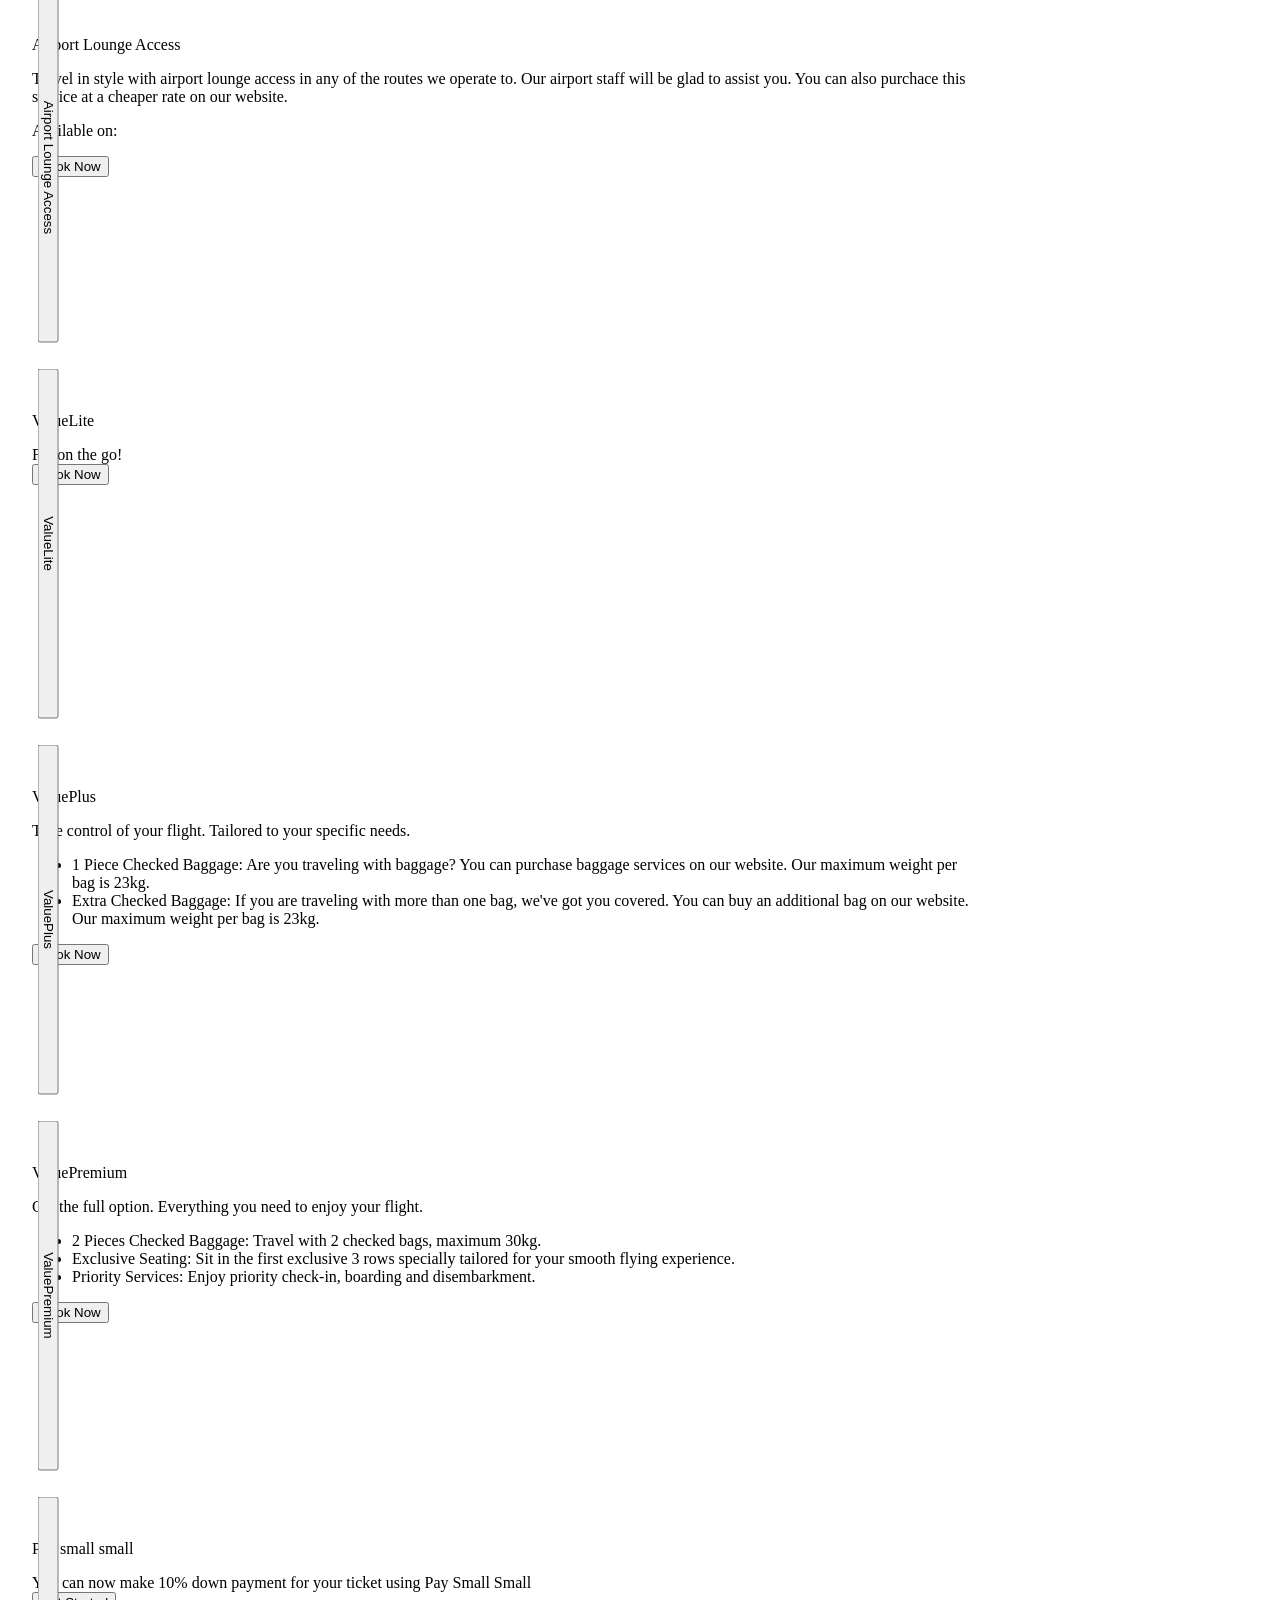
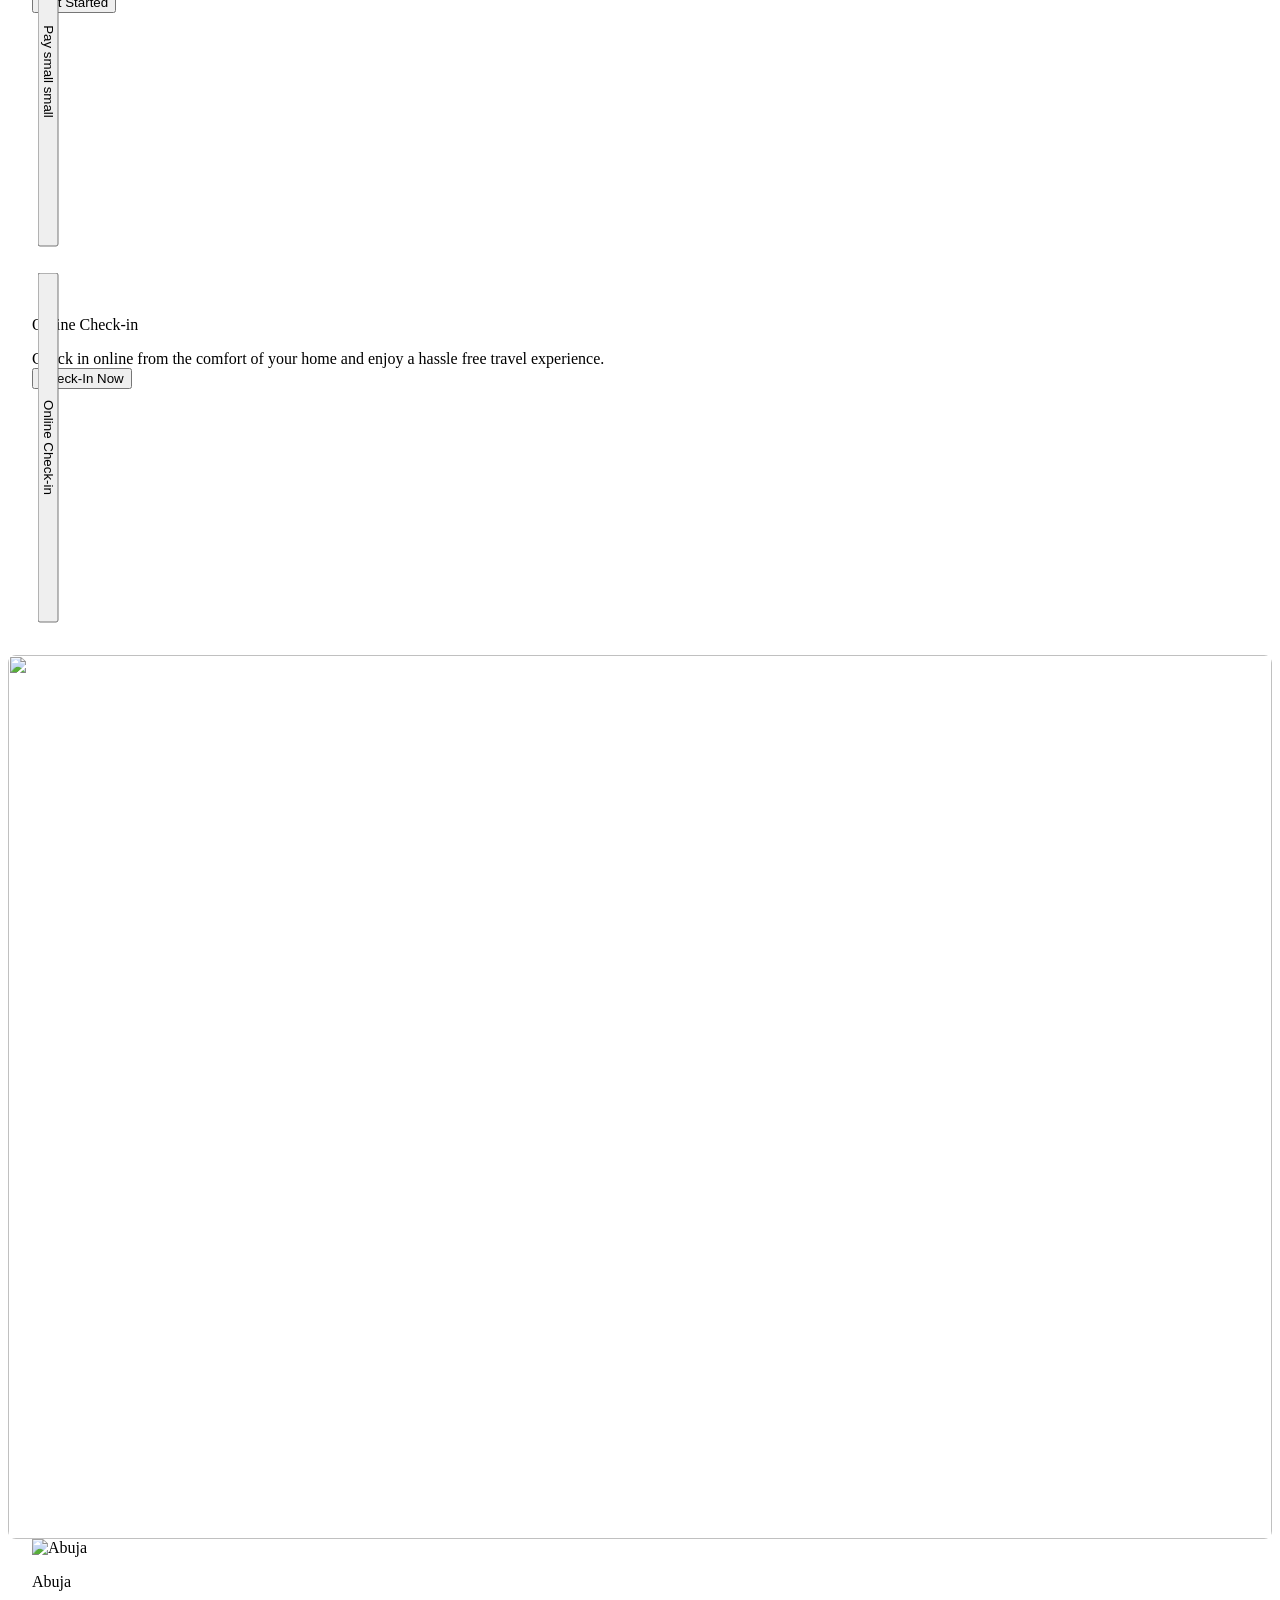
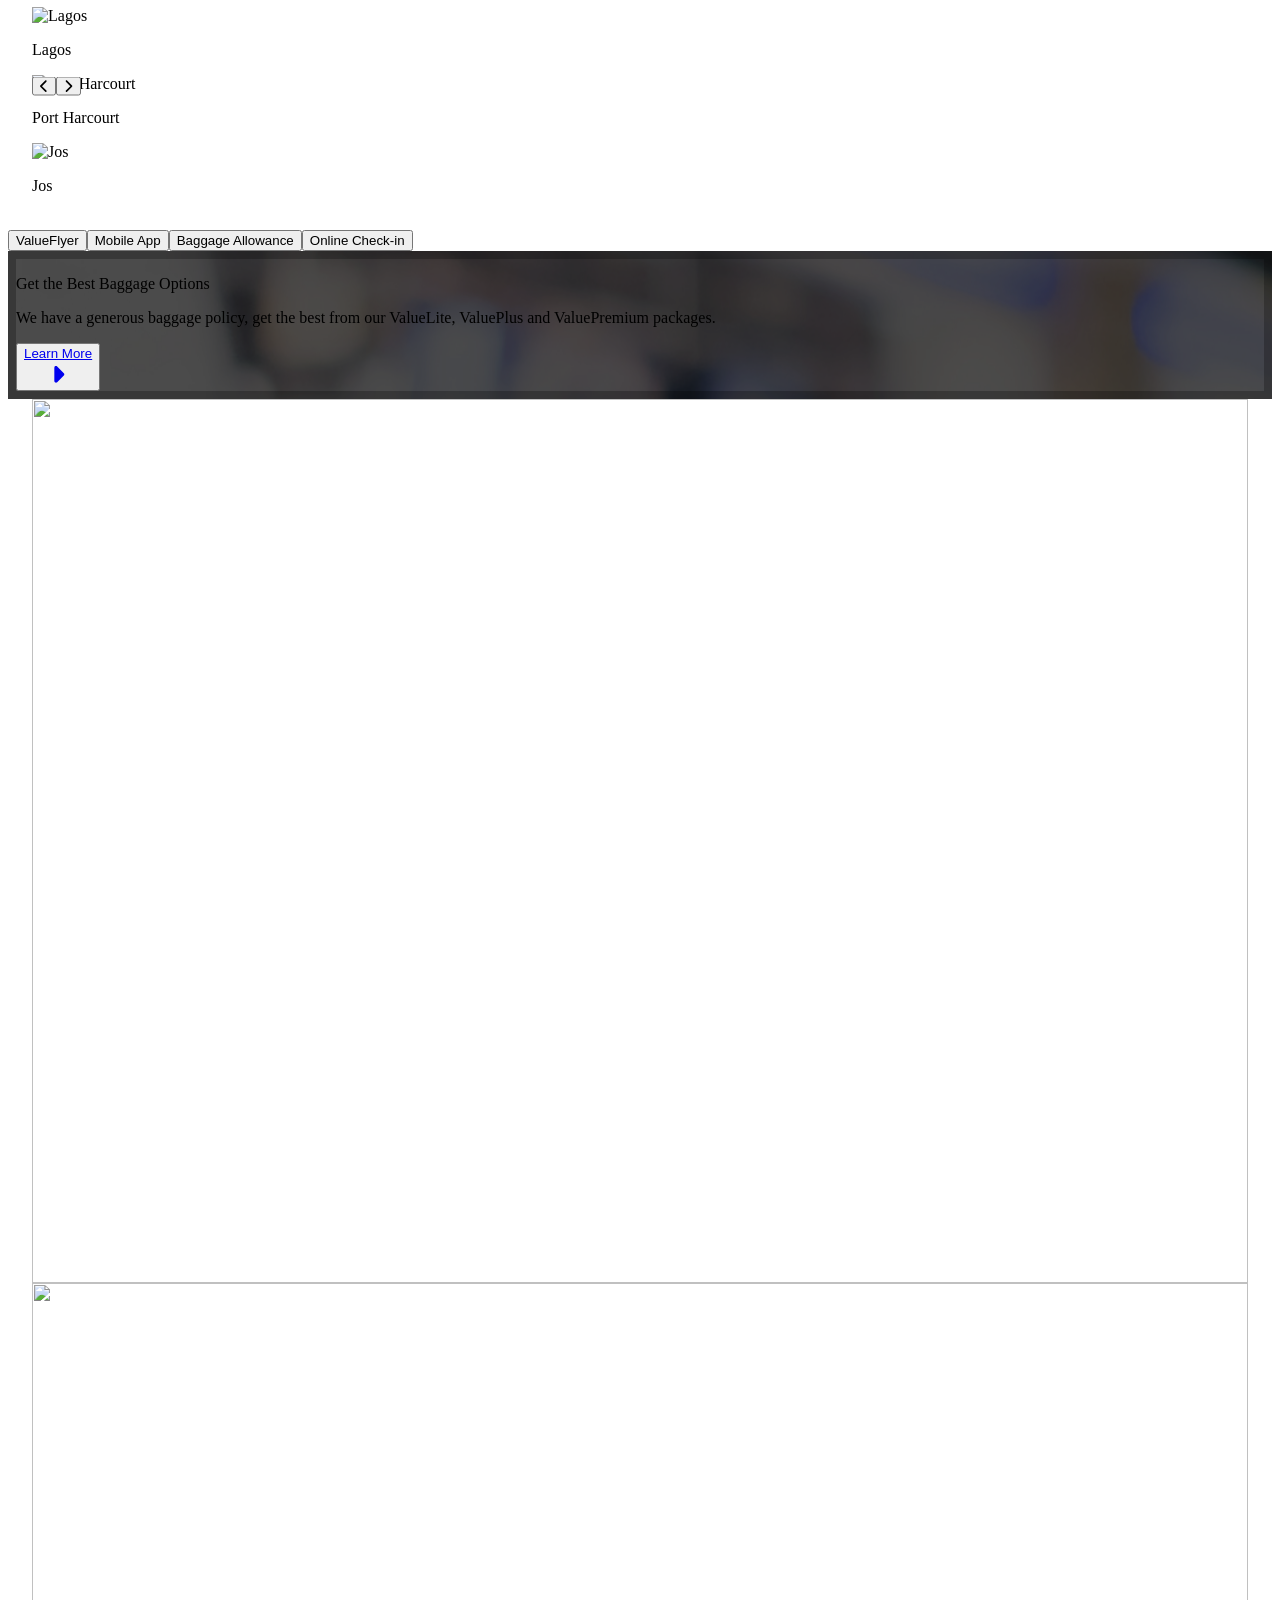
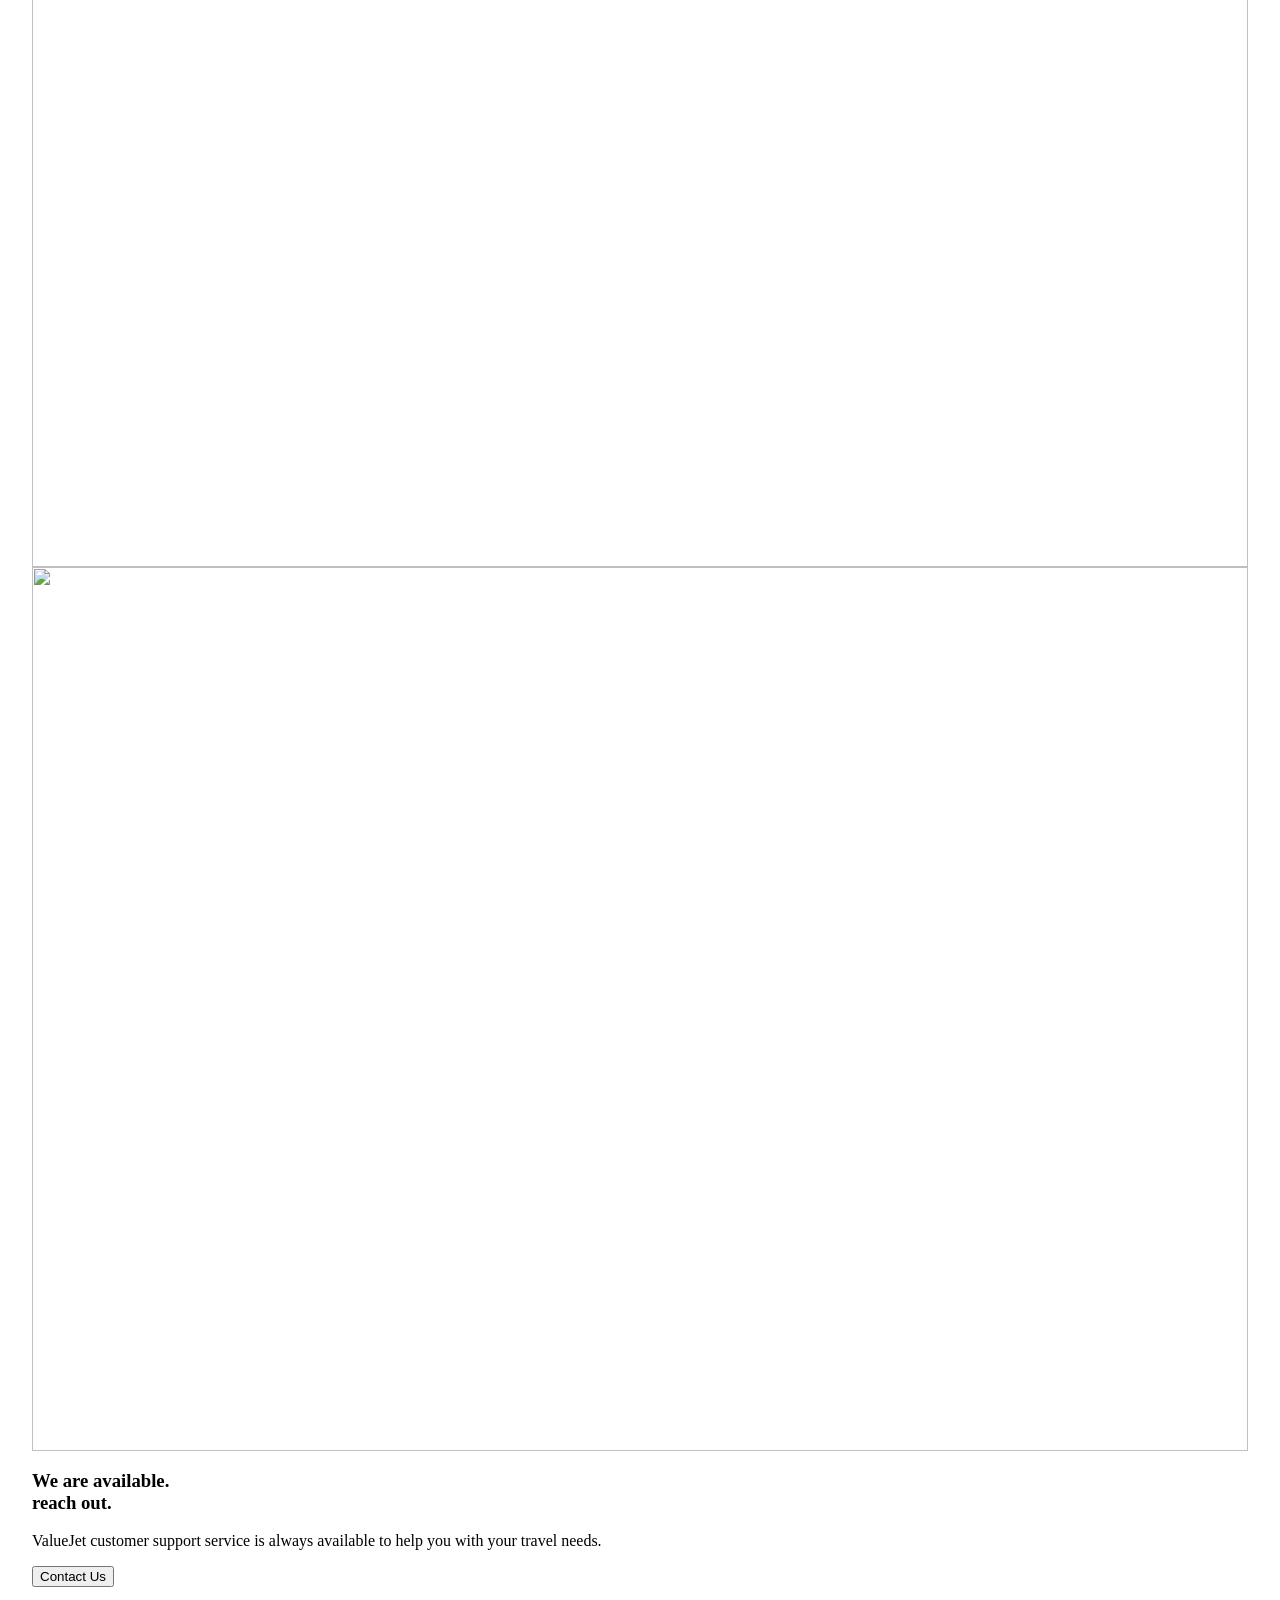
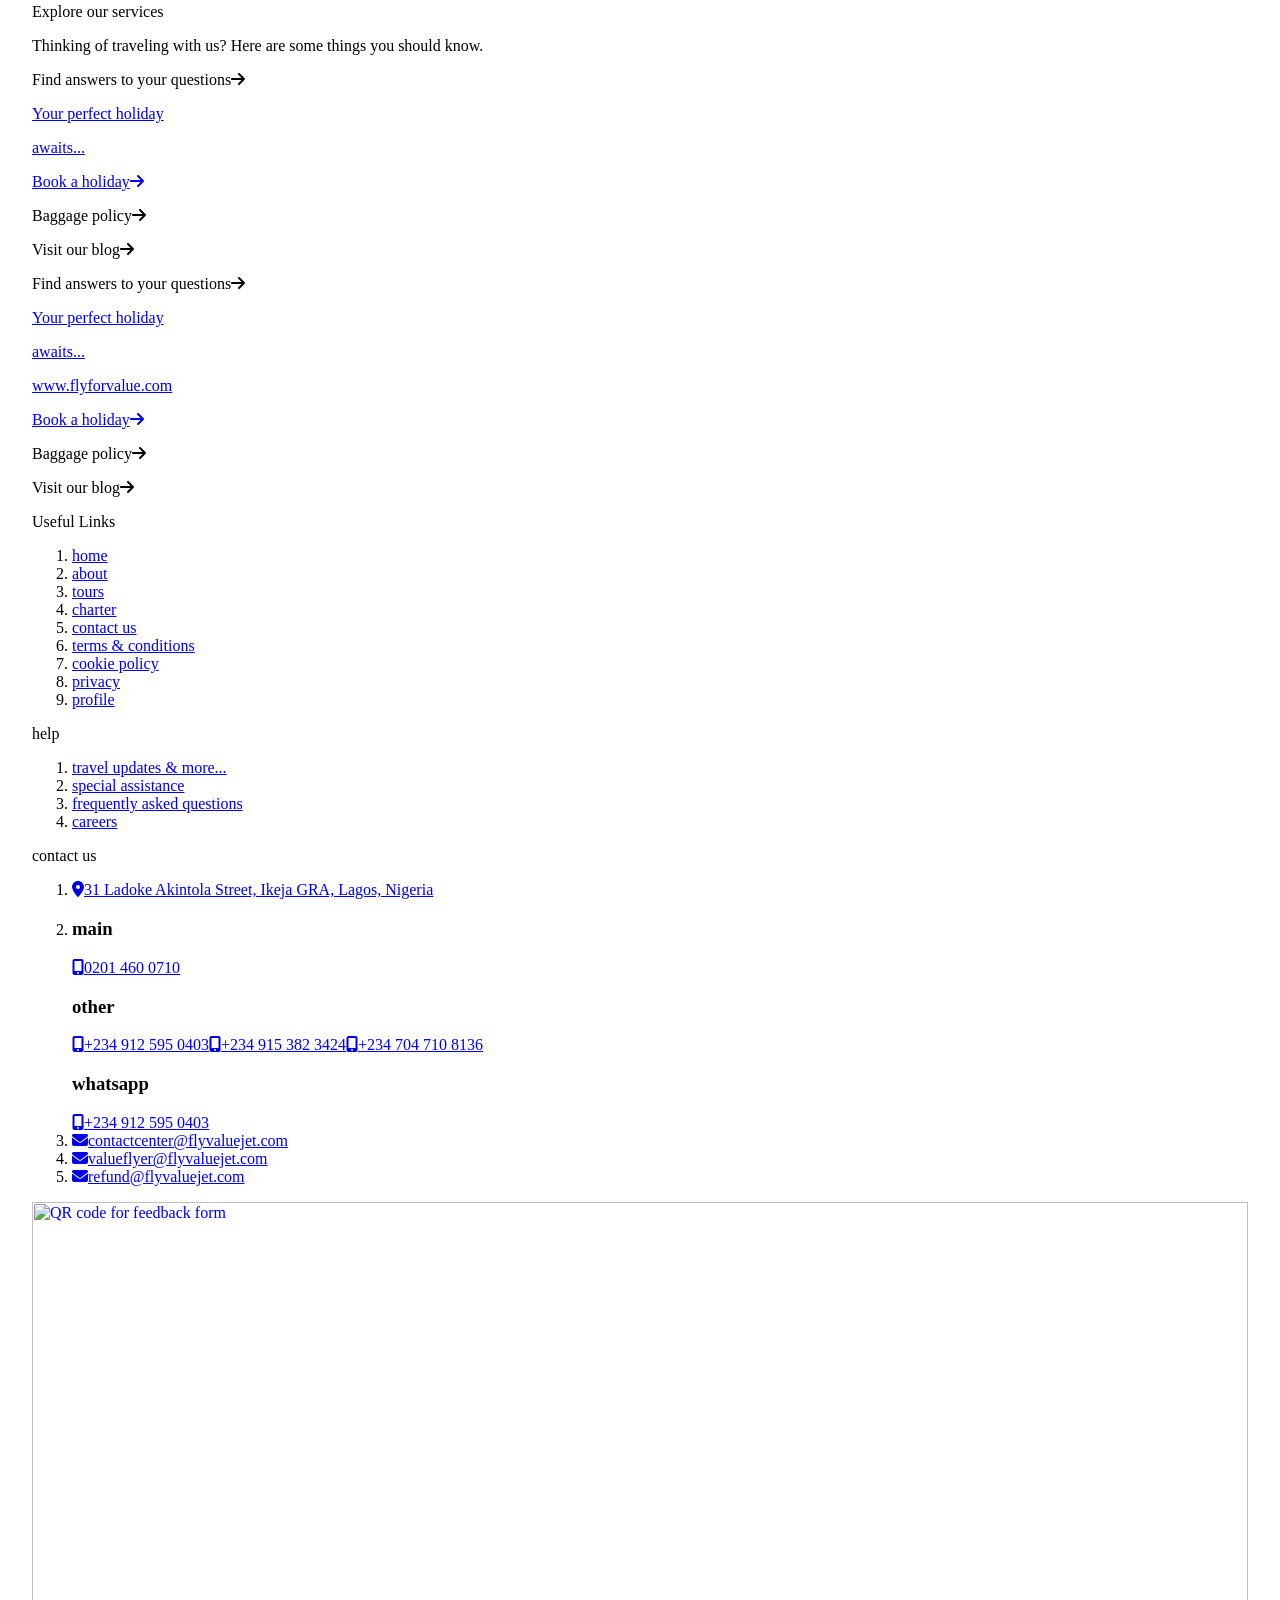
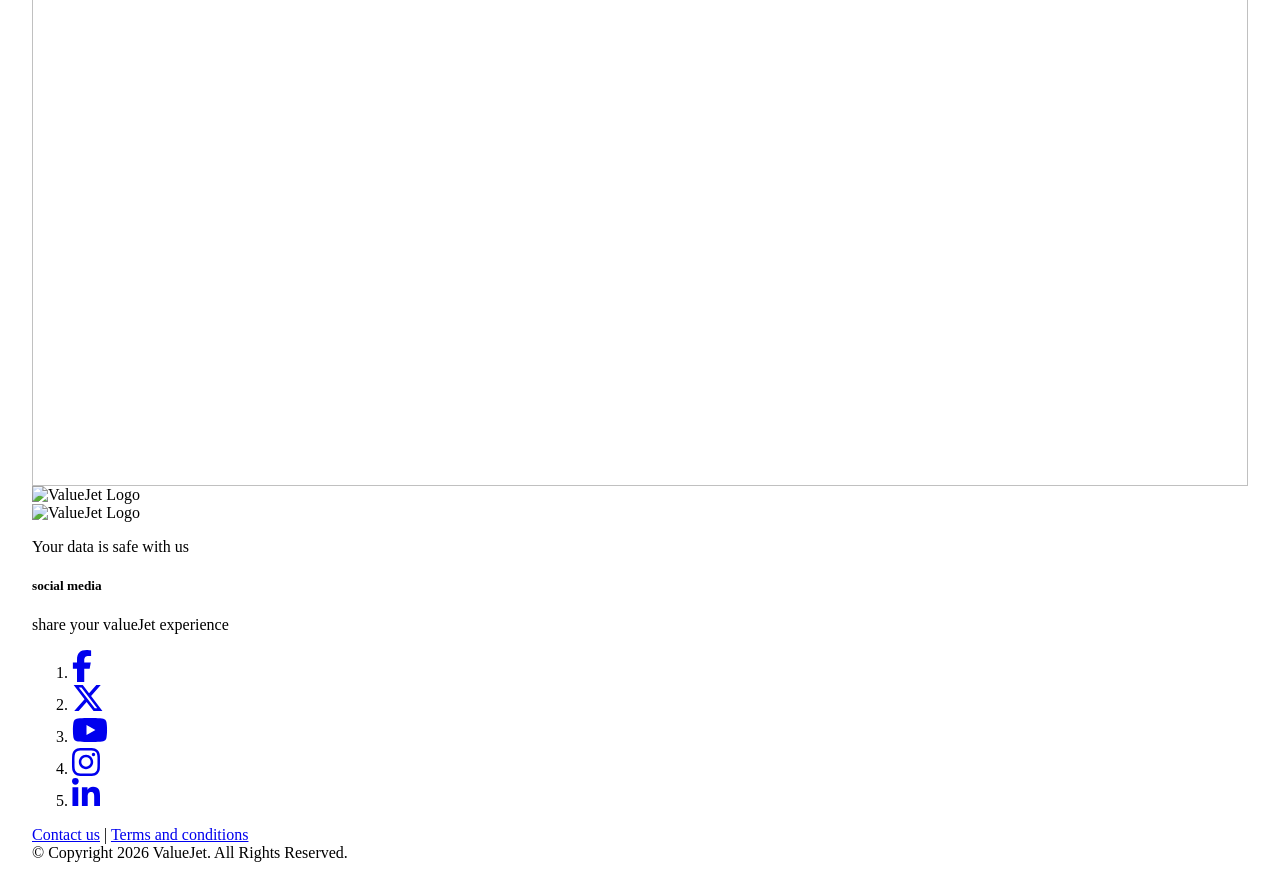
==== commit 8a177899: "feat: README update" ====
--- a/valuejet_error.html
+++ b/valuejet_error.html
@@ -550,7 +550,7 @@
 .fad.fa-inverse,
 .fa-duotone.fa-inverse {
   color: var(--fa-inverse, #fff);
-}</style><link rel="icon" href="/site-icons-2/favicon.ico"><link rel="preconnect" href="https://fonts.googleapis.com"><link rel="preconnect" href="https://fonts.gstatic.com" crossorigin="true"><script src="https://connect.facebook.net/signals/config/804287768325343?v=2.9.249&amp;r=stable&amp;domain=flyvaluejet.com&amp;hme=55aefe1c49be5a19d8e824ed1e4d1aa19c2218c89fb7f12848983e28aeeccbb5&amp;ex_m=93%2C155%2C133%2C20%2C66%2C67%2C126%2C62%2C42%2C127%2C71%2C61%2C10%2C140%2C79%2C15%2C92%2C121%2C114%2C69%2C72%2C120%2C137%2C101%2C142%2C7%2C3%2C4%2C6%2C5%2C2%2C80%2C90%2C143%2C222%2C166%2C56%2C224%2C225%2C49%2C181%2C27%2C68%2C230%2C229%2C169%2C29%2C55%2C9%2C58%2C86%2C87%2C88%2C94%2C117%2C28%2C26%2C119%2C116%2C115%2C134%2C70%2C136%2C135%2C44%2C54%2C110%2C14%2C139%2C39%2C211%2C213%2C176%2C23%2C24%2C25%2C17%2C18%2C38%2C34%2C36%2C35%2C75%2C81%2C85%2C99%2C125%2C128%2C40%2C100%2C21%2C19%2C106%2C63%2C32%2C130%2C129%2C131%2C122%2C22%2C31%2C53%2C98%2C138%2C64%2C16%2C132%2C103%2C30%2C191%2C162%2C281%2C209%2C153%2C194%2C187%2C163%2C96%2C118%2C74%2C108%2C48%2C43%2C102%2C41%2C107%2C113%2C52%2C59%2C112%2C47%2C50%2C46%2C89%2C141%2C0%2C111%2C13%2C109%2C11%2C1%2C51%2C82%2C57%2C60%2C105%2C78%2C77%2C144%2C145%2C83%2C84%2C8%2C91%2C45%2C123%2C76%2C73%2C65%2C104%2C95%2C37%2C124%2C33%2C97%2C12%2C146" async=""></script><script async="" src="https://connect.facebook.net/en_US/fbevents.js"></script><script async="" src="https://www.googletagmanager.com/gtm.js?id=GTM-KCF7HBRP"></script><script async="" src="https://www.google-analytics.com/analytics.js"></script><script src="https://js.paystack.co/v1/inline.js"></script><script charset="UTF-8" src="//web.webpushs.com/js/push/39f2aca23529d4249f5a9cbed752e613_1.js" async=""></script><meta name="google-site-verification" content="HAcSr3lMNZs8Es19UufuZizAmJ1HGJveKRDBZad6Wkk"><meta name="google-site-verification" content="NJBnH3Jw-O1iTq1sVfXuqiFDH966aUSh_8vd_oN54BQ"><script async="" src="https://www.googletagmanager.com/gtag/js?id=G-89HW2DV537"></script><script async="" src="https://www.googletagmanager.com/gtag/js?id=AW-17043416004"></script><script src="https://korablobstorage.blob.core.windows.net/modal-bucket/korapay-collections.min.js"></script><style type="text/css">.kpy--loader {
+}</style><link rel="icon" href="/site-icons-2/favicon.ico"><link rel="preconnect" href="https://fonts.googleapis.com"><link rel="preconnect" href="https://fonts.gstatic.com" crossorigin="true"><script src="https://connect.facebook.net/signals/config/804287768325343?v=2.9.252&amp;r=stable&amp;domain=flyvaluejet.com&amp;hme=a2b1dd5145ee207019b7695e2ee204e1fa99fb97d553ed7ee626f2311efba0c0&amp;ex_m=95%2C157%2C135%2C20%2C67%2C68%2C128%2C63%2C42%2C129%2C72%2C62%2C10%2C142%2C81%2C15%2C94%2C123%2C116%2C70%2C73%2C122%2C139%2C103%2C144%2C7%2C3%2C4%2C6%2C5%2C2%2C82%2C92%2C145%2C225%2C169%2C56%2C227%2C228%2C49%2C184%2C27%2C69%2C233%2C232%2C172%2C29%2C55%2C9%2C58%2C88%2C89%2C90%2C96%2C119%2C28%2C26%2C121%2C118%2C117%2C136%2C71%2C138%2C137%2C44%2C54%2C112%2C14%2C141%2C39%2C214%2C216%2C179%2C23%2C24%2C25%2C17%2C18%2C38%2C34%2C36%2C35%2C77%2C83%2C87%2C101%2C127%2C130%2C40%2C102%2C21%2C19%2C108%2C64%2C32%2C132%2C131%2C133%2C124%2C22%2C31%2C53%2C100%2C140%2C65%2C16%2C134%2C105%2C76%2C61%2C30%2C194%2C164%2C284%2C212%2C155%2C197%2C190%2C165%2C98%2C120%2C75%2C110%2C48%2C41%2C43%2C104%2C109%2C115%2C52%2C59%2C114%2C47%2C50%2C46%2C91%2C143%2C0%2C113%2C13%2C111%2C11%2C1%2C51%2C84%2C57%2C60%2C107%2C80%2C79%2C146%2C147%2C85%2C86%2C8%2C93%2C45%2C125%2C78%2C74%2C66%2C106%2C97%2C37%2C126%2C33%2C99%2C12%2C148" async=""></script><script async="" src="https://connect.facebook.net/en_US/fbevents.js"></script><script async="" src="https://www.googletagmanager.com/gtm.js?id=GTM-KCF7HBRP"></script><script async="" src="https://www.google-analytics.com/analytics.js"></script><script src="https://js.paystack.co/v1/inline.js"></script><script charset="UTF-8" src="//web.webpushs.com/js/push/39f2aca23529d4249f5a9cbed752e613_1.js" async=""></script><meta name="google-site-verification" content="HAcSr3lMNZs8Es19UufuZizAmJ1HGJveKRDBZad6Wkk"><meta name="google-site-verification" content="NJBnH3Jw-O1iTq1sVfXuqiFDH966aUSh_8vd_oN54BQ"><script async="" src="https://www.googletagmanager.com/gtag/js?id=G-89HW2DV537"></script><script async="" src="https://www.googletagmanager.com/gtag/js?id=AW-17043416004"></script><script src="https://korablobstorage.blob.core.windows.net/modal-bucket/korapay-collections.min.js"></script><style type="text/css">.kpy--loader {
   margin: auto;
   text-align: center;
   width: 1em;
@@ -744,7 +744,7 @@
   flex-direction: column;
   gap: 20px;
 }
-</style><script async="" src="https://inlinepay.budpay.com/budpay-inline-custom.js"></script><meta name="robots" content="index, follow"><link rel="preconnect" href="https://fonts.gstatic.com" crossorigin=""><meta name="viewport" content="width=device-width"><meta charset="utf-8"><link rel="icon" href="/site-icons-2/favicon.ico"><title>ValueJet - Flight Tickets - Nigerian Local Flights - Flight Booking</title><meta name="description" content="Fly ValueJet your gateway to affordable flights, on-time flights and exceptional service. Enjoy hassle-free booking for domestic and regional journeys. Book now and take off with confidence!"><meta property="og:title" content="ValueJet - Flight Tickets - Nigerian Local Flights - Flight Booking"><meta property="og:description" content="Fly ValueJet your gateway to affordable flights, on-time flights and exceptional service. Enjoy hassle-free booking for domestic and regional journeys. Book now and take off with confidence!"><meta property="og:image" content="https://valuejet.github.io/public/landing-pg-images/web-banner-banjul-mobile.png"><meta property="og:url" content="https://www.flyvaluejet.com/"><meta name="twitter:title" content="ValueJet - Flight Tickets - Nigerian Local Flights - Flight Booking"><meta name="twitter:description" content="Fly ValueJet your gateway to affordable flights, on-time flights and exceptional service. Enjoy hassle-free booking for domestic and regional journeys. Book now and take off with confidence!"><meta name="twitter:image" content="https://valuejet.github.io/public/landing-pg-images/web-banner-banjul-mobile.png"><link rel="canonical" href="https://www.flyvaluejet.com/"><script type="application/ld+json">{"@context":"https://schema.org","@type":"WebPage","headline":"ValueJet - Flight Tickets - Nigerian Local Flights - Flight Booking","description":"Fly ValueJet your gateway to affordable flights, on-time flights and exceptional service. Enjoy hassle-free booking for domestic and regional journeys. Book now and take off with confidence!","url":"https://www.flyvaluejet.com/"}</script><meta name="next-head-count" content="14"><link rel="preload" href="/_next/static/css/21113bbb5b47f053.css" as="style"><link rel="stylesheet" href="/_next/static/css/21113bbb5b47f053.css" data-n-g=""><link rel="preload" href="/_next/static/css/9dfda927f5b32600.css" as="style"><link rel="stylesheet" href="/_next/static/css/9dfda927f5b32600.css" data-n-p=""><noscript data-n-css=""></noscript><script defer="" nomodule="" src="/_next/static/chunks/polyfills-5cd94c89d3acac5f.js"></script><script src="/_next/static/chunks/webpack-d3590f7dcfa06552.js" defer=""></script><script src="/_next/static/chunks/framework-63f178b04a9d87b4.js" defer=""></script><script src="/_next/static/chunks/main-645c7054275702b8.js" defer=""></script><script src="/_next/static/chunks/pages/_app-8643eb2002500c42.js" defer=""></script><script src="/_next/static/chunks/c16184b3-792bd66fec1a1f3b.js" defer=""></script><script src="/_next/static/chunks/2cca2479-e22a3b18b53c70da.js" defer=""></script><script src="/_next/static/chunks/94726e6d-722e38bef4aa76d2.js" defer=""></script><script src="/_next/static/chunks/9256-624c0b8ffc5e804f.js" defer=""></script><script src="/_next/static/chunks/7858-6fab8957af37e35b.js" defer=""></script><script src="/_next/static/chunks/2705-9c10d069a09faa50.js" defer=""></script><script src="/_next/static/chunks/6059-476f6edd4f5dc9fa.js" defer=""></script><script src="/_next/static/chunks/4007-a146e2fa85c6bd90.js" defer=""></script><script src="/_next/static/chunks/580-c37671591b9c1be8.js" defer=""></script><script src="/_next/static/chunks/7745-a072b46d2faf8499.js" defer=""></script><script src="/_next/static/chunks/pages/index-d3f575692f84c152.js" defer=""></script><script src="/_next/static/67Ptj26UXV77pf3B0Gwzn/_buildManifest.js" defer=""></script><script src="/_next/static/67Ptj26UXV77pf3B0Gwzn/_ssgManifest.js" defer=""></script><script src="/_next/static/67Ptj26UXV77pf3B0Gwzn/_middlewareManifest.js" defer=""></script><style data-href="https://fonts.googleapis.com/css2?family=Signika+Negative:wght@400;500&amp;display=swap">@font-face{font-family:'Signika Negative';font-style:normal;font-weight:400;font-display:swap;src:url(https://fonts.gstatic.com/l/font?kit=E21x_cfngu7HiRpPX3ZpNE4kY5zKSPmJXkF0VDD2RAqnS73v&skey=72460f8866ebf5b&v=v26) format('woff')}@font-face{font-family:'Signika Negative';font-style:normal;font-weight:500;font-display:swap;src:url(https://fonts.gstatic.com/l/font?kit=E21x_cfngu7HiRpPX3ZpNE4kY5zKSPmJXkF0VDD2RAqVS73v&skey=72460f8866ebf5b&v=v26) format('woff')}@font-face{font-family:'Signika Negative';font-style:normal;font-weight:400;font-display:swap;src:url(https://fonts.gstatic.com/s/signikanegative/v26/E218_cfngu7HiRpPX3ZpNE4kY5zKYvqhr7vr5zfbRQ.woff2) format('woff2');unicode-range:U+0102-0103,U+0110-0111,U+0128-0129,U+0168-0169,U+01A0-01A1,U+01AF-01B0,U+0300-0301,U+0303-0304,U+0308-0309,U+0323,U+0329,U+1EA0-1EF9,U+20AB}@font-face{font-family:'Signika Negative';font-style:normal;font-weight:400;font-display:swap;src:url(https://fonts.gstatic.com/s/signikanegative/v26/E218_cfngu7HiRpPX3ZpNE4kY5zKYvuhr7vr5zfbRQ.woff2) format('woff2');unicode-range:U+0100-02BA,U+02BD-02C5,U+02C7-02CC,U+02CE-02D7,U+02DD-02FF,U+0304,U+0308,U+0329,U+1D00-1DBF,U+1E00-1E9F,U+1EF2-1EFF,U+2020,U+20A0-20AB,U+20AD-20C0,U+2113,U+2C60-2C7F,U+A720-A7FF}@font-face{font-family:'Signika Negative';font-style:normal;font-weight:400;font-display:swap;src:url(https://fonts.gstatic.com/s/signikanegative/v26/E218_cfngu7HiRpPX3ZpNE4kY5zKYvWhr7vr5zc.woff2) format('woff2');unicode-range:U+0000-00FF,U+0131,U+0152-0153,U+02BB-02BC,U+02C6,U+02DA,U+02DC,U+0304,U+0308,U+0329,U+2000-206F,U+20AC,U+2122,U+2191,U+2193,U+2212,U+2215,U+FEFF,U+FFFD}@font-face{font-family:'Signika Negative';font-style:normal;font-weight:500;font-display:swap;src:url(https://fonts.gstatic.com/s/signikanegative/v26/E218_cfngu7HiRpPX3ZpNE4kY5zKYvqhr7vr5zfbRQ.woff2) format('woff2');unicode-range:U+0102-0103,U+0110-0111,U+0128-0129,U+0168-0169,U+01A0-01A1,U+01AF-01B0,U+0300-0301,U+0303-0304,U+0308-0309,U+0323,U+0329,U+1EA0-1EF9,U+20AB}@font-face{font-family:'Signika Negative';font-style:normal;font-weight:500;font-display:swap;src:url(https://fonts.gstatic.com/s/signikanegative/v26/E218_cfngu7HiRpPX3ZpNE4kY5zKYvuhr7vr5zfbRQ.woff2) format('woff2');unicode-range:U+0100-02BA,U+02BD-02C5,U+02C7-02CC,U+02CE-02D7,U+02DD-02FF,U+0304,U+0308,U+0329,U+1D00-1DBF,U+1E00-1E9F,U+1EF2-1EFF,U+2020,U+20A0-20AB,U+20AD-20C0,U+2113,U+2C60-2C7F,U+A720-A7FF}@font-face{font-family:'Signika Negative';font-style:normal;font-weight:500;font-display:swap;src:url(https://fonts.gstatic.com/s/signikanegative/v26/E218_cfngu7HiRpPX3ZpNE4kY5zKYvWhr7vr5zc.woff2) format('woff2');unicode-range:U+0000-00FF,U+0131,U+0152-0153,U+02BB-02BC,U+02C6,U+02DA,U+02DC,U+0304,U+0308,U+0329,U+2000-206F,U+20AC,U+2122,U+2191,U+2193,U+2212,U+2215,U+FEFF,U+FFFD}</style><script type="text/javascript" async="" src="https://googleads.g.doubleclick.net/pagead/viewthroughconversion/17043416004/?random=1768564118366&amp;cv=11&amp;fst=1768564118366&amp;bg=ffffff&amp;guid=ON&amp;async=1&amp;en=gtag.config&amp;gtm=45be61e1v9225515408za200zd9225515408xec&amp;gcd=13l3l3l3l1l1&amp;dma=0&amp;tag_exp=103116026~103200004~104527906~104528500~104684208~104684211~105391252~115938466~115938468~117041587&amp;u_w=800&amp;u_h=600&amp;url=https%3A%2F%2Fflyvaluejet.com%2F&amp;frm=0&amp;tiba=ValueJet%20-%20Flight%20Tickets%20-%20Nigerian%20Local%20Flights%20-%20Flight%20Booking&amp;hn=www.googleadservices.com&amp;npa=0&amp;pscdl=noapi&amp;auid=432788721.1768564118&amp;uaa=&amp;uab=&amp;uafvl=&amp;uamb=0&amp;uam=&amp;uap=macOS&amp;uapv=&amp;uaw=0&amp;data=event%3Dgtag.config&amp;rfmt=3&amp;fmt=4"></script><style data-jss="" data-meta="MuiContainer">
+</style><script async="" src="https://inlinepay.budpay.com/budpay-inline-custom.js"></script><meta name="robots" content="index, follow"><link rel="preconnect" href="https://fonts.gstatic.com" crossorigin=""><meta name="viewport" content="width=device-width"><meta charset="utf-8"><link rel="icon" href="/site-icons-2/favicon.ico"><title>ValueJet - Flight Tickets - Nigerian Local Flights - Flight Booking</title><meta name="description" content="Fly ValueJet your gateway to affordable flights, on-time flights and exceptional service. Enjoy hassle-free booking for domestic and regional journeys. Book now and take off with confidence!"><meta property="og:title" content="ValueJet - Flight Tickets - Nigerian Local Flights - Flight Booking"><meta property="og:description" content="Fly ValueJet your gateway to affordable flights, on-time flights and exceptional service. Enjoy hassle-free booking for domestic and regional journeys. Book now and take off with confidence!"><meta property="og:image" content="https://valuejet.github.io/public/landing-pg-images/web-banner-banjul-mobile.png"><meta property="og:url" content="https://www.flyvaluejet.com/"><meta name="twitter:title" content="ValueJet - Flight Tickets - Nigerian Local Flights - Flight Booking"><meta name="twitter:description" content="Fly ValueJet your gateway to affordable flights, on-time flights and exceptional service. Enjoy hassle-free booking for domestic and regional journeys. Book now and take off with confidence!"><meta name="twitter:image" content="https://valuejet.github.io/public/landing-pg-images/web-banner-banjul-mobile.png"><link rel="canonical" href="https://www.flyvaluejet.com/"><script type="application/ld+json">{"@context":"https://schema.org","@type":"WebPage","headline":"ValueJet - Flight Tickets - Nigerian Local Flights - Flight Booking","description":"Fly ValueJet your gateway to affordable flights, on-time flights and exceptional service. Enjoy hassle-free booking for domestic and regional journeys. Book now and take off with confidence!","url":"https://www.flyvaluejet.com/"}</script><meta name="next-head-count" content="14"><link rel="preload" href="/_next/static/css/21113bbb5b47f053.css" as="style"><link rel="stylesheet" href="/_next/static/css/21113bbb5b47f053.css" data-n-g=""><link rel="preload" href="/_next/static/css/9dfda927f5b32600.css" as="style"><link rel="stylesheet" href="/_next/static/css/9dfda927f5b32600.css" data-n-p=""><noscript data-n-css=""></noscript><script defer="" nomodule="" src="/_next/static/chunks/polyfills-5cd94c89d3acac5f.js"></script><script src="/_next/static/chunks/webpack-d3590f7dcfa06552.js" defer=""></script><script src="/_next/static/chunks/framework-63f178b04a9d87b4.js" defer=""></script><script src="/_next/static/chunks/main-645c7054275702b8.js" defer=""></script><script src="/_next/static/chunks/pages/_app-9307b32546d7669c.js" defer=""></script><script src="/_next/static/chunks/c16184b3-792bd66fec1a1f3b.js" defer=""></script><script src="/_next/static/chunks/2cca2479-e22a3b18b53c70da.js" defer=""></script><script src="/_next/static/chunks/94726e6d-722e38bef4aa76d2.js" defer=""></script><script src="/_next/static/chunks/9256-624c0b8ffc5e804f.js" defer=""></script><script src="/_next/static/chunks/7858-6fab8957af37e35b.js" defer=""></script><script src="/_next/static/chunks/2705-9c10d069a09faa50.js" defer=""></script><script src="/_next/static/chunks/6059-476f6edd4f5dc9fa.js" defer=""></script><script src="/_next/static/chunks/4007-a146e2fa85c6bd90.js" defer=""></script><script src="/_next/static/chunks/838-19ff6dc0b5f9e21a.js" defer=""></script><script src="/_next/static/chunks/7745-a072b46d2faf8499.js" defer=""></script><script src="/_next/static/chunks/pages/index-f6a6f265cbf86f99.js" defer=""></script><script src="/_next/static/B-zwKS6mbtjFwRKru-q0-/_buildManifest.js" defer=""></script><script src="/_next/static/B-zwKS6mbtjFwRKru-q0-/_ssgManifest.js" defer=""></script><script src="/_next/static/B-zwKS6mbtjFwRKru-q0-/_middlewareManifest.js" defer=""></script><style data-href="https://fonts.googleapis.com/css2?family=Signika+Negative:wght@400;500&amp;display=swap">@font-face{font-family:'Signika Negative';font-style:normal;font-weight:400;font-display:swap;src:url(https://fonts.gstatic.com/l/font?kit=E21x_cfngu7HiRpPX3ZpNE4kY5zKSPmJXkF0VDD2RAqnS73v&skey=72460f8866ebf5b&v=v26) format('woff')}@font-face{font-family:'Signika Negative';font-style:normal;font-weight:500;font-display:swap;src:url(https://fonts.gstatic.com/l/font?kit=E21x_cfngu7HiRpPX3ZpNE4kY5zKSPmJXkF0VDD2RAqVS73v&skey=72460f8866ebf5b&v=v26) format('woff')}@font-face{font-family:'Signika Negative';font-style:normal;font-weight:400;font-display:swap;src:url(https://fonts.gstatic.com/s/signikanegative/v26/E218_cfngu7HiRpPX3ZpNE4kY5zKYvqhr7vr5zfbRQ.woff2) format('woff2');unicode-range:U+0102-0103,U+0110-0111,U+0128-0129,U+0168-0169,U+01A0-01A1,U+01AF-01B0,U+0300-0301,U+0303-0304,U+0308-0309,U+0323,U+0329,U+1EA0-1EF9,U+20AB}@font-face{font-family:'Signika Negative';font-style:normal;font-weight:400;font-display:swap;src:url(https://fonts.gstatic.com/s/signikanegative/v26/E218_cfngu7HiRpPX3ZpNE4kY5zKYvuhr7vr5zfbRQ.woff2) format('woff2');unicode-range:U+0100-02BA,U+02BD-02C5,U+02C7-02CC,U+02CE-02D7,U+02DD-02FF,U+0304,U+0308,U+0329,U+1D00-1DBF,U+1E00-1E9F,U+1EF2-1EFF,U+2020,U+20A0-20AB,U+20AD-20C0,U+2113,U+2C60-2C7F,U+A720-A7FF}@font-face{font-family:'Signika Negative';font-style:normal;font-weight:400;font-display:swap;src:url(https://fonts.gstatic.com/s/signikanegative/v26/E218_cfngu7HiRpPX3ZpNE4kY5zKYvWhr7vr5zc.woff2) format('woff2');unicode-range:U+0000-00FF,U+0131,U+0152-0153,U+02BB-02BC,U+02C6,U+02DA,U+02DC,U+0304,U+0308,U+0329,U+2000-206F,U+20AC,U+2122,U+2191,U+2193,U+2212,U+2215,U+FEFF,U+FFFD}@font-face{font-family:'Signika Negative';font-style:normal;font-weight:500;font-display:swap;src:url(https://fonts.gstatic.com/s/signikanegative/v26/E218_cfngu7HiRpPX3ZpNE4kY5zKYvqhr7vr5zfbRQ.woff2) format('woff2');unicode-range:U+0102-0103,U+0110-0111,U+0128-0129,U+0168-0169,U+01A0-01A1,U+01AF-01B0,U+0300-0301,U+0303-0304,U+0308-0309,U+0323,U+0329,U+1EA0-1EF9,U+20AB}@font-face{font-family:'Signika Negative';font-style:normal;font-weight:500;font-display:swap;src:url(https://fonts.gstatic.com/s/signikanegative/v26/E218_cfngu7HiRpPX3ZpNE4kY5zKYvuhr7vr5zfbRQ.woff2) format('woff2');unicode-range:U+0100-02BA,U+02BD-02C5,U+02C7-02CC,U+02CE-02D7,U+02DD-02FF,U+0304,U+0308,U+0329,U+1D00-1DBF,U+1E00-1E9F,U+1EF2-1EFF,U+2020,U+20A0-20AB,U+20AD-20C0,U+2113,U+2C60-2C7F,U+A720-A7FF}@font-face{font-family:'Signika Negative';font-style:normal;font-weight:500;font-display:swap;src:url(https://fonts.gstatic.com/s/signikanegative/v26/E218_cfngu7HiRpPX3ZpNE4kY5zKYvWhr7vr5zc.woff2) format('woff2');unicode-range:U+0000-00FF,U+0131,U+0152-0153,U+02BB-02BC,U+02C6,U+02DA,U+02DC,U+0304,U+0308,U+0329,U+2000-206F,U+20AC,U+2122,U+2191,U+2193,U+2212,U+2215,U+FEFF,U+FFFD}</style><script type="text/javascript" async="" src="https://googleads.g.doubleclick.net/pagead/viewthroughconversion/17043416004/?random=1769183569641&amp;cv=11&amp;fst=1769183569641&amp;bg=ffffff&amp;guid=ON&amp;async=1&amp;en=gtag.config&amp;gtm=45be61m0v9225515408za200zd9225515408xec&amp;gcd=13l3l3l3l1l1&amp;dma=0&amp;tag_exp=103116026~103200004~104527906~104528500~104573694~104684208~104684211~105391252~115616985~115938466~115938469~116682875~117041588~117042506&amp;u_w=800&amp;u_h=600&amp;url=https%3A%2F%2Fflyvaluejet.com%2F&amp;frm=0&amp;tiba=ValueJet%20-%20Flight%20Tickets%20-%20Nigerian%20Local%20Flights%20-%20Flight%20Booking&amp;hn=www.googleadservices.com&amp;npa=0&amp;pscdl=noapi&amp;auid=307769766.1769183570&amp;uaa=&amp;uab=&amp;uafvl=&amp;uamb=0&amp;uam=&amp;uap=macOS&amp;uapv=&amp;uaw=0&amp;data=event%3Dgtag.config&amp;rfmt=3&amp;fmt=4"></script><style data-jss="" data-meta="MuiContainer">
 .MuiContainer-root {
   width: 100%;
   display: block;
@@ -809,6 +809,6 @@
     max-width: 1920px;
   }
 }
-</style><link as="script" rel="prefetch" href="/_next/static/chunks/pages/about-c4cb4adf00941893.js"><link as="script" rel="prefetch" href="/_next/static/chunks/pages/blog-92f8540f273a2537.js"><link id="load-css-button.min.css" rel="stylesheet" type="text/css" href="https://paystack.com/public/css/button.min.css"></head><body><div id="__next" data-reactroot=""><div class="flex justify-center"><main class="max-w-screen-6xl w-full"><noscript><iframe src="https://www.googletagmanager.com/ns.html?id=GTM-KCF7HBRP" height="0" width="0" style="display:none;visibility:hidden"></iframe></noscript><noscript><img height="1" width="1" style="display:none;visibility:hidden" src="https://www.facebook.com/tr?id=804287768325343&amp;ev=PageView&amp;noscript=1"/></noscript><div class="Toastify"></div><header id="app-header" class="relative 
-				bg-nav-bg
-				grid w-full grid-cols-1 px-4 lg:px-12 z-5  h-min-20 h-20"><div class="w-full mx-auto px-4 py-2 sm:px-2 hidden lg:block"><nav class="grid grid-cols-12 gap-6 relative items-center justify-between sm:h-full md:justify-between"><div class="items-center col-span-2"><div class="flex items-center justify-between w-full md:w-auto"><a aria-label="Home" href="/"><img class="h-16 w-auto" src="https://valuejet.github.io/public/images/valuejet-logo-white.png" alt="ValueJet Logo"></a></div></div><div class="hidden lg:grid justify-center col-span-6"><div class="flex space-x-10"><a class="font-bold transition duration-150 ease-in-out text-secondary" href="/">Home</a><a class="font-bold transition duration-150 ease-in-out text-white hover:text-secondary" href="/about">About</a><a href="" rel="noreferrer noopener" class="font-bold transition duration-150 ease-in-out text-white hover:text-secondary">ValueFlyer</a><a class="font-bold transition duration-150 ease-in-out text-white hover:text-secondary" href="/blog">Blog</a><a href="" rel="noreferrer noopener" class="font-bold transition duration-150 ease-in-out text-white hover:text-secondary">Tours</a></div></div><div class="col-span-2 hidden md:absolute md:flex md:items-center md:justify-end md:inset-y-0 md:right-0"><div><div data-testid="currency-dropdown-trigger" class="p-2 py-1 mr-4 bg-white rounded-full cursor-pointer">NGN<span class="ml-2"><svg aria-hidden="true" focusable="false" data-prefix="fas" data-icon="caret-down" class="svg-inline--fa fa-caret-down " role="img" xmlns="http://www.w3.org/2000/svg" viewBox="0 0 320 512"><path fill="currentColor" d="M137.4 374.6c12.5 12.5 32.8 12.5 45.3 0l128-128c9.2-9.2 11.9-22.9 6.9-34.9s-16.6-19.8-29.6-19.8L32 192c-12.9 0-24.6 7.8-29.6 19.8s-2.2 25.7 6.9 34.9l128 128z"></path></svg></span></div></div><div><div data-testid="language-dropdown-trigger" class="inline-block mr-6 text-white cursor-pointer"><svg aria-hidden="true" focusable="false" data-prefix="fas" data-icon="language" class="svg-inline--fa fa-language fa-xl " role="img" xmlns="http://www.w3.org/2000/svg" viewBox="0 0 640 512"><path fill="currentColor" d="M0 128C0 92.7 28.7 64 64 64l192 0 48 0 16 0 256 0c35.3 0 64 28.7 64 64l0 256c0 35.3-28.7 64-64 64l-256 0-16 0-48 0L64 448c-35.3 0-64-28.7-64-64L0 128zm320 0l0 256 256 0 0-256-256 0zM178.3 175.9c-3.2-7.2-10.4-11.9-18.3-11.9s-15.1 4.7-18.3 11.9l-64 144c-4.5 10.1 .1 21.9 10.2 26.4s21.9-.1 26.4-10.2l8.9-20.1 73.6 0 8.9 20.1c4.5 10.1 16.3 14.6 26.4 10.2s14.6-16.3 10.2-26.4l-64-144zM160 233.2L179 276l-38 0 19-42.8zM448 164c11 0 20 9 20 20l0 4 44 0 16 0c11 0 20 9 20 20s-9 20-20 20l-2 0-1.6 4.5c-8.9 24.4-22.4 46.6-39.6 65.4c.9 .6 1.8 1.1 2.7 1.6l18.9 11.3c9.5 5.7 12.5 18 6.9 27.4s-18 12.5-27.4 6.9l-18.9-11.3c-4.5-2.7-8.8-5.5-13.1-8.5c-10.6 7.5-21.9 14-34 19.4l-3.6 1.6c-10.1 4.5-21.9-.1-26.4-10.2s.1-21.9 10.2-26.4l3.6-1.6c6.4-2.9 12.6-6.1 18.5-9.8l-12.2-12.2c-7.8-7.8-7.8-20.5 0-28.3s20.5-7.8 28.3 0l14.6 14.6 .5 .5c12.4-13.1 22.5-28.3 29.8-45L448 228l-72 0c-11 0-20-9-20-20s9-20 20-20l52 0 0-4c0-11 9-20 20-20z"></path></svg><span class="pl-2 font-semibold">Language</span></div></div><button cursor="pointer" type="button" data-testid="login-signup-button" class="select-none inline-block border border-transparent leading-tight px-4 py-2 rounded no-underline focus:shadow-outline"><span class="inline-flex rounded-md shadow mr-3"><a class="inline-flex items-center px-4 py-2 border border-transparent text-base leading-6 font-medium rounded-md text-white hover:text-secondary focus:outline-none focus:border-indigo-300 focus:shadow-outline-indigo active:bg-gray-50 active:text-indigo-700 transition duration-150 ease-in-out">Login/Sign up</a></span></button></div></nav></div><div class="absolute top-0 inset-x-0 transition transform origin-top-right lg:hidden z-10"><div class=""><div class="overflow-hidden w-full" role="menu" aria-orientation="vertical" aria-labelledby="main-menu"><div class="bg-nav-bg px-5 py-2 flex items-center justify-between"><div><a aria-label="Home" href="/"><img class="h-16 w-auto" src="https://valuejet.github.io/public/images/valuejet-logo-white.png" alt="ValueJet Logo"></a></div><div class="-mr-2"><button type="button" class="inline-flex items-center justify-center p-2 rounded-md text-gray-400 hover:text-gray-500 hover:bg-gray-100 focus:outline-none focus:bg-gray-100 focus:text-gray-500 transition duration-150 ease-in-out" aria-label="Close menu"><svg class="block h-8 w-8 fill-current" xmlns="http://www.w3.org/2000/svg" fill="none" viewBox="0 0 24 24" stroke="currentColor"><path stroke-linecap="round" stroke-linejoin="round" stroke-width="2" d="M4 6h16M4 12h16M4 18h16"></path></svg></button></div></div><div class="py-4 hidden "><div class="grid grid-cols-2 px-5 gap-6 mb-6"><div class="col-span-1"><div class="flex w-full justify-between px-2 py-1 mr-4 bg-white rounded-full cursor-pointer"><span>NGN</span><span class="ml-2"><svg aria-hidden="true" focusable="false" data-prefix="fas" data-icon="caret-down" class="svg-inline--fa fa-caret-down " role="img" xmlns="http://www.w3.org/2000/svg" viewBox="0 0 320 512"><path fill="currentColor" d="M137.4 374.6c12.5 12.5 32.8 12.5 45.3 0l128-128c9.2-9.2 11.9-22.9 6.9-34.9s-16.6-19.8-29.6-19.8L32 192c-12.9 0-24.6 7.8-29.6 19.8s-2.2 25.7 6.9 34.9l128 128z"></path></svg></span></div></div><div class="col-span-1"><div class="flex w-full justify-between px-2 py-1 mr-4 bg-white rounded-full cursor-pointer"><span>Language</span><span class="ml-2"><svg aria-hidden="true" focusable="false" data-prefix="fas" data-icon="caret-down" class="svg-inline--fa fa-caret-down " role="img" xmlns="http://www.w3.org/2000/svg" viewBox="0 0 320 512"><path fill="currentColor" d="M137.4 374.6c12.5 12.5 32.8 12.5 45.3 0l128-128c9.2-9.2 11.9-22.9 6.9-34.9s-16.6-19.8-29.6-19.8L32 192c-12.9 0-24.6 7.8-29.6 19.8s-2.2 25.7 6.9 34.9l128 128z"></path></svg></span></div></div></div><a class="block px-5 py-4 rounded-md text-xl font-bold text-secondary focus:outline-none focus:text-gray-300 transition duration-150 ease-in-out" role="menuitem" href="/">Home</a><a class="block px-5 py-4 rounded-md text-lg font-medium text-white focus:outline-none focus:text-gray-300 transition duration-150 ease-in-out" role="menuitem" href="/about">About</a><a href="" rel="noreferrer noopener" class="block px-5 py-4 rounded-md text-lg font-medium text-white focus:outline-none focus:text-gray-300 transition duration-150 ease-in-out" role="menuitem">ValueFlyer</a><a class="block px-5 py-4 rounded-md text-lg font-medium text-white focus:outline-none focus:text-gray-300 transition duration-150 ease-in-out" role="menuitem" href="/blog">Blog</a><a href="" rel="noreferrer noopener" class="block px-5 py-4 rounded-md text-lg font-medium text-white focus:outline-none focus:text-gray-300 transition duration-150 ease-in-out" role="menuitem">Tours</a><a class="block px-5 py-4 rounded-md text-lg font-medium text-white hover:text-gray-300 focus:outline-none focus:text-gray-300 transition duration-150 ease-in-out" role="menuitem">Login/Sign up</a></div></div></div></div></header><main><section style="background-image: url(&quot;https://valuejet.github.io/public//landing-pg-images/Wherever-Home-Is-Desktop.png&quot;);" class="flex flex-col bg-gradient-to-r from-nav-bg via-secondary to-blue-300 items-center justify-center lg:h-350 bg-no-repeat bg-cover md:bg-contain bg-top md:bg-right-top h-225"></section><div data-testid="booking-engine-container" class="w-full bg-white lg:bg-gray-50 pt-12"><div class="MuiContainer-root MuiContainer-maxWidthLg"><div class="w-full mx-auto pb-4  hidden lg:block"><div class="grid grid-cols-3 lg:px-8"><div class="grid grid-cols-3 gap-2 col-span-2"><div class="grid col-span-1"><button data-testid="booking-tab-0" type="button" value="flightSearch" class="px-2 py-3 border border-transparent shadow-sm font-normal text-lg capitalize  rounded-md bg-secondary text-white focus:outline-none focus:ring-1 focus:ring-offset-1 focus:ring-transparent"><svg aria-hidden="true" focusable="false" data-prefix="fas" data-icon="plane" class="svg-inline--fa fa-plane mr-2" role="img" xmlns="http://www.w3.org/2000/svg" viewBox="0 0 576 512" data-testid="booking-tab-icon-0"><path fill="currentColor" d="M482.3 192c34.2 0 93.7 29 93.7 64c0 36-59.5 64-93.7 64l-116.6 0L265.2 495.9c-5.7 10-16.3 16.1-27.8 16.1l-56.2 0c-10.6 0-18.3-10.2-15.4-20.4l49-171.6L112 320 68.8 377.6c-3 4-7.8 6.4-12.8 6.4l-42 0c-7.8 0-14-6.3-14-14c0-1.3 .2-2.6 .5-3.9L32 256 .5 145.9c-.4-1.3-.5-2.6-.5-3.9c0-7.8 6.3-14 14-14l42 0c5 0 9.8 2.4 12.8 6.4L112 192l102.9 0-49-171.6C162.9 10.2 170.6 0 181.2 0l56.2 0c11.5 0 22.1 6.2 27.8 16.1L365.7 192l116.6 0z"></path></svg>Book a Flight</button></div><div class="grid col-span-1"><button data-testid="booking-tab-1" type="button" value="checkIn" class="px-2 py-3 border border-transparent shadow-sm font-normal text-lg capitalize  rounded-md bg-gray-100 text-primary focus:outline-none focus:ring-1 focus:ring-offset-1 focus:ring-transparent"><svg aria-hidden="true" focusable="false" data-prefix="fas" data-icon="square-check" class="svg-inline--fa fa-square-check mr-2" role="img" xmlns="http://www.w3.org/2000/svg" viewBox="0 0 448 512" data-testid="booking-tab-icon-1"><path fill="currentColor" d="M64 32C28.7 32 0 60.7 0 96L0 416c0 35.3 28.7 64 64 64l320 0c35.3 0 64-28.7 64-64l0-320c0-35.3-28.7-64-64-64L64 32zM337 209L209 337c-9.4 9.4-24.6 9.4-33.9 0l-64-64c-9.4-9.4-9.4-24.6 0-33.9s24.6-9.4 33.9 0l47 47L303 175c9.4-9.4 24.6-9.4 33.9 0s9.4 24.6 0 33.9z"></path></svg>Online Check-In</button></div><div class="grid col-span-1"><button data-testid="booking-tab-2" type="button" value="manageBooking" class="px-2 py-3 border border-transparent shadow-sm font-normal text-lg capitalize  rounded-md bg-gray-100 text-primary focus:outline-none focus:ring-1 focus:ring-offset-1 focus:ring-transparent"><svg aria-hidden="true" focusable="false" data-prefix="fas" data-icon="pen-to-square" class="svg-inline--fa fa-pen-to-square mr-2" role="img" xmlns="http://www.w3.org/2000/svg" viewBox="0 0 512 512" data-testid="booking-tab-icon-2"><path fill="currentColor" d="M471.6 21.7c-21.9-21.9-57.3-21.9-79.2 0L362.3 51.7l97.9 97.9 30.1-30.1c21.9-21.9 21.9-57.3 0-79.2L471.6 21.7zm-299.2 220c-6.1 6.1-10.8 13.6-13.5 21.9l-29.6 88.8c-2.9 8.6-.6 18.1 5.8 24.6s15.9 8.7 24.6 5.8l88.8-29.6c8.2-2.7 15.7-7.4 21.9-13.5L437.7 172.3 339.7 74.3 172.4 241.7zM96 64C43 64 0 107 0 160L0 416c0 53 43 96 96 96l256 0c53 0 96-43 96-96l0-96c0-17.7-14.3-32-32-32s-32 14.3-32 32l0 96c0 17.7-14.3 32-32 32L96 448c-17.7 0-32-14.3-32-32l0-256c0-17.7 14.3-32 32-32l96 0c17.7 0 32-14.3 32-32s-14.3-32-32-32L96 64z"></path></svg>Manage My Booking</button></div></div></div><div data-testid="booking-engine-tab-content" class="px-8"><form data-testid="booking-form" class="w-full mt-2 hidden lg:block relative"><div class="grid w-full grid-cols-3 gap-2"><div class="col-span-1"></div><div class="col-span-1"></div><div class="flex -mt-12 justify-end col-span-1 "><div class="flex"><label data-testid="round-trip-label" class="flex items-center h-5"><input type="radio" data-testid="round-trip-radio-button" name="tripType" value="roundTrip" class="form-radio h-4 w-4 text-secondary transition duration-150 ease-in-out cursor-pointer"><span class="false block text-md leading-5 font-medium ml-2 cursor-pointer">Round trip</span></label></div><div class="flex ml-8"><label data-testid="oneway-label" class="flex items-center h-5"><input type="radio" data-testid="oneway-radio-button" name="tripType" value="oneWay" checked="" class="form-radio h-4 w-4 text-secondary transition duration-150 ease-in-out cursor-pointer"><span class="false block text-md leading-5 font-medium ml-2 cursor-pointer">One way</span></label></div></div></div><div class="grid grid-cols-12 sm:grid-cols-12 gap-2"><div class="flex items-center justify-center col-span-3 gap-2 sm:col-span-4"><select data-testid="departure-airport-dropdown" class="block h-12 form-select w-full py-2 px-3 border border-r-0 border-gray-300 bg-white rounded-md shadow-sm" id="dep-airport" name="dep-airport" label="Departure airport"><option selected="" value="" hidden="">From</option><option data-testid="departure-airport-option" value="ABV">ABUJA (ABV) </option><option data-testid="departure-airport-option" value="BJL">BANJUL (BJL) </option><option data-testid="departure-airport-option" value="CBQ">CALABAR (CBQ) </option><option data-testid="departure-airport-option" value="COO">COTONOU (COO) </option><option data-testid="departure-airport-option" value="GWI">IPERU (GWI) </option><option data-testid="departure-airport-option" value="JOS">JOS (JOS) </option><option data-testid="departure-airport-option" value="KAN">KANO (KAN) </option><option data-testid="departure-airport-option" value="LOS">LAGOS (LOS) </option><option data-testid="departure-airport-option" value="PHC">PORT HARCOURT (PHC) </option><option data-testid="departure-airport-option" value="QOW">OWERRI (QOW) </option><option data-testid="departure-airport-option" value="SSG">MALABO (SSG) </option></select><select data-testid="arrival-airport-dropdown" class="block h-12 form-select w-full py-2 px-3 border border-l-0 border-gray-300 bg-white rounded-md shadow-sm" name="arr_ports" label="Arrival airport"><option value="" hidden="">To</option><option data-testid="arrival-airport-option" value="ABV">ABUJA (ABV) </option><option data-testid="arrival-airport-option" value="BJL">BANJUL (BJL) </option><option data-testid="arrival-airport-option" value="CBQ">CALABAR (CBQ) </option><option data-testid="arrival-airport-option" value="COO">COTONOU (COO) </option><option data-testid="arrival-airport-option" value="GWI">IPERU (GWI) </option><option data-testid="arrival-airport-option" value="JOS">JOS (JOS) </option><option data-testid="arrival-airport-option" value="KAN">KANO (KAN) </option><option data-testid="arrival-airport-option" value="LOS">LAGOS (LOS) </option><option data-testid="arrival-airport-option" value="PHC">PORT HARCOURT (PHC) </option><option data-testid="arrival-airport-option" value="QOW">OWERRI (QOW) </option><option data-testid="arrival-airport-option" value="SSG">MALABO (SSG) </option></select></div><div class="grid grid-cols-5 gap-2 col-span-8"><div class="col-span-2 grid grid-cols-2 items-center"><span class="p-calendar p-component p-inputwrapper col-span-2 flex items-center text-primary p-calendar-w-btn p-calendar-w-btn-left" data-testid="departure-date-input" data-pc-name="calendar" data-pc-section="root"><button class="p-button p-component p-datepicker-trigger p-button-icon-only" type="button" tabindex="-1" data-pc-name="button" data-pc-section="root"><svg aria-hidden="true" focusable="false" data-prefix="far" data-icon="calendar" class="svg-inline--fa fa-calendar text-white" role="img" xmlns="http://www.w3.org/2000/svg" viewBox="0 0 448 512"><path fill="currentColor" d="M400 64h-48V12c0-6.6-5.4-12-12-12h-40c-6.6 0-12 5.4-12 12v52H160V12c0-6.6-5.4-12-12-12h-40c-6.6 0-12 5.4-12 12v52H48C21.5 64 0 85.5 0 112v352c0 26.5 21.5 48 48 48h352c26.5 0 48-21.5 48-48V112c0-26.5-21.5-48-48-48zm-6 400H54c-3.3 0-6-2.7-6-6V160h352v298c0 3.3-2.7 6-6 6z"></path></svg><span class="p-button-label p-c">&nbsp;</span></button><input type="text" class="p-inputtext p-component" autocomplete="off" placeholder="Departure Date" inputmode="none" data-pc-name="inputtext" data-pc-section="root"></span></div><div class="flex items-center col-span-2"><div data-testid="passenger-selection-dropdown" class="w-full relative hidden md:block"><div class="block h-12 form-select w-full py-3 px-2 text-md border border-gray-300 bg-white rounded-md shadow-sm"><span data-testid="passenger-summary">1<!-- -->&nbsp;<!-- -->passenger<!-- -->(s), <!-- -->0<!-- -->&nbsp;<!-- -->infant<!-- -->(s)</span></div><div></div></div></div><div class="flex col-span-1 items-center"><button data-testid="search-flights" type="button" class="w-full h-12 px-4 py-3 border border-transparent shadow-sm text-base font-medium rounded-md text-white bg-primary focus:outline-none focus:ring-2 focus:ring-offset-2 focus:ring-secondary">Search flights</button></div></div></div><div class="grid grid-cols-12 gap-2 mt-2 col-span-12 w-full items-end"><div class="grid col-span-4 items-center text-lg text-secondary"><p class="col-span-3"><span data-testid="error-message" class="false ml-2"></span></p></div><div class="grid grid-cols-5 gap-2 col-span-8"><div class="col-span-3"></div><div class="col-span-1 grid justify-end"><div><div data-testid="flights-booking-currency-dropdown-trigger" class="flex p-3 bg-white items-center text-center rounded-full cursor-pointer">NGN<span class="ml-2"><svg aria-hidden="true" focusable="false" data-prefix="fas" data-icon="caret-down" class="svg-inline--fa fa-caret-down " role="img" xmlns="http://www.w3.org/2000/svg" viewBox="0 0 320 512"><path fill="currentColor" d="M137.4 374.6c12.5 12.5 32.8 12.5 45.3 0l128-128c9.2-9.2 11.9-22.9 6.9-34.9s-16.6-19.8-29.6-19.8L32 192c-12.9 0-24.6 7.8-29.6 19.8s-2.2 25.7 6.9 34.9l128 128z"></path></svg></span></div></div></div><div class="col-span-1 items-center"><input type="text" class="w-full h-12 py-2 px-2 uppercase border border-gray-300 bg-white rounded-md shadow-sm text-center" value="" placeholder="Promo Code"></div></div></div></form><div class="w-full mx-auto bg-white px-4 relative lg:hidden"><div class="py-3 flex"><div class="flex"><label data-testid="round-trip-label-mobile" class="flex items-center cursor-pointer"><div class="flex items-center h-5"><input type="radio" data-testid="round-trip-radio-button-mobile" name="tripType" value="roundTrip" class="form-radio h-4 w-4 text-secondary transition duration-150 ease-in-out cursor-pointer"></div><span class="block ml-2 text-md leading-5 font-medium">Round trip</span></label></div><div class="flex ml-8"><label data-testid="oneway-label-mobile" class="flex items-center ml-2 cursor-pointer"><div class="flex items-center h-5"><input type="radio" data-testid="oneway-radio-button-mobile" name="tripType" value="oneWay" checked="" class="form-radio h-4 w-4 text-secondary transition duration-150 ease-in-out cursor-pointer"></div><span class="block ml-2 text-md leading-5 font-medium">One way</span></label></div></div><div class="col-span-2 sm:col-span-1"><select data-testid="departure-airport-dropdown-mobile" class="mt-1 block form-select w-full py-2 px-3 border border-gray-300 bg-white rounded-md shadow-sm h-12" name="dep_ports"><option selected="" value="" hidden="">Select Departure Airport</option><option data-testid="departure-airport-option-mobile" value="ABV">ABUJA (ABV) </option><option data-testid="departure-airport-option-mobile" value="BJL">BANJUL (BJL) </option><option data-testid="departure-airport-option-mobile" value="CBQ">CALABAR (CBQ) </option><option data-testid="departure-airport-option-mobile" value="COO">COTONOU (COO) </option><option data-testid="departure-airport-option-mobile" value="GWI">IPERU (GWI) </option><option data-testid="departure-airport-option-mobile" value="JOS">JOS (JOS) </option><option data-testid="departure-airport-option-mobile" value="KAN">KANO (KAN) </option><option data-testid="departure-airport-option-mobile" value="LOS">LAGOS (LOS) </option><option data-testid="departure-airport-option-mobile" value="PHC">PORT HARCOURT (PHC) </option><option data-testid="departure-airport-option-mobile" value="QOW">OWERRI (QOW) </option><option data-testid="departure-airport-option-mobile" value="SSG">MALABO (SSG) </option></select></div><div class="col-span-2 sm:col-span-1"><select data-testid="arrival-airport-dropdown-mobile" class="mt-4 block form-select w-full py-2 px-3 border border-gray-300 bg-white rounded-md shadow-sm h-12" name="arr_ports" label="Arrival airport"><option value="" hidden="">Select Arrival Airport</option><option data-testid="arrival-airport-option-mobile" value="ABV">ABUJA (ABV) </option><option data-testid="arrival-airport-option-mobile" value="BJL">BANJUL (BJL) </option><option data-testid="arrival-airport-option-mobile" value="CBQ">CALABAR (CBQ) </option><option data-testid="arrival-airport-option-mobile" value="COO">COTONOU (COO) </option><option data-testid="arrival-airport-option-mobile" value="GWI">IPERU (GWI) </option><option data-testid="arrival-airport-option-mobile" value="JOS">JOS (JOS) </option><option data-testid="arrival-airport-option-mobile" value="KAN">KANO (KAN) </option><option data-testid="arrival-airport-option-mobile" value="LOS">LAGOS (LOS) </option><option data-testid="arrival-airport-option-mobile" value="PHC">PORT HARCOURT (PHC) </option><option data-testid="arrival-airport-option-mobile" value="QOW">OWERRI (QOW) </option><option data-testid="arrival-airport-option-mobile" value="SSG">MALABO (SSG) </option></select></div><div class="col-span-2 sm:col-span-1"><div data-testid="passenger-selection-input-mobile" class="mt-4 block form-input w-full py-2 px-3 border border-gray-300 bg-white rounded-md shadow-sm h-12">1<!-- --> &nbsp; <!-- -->passenger<!-- -->(s), <!-- -->0<!-- -->&nbsp; <!-- -->infant<!-- -->(s)</div><input type="text" class="grid h-12 w-full py-2 px-2 mt-4 uppercase border border-gray-300 bg-white rounded-md shadow-sm" value="" placeholder="Promo Code"></div><div class="grid w-full h-1 mt-2 py-1 text-sm text-secondary justify-center"></div><div class="col-span-2 sm:col-span-1 mt-6"><button data-testid="select-dates-mobile" class="bg-primary text-white w-full h-12 rounded-md">Search flights</button></div></div></div></div></div><div class="mx-4 -mt-4 lg:hidden"><div class="grid grid-cols-3 gap-2 justify-between"><div class="flex grid bg-gray-100 "><button data-testid="booking-tab-0-mobile" class="w-full p-2 rounded-md border-2 bg-primary text-white border-primary" value="flightSearch"><p class="text-sm font-semibold">Book a Flight</p></button></div><div class="flex grid bg-gray-100 "><button data-testid="booking-tab-1-mobile" class="w-full p-2 rounded-md border-2 false border-primary" value="checkIn"><p class="text-sm font-semibold">Online Check-In</p></button></div><div class="flex grid bg-gray-100 "><button data-testid="booking-tab-2-mobile" class="w-full p-2 rounded-md border-2 false border-primary" value="manageBooking"><p class="text-sm font-semibold">Manage My Booking</p></button></div></div><div data-testid="booking-engine-tab-content-mobile" class="w-full lg:hidden"><form data-testid="booking-form" class="w-full mt-2 hidden lg:block relative"><div class="grid w-full grid-cols-3 gap-2"><div class="col-span-1"></div><div class="col-span-1"></div><div class="flex -mt-12 justify-end col-span-1 "><div class="flex"><label data-testid="round-trip-label" class="flex items-center h-5"><input type="radio" data-testid="round-trip-radio-button" name="tripType" value="roundTrip" class="form-radio h-4 w-4 text-secondary transition duration-150 ease-in-out cursor-pointer"><span class="false block text-md leading-5 font-medium ml-2 cursor-pointer">Round trip</span></label></div><div class="flex ml-8"><label data-testid="oneway-label" class="flex items-center h-5"><input type="radio" data-testid="oneway-radio-button" name="tripType" value="oneWay" checked="" class="form-radio h-4 w-4 text-secondary transition duration-150 ease-in-out cursor-pointer"><span class="false block text-md leading-5 font-medium ml-2 cursor-pointer">One way</span></label></div></div></div><div class="grid grid-cols-12 sm:grid-cols-12 gap-2"><div class="flex items-center justify-center col-span-3 gap-2 sm:col-span-4"><select data-testid="departure-airport-dropdown" class="block h-12 form-select w-full py-2 px-3 border border-r-0 border-gray-300 bg-white rounded-md shadow-sm" id="dep-airport" name="dep-airport" label="Departure airport"><option selected="" value="" hidden="">From</option><option data-testid="departure-airport-option" value="ABV">ABUJA (ABV) </option><option data-testid="departure-airport-option" value="BJL">BANJUL (BJL) </option><option data-testid="departure-airport-option" value="CBQ">CALABAR (CBQ) </option><option data-testid="departure-airport-option" value="COO">COTONOU (COO) </option><option data-testid="departure-airport-option" value="GWI">IPERU (GWI) </option><option data-testid="departure-airport-option" value="JOS">JOS (JOS) </option><option data-testid="departure-airport-option" value="KAN">KANO (KAN) </option><option data-testid="departure-airport-option" value="LOS">LAGOS (LOS) </option><option data-testid="departure-airport-option" value="PHC">PORT HARCOURT (PHC) </option><option data-testid="departure-airport-option" value="QOW">OWERRI (QOW) </option><option data-testid="departure-airport-option" value="SSG">MALABO (SSG) </option></select><select data-testid="arrival-airport-dropdown" class="block h-12 form-select w-full py-2 px-3 border border-l-0 border-gray-300 bg-white rounded-md shadow-sm" name="arr_ports" label="Arrival airport"><option value="" hidden="">To</option><option data-testid="arrival-airport-option" value="ABV">ABUJA (ABV) </option><option data-testid="arrival-airport-option" value="BJL">BANJUL (BJL) </option><option data-testid="arrival-airport-option" value="CBQ">CALABAR (CBQ) </option><option data-testid="arrival-airport-option" value="COO">COTONOU (COO) </option><option data-testid="arrival-airport-option" value="GWI">IPERU (GWI) </option><option data-testid="arrival-airport-option" value="JOS">JOS (JOS) </option><option data-testid="arrival-airport-option" value="KAN">KANO (KAN) </option><option data-testid="arrival-airport-option" value="LOS">LAGOS (LOS) </option><option data-testid="arrival-airport-option" value="PHC">PORT HARCOURT (PHC) </option><option data-testid="arrival-airport-option" value="QOW">OWERRI (QOW) </option><option data-testid="arrival-airport-option" value="SSG">MALABO (SSG) </option></select></div><div class="grid grid-cols-5 gap-2 col-span-8"><div class="col-span-2 grid grid-cols-2 items-center"><span class="p-calendar p-component p-inputwrapper col-span-2 flex items-center text-primary p-calendar-w-btn p-calendar-w-btn-left" data-testid="departure-date-input" data-pc-name="calendar" data-pc-section="root"><button class="p-button p-component p-datepicker-trigger p-button-icon-only" type="button" tabindex="-1" data-pc-name="button" data-pc-section="root"><svg aria-hidden="true" focusable="false" data-prefix="far" data-icon="calendar" class="svg-inline--fa fa-calendar text-white" role="img" xmlns="http://www.w3.org/2000/svg" viewBox="0 0 448 512"><path fill="currentColor" d="M400 64h-48V12c0-6.6-5.4-12-12-12h-40c-6.6 0-12 5.4-12 12v52H160V12c0-6.6-5.4-12-12-12h-40c-6.6 0-12 5.4-12 12v52H48C21.5 64 0 85.5 0 112v352c0 26.5 21.5 48 48 48h352c26.5 0 48-21.5 48-48V112c0-26.5-21.5-48-48-48zm-6 400H54c-3.3 0-6-2.7-6-6V160h352v298c0 3.3-2.7 6-6 6z"></path></svg><span class="p-button-label p-c">&nbsp;</span></button><input type="text" class="p-inputtext p-component" autocomplete="off" placeholder="Departure Date" inputmode="none" data-pc-name="inputtext" data-pc-section="root"></span></div><div class="flex items-center col-span-2"><div data-testid="passenger-selection-dropdown" class="w-full relative hidden md:block"><div class="block h-12 form-select w-full py-3 px-2 text-md border border-gray-300 bg-white rounded-md shadow-sm"><span data-testid="passenger-summary">1<!-- -->&nbsp;<!-- -->passenger<!-- -->(s), <!-- -->0<!-- -->&nbsp;<!-- -->infant<!-- -->(s)</span></div><div></div></div></div><div class="flex col-span-1 items-center"><button data-testid="search-flights" type="button" class="w-full h-12 px-4 py-3 border border-transparent shadow-sm text-base font-medium rounded-md text-white bg-primary focus:outline-none focus:ring-2 focus:ring-offset-2 focus:ring-secondary">Search flights</button></div></div></div><div class="grid grid-cols-12 gap-2 mt-2 col-span-12 w-full items-end"><div class="grid col-span-4 items-center text-lg text-secondary"><p class="col-span-3"><span data-testid="error-message" class="false ml-2"></span></p></div><div class="grid grid-cols-5 gap-2 col-span-8"><div class="col-span-3"></div><div class="col-span-1 grid justify-end"><div><div data-testid="flights-booking-currency-dropdown-trigger" class="flex p-3 bg-white items-center text-center rounded-full cursor-pointer">NGN<span class="ml-2"><svg aria-hidden="true" focusable="false" data-prefix="fas" data-icon="caret-down" class="svg-inline--fa fa-caret-down " role="img" xmlns="http://www.w3.org/2000/svg" viewBox="0 0 320 512"><path fill="currentColor" d="M137.4 374.6c12.5 12.5 32.8 12.5 45.3 0l128-128c9.2-9.2 11.9-22.9 6.9-34.9s-16.6-19.8-29.6-19.8L32 192c-12.9 0-24.6 7.8-29.6 19.8s-2.2 25.7 6.9 34.9l128 128z"></path></svg></span></div></div></div><div class="col-span-1 items-center"><input type="text" class="w-full h-12 py-2 px-2 uppercase border border-gray-300 bg-white rounded-md shadow-sm text-center" value="" placeholder="Promo Code"></div></div></div></form><div class="w-full mx-auto bg-white px-4 relative lg:hidden"><div class="py-3 flex"><div class="flex"><label data-testid="round-trip-label-mobile" class="flex items-center cursor-pointer"><div class="flex items-center h-5"><input type="radio" data-testid="round-trip-radio-button-mobile" name="tripType" value="roundTrip" class="form-radio h-4 w-4 text-secondary transition duration-150 ease-in-out cursor-pointer"></div><span class="block ml-2 text-md leading-5 font-medium">Round trip</span></label></div><div class="flex ml-8"><label data-testid="oneway-label-mobile" class="flex items-center ml-2 cursor-pointer"><div class="flex items-center h-5"><input type="radio" data-testid="oneway-radio-button-mobile" name="tripType" value="oneWay" checked="" class="form-radio h-4 w-4 text-secondary transition duration-150 ease-in-out cursor-pointer"></div><span class="block ml-2 text-md leading-5 font-medium">One way</span></label></div></div><div class="col-span-2 sm:col-span-1"><select data-testid="departure-airport-dropdown-mobile" class="mt-1 block form-select w-full py-2 px-3 border border-gray-300 bg-white rounded-md shadow-sm h-12" name="dep_ports"><option selected="" value="" hidden="">Select Departure Airport</option><option data-testid="departure-airport-option-mobile" value="ABV">ABUJA (ABV) </option><option data-testid="departure-airport-option-mobile" value="BJL">BANJUL (BJL) </option><option data-testid="departure-airport-option-mobile" value="CBQ">CALABAR (CBQ) </option><option data-testid="departure-airport-option-mobile" value="COO">COTONOU (COO) </option><option data-testid="departure-airport-option-mobile" value="GWI">IPERU (GWI) </option><option data-testid="departure-airport-option-mobile" value="JOS">JOS (JOS) </option><option data-testid="departure-airport-option-mobile" value="KAN">KANO (KAN) </option><option data-testid="departure-airport-option-mobile" value="LOS">LAGOS (LOS) </option><option data-testid="departure-airport-option-mobile" value="PHC">PORT HARCOURT (PHC) </option><option data-testid="departure-airport-option-mobile" value="QOW">OWERRI (QOW) </option><option data-testid="departure-airport-option-mobile" value="SSG">MALABO (SSG) </option></select></div><div class="col-span-2 sm:col-span-1"><select data-testid="arrival-airport-dropdown-mobile" class="mt-4 block form-select w-full py-2 px-3 border border-gray-300 bg-white rounded-md shadow-sm h-12" name="arr_ports" label="Arrival airport"><option value="" hidden="">Select Arrival Airport</option><option data-testid="arrival-airport-option-mobile" value="ABV">ABUJA (ABV) </option><option data-testid="arrival-airport-option-mobile" value="BJL">BANJUL (BJL) </option><option data-testid="arrival-airport-option-mobile" value="CBQ">CALABAR (CBQ) </option><option data-testid="arrival-airport-option-mobile" value="COO">COTONOU (COO) </option><option data-testid="arrival-airport-option-mobile" value="GWI">IPERU (GWI) </option><option data-testid="arrival-airport-option-mobile" value="JOS">JOS (JOS) </option><option data-testid="arrival-airport-option-mobile" value="KAN">KANO (KAN) </option><option data-testid="arrival-airport-option-mobile" value="LOS">LAGOS (LOS) </option><option data-testid="arrival-airport-option-mobile" value="PHC">PORT HARCOURT (PHC) </option><option data-testid="arrival-airport-option-mobile" value="QOW">OWERRI (QOW) </option><option data-testid="arrival-airport-option-mobile" value="SSG">MALABO (SSG) </option></select></div><div class="col-span-2 sm:col-span-1"><div data-testid="passenger-selection-input-mobile" class="mt-4 block form-input w-full py-2 px-3 border border-gray-300 bg-white rounded-md shadow-sm h-12">1<!-- --> &nbsp; <!-- -->passenger<!-- -->(s), <!-- -->0<!-- -->&nbsp; <!-- -->infant<!-- -->(s)</div><input type="text" class="grid h-12 w-full py-2 px-2 mt-4 uppercase border border-gray-300 bg-white rounded-md shadow-sm" value="" placeholder="Promo Code"></div><div class="grid w-full h-1 mt-2 py-1 text-sm text-secondary justify-center"></div><div class="col-span-2 sm:col-span-1 mt-6"><button data-testid="select-dates-mobile" class="bg-primary text-white w-full h-12 rounded-md">Search flights</button></div></div></div></div></div><div class="mt-6 lg:mt-0"><div class="MuiContainer-root MuiContainer-maxWidthLg"><div class="lg:px-6"><div class="swiper swiper-initialized swiper-horizontal grid h-230 lg:h-450 items-center"><div class="swiper-wrapper"><div class="swiper-slide swiper-slide-active" style="width: 579.005px; margin-right: 20px;"><a target="_blank"><div class="slide-content bg-cover bg-no-repeat rounded-lg bg-center shadow-md p-0" style="background-image: url(&quot;https://valuejet.github.io/public/landing-pg-images/cotonou-mobile.png&quot;);"><span class="font-semibold text-sm relative top-0 px-2 bg-gray-100">Ad</span></div></a></div><div class="swiper-slide swiper-slide-next" style="width: 579.005px; margin-right: 20px;"><a target="_blank"><div class="slide-content bg-cover bg-no-repeat rounded-lg bg-center shadow-md p-0" style="background-image: url(&quot;https://valuejet.github.io/public/update-banners/escape-to-banjul.png&quot;);"><span class="font-semibold text-sm relative top-0 px-2 bg-gray-100">Ad</span></div></a></div></div><div class="swiper-scrollbar"></div><div class="swiper-pagination"></div></div></div><div id="intersection-observer" class="w-full h-2 mt-0"></div><div id="fixed-bar" class="fixed bottom-0 w-full h-2"></div></div></div><div class="MuiContainer-root my-6 MuiContainer-maxWidthLg"><div class="lg:px-8"><section class="w-full h-650 lg:h-350 py-3 lg:py-0 scrollbar-hide overflow-x-auto overflow-y-hidden lg:overflow-hidden lg:rounded-lg lg:shadow-md"><div class="hidden lg:block slide-0 h-350 relative" style="top:0"><button class="py-1 bg-gray-300 text-primary hover:bg-indigo-200  font-semibold border-b-2 border-white z-10" style="width:350px;transform:rotateZ(90deg) translateX(158px) translateY(159px)">7kg Hand Luggage</button><div class="grid grid-cols-2 ml-8 -mt-9 bg-gray-100" style="width: 944px; height: 355px;"><div><img src="https://valuejet.github.io/public/ancillary-images/7kg-hand-luggage.png" alt="" class="h-full w-full object-cover object-top"></div><div class="p-4"><p class="text-primary font-bold text-2xl">7kg Hand Luggage</p><div class="text-primary text-lg">We have a generous hand luggage policy of 7kg. However, it must fit in the overhead locker or under your seat (40cm x 20 cm x 55cm)</div><div class="mt-2"><p class="font-bold text-sm py-1">Available on: </p><img src="https://valuejet.github.io/public/value-lite.png" alt="" class="inline-block h-10 p-1 mr-4"><img src="https://valuejet.github.io/public/value-plus.png" alt="" class="inline-block h-10 p-1 mr-4"><img src="https://valuejet.github.io/public/value-premium.png" alt="" class="inline-block h-10 p-1 mr-4"></div><div class="mt-4 w-full flex justify-center md:justify-start"><button class="bg-primary text-white px-6 py-3 rounded-md">Book Now</button></div></div></div></div><div class="hidden lg:block slide-1 h-350 relative" style="top: -350px; left: 32px;"><button class="py-1 bg-gray-300 text-primary hover:bg-indigo-200  font-semibold border-b-2 border-white z-10" style="width:350px;transform:rotateZ(90deg) translateX(158px) translateY(159px)">Airport Lounge Access</button><div class="grid grid-cols-2 ml-8 -mt-9 bg-gray-100" style="width: 944px; height: 355px;"><div><img src="https://valuejet.github.io/public/ancillary-images/airport-lounge.png" alt="" class="h-full w-full object-cover object-top"></div><div class="p-4"><p class="text-primary font-bold text-2xl">Airport Lounge Access</p><div class="text-primary text-lg">Travel in style with airport lounge access in any of the routes we operate to. Our airport staff will be glad to assist you. You can also purchace this service at a cheaper rate on our website.</div><div class="mt-2"><p class="font-bold text-sm py-1">Available on: </p><img src="https://valuejet.github.io/public/value-lite.png" alt="" class="hidden h-10 p-1 mr-4"><img src="https://valuejet.github.io/public/value-plus.png" alt="" class="inline-block h-10 p-1 mr-4"><img src="https://valuejet.github.io/public/value-premium.png" alt="" class="inline-block h-10 p-1 mr-4"></div><div class="mt-4 w-full flex justify-center md:justify-start"><button class="bg-primary text-white px-6 py-3 rounded-md">Book Now</button></div></div></div></div><div class="hidden lg:block slide-2 h-350 relative" style="top: -700px; left: 64px;"><button class="py-1 bg-gray-300 text-primary hover:bg-indigo-200  font-semibold border-b-2 border-white z-10" style="width:350px;transform:rotateZ(90deg) translateX(158px) translateY(159px)">ValueLite</button><div class="grid grid-cols-2 ml-8 -mt-9 bg-gray-100" style="width: 944px; height: 355px;"><div><img src="https://valuejet.github.io/public/ancillary-images/value-lite.jpg" alt="" class="h-full w-full object-cover object-top"></div><div class="p-4"><p class="text-primary font-bold text-2xl">ValueLite</p><div class="text-primary text-lg">Fly on the go!</div><div class="mt-4 w-full flex justify-center md:justify-start"><button class="bg-primary text-white px-6 py-3 rounded-md">Book Now</button></div></div></div></div><div class="hidden lg:block slide-3 h-350 relative" style="top: -1050px; left: 127px;"><button class="py-1 bg-indigo-500 text-white  font-semibold border-b-2 border-white z-10" style="width:350px;transform:rotateZ(90deg) translateX(158px) translateY(159px)">ValuePlus</button><div class="grid grid-cols-2 ml-8 -mt-9 bg-gray-100" style="width: 944px; height: 355px;"><div><img src="https://valuejet.github.io/public/ancillary-images/value-plus.jpg" alt="" class="h-full w-full object-cover object-top"></div><div class="p-4"><p class="text-primary font-bold text-2xl">ValuePlus</p><div class="text-primary text-lg"><p>Take control of your flight. Tailored to your specific needs.</p><ul class="pl-4 pt-4 list-disc"><li><span class="font-bold">1 Piece Checked Baggage:</span> Are you traveling with baggage? You can purchase baggage services on our website. Our maximum weight per bag is 23kg.</li><li><span class="font-bold">Extra Checked Baggage:</span> If you are traveling with more than one bag, we've got you covered. You can buy an additional bag on our website. Our maximum weight per bag is 23kg.</li></ul></div><div class="mt-4 w-full flex justify-center md:justify-start"><button class="bg-primary text-white px-6 py-3 rounded-md">Book Now</button></div></div></div></div><div class="hidden lg:block slide-4 h-350 relative" style="top: -1400px; left: 1072px;"><button class="py-1 bg-gray-300 text-primary hover:bg-indigo-200  font-semibold border-b-2 border-white z-10" style="width:350px;transform:rotateZ(90deg) translateX(158px) translateY(159px)">ValuePremium</button><div class="grid grid-cols-2 ml-8 -mt-9 bg-gray-100" style="width: 944px; height: 355px;"><div><img src="https://valuejet.github.io/public/ancillary-images/value-premium.jpg" alt="" class="h-full w-full object-cover object-top"></div><div class="p-4"><p class="text-primary font-bold text-2xl">ValuePremium</p><div class="text-primary text-lg"><p>Get the full option. Everything you need to enjoy your flight.</p><ul class="pl-4 pt-4 list-disc"><li><span class="font-bold">2 Pieces Checked Baggage:</span> Travel with 2 checked bags, maximum 30kg.</li><li><span class="font-bold">Exclusive Seating:</span> Sit in the first exclusive 3 rows specially tailored for your smooth flying experience.</li><li><span class="font-bold">Priority Services:</span> Enjoy priority check-in, boarding and disembarkment.</li></ul></div><div class="mt-4 w-full flex justify-center md:justify-start"><button class="bg-primary text-white px-6 py-3 rounded-md">Book Now</button></div></div></div></div><div class="hidden lg:block slide-5 h-350 relative" style="top: -1750px; left: 1104px;"><button class="py-1 bg-gray-300 text-primary hover:bg-indigo-200  font-semibold border-b-2 border-white z-10" style="width:350px;transform:rotateZ(90deg) translateX(158px) translateY(159px)">Pay small small</button><div class="grid grid-cols-2 ml-8 -mt-9 bg-gray-100" style="width: 944px; height: 355px;"><div><img src="https://valuejet.github.io/public/ancillary-images/valuejet_kalabash.jpg" alt="" class="h-full w-full object-cover object-top"></div><div class="p-4"><p class="text-primary font-bold text-2xl">Pay small small</p><div class="text-primary text-lg">You can now make 10% down payment for your ticket using Pay Small Small</div><div class="mt-4 w-full flex justify-center md:justify-start"><button class="bg-primary text-white px-6 py-3 rounded-md">Get Started</button></div></div></div></div><div class="hidden lg:block slide-6 h-350 relative" style="top: -2100px; left: 1136px;"><button class="py-1 bg-gray-300 text-primary hover:bg-indigo-200  font-semibold border-b-2 border-white z-10" style="width:350px;transform:rotateZ(90deg) translateX(158px) translateY(159px)">Online Check-in</button><div class="grid grid-cols-2 ml-8 -mt-9 bg-gray-100" style="width: 944px; height: 355px;"><div><img src="https://valuejet.github.io/public/ancillary-images/check-in.png" alt="" class="h-full w-full object-cover object-top"></div><div class="p-4"><p class="text-primary font-bold text-2xl">Online Check-in</p><div class="text-primary text-lg">Check in online from the comfort of your home and enjoy a hassle free travel experience.</div><div class="mt-4 w-full flex justify-center md:justify-start"><button class="bg-primary text-white px-6 py-3 rounded-md">Check-In Now</button></div></div></div></div></section></div></div><section class="lg:hidden w-full px-4 pt-1"><a href="/valueflyer" target="_blank" class="w-full"><img src="/value-flyer-banner.jpg" style="width:100%;object-fit:cover;border-radius:8px"></a></section><section class="mt-6 md:mt-20 mb-2 bg-primary rounded-t-xl"><div class="MuiContainer-root MuiContainer-maxWidthLg"><div class="w-full lg:px-8"><div class="w-full pl-1 overflow-hidden"><div class="grid grid-flow-col grid-cols-6 gap-6" style="width:160%"><div class="col-span-1"><div class="min-h-300 mx-auto flex flex-col m-6 rounded-lg banner-shadow overflow-hidden"><div class="flex-shrink-0 h-125"><img class="h-full w-full object-cover object-top bg-top" src="/destinations/abuja.jpg" alt="Abuja"></div><div class="bg-white p-3 flex flex-col justify-between"><div class="flex-1"><p class="text-sm font-medium text-secondary">Abuja</p></div><a class="block mt-3 cursor-pointer"></a></div></div></div><div class="col-span-1"><div class="min-h-300 mx-auto flex flex-col m-6 rounded-lg banner-shadow overflow-hidden"><div class="flex-shrink-0 h-125"><img class="h-full w-full object-cover object-top bg-top" src="/destinations/compressed/LAGOS.png" alt="Lagos"></div><div class="bg-white p-3 flex flex-col justify-between"><div class="flex-1"><p class="text-sm font-medium text-secondary">Lagos</p></div><a class="block mt-3 cursor-pointer"></a></div></div></div><div class="col-span-1"><div class="min-h-300 mx-auto flex flex-col m-6 rounded-lg banner-shadow overflow-hidden"><div class="flex-shrink-0 h-125"><img class="h-full w-full object-cover object-top bg-top" src="/destinations/portharcourt.jpg" alt="Port Harcourt"></div><div class="bg-white p-3 flex flex-col justify-between"><div class="flex-1"><p class="text-sm font-medium text-secondary">Port Harcourt</p></div><a class="block mt-3 cursor-pointer"></a></div></div></div><div class="col-span-1"><div class="min-h-300 mx-auto flex flex-col m-6 rounded-lg banner-shadow overflow-hidden"><div class="flex-shrink-0 h-125"><img class="h-full w-full object-cover object-top bg-top" src="/destinations/compressed/JOS.png" alt="Jos"></div><div class="bg-white p-3 flex flex-col justify-between"><div class="flex-1"><p class="text-sm font-medium text-secondary">Jos</p></div><a class="block mt-3 cursor-pointer"></a></div></div></div></div></div><div class="h-0 grid grid-flow-col justify-between" style="transform: translateY(-134.5px);"><button class="w-8 h-8 lg:w-12 lg:h-12 flex justify-center rounded-full bg-white shadow-md -ml-3 lg:-ml-6"><span class="my-auto"><svg aria-hidden="true" focusable="false" data-prefix="fas" data-icon="chevron-left" class="svg-inline--fa fa-chevron-left " role="img" xmlns="http://www.w3.org/2000/svg" viewBox="0 0 320 512"><path fill="currentColor" d="M9.4 233.4c-12.5 12.5-12.5 32.8 0 45.3l192 192c12.5 12.5 32.8 12.5 45.3 0s12.5-32.8 0-45.3L77.3 256 246.6 86.6c12.5-12.5 12.5-32.8 0-45.3s-32.8-12.5-45.3 0l-192 192z"></path></svg></span></button><button class="w-8 h-8 lg:w-12 lg:h-12 flex justify-center rounded-full bg-white shadow-md -mr-4 lg:-mr-8"><span class="my-auto"><svg aria-hidden="true" focusable="false" data-prefix="fas" data-icon="chevron-right" class="svg-inline--fa fa-chevron-right " role="img" xmlns="http://www.w3.org/2000/svg" viewBox="0 0 320 512"><path fill="currentColor" d="M310.6 233.4c12.5 12.5 12.5 32.8 0 45.3l-192 192c-12.5 12.5-32.8 12.5-45.3 0s-12.5-32.8 0-45.3L242.7 256 73.4 86.6c-12.5-12.5-12.5-32.8 0-45.3s32.8-12.5 45.3 0l192 192z"></path></svg></span></button></div></div></div></section><div class="MuiContainer-root MuiContainer-disableGutters MuiContainer-maxWidthXl"><div class="w-full  mt-12 mb-6"><div value="value" aria-label="internal advert tabs" class="flex justify-center bg-gray-100"><button class=" capitalize py-2 px-4 md:py-4 mx-1 font-normal">ValueFlyer</button><button class=" capitalize py-2 px-4 md:py-4 mx-1 font-normal">Mobile App</button><button class=" capitalize py-2 px-4 md:py-4 mx-1 font-normal">Baggage Allowance</button><button class="bg-secondary text-white font-semibold capitalize py-2 px-4 md:py-4 mx-1 font-normal">Online Check-in</button></div><div style="background-image:url(null)" class="md:items-center bg-right h-500 grid bg-cover bg-no-repeat"><div class="w-full md:max-w-xl md:ml-28 p-2 rounded-3xl " style="background-color:rgb(0, 0, 0, 0.35)"><div class="p-3 w-full rounded-3xl bg-red" style="background-color:rgb(0, 0, 0, 0.55);border:0.5rem solid rgba(0, 0, 0, 0.25)"><p class="text-xl mb-4 text-gray-100 ">Online Check-in</p><p class="text-lg text-gray-100">Check in online from the comfort of your home and enjoy a hassle free travel experience.</p><button class="mt-4 mb-2 bg-gradient-to-r from-primary-tint to-primary rounded-full"><a class="flex p-0" href="https://flyvaluejet.com" target="_blank"><span class="font-bold text-2xl ml-4 mr-1 py-1 text-white font-lato">Learn More</span><div class="grid items=center justify-center w-10 h-10 rounded-full bg-light border-4 border-primary-tint"><svg aria-hidden="true" focusable="false" data-prefix="fas" data-icon="caret-right" class="svg-inline--fa fa-caret-right fa-2x text-white pl-1" role="img" xmlns="http://www.w3.org/2000/svg" viewBox="0 0 256 512"><path fill="currentColor" d="M246.6 278.6c12.5-12.5 12.5-32.8 0-45.3l-128-128c-9.2-9.2-22.9-11.9-34.9-6.9s-19.8 16.6-19.8 29.6l0 256c0 12.9 7.8 24.6 19.8 29.6s25.7 2.2 34.9-6.9l128-128z"></path></svg></div></a></button></div></div></div></div></div><div class="MuiContainer-root py-6 MuiContainer-maxWidthLg"><div class="lg:px-8"><div class="grid grid-cols-12 h-auto lg:h-350 x-12 w-full banner-shadow rounded-lg overflow-hidden"><img src="https://valuejet.github.io/public/landing-pg-images/contact-us-mobile.jpg" width="100%" class="md:hidden col-span-12 lg:col-span-8 h-200 bg-no-repeat justify-center object-right-top object-cover"><img src="https://valuejet.github.io/public/landing-pg-images/contact-us-tablet.jpg" width="100%" class="hidden md:block lg:hidden col-span-12 lg:col-span-8 h-300 bg-no-repeat justify-center object-right-top object-cover"><img src="https://valuejet.github.io/public/landing-pg-images/contact-us-desktop.jpg" width="100%" class="hidden lg:block col-span-12 lg:col-span-8 h-350 bg-no-repeat object-right-top object-cover"><div class="flex flex-col col-span-12 lg:col-span-4 items-center lg:items-start justify-between p-6 pt-3 md:p-6 lg:pl-9"><h3 class="capitalize text-center lg:text-left text-2xl font-roboto text-primary mb-0 font-medium md:text-4xl">We are available.<br> reach out.</h3><p class="text-center lg:text-left text-base font-roboto mt-2 md:mt-4">ValueJet customer support service is always available to help you with your travel needs.</p><a href="/contact"><button cursor="pointer" type="button" class="select-none inline-block border border-transparent leading-tight px-4 py-2 rounded no-underline focus:shadow-outline uppercase font-semibold border-2 border-wine-bold bg-wine-bold hover:bg-white text-white hover:text-wine-bold font-roboto mt-6 md:mt-6 md:py-4 md:px-16">Contact Us</button></a></div></div></div></div><section class="my-4"><div class="MuiContainer-root MuiContainer-maxWidthLg"><div class="lg:px-8"><p class="py-2 text-3xl">Explore our services</p><p class="pt-2 pb-4  text-lg">Thinking of traveling with us? Here are some things you should know.</p></div><div class="hidden lg:grid lg:px-8 grid-cols-12 gap-6 h-400"><div class="grid col-span-6 h-full rounded-3xl bg-primary bg-right bg-cover items-end no-overflow banner-shadow cursor-pointer" style="background-image: url(&quot;https://valuejet.github.io/public/landing-pg-images/faq-desktop.jpg&quot;);"><div><p class="bg-primary text-white px-4 py-4 rounded-b-3xl">Find answers to your questions<span class="px-3"><i><svg aria-hidden="true" focusable="false" data-prefix="fas" data-icon="arrow-right" class="svg-inline--fa fa-arrow-right text-white" role="img" xmlns="http://www.w3.org/2000/svg" viewBox="0 0 448 512"><path fill="currentColor" d="M438.6 278.6c12.5-12.5 12.5-32.8 0-45.3l-160-160c-12.5-12.5-32.8-12.5-45.3 0s-12.5 32.8 0 45.3L338.8 224 32 224c-17.7 0-32 14.3-32 32s14.3 32 32 32l306.7 0L233.4 393.4c-12.5 12.5-12.5 32.8 0 45.3s32.8 12.5 45.3 0l160-160z"></path></svg></i></span></p></div></div><a class="grid grid-flow-row grid-rows-full gap-6 col-span-3" href="https://flyforvalue.com/" target="_blank"><div style="background-image:url(/service-grid/holiday.jpeg)" class="grid col-span-3 h-full rounded-3xl bg-right-bottom bg-cover items-end no-overflow banner-shadow cursor-pointer"><div class="grid w-full -mt-12"><p class="capitalize px-4 text-right text-sm text-wine-bold">Your perfect holiday</p><p class="capitalize px-4 text-right text-sm text-wine-bold">awaits...</p></div><div><p class="bg-white text-wine-bold px-4 py-4  rounded-b-3xl">Book a holiday<span class="px-3"><i><svg aria-hidden="true" focusable="false" data-prefix="fas" data-icon="arrow-right" class="svg-inline--fa fa-arrow-right text-wine-bold" role="img" xmlns="http://www.w3.org/2000/svg" viewBox="0 0 448 512"><path fill="currentColor" d="M438.6 278.6c12.5-12.5 12.5-32.8 0-45.3l-160-160c-12.5-12.5-32.8-12.5-45.3 0s-12.5 32.8 0 45.3L338.8 224 32 224c-17.7 0-32 14.3-32 32s14.3 32 32 32l306.7 0L233.4 393.4c-12.5 12.5-12.5 32.8 0 45.3s32.8 12.5 45.3 0l160-160z"></path></svg></i></span></p></div></div></a><div class="grid grid-flow-row grid-rows-2 gap-6 col-span-3 h-full"><div style="background-image:url(/service-grid/baggage-policy.jpg)" class="grid w-full row-span-1 col-span-1 rounded-3xl bg-cover bg-bottom items-end no-overflow banner-shadow cursor-pointer"><div><p class="bg-white text-wine-bold px-4 py-4 rounded-b-3xl">Baggage policy<span class="px-3"><i><svg aria-hidden="true" focusable="false" data-prefix="fas" data-icon="arrow-right" class="svg-inline--fa fa-arrow-right text-wine-bold" role="img" xmlns="http://www.w3.org/2000/svg" viewBox="0 0 448 512"><path fill="currentColor" d="M438.6 278.6c12.5-12.5 12.5-32.8 0-45.3l-160-160c-12.5-12.5-32.8-12.5-45.3 0s-12.5 32.8 0 45.3L338.8 224 32 224c-17.7 0-32 14.3-32 32s14.3 32 32 32l306.7 0L233.4 393.4c-12.5 12.5-12.5 32.8 0 45.3s32.8 12.5 45.3 0l160-160z"></path></svg></i></span></p></div></div><div style="background-image:url(/service-grid/blog.jpeg)" class="grid w-full row-span-1 col-span-1 rounded-3xl bg-cover bg-bottom items-end no-overflow banner-shadow cursor-pointer"><div><p class="bg-white text-wine-bold px-4 py-4 rounded-b-3xl">Visit our blog<span class="px-3"><i><svg aria-hidden="true" focusable="false" data-prefix="fas" data-icon="arrow-right" class="svg-inline--fa fa-arrow-right text-wine-bold" role="img" xmlns="http://www.w3.org/2000/svg" viewBox="0 0 448 512"><path fill="currentColor" d="M438.6 278.6c12.5-12.5 12.5-32.8 0-45.3l-160-160c-12.5-12.5-32.8-12.5-45.3 0s-12.5 32.8 0 45.3L338.8 224 32 224c-17.7 0-32 14.3-32 32s14.3 32 32 32l306.7 0L233.4 393.4c-12.5 12.5-12.5 32.8 0 45.3s32.8 12.5 45.3 0l160-160z"></path></svg></i></span></p></div></div></div></div><div class="grid lg:hidden grid-cols-12 grid-rows-12 gap-6 h-600 md:h-900"><div class="grid col-span-12 row-span-6 rounded-3xl bg-faq bg-cover bg-right items-end no-overflow banner-shadow" style="background-image: url(&quot;https://valuejet.github.io/public/landing-pg-images/faq-mobile.jpg&quot;);"><div><p class="bg-primary text-white px-4 py-4 rounded-b-3xl"><span class="pr-3">Find answers to your questions</span><span><i><svg aria-hidden="true" focusable="false" data-prefix="fas" data-icon="arrow-right" class="svg-inline--fa fa-arrow-right text-white" role="img" xmlns="http://www.w3.org/2000/svg" viewBox="0 0 448 512"><path fill="currentColor" d="M438.6 278.6c12.5-12.5 12.5-32.8 0-45.3l-160-160c-12.5-12.5-32.8-12.5-45.3 0s-12.5 32.8 0 45.3L338.8 224 32 224c-17.7 0-32 14.3-32 32s14.3 32 32 32l306.7 0L233.4 393.4c-12.5 12.5-12.5 32.8 0 45.3s32.8 12.5 45.3 0l160-160z"></path></svg></i></span></p></div></div><a class="grid grid-flow-row grid-rows-2 gap-6 col-span-6 row-span-6" href="https://flyforvalue.com" target="_blank"><div style="background-image:url(/service-grid/holiday.jpeg)" class="grid col-span-6 row-span-6 rounded-3xl bg-cover bg-top items-end no-overflow banner-shadow"><div class="grid w-full -mt-6 md:-mt-80"><p class="capitalize px-4 text-right text-sm md:text-lg text-wine-bold">Your perfect holiday</p><p class="capitalize px-4 text-right text-sm md:text-lg text-wine-bold">awaits...</p></div><div class="grid w-full pt-40"><p class="text-center text-sm md:text-md md:text-right md:px-4 text-white">www.flyforvalue.com</p></div><div><p class="bg-white text-wine-bold px-4 py-4 rounded-b-3xl"><span class="pr-3">Book a holiday</span><span><i><svg aria-hidden="true" focusable="false" data-prefix="fas" data-icon="arrow-right" class="svg-inline--fa fa-arrow-right text-wine-bold" role="img" xmlns="http://www.w3.org/2000/svg" viewBox="0 0 448 512"><path fill="currentColor" d="M438.6 278.6c12.5-12.5 12.5-32.8 0-45.3l-160-160c-12.5-12.5-32.8-12.5-45.3 0s-12.5 32.8 0 45.3L338.8 224 32 224c-17.7 0-32 14.3-32 32s14.3 32 32 32l306.7 0L233.4 393.4c-12.5 12.5-12.5 32.8 0 45.3s32.8 12.5 45.3 0l160-160z"></path></svg></i></span></p></div></div></a><div class="grid grid-flow-row grid-rows-2 gap-6 col-span-6 row-span-6"><div style="background-image:url(/service-grid/baggage-policy.jpg)" class="grid w-full row-span-1 rounded-3xl bg-contain bg-top items-end no-overflow banner-shadow"><div><p class="bg-white text-wine-bold px-4 py-4 rounded-b-3xl"><span class="pr-3">Baggage policy</span><span><i><svg aria-hidden="true" focusable="false" data-prefix="fas" data-icon="arrow-right" class="svg-inline--fa fa-arrow-right text-wine-bold" role="img" xmlns="http://www.w3.org/2000/svg" viewBox="0 0 448 512"><path fill="currentColor" d="M438.6 278.6c12.5-12.5 12.5-32.8 0-45.3l-160-160c-12.5-12.5-32.8-12.5-45.3 0s-12.5 32.8 0 45.3L338.8 224 32 224c-17.7 0-32 14.3-32 32s14.3 32 32 32l306.7 0L233.4 393.4c-12.5 12.5-12.5 32.8 0 45.3s32.8 12.5 45.3 0l160-160z"></path></svg></i></span></p></div></div><div style="background-image:url(/service-grid/blog.jpeg)" class="grid w-full row-span-1 col-span-1 rounded-3xl bg-contain bg-top items-end no-overflow banner-shadow"><div><p class="bg-white text-wine-bold px-4 py-4 bg-white text-wine-bold rounded-b-3xl"><span class="pr-3">Visit our blog</span><span class="text-wine-bold"><i><svg aria-hidden="true" focusable="false" data-prefix="fas" data-icon="arrow-right" class="svg-inline--fa fa-arrow-right text-wine-bold" role="img" xmlns="http://www.w3.org/2000/svg" viewBox="0 0 448 512"><path fill="currentColor" d="M438.6 278.6c12.5-12.5 12.5-32.8 0-45.3l-160-160c-12.5-12.5-32.8-12.5-45.3 0s-12.5 32.8 0 45.3L338.8 224 32 224c-17.7 0-32 14.3-32 32s14.3 32 32 32l306.7 0L233.4 393.4c-12.5 12.5-12.5 32.8 0 45.3s32.8 12.5 45.3 0l160-160z"></path></svg></i></span></p></div></div></div></div></div></section></main><footer class="bg-footer-bg w-full"><div class="MuiContainer-root px-12 MuiContainer-maxWidthLg"><nav class="flex flex-wrap list-reset focus:shadow-outline pb-6 border-b-2 border-gray-200"><div class="w-1/2 md:w-33/100 focus:shadow-outline mt-12"><div class="flex flex-col"><p class="text-white text-base lg:text-lg font-roboto mb-2 sm:mb-6 font-black">Useful Links</p><ol><li class="my-2"><a class="text-white text-xs lg:text-base hover:text-wine-bold font-roboto capitalize" href="/">home</a></li><li class="my-2"><a class="text-white text-xs lg:text-base hover:text-wine-bold font-roboto capitalize" href="/about">about</a></li><li class="my-2"><a class="text-white text-xs lg:text-base hover:text-wine-bold font-roboto capitalize" href="https://flyforvalue.com/">tours</a></li><li class="my-2"><a class="text-white text-xs lg:text-base hover:text-wine-bold font-roboto capitalize" href="/charter">charter</a></li><li class="my-2"><a class="text-white text-xs lg:text-base hover:text-wine-bold font-roboto capitalize" href="/contact">contact us</a></li><li class="my-2"><a class="text-white text-xs lg:text-base hover:text-wine-bold font-roboto capitalize" href="/terms-and-conditions">terms &amp; conditions</a></li><li class="my-2"><a class="text-white text-xs lg:text-base hover:text-wine-bold font-roboto capitalize" href="/cookie-policy">cookie policy</a></li><li class="my-2"><a class="text-white text-xs lg:text-base hover:text-wine-bold font-roboto capitalize" href="/privacy">privacy</a></li><li class="my-2"><a class="text-white text-xs lg:text-base hover:text-wine-bold font-roboto capitalize" href="/profile">profile</a></li></ol></div></div><div class="w-1/2 md:w-33/100 focus:shadow-outline mt-12"><div class="flex flex-col"><p class="text-white text-base lg:text-lg font-roboto mb-2 sm:mb-6 capitalize font-black">help</p><ol><li class="my-2"><a class="text-white text-xs lg:text-base hover:text-wine-bold font-roboto capitalize" href="/blog">travel updates &amp; more...</a></li><li class="my-2"><a class="text-white text-xs lg:text-base hover:text-wine-bold font-roboto capitalize" href="/help/special-assistance">special assistance</a></li><li class="my-2"><a class="text-white text-xs lg:text-base hover:text-wine-bold font-roboto capitalize" href="/help/faqs">frequently asked questions</a></li><li class="my-2"><a class="text-white text-xs lg:text-base hover:text-wine-bold font-roboto capitalize" href="/careers">careers</a></li></ol></div></div><div class="w-full md:w-33/100 focus:shadow-outline mt-12"><div class="flex flex-col"><p class="text-white text-base lg:text-lg font-roboto mb-2 sm:mb-6 capitalize font-black">contact us</p><ol><li class="my-2"><a class="block text-white text-xs lg:text-base hover:text-wine-bold font-roboto" href="https://goo.gl/maps/BFpLG368QdCohgfj8"><svg aria-hidden="true" focusable="false" data-prefix="fas" data-icon="location-dot" class="svg-inline--fa fa-location-dot mr-2" role="img" xmlns="http://www.w3.org/2000/svg" viewBox="0 0 384 512"><path fill="currentColor" d="M215.7 499.2C267 435 384 279.4 384 192C384 86 298 0 192 0S0 86 0 192c0 87.4 117 243 168.3 307.2c12.3 15.3 35.1 15.3 47.4 0zM192 128a64 64 0 1 1 0 128 64 64 0 1 1 0-128z"></path></svg>31 Ladoke Akintola Street, Ikeja GRA, Lagos, Nigeria</a></li><li class="my-2"><h3 class="font-semibold text-white text-md mt-3 capitalize">main</h3><a class="block text-white text-xs lg:text-base hover:text-wine-bold font-roboto" href="tel:0201 460 0710"><svg aria-hidden="true" focusable="false" data-prefix="fas" data-icon="mobile-screen-button" class="svg-inline--fa fa-mobile-screen-button mr-2" role="img" xmlns="http://www.w3.org/2000/svg" viewBox="0 0 384 512"><path fill="currentColor" d="M16 64C16 28.7 44.7 0 80 0L304 0c35.3 0 64 28.7 64 64l0 384c0 35.3-28.7 64-64 64L80 512c-35.3 0-64-28.7-64-64L16 64zM224 448a32 32 0 1 0 -64 0 32 32 0 1 0 64 0zM304 64L80 64l0 320 224 0 0-320z"></path></svg>0201 460 0710</a><h3 class="font-semibold text-white text-md mt-3 capitalize">other</h3><a class="block text-white text-xs lg:text-base hover:text-wine-bold font-roboto" href="tel:+234 912 595 0403"><svg aria-hidden="true" focusable="false" data-prefix="fas" data-icon="mobile-screen-button" class="svg-inline--fa fa-mobile-screen-button mr-2" role="img" xmlns="http://www.w3.org/2000/svg" viewBox="0 0 384 512"><path fill="currentColor" d="M16 64C16 28.7 44.7 0 80 0L304 0c35.3 0 64 28.7 64 64l0 384c0 35.3-28.7 64-64 64L80 512c-35.3 0-64-28.7-64-64L16 64zM224 448a32 32 0 1 0 -64 0 32 32 0 1 0 64 0zM304 64L80 64l0 320 224 0 0-320z"></path></svg>+234 912 595 0403</a><a class="block text-white text-xs lg:text-base hover:text-wine-bold font-roboto" href="tel:+234 915 382 3424"><svg aria-hidden="true" focusable="false" data-prefix="fas" data-icon="mobile-screen-button" class="svg-inline--fa fa-mobile-screen-button mr-2" role="img" xmlns="http://www.w3.org/2000/svg" viewBox="0 0 384 512"><path fill="currentColor" d="M16 64C16 28.7 44.7 0 80 0L304 0c35.3 0 64 28.7 64 64l0 384c0 35.3-28.7 64-64 64L80 512c-35.3 0-64-28.7-64-64L16 64zM224 448a32 32 0 1 0 -64 0 32 32 0 1 0 64 0zM304 64L80 64l0 320 224 0 0-320z"></path></svg>+234 915 382 3424</a><a class="block text-white text-xs lg:text-base hover:text-wine-bold font-roboto" href="tel:+234 704 710 8136"><svg aria-hidden="true" focusable="false" data-prefix="fas" data-icon="mobile-screen-button" class="svg-inline--fa fa-mobile-screen-button mr-2" role="img" xmlns="http://www.w3.org/2000/svg" viewBox="0 0 384 512"><path fill="currentColor" d="M16 64C16 28.7 44.7 0 80 0L304 0c35.3 0 64 28.7 64 64l0 384c0 35.3-28.7 64-64 64L80 512c-35.3 0-64-28.7-64-64L16 64zM224 448a32 32 0 1 0 -64 0 32 32 0 1 0 64 0zM304 64L80 64l0 320 224 0 0-320z"></path></svg>+234 704 710 8136</a><h3 class="font-semibold text-white text-md mt-3 capitalize">whatsapp</h3><a class="block text-white text-xs lg:text-base hover:text-wine-bold font-roboto" href="tel:+234 912 595 0403"><svg aria-hidden="true" focusable="false" data-prefix="fas" data-icon="mobile-screen-button" class="svg-inline--fa fa-mobile-screen-button mr-2" role="img" xmlns="http://www.w3.org/2000/svg" viewBox="0 0 384 512"><path fill="currentColor" d="M16 64C16 28.7 44.7 0 80 0L304 0c35.3 0 64 28.7 64 64l0 384c0 35.3-28.7 64-64 64L80 512c-35.3 0-64-28.7-64-64L16 64zM224 448a32 32 0 1 0 -64 0 32 32 0 1 0 64 0zM304 64L80 64l0 320 224 0 0-320z"></path></svg>+234 912 595 0403</a></li><li class="my-2"><a class="block text-white text-xs lg:text-base hover:text-wine-bold font-roboto" href="mailto:contactcenter@flyvaluejet.com"><svg aria-hidden="true" focusable="false" data-prefix="fas" data-icon="envelope" class="svg-inline--fa fa-envelope mr-2" role="img" xmlns="http://www.w3.org/2000/svg" viewBox="0 0 512 512"><path fill="currentColor" d="M48 64C21.5 64 0 85.5 0 112c0 15.1 7.1 29.3 19.2 38.4L236.8 313.6c11.4 8.5 27 8.5 38.4 0L492.8 150.4c12.1-9.1 19.2-23.3 19.2-38.4c0-26.5-21.5-48-48-48L48 64zM0 176L0 384c0 35.3 28.7 64 64 64l384 0c35.3 0 64-28.7 64-64l0-208L294.4 339.2c-22.8 17.1-54 17.1-76.8 0L0 176z"></path></svg>contactcenter@flyvaluejet.com</a></li><li class="my-2"><a class="block text-white text-xs lg:text-base hover:text-wine-bold font-roboto" href="mailto:valueflyer@flyvaluejet.com"><svg aria-hidden="true" focusable="false" data-prefix="fas" data-icon="envelope" class="svg-inline--fa fa-envelope mr-2" role="img" xmlns="http://www.w3.org/2000/svg" viewBox="0 0 512 512"><path fill="currentColor" d="M48 64C21.5 64 0 85.5 0 112c0 15.1 7.1 29.3 19.2 38.4L236.8 313.6c11.4 8.5 27 8.5 38.4 0L492.8 150.4c12.1-9.1 19.2-23.3 19.2-38.4c0-26.5-21.5-48-48-48L48 64zM0 176L0 384c0 35.3 28.7 64 64 64l384 0c35.3 0 64-28.7 64-64l0-208L294.4 339.2c-22.8 17.1-54 17.1-76.8 0L0 176z"></path></svg>valueflyer@flyvaluejet.com</a></li><li class="my-2"><a class="block text-white text-xs lg:text-base hover:text-wine-bold font-roboto" href="mailto:refund@flyvaluejet.com"><svg aria-hidden="true" focusable="false" data-prefix="fas" data-icon="envelope" class="svg-inline--fa fa-envelope mr-2" role="img" xmlns="http://www.w3.org/2000/svg" viewBox="0 0 512 512"><path fill="currentColor" d="M48 64C21.5 64 0 85.5 0 112c0 15.1 7.1 29.3 19.2 38.4L236.8 313.6c11.4 8.5 27 8.5 38.4 0L492.8 150.4c12.1-9.1 19.2-23.3 19.2-38.4c0-26.5-21.5-48-48-48L48 64zM0 176L0 384c0 35.3 28.7 64 64 64l384 0c35.3 0 64-28.7 64-64l0-208L294.4 339.2c-22.8 17.1-54 17.1-76.8 0L0 176z"></path></svg>refund@flyvaluejet.com</a></li></ol></div></div></nav><div class="flex flex-wrap list-reset focus:shadow-outline pb-6 border-b-2 border-gray-200 pt-8"><div class="w-full md:w-1/3 focus:shadow-outline"><a href="https://docs.google.com/forms/d/e/1FAIpQLSdYLEAD7ha2Kd0sjiLq6_c1a9g4LKoI5uqLRkveQ2XzVdLFIQ/viewform?usp=sf_link" target="_blank"><img src="https://valuejet.github.io/public/feedback-barcode.png" alt="QR code for feedback form" class="" width="100%" height="100%"></a></div><div class="w-full md:w-1/3 focus:shadow-outline"><div class="w-full full px-8 lg:px-12 py-10 -mb-16 -mt-8"><img class="w-full" src="https://valuejet.github.io/public/images/ValueJet_Approved_logo_png.png" alt="ValueJet Logo"></div><div class="w-full full px-8 lg:px-12 py-10 lg:py-0 mb-10 lg:md-0 mt-8"><img class="h-100 mx-auto" src="https://valuejet.github.io/public/images/ndpr_audit.jpeg" alt="ValueJet Logo"><p class="text-center text-sm text-white">Your data is safe with us</p></div></div><div class="w-full md:w-1/3 focus:shadow-outline"><div class="flex flex-col"><h5 class="text-white font-roboto font-black text-base lg:text-lg mb-7 capitalize">social media</h5><p class="text-white text-xs lg:text-base hover:text-wine-bold font-roboto capitalize">share your valueJet experience</p><ol class="grid grid-cols-5 gap-4 mt-4"><li class="grid cols-1 justify-center bg-black hover:bg-white text-white hover:text-primary rounded-lg py-2 shadow-2xl "><a href="https://facebook.com/flyvaluejetofficial" target="_blank"><svg aria-hidden="true" focusable="false" data-prefix="fab" data-icon="facebook-f" class="svg-inline--fa fa-facebook-f fa-2x mx-3 my-1" role="img" xmlns="http://www.w3.org/2000/svg" viewBox="0 0 320 512"><path fill="currentColor" d="M80 299.3V512H196V299.3h86.5l18-97.8H196V166.9c0-51.7 20.3-71.5 72.7-71.5c16.3 0 29.4 .4 37 1.2V7.9C291.4 4 256.4 0 236.2 0C129.3 0 80 50.5 80 159.4v42.1H14v97.8H80z"></path></svg></a></li><li class="grid cols-1 justify-center bg-black hover:bg-white text-white hover:text-primary rounded-lg py-2 shadow-2xl "><a href="https://twitter.com/flyvaluejet" target="_blank"><svg aria-hidden="true" focusable="false" data-prefix="fab" data-icon="x-twitter" class="svg-inline--fa fa-x-twitter fa-2x mx-3 my-1" role="img" xmlns="http://www.w3.org/2000/svg" viewBox="0 0 512 512"><path fill="currentColor" d="M389.2 48h70.6L305.6 224.2 487 464H345L233.7 318.6 106.5 464H35.8L200.7 275.5 26.8 48H172.4L272.9 180.9 389.2 48zM364.4 421.8h39.1L151.1 88h-42L364.4 421.8z"></path></svg></a></li><li class="grid cols-1 justify-center bg-black hover:bg-white text-white hover:text-primary rounded-lg py-2 shadow-2xl "><a href="https://youtube.com/channel/UCjYwffRA-idM1NmI0g8w4RA" target="_blank"><svg aria-hidden="true" focusable="false" data-prefix="fab" data-icon="youtube" class="svg-inline--fa fa-youtube fa-2x mx-3 my-1" role="img" xmlns="http://www.w3.org/2000/svg" viewBox="0 0 576 512"><path fill="currentColor" d="M549.655 124.083c-6.281-23.65-24.787-42.276-48.284-48.597C458.781 64 288 64 288 64S117.22 64 74.629 75.486c-23.497 6.322-42.003 24.947-48.284 48.597-11.412 42.867-11.412 132.305-11.412 132.305s0 89.438 11.412 132.305c6.281 23.65 24.787 41.5 48.284 47.821C117.22 448 288 448 288 448s170.78 0 213.371-11.486c23.497-6.321 42.003-24.171 48.284-47.821 11.412-42.867 11.412-132.305 11.412-132.305s0-89.438-11.412-132.305zm-317.51 213.508V175.185l142.739 81.205-142.739 81.201z"></path></svg></a></li><li class="grid cols-1 justify-center bg-black hover:bg-white text-white hover:text-primary rounded-lg py-2 shadow-2xl "><a href="https://instagram.com/flyvaluejet" target="_blank"><svg aria-hidden="true" focusable="false" data-prefix="fab" data-icon="instagram" class="svg-inline--fa fa-instagram fa-2x mx-3 my-1" role="img" xmlns="http://www.w3.org/2000/svg" viewBox="0 0 448 512"><path fill="currentColor" d="M224.1 141c-63.6 0-114.9 51.3-114.9 114.9s51.3 114.9 114.9 114.9S339 319.5 339 255.9 287.7 141 224.1 141zm0 189.6c-41.1 0-74.7-33.5-74.7-74.7s33.5-74.7 74.7-74.7 74.7 33.5 74.7 74.7-33.6 74.7-74.7 74.7zm146.4-194.3c0 14.9-12 26.8-26.8 26.8-14.9 0-26.8-12-26.8-26.8s12-26.8 26.8-26.8 26.8 12 26.8 26.8zm76.1 27.2c-1.7-35.9-9.9-67.7-36.2-93.9-26.2-26.2-58-34.4-93.9-36.2-37-2.1-147.9-2.1-184.9 0-35.8 1.7-67.6 9.9-93.9 36.1s-34.4 58-36.2 93.9c-2.1 37-2.1 147.9 0 184.9 1.7 35.9 9.9 67.7 36.2 93.9s58 34.4 93.9 36.2c37 2.1 147.9 2.1 184.9 0 35.9-1.7 67.7-9.9 93.9-36.2 26.2-26.2 34.4-58 36.2-93.9 2.1-37 2.1-147.8 0-184.8zM398.8 388c-7.8 19.6-22.9 34.7-42.6 42.6-29.5 11.7-99.5 9-132.1 9s-102.7 2.6-132.1-9c-19.6-7.8-34.7-22.9-42.6-42.6-11.7-29.5-9-99.5-9-132.1s-2.6-102.7 9-132.1c7.8-19.6 22.9-34.7 42.6-42.6 29.5-11.7 99.5-9 132.1-9s102.7-2.6 132.1 9c19.6 7.8 34.7 22.9 42.6 42.6 11.7 29.5 9 99.5 9 132.1s2.7 102.7-9 132.1z"></path></svg></a></li><li class="grid cols-1 justify-center bg-black hover:bg-white text-white hover:text-primary rounded-lg py-2 shadow-2xl "><a href="https://linkedin.com/company/14581018" target="_blank"><svg aria-hidden="true" focusable="false" data-prefix="fab" data-icon="linkedin-in" class="svg-inline--fa fa-linkedin-in fa-2x mx-3 my-1" role="img" xmlns="http://www.w3.org/2000/svg" viewBox="0 0 448 512"><path fill="currentColor" d="M100.28 448H7.4V148.9h92.88zM53.79 108.1C24.09 108.1 0 83.5 0 53.8a53.79 53.79 0 0 1 107.58 0c0 29.7-24.1 54.3-53.79 54.3zM447.9 448h-92.68V302.4c0-34.7-.7-79.2-48.29-79.2-48.29 0-55.69 37.7-55.69 76.7V448h-92.78V148.9h89.08v40.8h1.3c12.4-23.5 42.69-48.3 87.88-48.3 94 0 111.28 61.9 111.28 142.3V448z"></path></svg></a></li></ol></div></div></div><div class="flex items-center pb-8 justify-center pt-8"><p class="text-center text-sm text-white items-center font-roboto"><a class="hover:text-wine-bold px-2" href="/contact">Contact us</a> <!-- -->|<!-- --> <a class="hover:text-wine-bold px-2" href="/terms-and-conditions">Terms and conditions</a><br>© Copyright <!-- -->2026<!-- --> ValueJet. All Rights Reserved.</p></div></div></footer></main></div></div><script id="__NEXT_DATA__" type="application/json">{"props":{"pageProps":{}},"page":"/","query":{},"buildId":"67Ptj26UXV77pf3B0Gwzn","nextExport":true,"autoExport":true,"isFallback":false,"scriptLoader":[]}</script><iframe height="0" width="0" style="display: none; visibility: hidden;"></iframe><next-route-announcer><p aria-live="assertive" id="__next-route-announcer__" role="alert" style="border: 0px; clip: rect(0px, 0px, 0px, 0px); height: 1px; margin: -1px; overflow: hidden; padding: 0px; position: absolute; width: 1px; white-space: nowrap; overflow-wrap: normal;"></p></next-route-announcer><script src="/_next/static/chunks/pages/blog-92f8540f273a2537.js"></script><script src="/_next/static/chunks/pages/about-c4cb4adf00941893.js"></script><iframe frameborder="0" allowtransparency="true" id="1Aefg" name="paystack-checkout-background-1Aefg" style="z-index: 2147483647; background: rgba(0, 0, 0, 0.75); border: 0px none transparent; overflow: hidden; margin: 0px; padding: 0px; -webkit-tap-highlight-color: transparent; position: fixed; left: 0px; top: 0px; width: 100%; height: 100%; transition: opacity 0.3s; visibility: hidden; display: none;"></iframe><iframe frameborder="0" allowtransparency="true" allowpaymentrequest="true" id="tdMbm" name="paystack-checkout-tdMbm" src="https://checkout.paystack.com/popup" style="z-index: 2147483647; background: transparent; border: 0px none transparent; overflow: hidden; margin: 0px; padding: 0px; -webkit-tap-highlight-color: transparent; position: fixed; left: 0px; top: 0px; width: 100%; height: 100%; visibility: hidden; display: none;"></iframe></body></html>+</style><link as="script" rel="prefetch" href="/_next/static/chunks/pages/blog-889d18ce47b09831.js"><link as="script" rel="prefetch" href="/_next/static/chunks/pages/about-d338419641cc3895.js"><script type="text/javascript" async="" src="https://googleads.g.doubleclick.net/pagead/viewthroughconversion/17043416004/?random=1769183574832&amp;cv=11&amp;fst=1769183574832&amp;bg=ffffff&amp;guid=ON&amp;async=1&amp;en=form_start&amp;gtm=45be61m0v9225515408za200zd9225515408xec&amp;gcd=13l3l3l3l1l1&amp;dma=0&amp;tag_exp=103116026~103200004~104527906~104528500~104573694~104684208~104684211~105391252~115616985~115938466~115938469~116682875~117041588~117042506&amp;u_w=800&amp;u_h=600&amp;url=https%3A%2F%2Fflyvaluejet.com%2F&amp;frm=0&amp;tiba=ValueJet%20-%20Flight%20Tickets%20-%20Nigerian%20Local%20Flights%20-%20Flight%20Booking&amp;hn=www.googleadservices.com&amp;npa=0&amp;pscdl=noapi&amp;auid=307769766.1769183570&amp;uaa=&amp;uab=&amp;uafvl=&amp;uamb=0&amp;uam=&amp;uap=macOS&amp;uapv=&amp;uaw=0&amp;data=event%3Dform_start&amp;rfmt=3&amp;fmt=4"></script><link as="script" rel="prefetch" href="/_next/static/chunks/pages/booking-8280af4e42d3fd47.js"><link id="load-css-button.min.css" rel="stylesheet" type="text/css" href="https://paystack.com/public/css/button.min.css"></head><body><div id="__next" data-reactroot=""><div class="flex justify-center"><main class="max-w-screen-6xl w-full"><noscript><iframe src="https://www.googletagmanager.com/ns.html?id=GTM-KCF7HBRP" height="0" width="0" style="display:none;visibility:hidden"></iframe></noscript><noscript><img height="1" width="1" style="display:none;visibility:hidden" src="https://www.facebook.com/tr?id=804287768325343&amp;ev=PageView&amp;noscript=1"/></noscript><div class="Toastify"></div><header id="app-header" class="lg:fixed inset-0 
+				bg-header blur-backdrop
+				grid w-full grid-cols-1 px-4 lg:px-12 z-5  h-min-20 h-20"><div class="w-full mx-auto px-4 py-2 sm:px-2 hidden lg:block"><nav class="grid grid-cols-12 gap-6 relative items-center justify-between sm:h-full md:justify-between"><div class="items-center col-span-2"><div class="flex items-center justify-between w-full md:w-auto"><a aria-label="Home" href="/"><img class="h-16 w-auto" src="https://valuejet.github.io/public/images/valuejet-logo-white.png" alt="ValueJet Logo"></a></div></div><div class="hidden lg:grid justify-center col-span-6"><div class="flex space-x-10"><a class="font-bold transition duration-150 ease-in-out text-secondary" href="/">Home</a><a class="font-bold transition duration-150 ease-in-out text-white hover:text-secondary" href="/about">About</a><a href="" rel="noreferrer noopener" class="font-bold transition duration-150 ease-in-out text-white hover:text-secondary">ValueFlyer</a><a class="font-bold transition duration-150 ease-in-out text-white hover:text-secondary" href="/blog">Blog</a><a href="" rel="noreferrer noopener" class="font-bold transition duration-150 ease-in-out text-white hover:text-secondary">Tours</a></div></div><div class="col-span-2 hidden md:absolute md:flex md:items-center md:justify-end md:inset-y-0 md:right-0"><div><div data-testid="currency-dropdown-trigger" class="p-2 py-1 mr-4 bg-white rounded-full cursor-pointer">NGN<span class="ml-2"><svg aria-hidden="true" focusable="false" data-prefix="fas" data-icon="caret-down" class="svg-inline--fa fa-caret-down " role="img" xmlns="http://www.w3.org/2000/svg" viewBox="0 0 320 512"><path fill="currentColor" d="M137.4 374.6c12.5 12.5 32.8 12.5 45.3 0l128-128c9.2-9.2 11.9-22.9 6.9-34.9s-16.6-19.8-29.6-19.8L32 192c-12.9 0-24.6 7.8-29.6 19.8s-2.2 25.7 6.9 34.9l128 128z"></path></svg></span></div></div><div><div data-testid="language-dropdown-trigger" class="inline-block mr-6 text-white cursor-pointer"><svg aria-hidden="true" focusable="false" data-prefix="fas" data-icon="language" class="svg-inline--fa fa-language fa-xl " role="img" xmlns="http://www.w3.org/2000/svg" viewBox="0 0 640 512"><path fill="currentColor" d="M0 128C0 92.7 28.7 64 64 64l192 0 48 0 16 0 256 0c35.3 0 64 28.7 64 64l0 256c0 35.3-28.7 64-64 64l-256 0-16 0-48 0L64 448c-35.3 0-64-28.7-64-64L0 128zm320 0l0 256 256 0 0-256-256 0zM178.3 175.9c-3.2-7.2-10.4-11.9-18.3-11.9s-15.1 4.7-18.3 11.9l-64 144c-4.5 10.1 .1 21.9 10.2 26.4s21.9-.1 26.4-10.2l8.9-20.1 73.6 0 8.9 20.1c4.5 10.1 16.3 14.6 26.4 10.2s14.6-16.3 10.2-26.4l-64-144zM160 233.2L179 276l-38 0 19-42.8zM448 164c11 0 20 9 20 20l0 4 44 0 16 0c11 0 20 9 20 20s-9 20-20 20l-2 0-1.6 4.5c-8.9 24.4-22.4 46.6-39.6 65.4c.9 .6 1.8 1.1 2.7 1.6l18.9 11.3c9.5 5.7 12.5 18 6.9 27.4s-18 12.5-27.4 6.9l-18.9-11.3c-4.5-2.7-8.8-5.5-13.1-8.5c-10.6 7.5-21.9 14-34 19.4l-3.6 1.6c-10.1 4.5-21.9-.1-26.4-10.2s.1-21.9 10.2-26.4l3.6-1.6c6.4-2.9 12.6-6.1 18.5-9.8l-12.2-12.2c-7.8-7.8-7.8-20.5 0-28.3s20.5-7.8 28.3 0l14.6 14.6 .5 .5c12.4-13.1 22.5-28.3 29.8-45L448 228l-72 0c-11 0-20-9-20-20s9-20 20-20l52 0 0-4c0-11 9-20 20-20z"></path></svg><span class="pl-2 font-semibold">Language</span></div></div><button cursor="pointer" type="button" data-testid="login-signup-button" class="select-none inline-block border border-transparent leading-tight px-4 py-2 rounded no-underline focus:shadow-outline"><span class="inline-flex rounded-md shadow mr-3"><a class="inline-flex items-center px-4 py-2 border border-transparent text-base leading-6 font-medium rounded-md text-white hover:text-secondary focus:outline-none focus:border-indigo-300 focus:shadow-outline-indigo active:bg-gray-50 active:text-indigo-700 transition duration-150 ease-in-out">Login/Sign up</a></span></button></div></nav></div><div class="absolute top-0 inset-x-0 transition transform origin-top-right lg:hidden z-10"><div class=""><div class="overflow-hidden w-full" role="menu" aria-orientation="vertical" aria-labelledby="main-menu"><div class=" px-5 py-2 flex items-center justify-between"><div><a aria-label="Home" href="/"><img class="h-16 w-auto" src="https://valuejet.github.io/public/images/valuejet-logo-white.png" alt="ValueJet Logo"></a></div><div class="-mr-2"><button type="button" class="inline-flex items-center justify-center p-2 rounded-md text-gray-400 hover:text-gray-500 hover:bg-gray-100 focus:outline-none focus:bg-gray-100 focus:text-gray-500 transition duration-150 ease-in-out" aria-label="Close menu"><svg class="block h-8 w-8 fill-current" xmlns="http://www.w3.org/2000/svg" fill="none" viewBox="0 0 24 24" stroke="currentColor"><path stroke-linecap="round" stroke-linejoin="round" stroke-width="2" d="M4 6h16M4 12h16M4 18h16"></path></svg></button></div></div><div class="py-4 hidden "><div class="grid grid-cols-2 px-5 gap-6 mb-6"><div class="col-span-1"><div class="flex w-full justify-between px-2 py-1 mr-4 bg-white rounded-full cursor-pointer"><span>NGN</span><span class="ml-2"><svg aria-hidden="true" focusable="false" data-prefix="fas" data-icon="caret-down" class="svg-inline--fa fa-caret-down " role="img" xmlns="http://www.w3.org/2000/svg" viewBox="0 0 320 512"><path fill="currentColor" d="M137.4 374.6c12.5 12.5 32.8 12.5 45.3 0l128-128c9.2-9.2 11.9-22.9 6.9-34.9s-16.6-19.8-29.6-19.8L32 192c-12.9 0-24.6 7.8-29.6 19.8s-2.2 25.7 6.9 34.9l128 128z"></path></svg></span></div></div><div class="col-span-1"><div class="flex w-full justify-between px-2 py-1 mr-4 bg-white rounded-full cursor-pointer"><span>Language</span><span class="ml-2"><svg aria-hidden="true" focusable="false" data-prefix="fas" data-icon="caret-down" class="svg-inline--fa fa-caret-down " role="img" xmlns="http://www.w3.org/2000/svg" viewBox="0 0 320 512"><path fill="currentColor" d="M137.4 374.6c12.5 12.5 32.8 12.5 45.3 0l128-128c9.2-9.2 11.9-22.9 6.9-34.9s-16.6-19.8-29.6-19.8L32 192c-12.9 0-24.6 7.8-29.6 19.8s-2.2 25.7 6.9 34.9l128 128z"></path></svg></span></div></div></div><a class="block px-5 py-4 rounded-md text-xl font-bold text-secondary focus:outline-none focus:text-gray-300 transition duration-150 ease-in-out" role="menuitem" href="/">Home</a><a class="block px-5 py-4 rounded-md text-lg font-medium text-white focus:outline-none focus:text-gray-300 transition duration-150 ease-in-out" role="menuitem" href="/about">About</a><a href="" rel="noreferrer noopener" class="block px-5 py-4 rounded-md text-lg font-medium text-white focus:outline-none focus:text-gray-300 transition duration-150 ease-in-out" role="menuitem">ValueFlyer</a><a class="block px-5 py-4 rounded-md text-lg font-medium text-white focus:outline-none focus:text-gray-300 transition duration-150 ease-in-out" role="menuitem" href="/blog">Blog</a><a href="" rel="noreferrer noopener" class="block px-5 py-4 rounded-md text-lg font-medium text-white focus:outline-none focus:text-gray-300 transition duration-150 ease-in-out" role="menuitem">Tours</a><a class="block px-5 py-4 rounded-md text-lg font-medium text-white hover:text-gray-300 focus:outline-none focus:text-gray-300 transition duration-150 ease-in-out" role="menuitem">Login/Sign up</a></div></div></div></div></header><main><section style="background-image: url(&quot;https://valuejet.github.io/public//landing-pg-images/viki-desktop.jpg&quot;);" class="flex flex-col bg-gradient-to-r from-nav-bg via-secondary to-blue-300 items-center justify-center lg:h-350 bg-no-repeat bg-cover bg-left h-225"></section><div data-testid="booking-engine-container" class="w-full bg-white lg:bg-gray-50 pt-12"><div class="MuiContainer-root MuiContainer-maxWidthLg"><div class="w-full mx-auto pb-4  hidden lg:block"><div class="grid grid-cols-3 lg:px-8"><div class="grid grid-cols-3 gap-2 col-span-2"><div class="grid col-span-1"><button data-testid="booking-tab-0" type="button" value="flightSearch" class="px-2 py-3 border border-transparent shadow-sm font-normal text-lg capitalize  rounded-md bg-secondary text-white focus:outline-none focus:ring-1 focus:ring-offset-1 focus:ring-transparent"><svg aria-hidden="true" focusable="false" data-prefix="fas" data-icon="plane" class="svg-inline--fa fa-plane mr-2" role="img" xmlns="http://www.w3.org/2000/svg" viewBox="0 0 576 512" data-testid="booking-tab-icon-0"><path fill="currentColor" d="M482.3 192c34.2 0 93.7 29 93.7 64c0 36-59.5 64-93.7 64l-116.6 0L265.2 495.9c-5.7 10-16.3 16.1-27.8 16.1l-56.2 0c-10.6 0-18.3-10.2-15.4-20.4l49-171.6L112 320 68.8 377.6c-3 4-7.8 6.4-12.8 6.4l-42 0c-7.8 0-14-6.3-14-14c0-1.3 .2-2.6 .5-3.9L32 256 .5 145.9c-.4-1.3-.5-2.6-.5-3.9c0-7.8 6.3-14 14-14l42 0c5 0 9.8 2.4 12.8 6.4L112 192l102.9 0-49-171.6C162.9 10.2 170.6 0 181.2 0l56.2 0c11.5 0 22.1 6.2 27.8 16.1L365.7 192l116.6 0z"></path></svg>Book a Flight</button></div><div class="grid col-span-1"><button data-testid="booking-tab-1" type="button" value="checkIn" class="px-2 py-3 border border-transparent shadow-sm font-normal text-lg capitalize  rounded-md bg-gray-100 text-primary focus:outline-none focus:ring-1 focus:ring-offset-1 focus:ring-transparent"><svg aria-hidden="true" focusable="false" data-prefix="fas" data-icon="square-check" class="svg-inline--fa fa-square-check mr-2" role="img" xmlns="http://www.w3.org/2000/svg" viewBox="0 0 448 512" data-testid="booking-tab-icon-1"><path fill="currentColor" d="M64 32C28.7 32 0 60.7 0 96L0 416c0 35.3 28.7 64 64 64l320 0c35.3 0 64-28.7 64-64l0-320c0-35.3-28.7-64-64-64L64 32zM337 209L209 337c-9.4 9.4-24.6 9.4-33.9 0l-64-64c-9.4-9.4-9.4-24.6 0-33.9s24.6-9.4 33.9 0l47 47L303 175c9.4-9.4 24.6-9.4 33.9 0s9.4 24.6 0 33.9z"></path></svg>Online Check-In</button></div><div class="grid col-span-1"><button data-testid="booking-tab-2" type="button" value="manageBooking" class="px-2 py-3 border border-transparent shadow-sm font-normal text-lg capitalize  rounded-md bg-gray-100 text-primary focus:outline-none focus:ring-1 focus:ring-offset-1 focus:ring-transparent"><svg aria-hidden="true" focusable="false" data-prefix="fas" data-icon="pen-to-square" class="svg-inline--fa fa-pen-to-square mr-2" role="img" xmlns="http://www.w3.org/2000/svg" viewBox="0 0 512 512" data-testid="booking-tab-icon-2"><path fill="currentColor" d="M471.6 21.7c-21.9-21.9-57.3-21.9-79.2 0L362.3 51.7l97.9 97.9 30.1-30.1c21.9-21.9 21.9-57.3 0-79.2L471.6 21.7zm-299.2 220c-6.1 6.1-10.8 13.6-13.5 21.9l-29.6 88.8c-2.9 8.6-.6 18.1 5.8 24.6s15.9 8.7 24.6 5.8l88.8-29.6c8.2-2.7 15.7-7.4 21.9-13.5L437.7 172.3 339.7 74.3 172.4 241.7zM96 64C43 64 0 107 0 160L0 416c0 53 43 96 96 96l256 0c53 0 96-43 96-96l0-96c0-17.7-14.3-32-32-32s-32 14.3-32 32l0 96c0 17.7-14.3 32-32 32L96 448c-17.7 0-32-14.3-32-32l0-256c0-17.7 14.3-32 32-32l96 0c17.7 0 32-14.3 32-32s-14.3-32-32-32L96 64z"></path></svg>Manage My Booking</button></div></div></div><div data-testid="booking-engine-tab-content" class="px-8"><form data-testid="booking-form" class="w-full mt-2 hidden lg:block relative" data-gtm-form-interact-id="0"><div class="grid w-full grid-cols-3 gap-2"><div class="col-span-1"></div><div class="col-span-1"></div><div class="flex -mt-12 justify-end col-span-1 "><div class="flex"><label data-testid="round-trip-label" class="flex items-center h-5"><input type="radio" data-testid="round-trip-radio-button" name="tripType" value="roundTrip" class="form-radio h-4 w-4 text-secondary transition duration-150 ease-in-out cursor-pointer"><span class="false block text-md leading-5 font-medium ml-2 cursor-pointer">Round trip</span></label></div><div class="flex ml-8"><label data-testid="oneway-label" class="flex items-center h-5"><input type="radio" data-testid="oneway-radio-button" name="tripType" value="oneWay" checked="" class="form-radio h-4 w-4 text-secondary transition duration-150 ease-in-out cursor-pointer"><span class="false block text-md leading-5 font-medium ml-2 cursor-pointer">One way</span></label></div></div></div><div class="grid grid-cols-12 sm:grid-cols-12 gap-2"><div class="flex items-center justify-center col-span-3 gap-2 sm:col-span-4"><select data-testid="departure-airport-dropdown" class="block h-12 form-select w-full py-2 px-3 border border-r-0 border-gray-300 bg-white rounded-md shadow-sm" id="dep-airport" name="dep-airport" label="Departure airport" data-gtm-form-interact-field-id="0"><option selected="" value="" hidden="">From</option><option data-testid="departure-airport-option" value="BJL">BANJUL (BJL) </option><option data-testid="departure-airport-option" value="CBQ">CALABAR (CBQ) </option><option data-testid="departure-airport-option" value="COO">COTONOU (COO) </option><option data-testid="departure-airport-option" value="GWI">IPERU (GWI) </option><option data-testid="departure-airport-option" value="JOS">JOS (JOS) </option><option data-testid="departure-airport-option" value="KAN">KANO (KAN) </option><option data-testid="departure-airport-option" value="LOS">LAGOS (LOS) </option><option data-testid="departure-airport-option" value="PHC">PORT HARCOURT (PHC) </option><option data-testid="departure-airport-option" value="QOW">OWERRI (QOW) </option><option data-testid="departure-airport-option" value="SSG">MALABO (SSG) </option></select><select data-testid="arrival-airport-dropdown" class="block h-12 form-select w-full py-2 px-3 border border-l-0 border-gray-300 bg-white rounded-md shadow-sm" name="arr_ports" label="Arrival airport" data-gtm-form-interact-field-id="1"><option value="" hidden="">To</option><option data-testid="arrival-airport-option" value="ABV">ABUJA (ABV) </option><option data-testid="arrival-airport-option" value="BJL">BANJUL (BJL) </option><option data-testid="arrival-airport-option" value="CBQ">CALABAR (CBQ) </option><option data-testid="arrival-airport-option" value="GWI">IPERU (GWI) </option><option data-testid="arrival-airport-option" value="JOS">JOS (JOS) </option><option data-testid="arrival-airport-option" value="KAN">KANO (KAN) </option><option data-testid="arrival-airport-option" value="PHC">PORT HARCOURT (PHC) </option><option data-testid="arrival-airport-option" value="QOW">OWERRI (QOW) </option><option data-testid="arrival-airport-option" value="SSG">MALABO (SSG) </option></select></div><div class="grid grid-cols-5 gap-2 col-span-8"><div class="col-span-2 grid grid-cols-2 items-center"><span class="p-calendar p-component p-inputwrapper col-span-2 flex items-center text-primary p-calendar-w-btn p-calendar-w-btn-left p-inputwrapper-filled p-inputwrapper-focus" data-testid="departure-date-input" data-pc-name="calendar" data-pc-section="root"><button class="p-button p-component p-datepicker-trigger p-button-icon-only" type="button" tabindex="-1" data-pc-name="button" data-pc-section="root"><svg aria-hidden="true" focusable="false" data-prefix="far" data-icon="calendar" class="svg-inline--fa fa-calendar text-white" role="img" xmlns="http://www.w3.org/2000/svg" viewBox="0 0 448 512"><path fill="currentColor" d="M400 64h-48V12c0-6.6-5.4-12-12-12h-40c-6.6 0-12 5.4-12 12v52H160V12c0-6.6-5.4-12-12-12h-40c-6.6 0-12 5.4-12 12v52H48C21.5 64 0 85.5 0 112v352c0 26.5 21.5 48 48 48h352c26.5 0 48-21.5 48-48V112c0-26.5-21.5-48-48-48zm-6 400H54c-3.3 0-6-2.7-6-6V160h352v298c0 3.3-2.7 6-6 6z"></path></svg><span class="p-button-label p-c">&nbsp;</span></button><input type="text" class="p-inputtext p-component p-filled" autocomplete="off" placeholder="Departure Date" inputmode="none" data-pc-name="inputtext" data-pc-section="root" data-gtm-form-interact-field-id="2"></span></div><div class="flex items-center col-span-2"><div data-testid="passenger-selection-dropdown" class="w-full relative hidden md:block"><div class="block h-12 form-select w-full py-3 px-2 text-md border border-gray-300 bg-white rounded-md shadow-sm"><span data-testid="passenger-summary">1<!-- -->&nbsp;<!-- -->passenger<!-- -->(s), <!-- -->0<!-- -->&nbsp;<!-- -->infant<!-- -->(s)</span></div><div></div></div></div><div class="flex col-span-1 items-center"><button data-testid="search-flights" type="button" class="w-full h-12 px-4 py-3 border border-transparent shadow-sm text-base font-medium rounded-md text-white bg-primary focus:outline-none focus:ring-2 focus:ring-offset-2 focus:ring-secondary">Search flights</button></div></div></div><div class="grid grid-cols-12 gap-2 mt-2 col-span-12 w-full items-end"><div class="grid col-span-4 items-center text-lg text-secondary"><p class="col-span-3"><span data-testid="error-icon" class="animate-ping"><svg aria-hidden="true" focusable="false" data-prefix="fas" data-icon="circle" class="svg-inline--fa fa-circle " role="img" xmlns="http://www.w3.org/2000/svg" viewBox="0 0 512 512"><path fill="currentColor" d="M256 512A256 256 0 1 0 256 0a256 256 0 1 0 0 512z"></path></svg></span><span data-testid="error-message" class="false ml-2">Set your departure date</span></p></div><div class="grid grid-cols-5 gap-2 col-span-8"><div class="col-span-3"></div><div class="col-span-1 grid justify-end"><div><div data-testid="flights-booking-currency-dropdown-trigger" class="flex p-3 bg-white items-center text-center rounded-full cursor-pointer">NGN<span class="ml-2"><svg aria-hidden="true" focusable="false" data-prefix="fas" data-icon="caret-down" class="svg-inline--fa fa-caret-down " role="img" xmlns="http://www.w3.org/2000/svg" viewBox="0 0 320 512"><path fill="currentColor" d="M137.4 374.6c12.5 12.5 32.8 12.5 45.3 0l128-128c9.2-9.2 11.9-22.9 6.9-34.9s-16.6-19.8-29.6-19.8L32 192c-12.9 0-24.6 7.8-29.6 19.8s-2.2 25.7 6.9 34.9l128 128z"></path></svg></span></div></div></div><div class="col-span-1 items-center"><input type="text" class="w-full h-12 py-2 px-2 uppercase border border-gray-300 bg-white rounded-md shadow-sm text-center" value="" placeholder="Promo Code"></div></div></div></form><div class="w-full mx-auto bg-white px-4 relative lg:hidden"><div class="py-3 flex"><div class="flex"><label data-testid="round-trip-label-mobile" class="flex items-center cursor-pointer"><div class="flex items-center h-5"><input type="radio" data-testid="round-trip-radio-button-mobile" name="tripType" value="roundTrip" class="form-radio h-4 w-4 text-secondary transition duration-150 ease-in-out cursor-pointer"></div><span class="block ml-2 text-md leading-5 font-medium">Round trip</span></label></div><div class="flex ml-8"><label data-testid="oneway-label-mobile" class="flex items-center ml-2 cursor-pointer"><div class="flex items-center h-5"><input type="radio" data-testid="oneway-radio-button-mobile" name="tripType" value="oneWay" checked="" class="form-radio h-4 w-4 text-secondary transition duration-150 ease-in-out cursor-pointer"></div><span class="block ml-2 text-md leading-5 font-medium">One way</span></label></div></div><div class="col-span-2 sm:col-span-1"><select data-testid="departure-airport-dropdown-mobile" class="mt-1 block form-select w-full py-2 px-3 border border-gray-300 bg-white rounded-md shadow-sm h-12" name="dep_ports"><option selected="" value="" hidden="">Select Departure Airport</option><option data-testid="departure-airport-option-mobile" value="BJL">BANJUL (BJL) </option><option data-testid="departure-airport-option-mobile" value="CBQ">CALABAR (CBQ) </option><option data-testid="departure-airport-option-mobile" value="COO">COTONOU (COO) </option><option data-testid="departure-airport-option-mobile" value="GWI">IPERU (GWI) </option><option data-testid="departure-airport-option-mobile" value="JOS">JOS (JOS) </option><option data-testid="departure-airport-option-mobile" value="KAN">KANO (KAN) </option><option data-testid="departure-airport-option-mobile" value="LOS">LAGOS (LOS) </option><option data-testid="departure-airport-option-mobile" value="PHC">PORT HARCOURT (PHC) </option><option data-testid="departure-airport-option-mobile" value="QOW">OWERRI (QOW) </option><option data-testid="departure-airport-option-mobile" value="SSG">MALABO (SSG) </option></select></div><div class="col-span-2 sm:col-span-1"><select data-testid="arrival-airport-dropdown-mobile" class="mt-4 block form-select w-full py-2 px-3 border border-gray-300 bg-white rounded-md shadow-sm h-12" name="arr_ports" label="Arrival airport"><option value="" hidden="">Select Arrival Airport</option><option data-testid="arrival-airport-option-mobile" value="ABV">ABUJA (ABV) </option><option data-testid="arrival-airport-option-mobile" value="BJL">BANJUL (BJL) </option><option data-testid="arrival-airport-option-mobile" value="CBQ">CALABAR (CBQ) </option><option data-testid="arrival-airport-option-mobile" value="GWI">IPERU (GWI) </option><option data-testid="arrival-airport-option-mobile" value="JOS">JOS (JOS) </option><option data-testid="arrival-airport-option-mobile" value="KAN">KANO (KAN) </option><option data-testid="arrival-airport-option-mobile" value="PHC">PORT HARCOURT (PHC) </option><option data-testid="arrival-airport-option-mobile" value="QOW">OWERRI (QOW) </option><option data-testid="arrival-airport-option-mobile" value="SSG">MALABO (SSG) </option></select></div><div class="col-span-2 sm:col-span-1"><div data-testid="passenger-selection-input-mobile" class="mt-4 block form-input w-full py-2 px-3 border border-gray-300 bg-white rounded-md shadow-sm h-12">1<!-- --> &nbsp; <!-- -->passenger<!-- -->(s), <!-- -->0<!-- -->&nbsp; <!-- -->infant<!-- -->(s)</div><input type="text" class="grid h-12 w-full py-2 px-2 mt-4 uppercase border border-gray-300 bg-white rounded-md shadow-sm" value="" placeholder="Promo Code"></div><div class="grid w-full h-1 mt-2 py-1 text-sm text-secondary justify-center"><p><span data-testid="error-icon-mobile" class="animate-ping"><svg aria-hidden="true" focusable="false" data-prefix="fas" data-icon="circle" class="svg-inline--fa fa-circle " role="img" xmlns="http://www.w3.org/2000/svg" viewBox="0 0 512 512"><path fill="currentColor" d="M256 512A256 256 0 1 0 256 0a256 256 0 1 0 0 512z"></path></svg></span><span data-testid="error-message-mobile" class="ml-2">Set your departure date</span></p></div><div class="col-span-2 sm:col-span-1 mt-6"><button data-testid="select-dates-mobile" class="bg-primary text-white w-full h-12 rounded-md">Search flights</button></div></div></div></div></div><div class="mx-4 -mt-4 lg:hidden"><div class="grid grid-cols-3 gap-2 justify-between"><div class="flex grid bg-gray-100 "><button data-testid="booking-tab-0-mobile" class="w-full p-2 rounded-md border-2 bg-primary text-white border-primary" value="flightSearch"><p class="text-sm font-semibold">Book a Flight</p></button></div><div class="flex grid bg-gray-100 "><button data-testid="booking-tab-1-mobile" class="w-full p-2 rounded-md border-2 false border-primary" value="checkIn"><p class="text-sm font-semibold">Online Check-In</p></button></div><div class="flex grid bg-gray-100 "><button data-testid="booking-tab-2-mobile" class="w-full p-2 rounded-md border-2 false border-primary" value="manageBooking"><p class="text-sm font-semibold">Manage My Booking</p></button></div></div><div data-testid="booking-engine-tab-content-mobile" class="w-full lg:hidden"><form data-testid="booking-form" class="w-full mt-2 hidden lg:block relative"><div class="grid w-full grid-cols-3 gap-2"><div class="col-span-1"></div><div class="col-span-1"></div><div class="flex -mt-12 justify-end col-span-1 "><div class="flex"><label data-testid="round-trip-label" class="flex items-center h-5"><input type="radio" data-testid="round-trip-radio-button" name="tripType" value="roundTrip" class="form-radio h-4 w-4 text-secondary transition duration-150 ease-in-out cursor-pointer"><span class="false block text-md leading-5 font-medium ml-2 cursor-pointer">Round trip</span></label></div><div class="flex ml-8"><label data-testid="oneway-label" class="flex items-center h-5"><input type="radio" data-testid="oneway-radio-button" name="tripType" value="oneWay" checked="" class="form-radio h-4 w-4 text-secondary transition duration-150 ease-in-out cursor-pointer"><span class="false block text-md leading-5 font-medium ml-2 cursor-pointer">One way</span></label></div></div></div><div class="grid grid-cols-12 sm:grid-cols-12 gap-2"><div class="flex items-center justify-center col-span-3 gap-2 sm:col-span-4"><select data-testid="departure-airport-dropdown" class="block h-12 form-select w-full py-2 px-3 border border-r-0 border-gray-300 bg-white rounded-md shadow-sm" id="dep-airport" name="dep-airport" label="Departure airport"><option selected="" value="" hidden="">From</option><option data-testid="departure-airport-option" value="ABV">ABUJA (ABV) </option><option data-testid="departure-airport-option" value="BJL">BANJUL (BJL) </option><option data-testid="departure-airport-option" value="CBQ">CALABAR (CBQ) </option><option data-testid="departure-airport-option" value="COO">COTONOU (COO) </option><option data-testid="departure-airport-option" value="GWI">IPERU (GWI) </option><option data-testid="departure-airport-option" value="JOS">JOS (JOS) </option><option data-testid="departure-airport-option" value="KAN">KANO (KAN) </option><option data-testid="departure-airport-option" value="LOS">LAGOS (LOS) </option><option data-testid="departure-airport-option" value="PHC">PORT HARCOURT (PHC) </option><option data-testid="departure-airport-option" value="QOW">OWERRI (QOW) </option><option data-testid="departure-airport-option" value="SSG">MALABO (SSG) </option></select><select data-testid="arrival-airport-dropdown" class="block h-12 form-select w-full py-2 px-3 border border-l-0 border-gray-300 bg-white rounded-md shadow-sm" name="arr_ports" label="Arrival airport"><option value="" hidden="">To</option><option data-testid="arrival-airport-option" value="ABV">ABUJA (ABV) </option><option data-testid="arrival-airport-option" value="BJL">BANJUL (BJL) </option><option data-testid="arrival-airport-option" value="CBQ">CALABAR (CBQ) </option><option data-testid="arrival-airport-option" value="COO">COTONOU (COO) </option><option data-testid="arrival-airport-option" value="GWI">IPERU (GWI) </option><option data-testid="arrival-airport-option" value="JOS">JOS (JOS) </option><option data-testid="arrival-airport-option" value="KAN">KANO (KAN) </option><option data-testid="arrival-airport-option" value="LOS">LAGOS (LOS) </option><option data-testid="arrival-airport-option" value="PHC">PORT HARCOURT (PHC) </option><option data-testid="arrival-airport-option" value="QOW">OWERRI (QOW) </option><option data-testid="arrival-airport-option" value="SSG">MALABO (SSG) </option></select></div><div class="grid grid-cols-5 gap-2 col-span-8"><div class="col-span-2 grid grid-cols-2 items-center"><span class="p-calendar p-component p-inputwrapper col-span-2 flex items-center text-primary p-calendar-w-btn p-calendar-w-btn-left" data-testid="departure-date-input" data-pc-name="calendar" data-pc-section="root"><button class="p-button p-component p-datepicker-trigger p-button-icon-only" type="button" tabindex="-1" data-pc-name="button" data-pc-section="root"><svg aria-hidden="true" focusable="false" data-prefix="far" data-icon="calendar" class="svg-inline--fa fa-calendar text-white" role="img" xmlns="http://www.w3.org/2000/svg" viewBox="0 0 448 512"><path fill="currentColor" d="M400 64h-48V12c0-6.6-5.4-12-12-12h-40c-6.6 0-12 5.4-12 12v52H160V12c0-6.6-5.4-12-12-12h-40c-6.6 0-12 5.4-12 12v52H48C21.5 64 0 85.5 0 112v352c0 26.5 21.5 48 48 48h352c26.5 0 48-21.5 48-48V112c0-26.5-21.5-48-48-48zm-6 400H54c-3.3 0-6-2.7-6-6V160h352v298c0 3.3-2.7 6-6 6z"></path></svg><span class="p-button-label p-c">&nbsp;</span></button><input type="text" class="p-inputtext p-component" autocomplete="off" placeholder="Departure Date" inputmode="none" data-pc-name="inputtext" data-pc-section="root"></span></div><div class="flex items-center col-span-2"><div data-testid="passenger-selection-dropdown" class="w-full relative hidden md:block"><div class="block h-12 form-select w-full py-3 px-2 text-md border border-gray-300 bg-white rounded-md shadow-sm"><span data-testid="passenger-summary">1<!-- -->&nbsp;<!-- -->passenger<!-- -->(s), <!-- -->0<!-- -->&nbsp;<!-- -->infant<!-- -->(s)</span></div><div></div></div></div><div class="flex col-span-1 items-center"><button data-testid="search-flights" type="button" class="w-full h-12 px-4 py-3 border border-transparent shadow-sm text-base font-medium rounded-md text-white bg-primary focus:outline-none focus:ring-2 focus:ring-offset-2 focus:ring-secondary">Search flights</button></div></div></div><div class="grid grid-cols-12 gap-2 mt-2 col-span-12 w-full items-end"><div class="grid col-span-4 items-center text-lg text-secondary"><p class="col-span-3"><span data-testid="error-message" class="false ml-2"></span></p></div><div class="grid grid-cols-5 gap-2 col-span-8"><div class="col-span-3"></div><div class="col-span-1 grid justify-end"><div><div data-testid="flights-booking-currency-dropdown-trigger" class="flex p-3 bg-white items-center text-center rounded-full cursor-pointer">NGN<span class="ml-2"><svg aria-hidden="true" focusable="false" data-prefix="fas" data-icon="caret-down" class="svg-inline--fa fa-caret-down " role="img" xmlns="http://www.w3.org/2000/svg" viewBox="0 0 320 512"><path fill="currentColor" d="M137.4 374.6c12.5 12.5 32.8 12.5 45.3 0l128-128c9.2-9.2 11.9-22.9 6.9-34.9s-16.6-19.8-29.6-19.8L32 192c-12.9 0-24.6 7.8-29.6 19.8s-2.2 25.7 6.9 34.9l128 128z"></path></svg></span></div></div></div><div class="col-span-1 items-center"><input type="text" class="w-full h-12 py-2 px-2 uppercase border border-gray-300 bg-white rounded-md shadow-sm text-center" value="" placeholder="Promo Code"></div></div></div></form><div class="w-full mx-auto bg-white px-4 relative lg:hidden"><div class="py-3 flex"><div class="flex"><label data-testid="round-trip-label-mobile" class="flex items-center cursor-pointer"><div class="flex items-center h-5"><input type="radio" data-testid="round-trip-radio-button-mobile" name="tripType" value="roundTrip" class="form-radio h-4 w-4 text-secondary transition duration-150 ease-in-out cursor-pointer"></div><span class="block ml-2 text-md leading-5 font-medium">Round trip</span></label></div><div class="flex ml-8"><label data-testid="oneway-label-mobile" class="flex items-center ml-2 cursor-pointer"><div class="flex items-center h-5"><input type="radio" data-testid="oneway-radio-button-mobile" name="tripType" value="oneWay" checked="" class="form-radio h-4 w-4 text-secondary transition duration-150 ease-in-out cursor-pointer"></div><span class="block ml-2 text-md leading-5 font-medium">One way</span></label></div></div><div class="col-span-2 sm:col-span-1"><select data-testid="departure-airport-dropdown-mobile" class="mt-1 block form-select w-full py-2 px-3 border border-gray-300 bg-white rounded-md shadow-sm h-12" name="dep_ports"><option selected="" value="" hidden="">Select Departure Airport</option><option data-testid="departure-airport-option-mobile" value="ABV">ABUJA (ABV) </option><option data-testid="departure-airport-option-mobile" value="BJL">BANJUL (BJL) </option><option data-testid="departure-airport-option-mobile" value="CBQ">CALABAR (CBQ) </option><option data-testid="departure-airport-option-mobile" value="COO">COTONOU (COO) </option><option data-testid="departure-airport-option-mobile" value="GWI">IPERU (GWI) </option><option data-testid="departure-airport-option-mobile" value="JOS">JOS (JOS) </option><option data-testid="departure-airport-option-mobile" value="KAN">KANO (KAN) </option><option data-testid="departure-airport-option-mobile" value="LOS">LAGOS (LOS) </option><option data-testid="departure-airport-option-mobile" value="PHC">PORT HARCOURT (PHC) </option><option data-testid="departure-airport-option-mobile" value="QOW">OWERRI (QOW) </option><option data-testid="departure-airport-option-mobile" value="SSG">MALABO (SSG) </option></select></div><div class="col-span-2 sm:col-span-1"><select data-testid="arrival-airport-dropdown-mobile" class="mt-4 block form-select w-full py-2 px-3 border border-gray-300 bg-white rounded-md shadow-sm h-12" name="arr_ports" label="Arrival airport"><option value="" hidden="">Select Arrival Airport</option><option data-testid="arrival-airport-option-mobile" value="ABV">ABUJA (ABV) </option><option data-testid="arrival-airport-option-mobile" value="BJL">BANJUL (BJL) </option><option data-testid="arrival-airport-option-mobile" value="CBQ">CALABAR (CBQ) </option><option data-testid="arrival-airport-option-mobile" value="COO">COTONOU (COO) </option><option data-testid="arrival-airport-option-mobile" value="GWI">IPERU (GWI) </option><option data-testid="arrival-airport-option-mobile" value="JOS">JOS (JOS) </option><option data-testid="arrival-airport-option-mobile" value="KAN">KANO (KAN) </option><option data-testid="arrival-airport-option-mobile" value="LOS">LAGOS (LOS) </option><option data-testid="arrival-airport-option-mobile" value="PHC">PORT HARCOURT (PHC) </option><option data-testid="arrival-airport-option-mobile" value="QOW">OWERRI (QOW) </option><option data-testid="arrival-airport-option-mobile" value="SSG">MALABO (SSG) </option></select></div><div class="col-span-2 sm:col-span-1"><div data-testid="passenger-selection-input-mobile" class="mt-4 block form-input w-full py-2 px-3 border border-gray-300 bg-white rounded-md shadow-sm h-12">1<!-- --> &nbsp; <!-- -->passenger<!-- -->(s), <!-- -->0<!-- -->&nbsp; <!-- -->infant<!-- -->(s)</div><input type="text" class="grid h-12 w-full py-2 px-2 mt-4 uppercase border border-gray-300 bg-white rounded-md shadow-sm" value="" placeholder="Promo Code"></div><div class="grid w-full h-1 mt-2 py-1 text-sm text-secondary justify-center"></div><div class="col-span-2 sm:col-span-1 mt-6"><button data-testid="select-dates-mobile" class="bg-primary text-white w-full h-12 rounded-md">Search flights</button></div></div></div></div></div><div class="mt-6 lg:mt-0"><div class="MuiContainer-root MuiContainer-maxWidthLg"><div class="lg:px-6"><div class="swiper swiper-initialized swiper-horizontal grid h-230 lg:h-450 items-center"><div class="swiper-wrapper"><div class="swiper-slide swiper-slide-active" style="width: 579.005px; margin-right: 20px;"><a target="_blank"><div class="slide-content bg-cover bg-no-repeat rounded-lg bg-center shadow-md p-0" style="background-image: url(&quot;https://valuejet.github.io/public/landing-pg-images/cotonou-mobile.png&quot;);"><span class="font-semibold text-sm relative top-0 px-2 bg-gray-100">Ad</span></div></a></div><div class="swiper-slide swiper-slide-next" style="width: 579.005px; margin-right: 20px;"><a target="_blank"><div class="slide-content bg-cover bg-no-repeat rounded-lg bg-center shadow-md p-0" style="background-image: url(&quot;https://valuejet.github.io/public/update-banners/escape-to-banjul.png&quot;);"><span class="font-semibold text-sm relative top-0 px-2 bg-gray-100">Ad</span></div></a></div></div><div class="swiper-scrollbar"></div><div class="swiper-pagination"></div></div></div><div id="intersection-observer" class="w-full h-2 mt-0"></div><div id="fixed-bar" class="fixed bottom-0 w-full h-2"></div></div></div><div class="MuiContainer-root my-6 MuiContainer-maxWidthLg"><div class="lg:px-8"><section class="w-full h-650 lg:h-350 py-3 lg:py-0 scrollbar-hide overflow-x-auto overflow-y-hidden lg:overflow-hidden lg:rounded-lg lg:shadow-md"><div class="hidden lg:block slide-0 h-350 relative" style="top:0"><button class="py-1 bg-gray-300 text-primary hover:bg-indigo-200  font-semibold border-b-2 border-white z-10" style="width:350px;transform:rotateZ(90deg) translateX(158px) translateY(159px)">7kg Hand Luggage</button><div class="grid grid-cols-2 ml-8 -mt-9 bg-gray-100" style="width: 944px; height: 355px;"><div><img src="https://valuejet.github.io/public/ancillary-images/7kg-hand-luggage.png" alt="" class="h-full w-full object-cover object-top"></div><div class="p-4"><p class="text-primary font-bold text-2xl">7kg Hand Luggage</p><div class="text-primary text-lg">We have a generous hand luggage policy of 7kg. However, it must fit in the overhead locker or under your seat (40cm x 20 cm x 55cm)</div><div class="mt-2"><p class="font-bold text-sm py-1">Available on: </p><img src="https://valuejet.github.io/public/value-lite.png" alt="" class="inline-block h-10 p-1 mr-4"><img src="https://valuejet.github.io/public/value-plus.png" alt="" class="inline-block h-10 p-1 mr-4"><img src="https://valuejet.github.io/public/value-premium.png" alt="" class="inline-block h-10 p-1 mr-4"></div><div class="mt-4 w-full flex justify-center md:justify-start"><button class="bg-primary text-white px-6 py-3 rounded-md">Book Now</button></div></div></div></div><div class="hidden lg:block slide-1 h-350 relative" style="top: -350px; left: 32px;"><button class="py-1 bg-gray-300 text-primary hover:bg-indigo-200  font-semibold border-b-2 border-white z-10" style="width:350px;transform:rotateZ(90deg) translateX(158px) translateY(159px)">Airport Lounge Access</button><div class="grid grid-cols-2 ml-8 -mt-9 bg-gray-100" style="width: 944px; height: 355px;"><div><img src="https://valuejet.github.io/public/ancillary-images/airport-lounge.png" alt="" class="h-full w-full object-cover object-top"></div><div class="p-4"><p class="text-primary font-bold text-2xl">Airport Lounge Access</p><div class="text-primary text-lg">Travel in style with airport lounge access in any of the routes we operate to. Our airport staff will be glad to assist you. You can also purchace this service at a cheaper rate on our website.</div><div class="mt-2"><p class="font-bold text-sm py-1">Available on: </p><img src="https://valuejet.github.io/public/value-lite.png" alt="" class="hidden h-10 p-1 mr-4"><img src="https://valuejet.github.io/public/value-plus.png" alt="" class="inline-block h-10 p-1 mr-4"><img src="https://valuejet.github.io/public/value-premium.png" alt="" class="inline-block h-10 p-1 mr-4"></div><div class="mt-4 w-full flex justify-center md:justify-start"><button class="bg-primary text-white px-6 py-3 rounded-md">Book Now</button></div></div></div></div><div class="hidden lg:block slide-2 h-350 relative" style="top: -700px; left: 64px;"><button class="py-1 bg-gray-300 text-primary hover:bg-indigo-200  font-semibold border-b-2 border-white z-10" style="width:350px;transform:rotateZ(90deg) translateX(158px) translateY(159px)">ValueLite</button><div class="grid grid-cols-2 ml-8 -mt-9 bg-gray-100" style="width: 944px; height: 355px;"><div><img src="https://valuejet.github.io/public/ancillary-images/value-lite.jpg" alt="" class="h-full w-full object-cover object-top"></div><div class="p-4"><p class="text-primary font-bold text-2xl">ValueLite</p><div class="text-primary text-lg">Fly on the go!</div><div class="mt-4 w-full flex justify-center md:justify-start"><button class="bg-primary text-white px-6 py-3 rounded-md">Book Now</button></div></div></div></div><div class="hidden lg:block slide-3 h-350 relative" style="top: -1050px; left: 96px;"><button class="py-1 bg-gray-300 text-primary hover:bg-indigo-200  font-semibold border-b-2 border-white z-10" style="width:350px;transform:rotateZ(90deg) translateX(158px) translateY(159px)">ValuePlus</button><div class="grid grid-cols-2 ml-8 -mt-9 bg-gray-100" style="width: 944px; height: 355px;"><div><img src="https://valuejet.github.io/public/ancillary-images/value-plus.jpg" alt="" class="h-full w-full object-cover object-top"></div><div class="p-4"><p class="text-primary font-bold text-2xl">ValuePlus</p><div class="text-primary text-lg"><p>Take control of your flight. Tailored to your specific needs.</p><ul class="pl-4 pt-4 list-disc"><li><span class="font-bold">1 Piece Checked Baggage:</span> Are you traveling with baggage? You can purchase baggage services on our website. Our maximum weight per bag is 23kg.</li><li><span class="font-bold">Extra Checked Baggage:</span> If you are traveling with more than one bag, we've got you covered. You can buy an additional bag on our website. Our maximum weight per bag is 23kg.</li></ul></div><div class="mt-4 w-full flex justify-center md:justify-start"><button class="bg-primary text-white px-6 py-3 rounded-md">Book Now</button></div></div></div></div><div class="hidden lg:block slide-4 h-350 relative" style="top: -1400px; left: 128px;"><button class="py-1 bg-gray-300 text-primary hover:bg-indigo-200  font-semibold border-b-2 border-white z-10" style="width:350px;transform:rotateZ(90deg) translateX(158px) translateY(159px)">ValuePremium</button><div class="grid grid-cols-2 ml-8 -mt-9 bg-gray-100" style="width: 944px; height: 355px;"><div><img src="https://valuejet.github.io/public/ancillary-images/value-premium.jpg" alt="" class="h-full w-full object-cover object-top"></div><div class="p-4"><p class="text-primary font-bold text-2xl">ValuePremium</p><div class="text-primary text-lg"><p>Get the full option. Everything you need to enjoy your flight.</p><ul class="pl-4 pt-4 list-disc"><li><span class="font-bold">2 Pieces Checked Baggage:</span> Travel with 2 checked bags, maximum 30kg.</li><li><span class="font-bold">Exclusive Seating:</span> Sit in the first exclusive 3 rows specially tailored for your smooth flying experience.</li><li><span class="font-bold">Priority Services:</span> Enjoy priority check-in, boarding and disembarkment.</li></ul></div><div class="mt-4 w-full flex justify-center md:justify-start"><button class="bg-primary text-white px-6 py-3 rounded-md">Book Now</button></div></div></div></div><div class="hidden lg:block slide-5 h-350 relative" style="top: -1750px; left: 160px;"><button class="py-1 bg-gray-300 text-primary hover:bg-indigo-200  font-semibold border-b-2 border-white z-10" style="width:350px;transform:rotateZ(90deg) translateX(158px) translateY(159px)">Pay small small</button><div class="grid grid-cols-2 ml-8 -mt-9 bg-gray-100" style="width: 944px; height: 355px;"><div><img src="https://valuejet.github.io/public/ancillary-images/valuejet_kalabash.jpg" alt="" class="h-full w-full object-cover object-top"></div><div class="p-4"><p class="text-primary font-bold text-2xl">Pay small small</p><div class="text-primary text-lg">You can now make 10% down payment for your ticket using Pay Small Small</div><div class="mt-4 w-full flex justify-center md:justify-start"><button class="bg-primary text-white px-6 py-3 rounded-md">Get Started</button></div></div></div></div><div class="hidden lg:block slide-6 h-350 relative" style="top: -2100px; left: 192px;"><button class="py-1 bg-indigo-500 text-white  font-semibold border-b-2 border-white z-10" style="width:350px;transform:rotateZ(90deg) translateX(158px) translateY(159px)">Online Check-in</button><div class="grid grid-cols-2 ml-8 -mt-9 bg-gray-100" style="width: 944px; height: 355px;"><div><img src="https://valuejet.github.io/public/ancillary-images/check-in.png" alt="" class="h-full w-full object-cover object-top"></div><div class="p-4"><p class="text-primary font-bold text-2xl">Online Check-in</p><div class="text-primary text-lg">Check in online from the comfort of your home and enjoy a hassle free travel experience.</div><div class="mt-4 w-full flex justify-center md:justify-start"><button class="bg-primary text-white px-6 py-3 rounded-md">Check-In Now</button></div></div></div></div></section></div></div><section class="lg:hidden w-full px-4 pt-1"><a href="/valueflyer" target="_blank" class="w-full"><img src="/value-flyer-banner.jpg" style="width:100%;object-fit:cover;border-radius:8px"></a></section><section class="mt-6 md:mt-20 mb-2 bg-primary rounded-t-xl"><div class="MuiContainer-root MuiContainer-maxWidthLg"><div class="w-full lg:px-8"><div class="w-full pl-1 overflow-hidden"><div class="grid grid-flow-col grid-cols-6 gap-6" style="width:160%"><div class="col-span-1"><div class="min-h-300 mx-auto flex flex-col m-6 rounded-lg banner-shadow overflow-hidden"><div class="flex-shrink-0 h-125"><img class="h-full w-full object-cover object-top bg-top" src="/destinations/abuja.jpg" alt="Abuja"></div><div class="bg-white p-3 flex flex-col justify-between"><div class="flex-1"><p class="text-sm font-medium text-secondary">Abuja</p></div><a class="block mt-3 cursor-pointer"></a></div></div></div><div class="col-span-1"><div class="min-h-300 mx-auto flex flex-col m-6 rounded-lg banner-shadow overflow-hidden"><div class="flex-shrink-0 h-125"><img class="h-full w-full object-cover object-top bg-top" src="/destinations/compressed/LAGOS.png" alt="Lagos"></div><div class="bg-white p-3 flex flex-col justify-between"><div class="flex-1"><p class="text-sm font-medium text-secondary">Lagos</p></div><a class="block mt-3 cursor-pointer"></a></div></div></div><div class="col-span-1"><div class="min-h-300 mx-auto flex flex-col m-6 rounded-lg banner-shadow overflow-hidden"><div class="flex-shrink-0 h-125"><img class="h-full w-full object-cover object-top bg-top" src="/destinations/portharcourt.jpg" alt="Port Harcourt"></div><div class="bg-white p-3 flex flex-col justify-between"><div class="flex-1"><p class="text-sm font-medium text-secondary">Port Harcourt</p></div><a class="block mt-3 cursor-pointer"></a></div></div></div><div class="col-span-1"><div class="min-h-300 mx-auto flex flex-col m-6 rounded-lg banner-shadow overflow-hidden"><div class="flex-shrink-0 h-125"><img class="h-full w-full object-cover object-top bg-top" src="/destinations/compressed/JOS.png" alt="Jos"></div><div class="bg-white p-3 flex flex-col justify-between"><div class="flex-1"><p class="text-sm font-medium text-secondary">Jos</p></div><a class="block mt-3 cursor-pointer"></a></div></div></div></div></div><div class="h-0 grid grid-flow-col justify-between" style="transform: translateY(-134.5px);"><button class="w-8 h-8 lg:w-12 lg:h-12 flex justify-center rounded-full bg-white shadow-md -ml-3 lg:-ml-6"><span class="my-auto"><svg aria-hidden="true" focusable="false" data-prefix="fas" data-icon="chevron-left" class="svg-inline--fa fa-chevron-left " role="img" xmlns="http://www.w3.org/2000/svg" viewBox="0 0 320 512"><path fill="currentColor" d="M9.4 233.4c-12.5 12.5-12.5 32.8 0 45.3l192 192c12.5 12.5 32.8 12.5 45.3 0s12.5-32.8 0-45.3L77.3 256 246.6 86.6c12.5-12.5 12.5-32.8 0-45.3s-32.8-12.5-45.3 0l-192 192z"></path></svg></span></button><button class="w-8 h-8 lg:w-12 lg:h-12 flex justify-center rounded-full bg-white shadow-md -mr-4 lg:-mr-8"><span class="my-auto"><svg aria-hidden="true" focusable="false" data-prefix="fas" data-icon="chevron-right" class="svg-inline--fa fa-chevron-right " role="img" xmlns="http://www.w3.org/2000/svg" viewBox="0 0 320 512"><path fill="currentColor" d="M310.6 233.4c12.5 12.5 12.5 32.8 0 45.3l-192 192c-12.5 12.5-32.8 12.5-45.3 0s-12.5-32.8 0-45.3L242.7 256 73.4 86.6c-12.5-12.5-12.5-32.8 0-45.3s32.8-12.5 45.3 0l192 192z"></path></svg></span></button></div></div></div></section><div class="MuiContainer-root MuiContainer-disableGutters MuiContainer-maxWidthXl"><div class="w-full  mt-12 mb-6"><div value="value" aria-label="internal advert tabs" class="flex justify-center bg-gray-100"><button class=" capitalize py-2 px-4 md:py-4 mx-1 font-normal">ValueFlyer</button><button class=" capitalize py-2 px-4 md:py-4 mx-1 font-normal">Mobile App</button><button class="bg-secondary text-white font-semibold capitalize py-2 px-4 md:py-4 mx-1 font-normal">Baggage Allowance</button><button class=" capitalize py-2 px-4 md:py-4 mx-1 font-normal">Online Check-in</button></div><div style="background-image: url(&quot;[data-uri]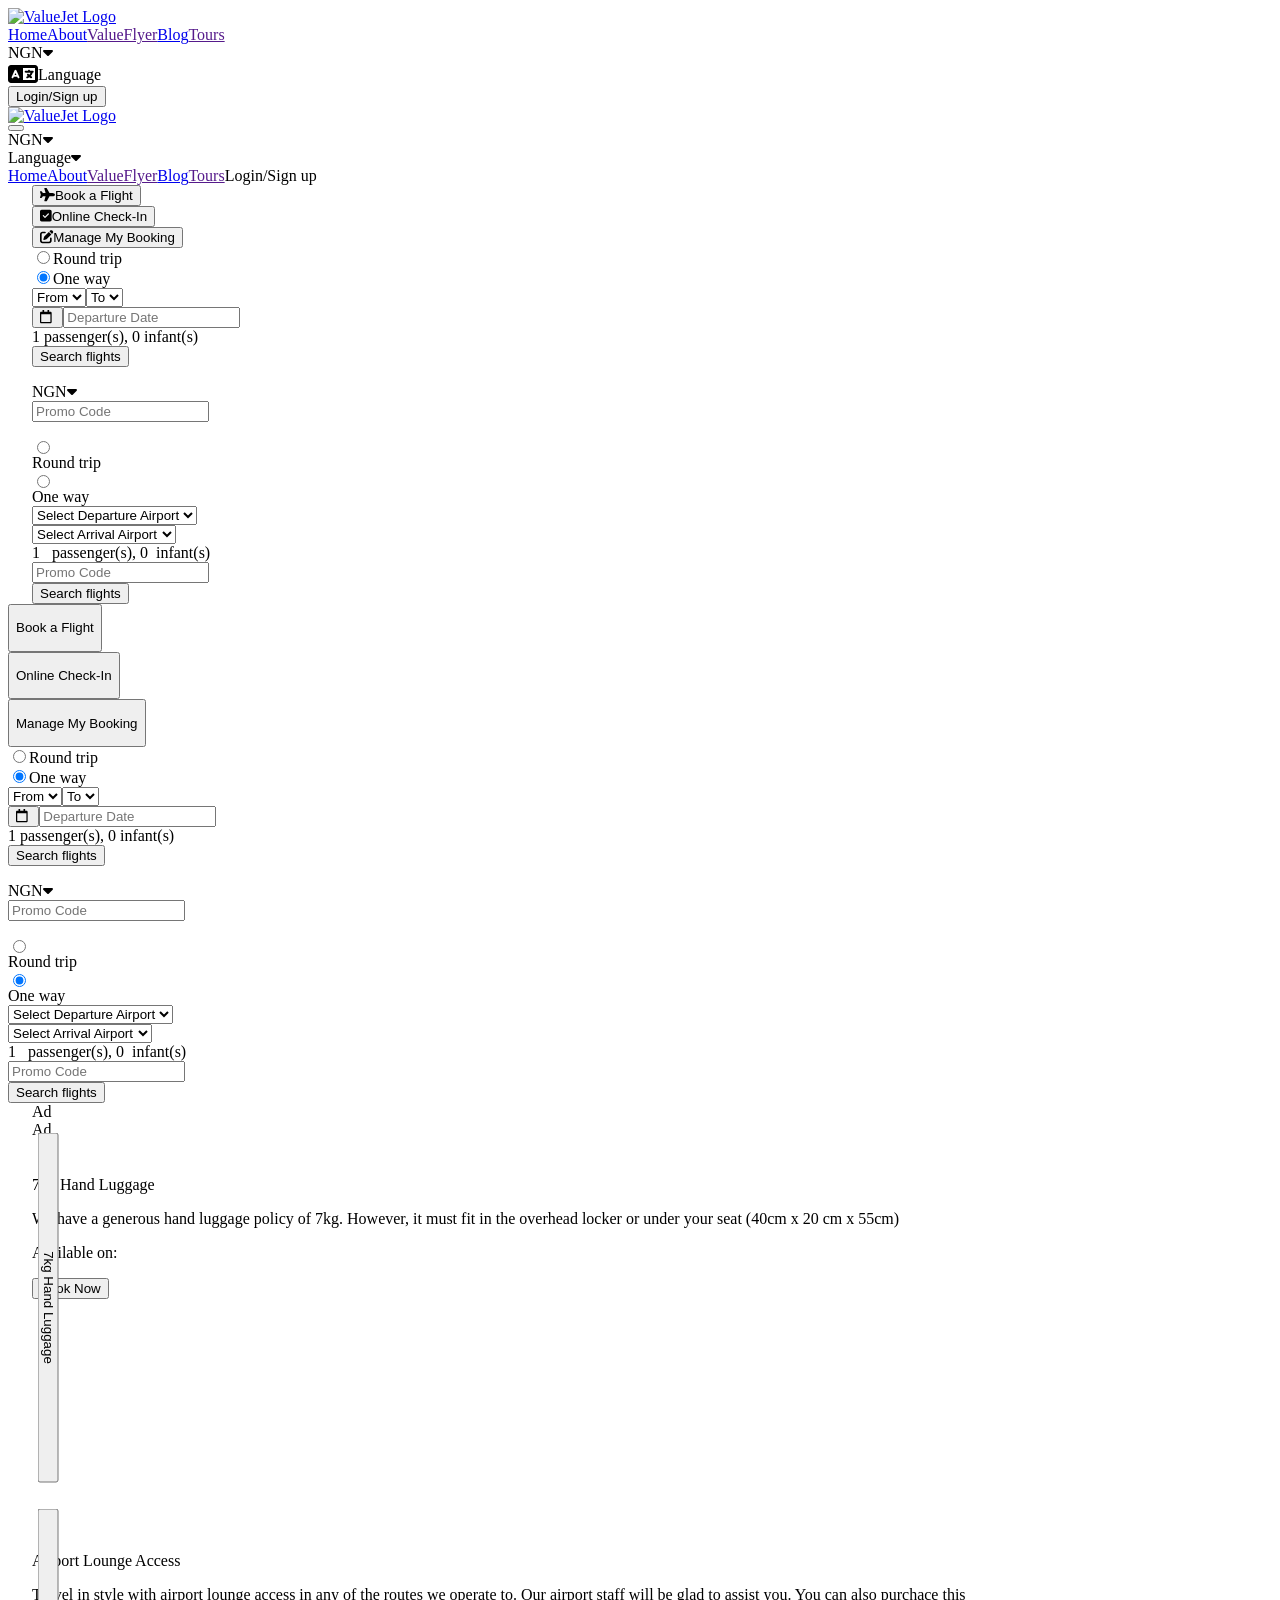
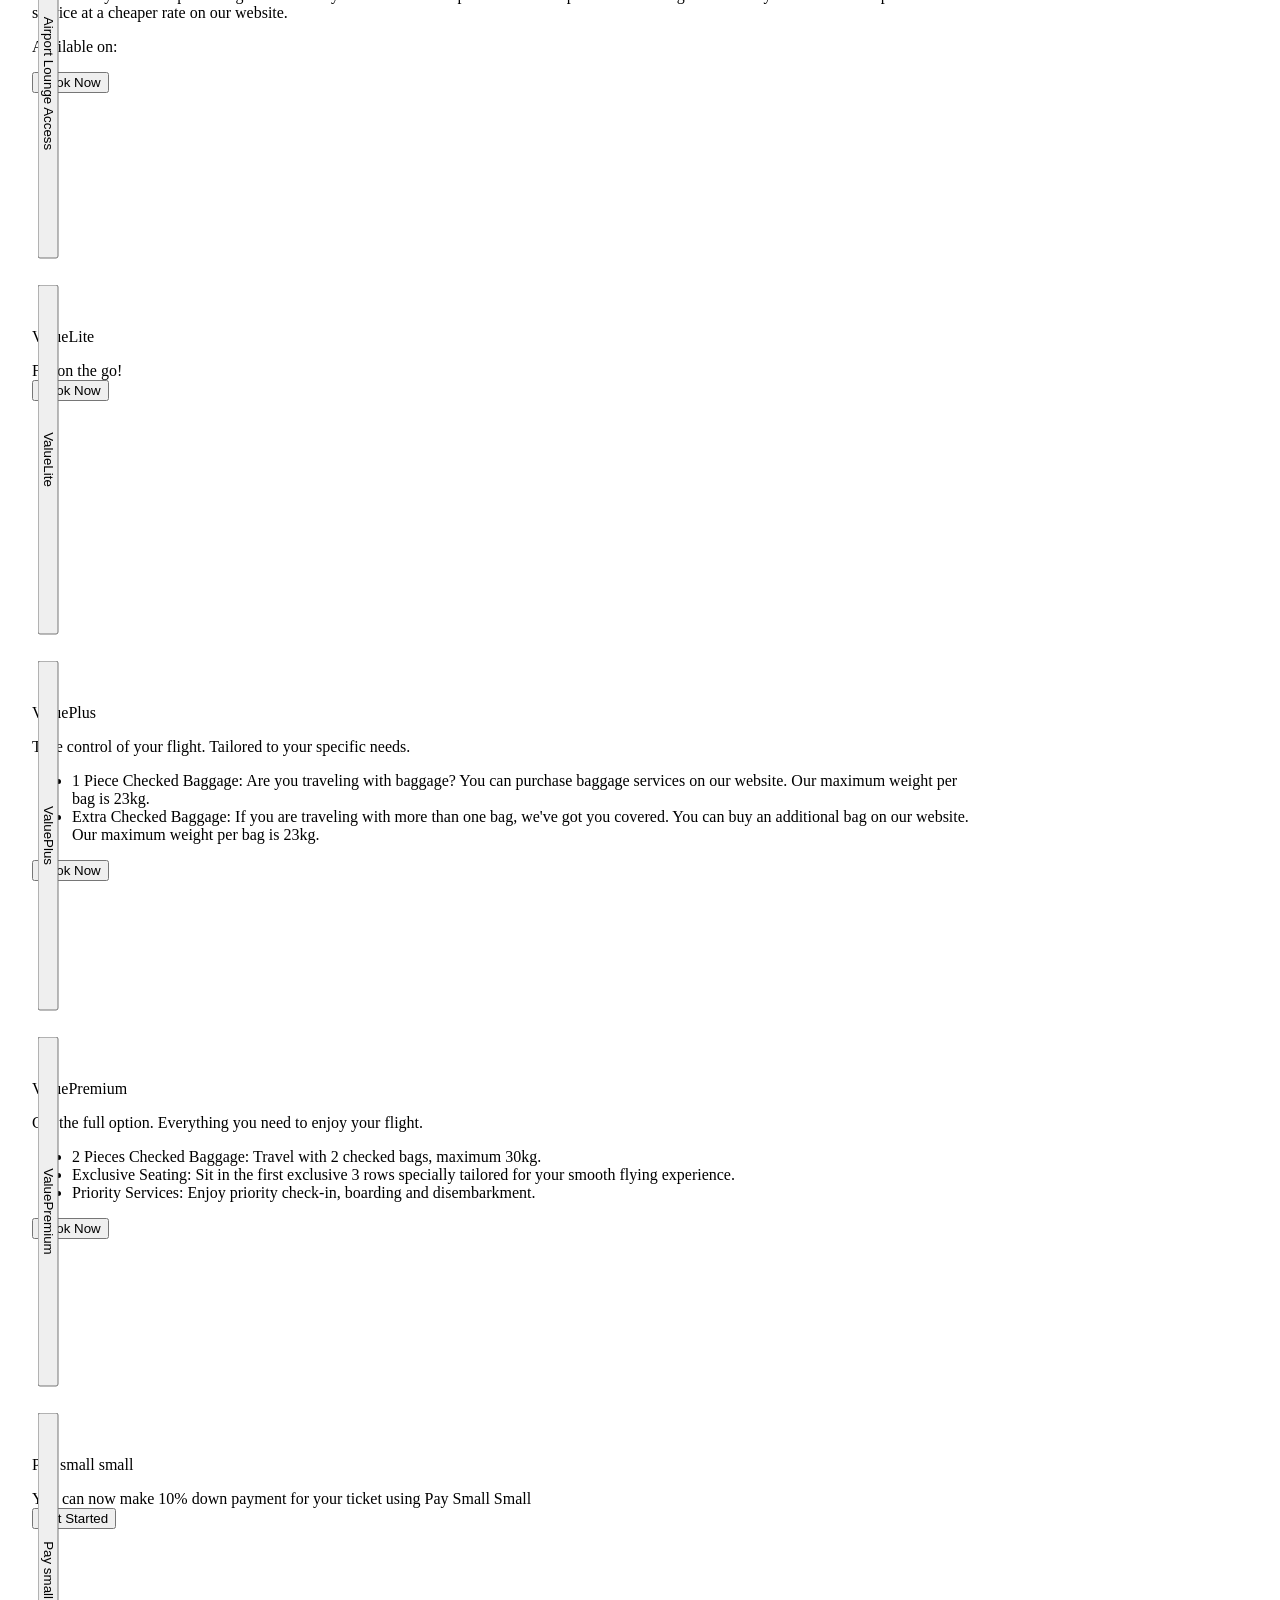
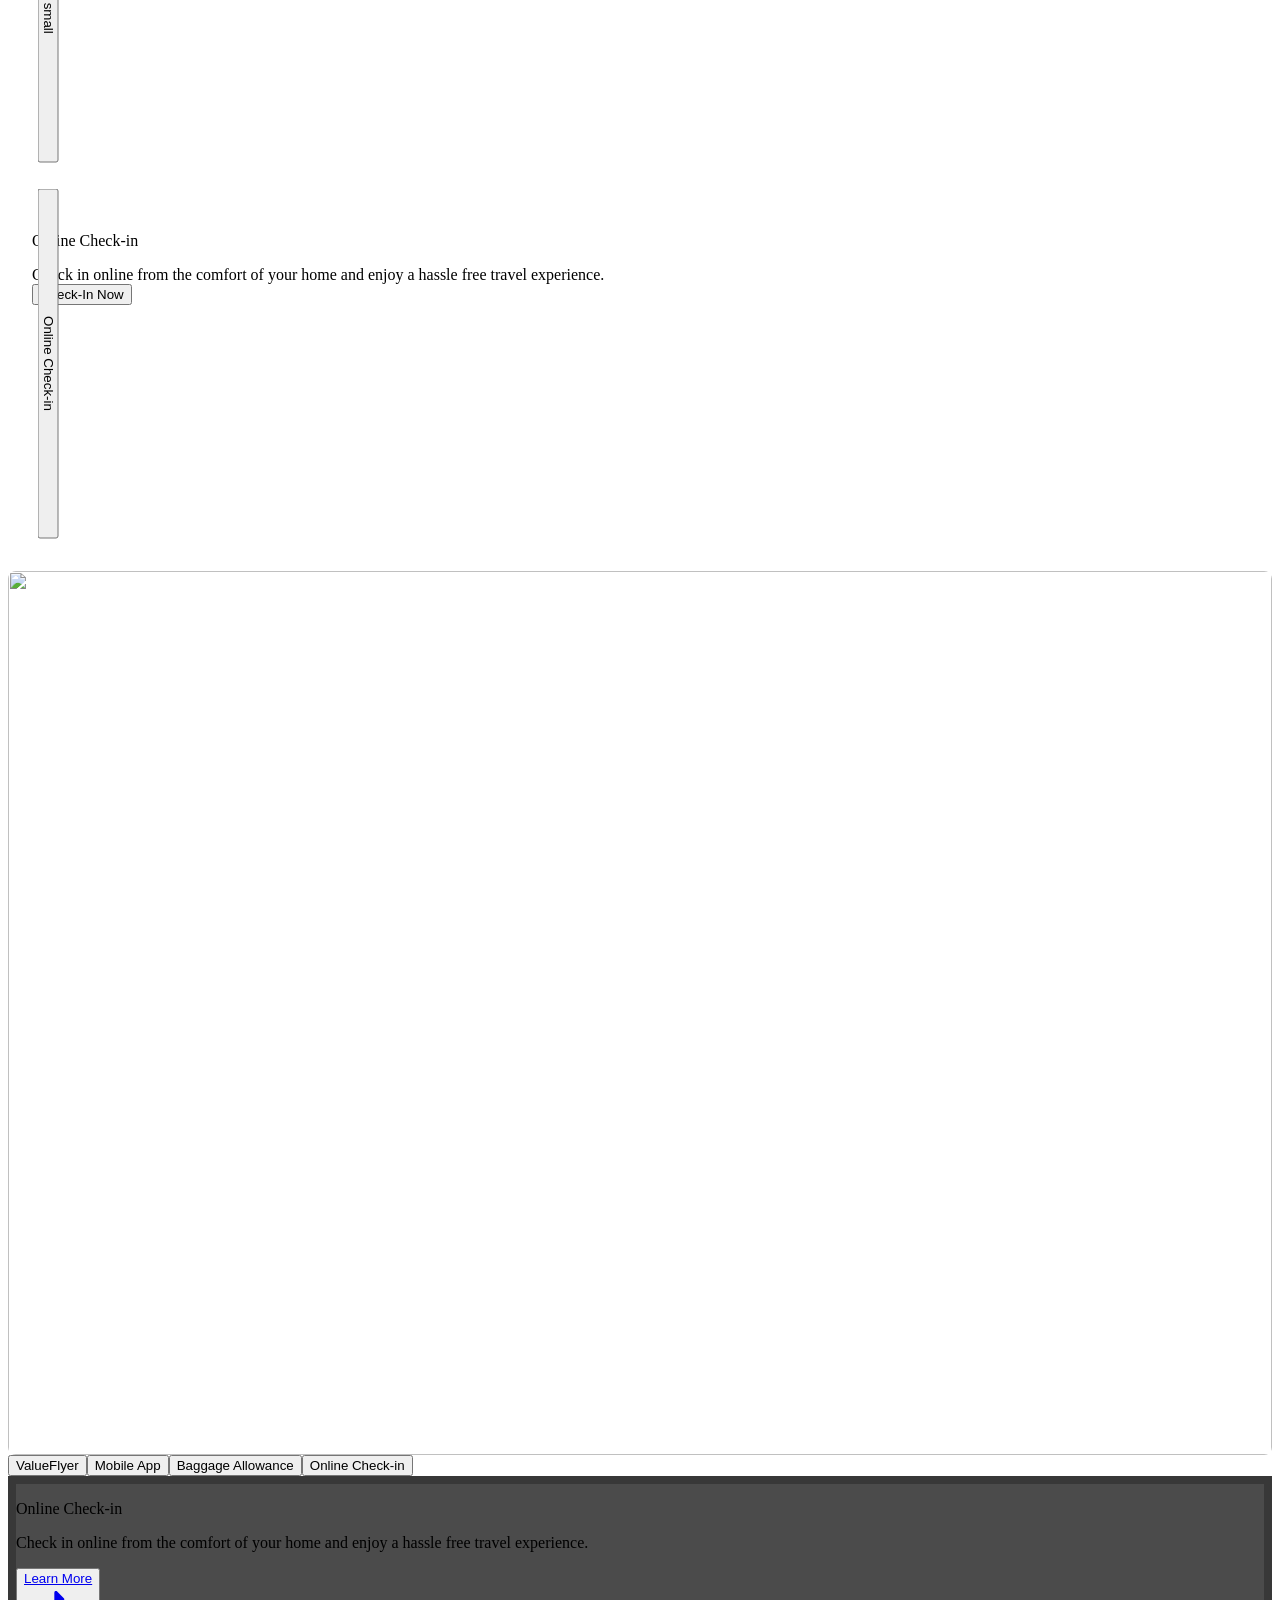
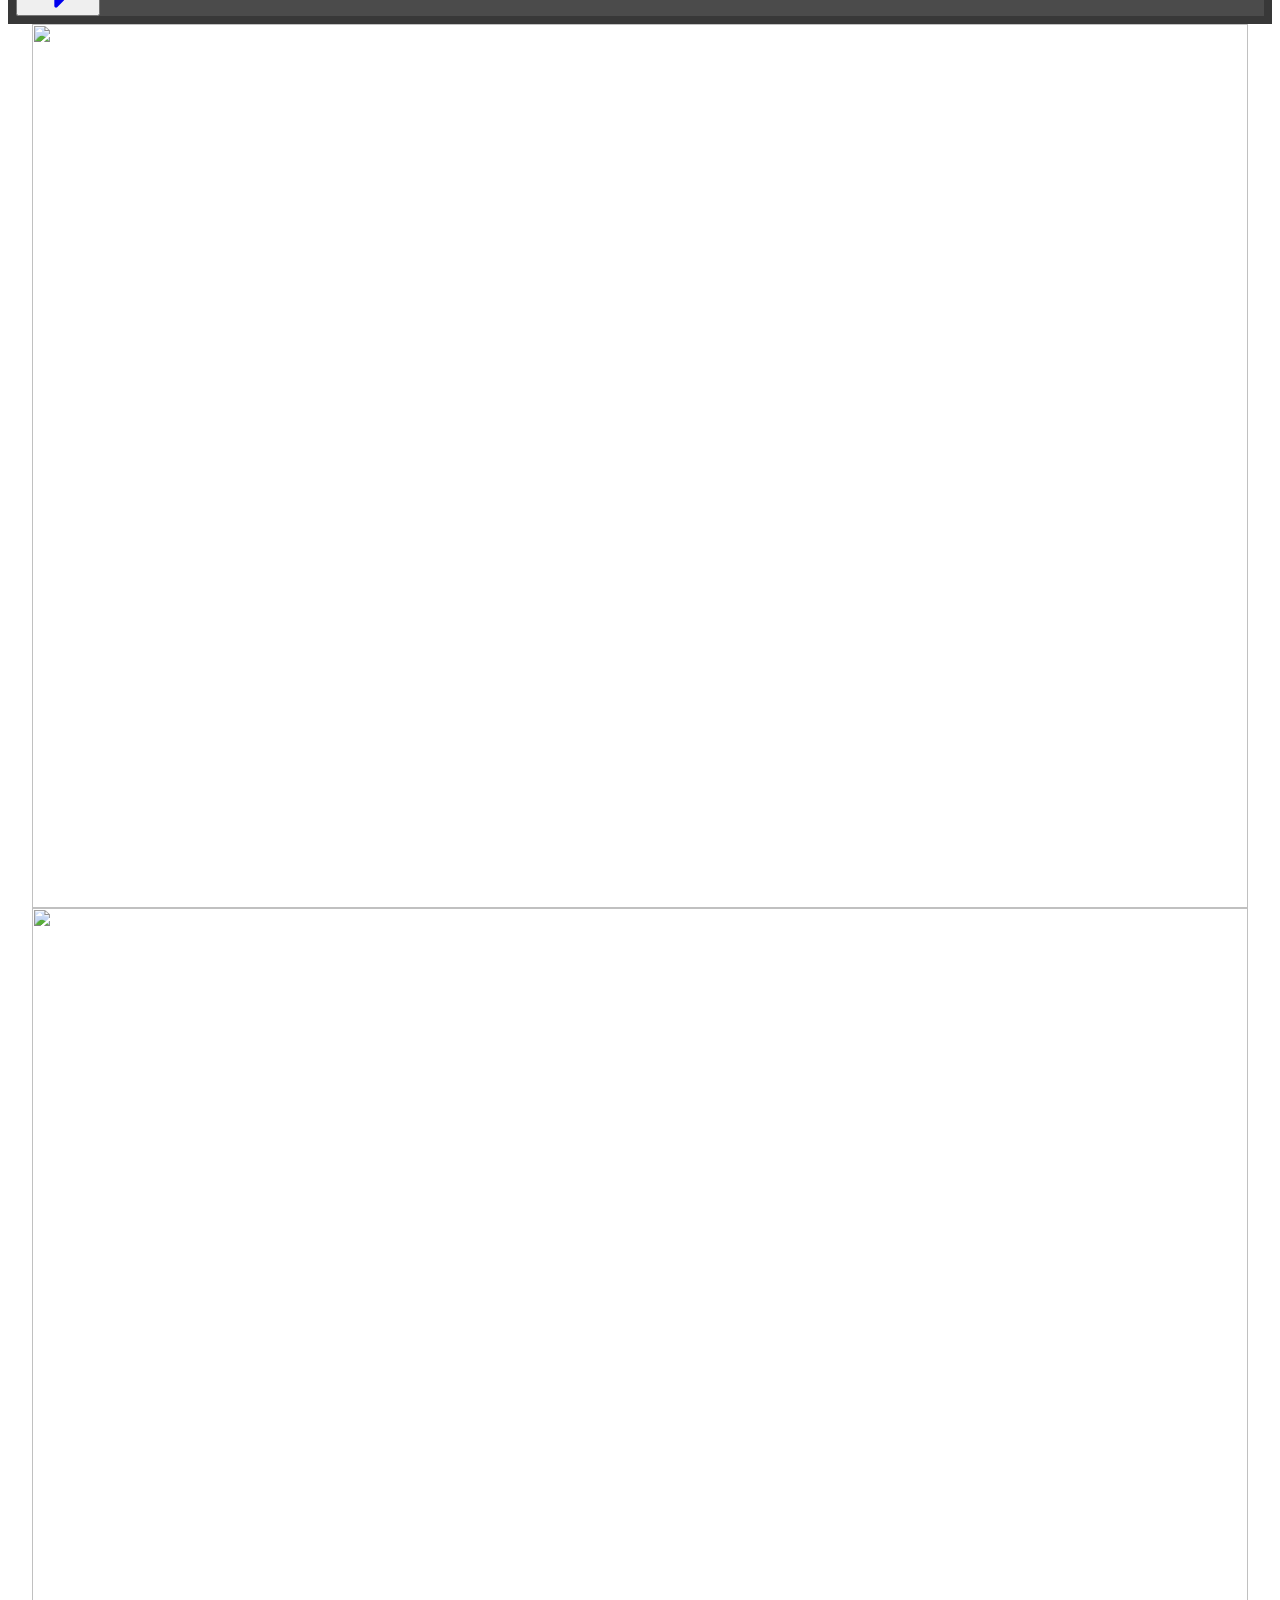
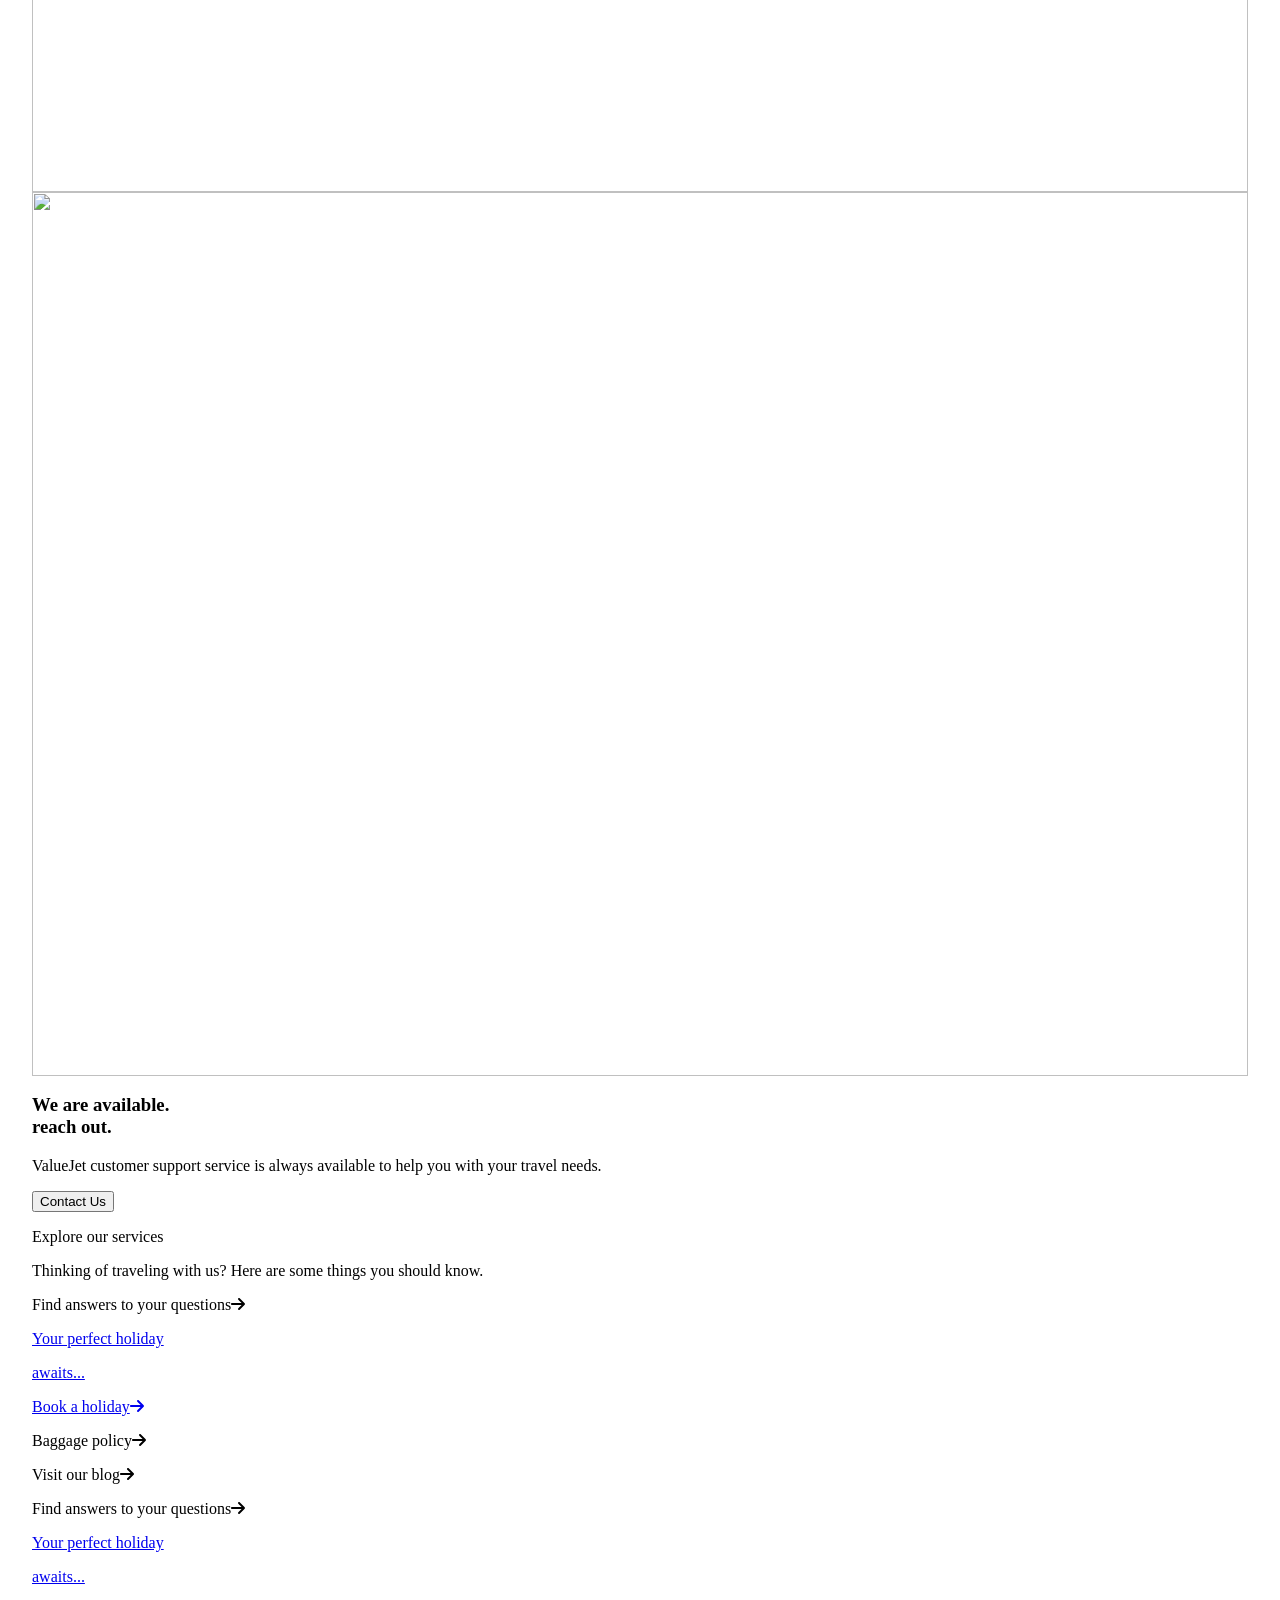
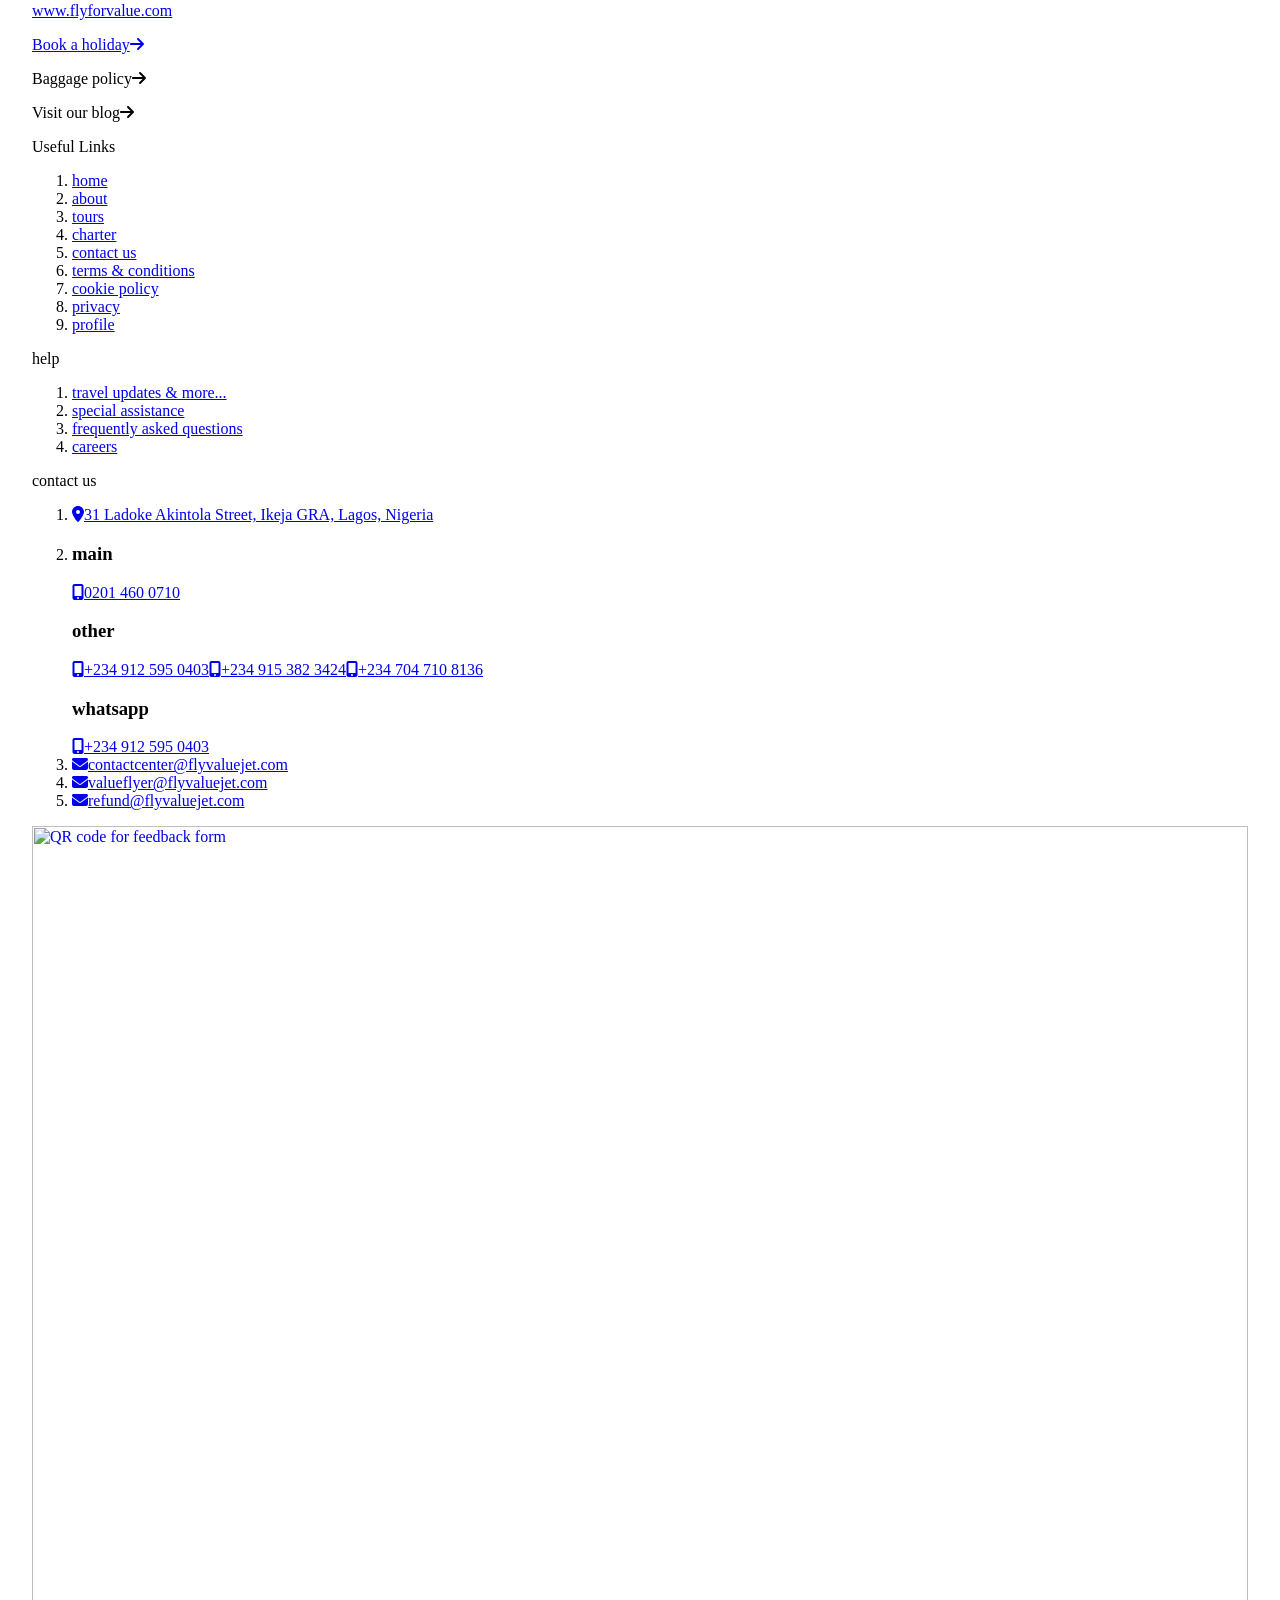
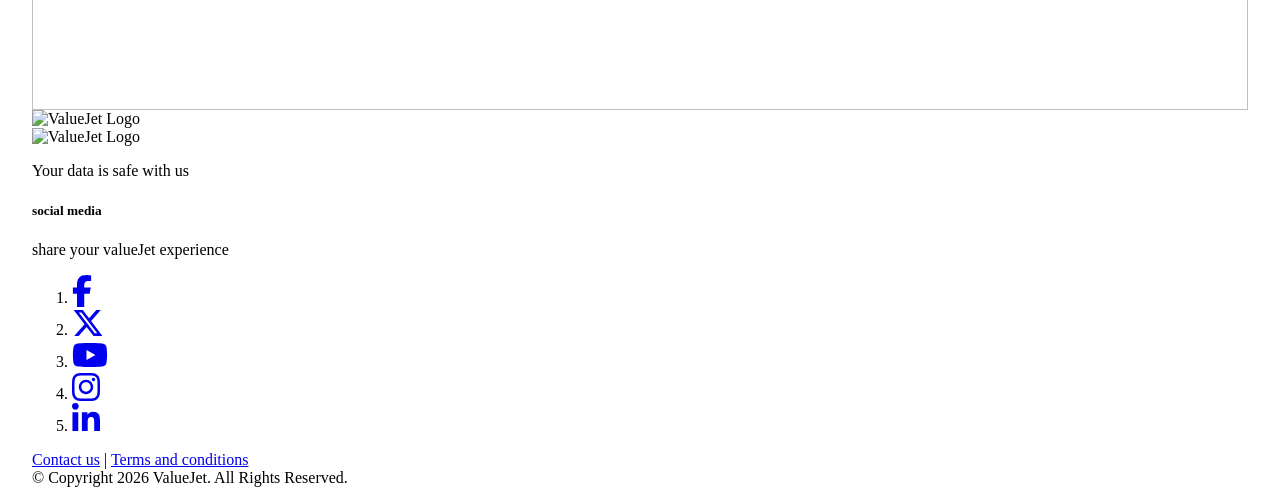
==== commit b66c384f: "chore: Finalizing backend" ====
--- a/valuejet_error.html
+++ b/valuejet_error.html
@@ -744,7 +744,7 @@
   flex-direction: column;
   gap: 20px;
 }
-</style><script async="" src="https://inlinepay.budpay.com/budpay-inline-custom.js"></script><meta name="robots" content="index, follow"><link rel="preconnect" href="https://fonts.gstatic.com" crossorigin=""><meta name="viewport" content="width=device-width"><meta charset="utf-8"><link rel="icon" href="/site-icons-2/favicon.ico"><title>ValueJet - Flight Tickets - Nigerian Local Flights - Flight Booking</title><meta name="description" content="Fly ValueJet your gateway to affordable flights, on-time flights and exceptional service. Enjoy hassle-free booking for domestic and regional journeys. Book now and take off with confidence!"><meta property="og:title" content="ValueJet - Flight Tickets - Nigerian Local Flights - Flight Booking"><meta property="og:description" content="Fly ValueJet your gateway to affordable flights, on-time flights and exceptional service. Enjoy hassle-free booking for domestic and regional journeys. Book now and take off with confidence!"><meta property="og:image" content="https://valuejet.github.io/public/landing-pg-images/web-banner-banjul-mobile.png"><meta property="og:url" content="https://www.flyvaluejet.com/"><meta name="twitter:title" content="ValueJet - Flight Tickets - Nigerian Local Flights - Flight Booking"><meta name="twitter:description" content="Fly ValueJet your gateway to affordable flights, on-time flights and exceptional service. Enjoy hassle-free booking for domestic and regional journeys. Book now and take off with confidence!"><meta name="twitter:image" content="https://valuejet.github.io/public/landing-pg-images/web-banner-banjul-mobile.png"><link rel="canonical" href="https://www.flyvaluejet.com/"><script type="application/ld+json">{"@context":"https://schema.org","@type":"WebPage","headline":"ValueJet - Flight Tickets - Nigerian Local Flights - Flight Booking","description":"Fly ValueJet your gateway to affordable flights, on-time flights and exceptional service. Enjoy hassle-free booking for domestic and regional journeys. Book now and take off with confidence!","url":"https://www.flyvaluejet.com/"}</script><meta name="next-head-count" content="14"><link rel="preload" href="/_next/static/css/21113bbb5b47f053.css" as="style"><link rel="stylesheet" href="/_next/static/css/21113bbb5b47f053.css" data-n-g=""><link rel="preload" href="/_next/static/css/9dfda927f5b32600.css" as="style"><link rel="stylesheet" href="/_next/static/css/9dfda927f5b32600.css" data-n-p=""><noscript data-n-css=""></noscript><script defer="" nomodule="" src="/_next/static/chunks/polyfills-5cd94c89d3acac5f.js"></script><script src="/_next/static/chunks/webpack-d3590f7dcfa06552.js" defer=""></script><script src="/_next/static/chunks/framework-63f178b04a9d87b4.js" defer=""></script><script src="/_next/static/chunks/main-645c7054275702b8.js" defer=""></script><script src="/_next/static/chunks/pages/_app-9307b32546d7669c.js" defer=""></script><script src="/_next/static/chunks/c16184b3-792bd66fec1a1f3b.js" defer=""></script><script src="/_next/static/chunks/2cca2479-e22a3b18b53c70da.js" defer=""></script><script src="/_next/static/chunks/94726e6d-722e38bef4aa76d2.js" defer=""></script><script src="/_next/static/chunks/9256-624c0b8ffc5e804f.js" defer=""></script><script src="/_next/static/chunks/7858-6fab8957af37e35b.js" defer=""></script><script src="/_next/static/chunks/2705-9c10d069a09faa50.js" defer=""></script><script src="/_next/static/chunks/6059-476f6edd4f5dc9fa.js" defer=""></script><script src="/_next/static/chunks/4007-a146e2fa85c6bd90.js" defer=""></script><script src="/_next/static/chunks/838-19ff6dc0b5f9e21a.js" defer=""></script><script src="/_next/static/chunks/7745-a072b46d2faf8499.js" defer=""></script><script src="/_next/static/chunks/pages/index-f6a6f265cbf86f99.js" defer=""></script><script src="/_next/static/B-zwKS6mbtjFwRKru-q0-/_buildManifest.js" defer=""></script><script src="/_next/static/B-zwKS6mbtjFwRKru-q0-/_ssgManifest.js" defer=""></script><script src="/_next/static/B-zwKS6mbtjFwRKru-q0-/_middlewareManifest.js" defer=""></script><style data-href="https://fonts.googleapis.com/css2?family=Signika+Negative:wght@400;500&amp;display=swap">@font-face{font-family:'Signika Negative';font-style:normal;font-weight:400;font-display:swap;src:url(https://fonts.gstatic.com/l/font?kit=E21x_cfngu7HiRpPX3ZpNE4kY5zKSPmJXkF0VDD2RAqnS73v&skey=72460f8866ebf5b&v=v26) format('woff')}@font-face{font-family:'Signika Negative';font-style:normal;font-weight:500;font-display:swap;src:url(https://fonts.gstatic.com/l/font?kit=E21x_cfngu7HiRpPX3ZpNE4kY5zKSPmJXkF0VDD2RAqVS73v&skey=72460f8866ebf5b&v=v26) format('woff')}@font-face{font-family:'Signika Negative';font-style:normal;font-weight:400;font-display:swap;src:url(https://fonts.gstatic.com/s/signikanegative/v26/E218_cfngu7HiRpPX3ZpNE4kY5zKYvqhr7vr5zfbRQ.woff2) format('woff2');unicode-range:U+0102-0103,U+0110-0111,U+0128-0129,U+0168-0169,U+01A0-01A1,U+01AF-01B0,U+0300-0301,U+0303-0304,U+0308-0309,U+0323,U+0329,U+1EA0-1EF9,U+20AB}@font-face{font-family:'Signika Negative';font-style:normal;font-weight:400;font-display:swap;src:url(https://fonts.gstatic.com/s/signikanegative/v26/E218_cfngu7HiRpPX3ZpNE4kY5zKYvuhr7vr5zfbRQ.woff2) format('woff2');unicode-range:U+0100-02BA,U+02BD-02C5,U+02C7-02CC,U+02CE-02D7,U+02DD-02FF,U+0304,U+0308,U+0329,U+1D00-1DBF,U+1E00-1E9F,U+1EF2-1EFF,U+2020,U+20A0-20AB,U+20AD-20C0,U+2113,U+2C60-2C7F,U+A720-A7FF}@font-face{font-family:'Signika Negative';font-style:normal;font-weight:400;font-display:swap;src:url(https://fonts.gstatic.com/s/signikanegative/v26/E218_cfngu7HiRpPX3ZpNE4kY5zKYvWhr7vr5zc.woff2) format('woff2');unicode-range:U+0000-00FF,U+0131,U+0152-0153,U+02BB-02BC,U+02C6,U+02DA,U+02DC,U+0304,U+0308,U+0329,U+2000-206F,U+20AC,U+2122,U+2191,U+2193,U+2212,U+2215,U+FEFF,U+FFFD}@font-face{font-family:'Signika Negative';font-style:normal;font-weight:500;font-display:swap;src:url(https://fonts.gstatic.com/s/signikanegative/v26/E218_cfngu7HiRpPX3ZpNE4kY5zKYvqhr7vr5zfbRQ.woff2) format('woff2');unicode-range:U+0102-0103,U+0110-0111,U+0128-0129,U+0168-0169,U+01A0-01A1,U+01AF-01B0,U+0300-0301,U+0303-0304,U+0308-0309,U+0323,U+0329,U+1EA0-1EF9,U+20AB}@font-face{font-family:'Signika Negative';font-style:normal;font-weight:500;font-display:swap;src:url(https://fonts.gstatic.com/s/signikanegative/v26/E218_cfngu7HiRpPX3ZpNE4kY5zKYvuhr7vr5zfbRQ.woff2) format('woff2');unicode-range:U+0100-02BA,U+02BD-02C5,U+02C7-02CC,U+02CE-02D7,U+02DD-02FF,U+0304,U+0308,U+0329,U+1D00-1DBF,U+1E00-1E9F,U+1EF2-1EFF,U+2020,U+20A0-20AB,U+20AD-20C0,U+2113,U+2C60-2C7F,U+A720-A7FF}@font-face{font-family:'Signika Negative';font-style:normal;font-weight:500;font-display:swap;src:url(https://fonts.gstatic.com/s/signikanegative/v26/E218_cfngu7HiRpPX3ZpNE4kY5zKYvWhr7vr5zc.woff2) format('woff2');unicode-range:U+0000-00FF,U+0131,U+0152-0153,U+02BB-02BC,U+02C6,U+02DA,U+02DC,U+0304,U+0308,U+0329,U+2000-206F,U+20AC,U+2122,U+2191,U+2193,U+2212,U+2215,U+FEFF,U+FFFD}</style><script type="text/javascript" async="" src="https://googleads.g.doubleclick.net/pagead/viewthroughconversion/17043416004/?random=1769183569641&amp;cv=11&amp;fst=1769183569641&amp;bg=ffffff&amp;guid=ON&amp;async=1&amp;en=gtag.config&amp;gtm=45be61m0v9225515408za200zd9225515408xec&amp;gcd=13l3l3l3l1l1&amp;dma=0&amp;tag_exp=103116026~103200004~104527906~104528500~104573694~104684208~104684211~105391252~115616985~115938466~115938469~116682875~117041588~117042506&amp;u_w=800&amp;u_h=600&amp;url=https%3A%2F%2Fflyvaluejet.com%2F&amp;frm=0&amp;tiba=ValueJet%20-%20Flight%20Tickets%20-%20Nigerian%20Local%20Flights%20-%20Flight%20Booking&amp;hn=www.googleadservices.com&amp;npa=0&amp;pscdl=noapi&amp;auid=307769766.1769183570&amp;uaa=&amp;uab=&amp;uafvl=&amp;uamb=0&amp;uam=&amp;uap=macOS&amp;uapv=&amp;uaw=0&amp;data=event%3Dgtag.config&amp;rfmt=3&amp;fmt=4"></script><style data-jss="" data-meta="MuiContainer">
+</style><script async="" src="https://inlinepay.budpay.com/budpay-inline-custom.js"></script><meta name="robots" content="index, follow"><link rel="preconnect" href="https://fonts.gstatic.com" crossorigin=""><meta name="viewport" content="width=device-width"><meta charset="utf-8"><link rel="icon" href="/site-icons-2/favicon.ico"><title>ValueJet - Flight Tickets - Nigerian Local Flights - Flight Booking</title><meta name="description" content="Fly ValueJet your gateway to affordable flights, on-time flights and exceptional service. Enjoy hassle-free booking for domestic and regional journeys. Book now and take off with confidence!"><meta property="og:title" content="ValueJet - Flight Tickets - Nigerian Local Flights - Flight Booking"><meta property="og:description" content="Fly ValueJet your gateway to affordable flights, on-time flights and exceptional service. Enjoy hassle-free booking for domestic and regional journeys. Book now and take off with confidence!"><meta property="og:image" content="https://valuejet.github.io/public/landing-pg-images/web-banner-banjul-mobile.png"><meta property="og:url" content="https://www.flyvaluejet.com/"><meta name="twitter:title" content="ValueJet - Flight Tickets - Nigerian Local Flights - Flight Booking"><meta name="twitter:description" content="Fly ValueJet your gateway to affordable flights, on-time flights and exceptional service. Enjoy hassle-free booking for domestic and regional journeys. Book now and take off with confidence!"><meta name="twitter:image" content="https://valuejet.github.io/public/landing-pg-images/web-banner-banjul-mobile.png"><link rel="canonical" href="https://www.flyvaluejet.com/"><script type="application/ld+json">{"@context":"https://schema.org","@type":"WebPage","headline":"ValueJet - Flight Tickets - Nigerian Local Flights - Flight Booking","description":"Fly ValueJet your gateway to affordable flights, on-time flights and exceptional service. Enjoy hassle-free booking for domestic and regional journeys. Book now and take off with confidence!","url":"https://www.flyvaluejet.com/"}</script><meta name="next-head-count" content="14"><link rel="preload" href="/_next/static/css/21113bbb5b47f053.css" as="style"><link rel="stylesheet" href="/_next/static/css/21113bbb5b47f053.css" data-n-g=""><link rel="preload" href="/_next/static/css/9dfda927f5b32600.css" as="style"><link rel="stylesheet" href="/_next/static/css/9dfda927f5b32600.css" data-n-p=""><noscript data-n-css=""></noscript><script defer="" nomodule="" src="/_next/static/chunks/polyfills-5cd94c89d3acac5f.js"></script><script src="/_next/static/chunks/webpack-d3590f7dcfa06552.js" defer=""></script><script src="/_next/static/chunks/framework-63f178b04a9d87b4.js" defer=""></script><script src="/_next/static/chunks/main-645c7054275702b8.js" defer=""></script><script src="/_next/static/chunks/pages/_app-9307b32546d7669c.js" defer=""></script><script src="/_next/static/chunks/c16184b3-792bd66fec1a1f3b.js" defer=""></script><script src="/_next/static/chunks/2cca2479-e22a3b18b53c70da.js" defer=""></script><script src="/_next/static/chunks/94726e6d-722e38bef4aa76d2.js" defer=""></script><script src="/_next/static/chunks/9256-624c0b8ffc5e804f.js" defer=""></script><script src="/_next/static/chunks/7858-6fab8957af37e35b.js" defer=""></script><script src="/_next/static/chunks/2705-9c10d069a09faa50.js" defer=""></script><script src="/_next/static/chunks/6059-476f6edd4f5dc9fa.js" defer=""></script><script src="/_next/static/chunks/4007-a146e2fa85c6bd90.js" defer=""></script><script src="/_next/static/chunks/838-19ff6dc0b5f9e21a.js" defer=""></script><script src="/_next/static/chunks/7745-ed3a64f078be4f09.js" defer=""></script><script src="/_next/static/chunks/pages/index-f6a6f265cbf86f99.js" defer=""></script><script src="/_next/static/Jx2BFkuotG8q_sLhlAc9k/_buildManifest.js" defer=""></script><script src="/_next/static/Jx2BFkuotG8q_sLhlAc9k/_ssgManifest.js" defer=""></script><script src="/_next/static/Jx2BFkuotG8q_sLhlAc9k/_middlewareManifest.js" defer=""></script><style data-href="https://fonts.googleapis.com/css2?family=Signika+Negative:wght@400;500&amp;display=swap">@font-face{font-family:'Signika Negative';font-style:normal;font-weight:400;font-display:swap;src:url(https://fonts.gstatic.com/l/font?kit=E21x_cfngu7HiRpPX3ZpNE4kY5zKSPmJXkF0VDD2RAqnS73v&skey=72460f8866ebf5b&v=v26) format('woff')}@font-face{font-family:'Signika Negative';font-style:normal;font-weight:500;font-display:swap;src:url(https://fonts.gstatic.com/l/font?kit=E21x_cfngu7HiRpPX3ZpNE4kY5zKSPmJXkF0VDD2RAqVS73v&skey=72460f8866ebf5b&v=v26) format('woff')}@font-face{font-family:'Signika Negative';font-style:normal;font-weight:400;font-display:swap;src:url(https://fonts.gstatic.com/s/signikanegative/v26/E218_cfngu7HiRpPX3ZpNE4kY5zKYvqhr7vr5zfbRQ.woff2) format('woff2');unicode-range:U+0102-0103,U+0110-0111,U+0128-0129,U+0168-0169,U+01A0-01A1,U+01AF-01B0,U+0300-0301,U+0303-0304,U+0308-0309,U+0323,U+0329,U+1EA0-1EF9,U+20AB}@font-face{font-family:'Signika Negative';font-style:normal;font-weight:400;font-display:swap;src:url(https://fonts.gstatic.com/s/signikanegative/v26/E218_cfngu7HiRpPX3ZpNE4kY5zKYvuhr7vr5zfbRQ.woff2) format('woff2');unicode-range:U+0100-02BA,U+02BD-02C5,U+02C7-02CC,U+02CE-02D7,U+02DD-02FF,U+0304,U+0308,U+0329,U+1D00-1DBF,U+1E00-1E9F,U+1EF2-1EFF,U+2020,U+20A0-20AB,U+20AD-20C0,U+2113,U+2C60-2C7F,U+A720-A7FF}@font-face{font-family:'Signika Negative';font-style:normal;font-weight:400;font-display:swap;src:url(https://fonts.gstatic.com/s/signikanegative/v26/E218_cfngu7HiRpPX3ZpNE4kY5zKYvWhr7vr5zc.woff2) format('woff2');unicode-range:U+0000-00FF,U+0131,U+0152-0153,U+02BB-02BC,U+02C6,U+02DA,U+02DC,U+0304,U+0308,U+0329,U+2000-206F,U+20AC,U+2122,U+2191,U+2193,U+2212,U+2215,U+FEFF,U+FFFD}@font-face{font-family:'Signika Negative';font-style:normal;font-weight:500;font-display:swap;src:url(https://fonts.gstatic.com/s/signikanegative/v26/E218_cfngu7HiRpPX3ZpNE4kY5zKYvqhr7vr5zfbRQ.woff2) format('woff2');unicode-range:U+0102-0103,U+0110-0111,U+0128-0129,U+0168-0169,U+01A0-01A1,U+01AF-01B0,U+0300-0301,U+0303-0304,U+0308-0309,U+0323,U+0329,U+1EA0-1EF9,U+20AB}@font-face{font-family:'Signika Negative';font-style:normal;font-weight:500;font-display:swap;src:url(https://fonts.gstatic.com/s/signikanegative/v26/E218_cfngu7HiRpPX3ZpNE4kY5zKYvuhr7vr5zfbRQ.woff2) format('woff2');unicode-range:U+0100-02BA,U+02BD-02C5,U+02C7-02CC,U+02CE-02D7,U+02DD-02FF,U+0304,U+0308,U+0329,U+1D00-1DBF,U+1E00-1E9F,U+1EF2-1EFF,U+2020,U+20A0-20AB,U+20AD-20C0,U+2113,U+2C60-2C7F,U+A720-A7FF}@font-face{font-family:'Signika Negative';font-style:normal;font-weight:500;font-display:swap;src:url(https://fonts.gstatic.com/s/signikanegative/v26/E218_cfngu7HiRpPX3ZpNE4kY5zKYvWhr7vr5zc.woff2) format('woff2');unicode-range:U+0000-00FF,U+0131,U+0152-0153,U+02BB-02BC,U+02C6,U+02DA,U+02DC,U+0304,U+0308,U+0329,U+2000-206F,U+20AC,U+2122,U+2191,U+2193,U+2212,U+2215,U+FEFF,U+FFFD}</style><script type="text/javascript" async="" src="https://googleads.g.doubleclick.net/pagead/viewthroughconversion/17043416004/?random=1769199174978&amp;cv=11&amp;fst=1769199174978&amp;bg=ffffff&amp;guid=ON&amp;async=1&amp;en=gtag.config&amp;gtm=45be61m0h1v9225515408za200zd9225515408xec&amp;gcd=13l3l3l3l1l1&amp;dma=0&amp;tag_exp=103116026~103200004~104527907~104528501~104684208~104684211~105391252~115495938~115616986~115938465~115938468~116682876~117041588&amp;u_w=800&amp;u_h=600&amp;url=https%3A%2F%2Fflyvaluejet.com%2F&amp;frm=0&amp;tiba=ValueJet%20-%20Flight%20Tickets%20-%20Nigerian%20Local%20Flights%20-%20Flight%20Booking&amp;hn=www.googleadservices.com&amp;npa=0&amp;pscdl=noapi&amp;auid=9143059.1769199175&amp;uaa=&amp;uab=&amp;uafvl=&amp;uamb=0&amp;uam=&amp;uap=macOS&amp;uapv=&amp;uaw=0&amp;data=event%3Dgtag.config&amp;rfmt=3&amp;fmt=4"></script><style data-jss="" data-meta="MuiContainer">
 .MuiContainer-root {
   width: 100%;
   display: block;
@@ -809,6 +809,6 @@
     max-width: 1920px;
   }
 }
-</style><link as="script" rel="prefetch" href="/_next/static/chunks/pages/blog-889d18ce47b09831.js"><link as="script" rel="prefetch" href="/_next/static/chunks/pages/about-d338419641cc3895.js"><script type="text/javascript" async="" src="https://googleads.g.doubleclick.net/pagead/viewthroughconversion/17043416004/?random=1769183574832&amp;cv=11&amp;fst=1769183574832&amp;bg=ffffff&amp;guid=ON&amp;async=1&amp;en=form_start&amp;gtm=45be61m0v9225515408za200zd9225515408xec&amp;gcd=13l3l3l3l1l1&amp;dma=0&amp;tag_exp=103116026~103200004~104527906~104528500~104573694~104684208~104684211~105391252~115616985~115938466~115938469~116682875~117041588~117042506&amp;u_w=800&amp;u_h=600&amp;url=https%3A%2F%2Fflyvaluejet.com%2F&amp;frm=0&amp;tiba=ValueJet%20-%20Flight%20Tickets%20-%20Nigerian%20Local%20Flights%20-%20Flight%20Booking&amp;hn=www.googleadservices.com&amp;npa=0&amp;pscdl=noapi&amp;auid=307769766.1769183570&amp;uaa=&amp;uab=&amp;uafvl=&amp;uamb=0&amp;uam=&amp;uap=macOS&amp;uapv=&amp;uaw=0&amp;data=event%3Dform_start&amp;rfmt=3&amp;fmt=4"></script><link as="script" rel="prefetch" href="/_next/static/chunks/pages/booking-8280af4e42d3fd47.js"><link id="load-css-button.min.css" rel="stylesheet" type="text/css" href="https://paystack.com/public/css/button.min.css"></head><body><div id="__next" data-reactroot=""><div class="flex justify-center"><main class="max-w-screen-6xl w-full"><noscript><iframe src="https://www.googletagmanager.com/ns.html?id=GTM-KCF7HBRP" height="0" width="0" style="display:none;visibility:hidden"></iframe></noscript><noscript><img height="1" width="1" style="display:none;visibility:hidden" src="https://www.facebook.com/tr?id=804287768325343&amp;ev=PageView&amp;noscript=1"/></noscript><div class="Toastify"></div><header id="app-header" class="lg:fixed inset-0 
-				bg-header blur-backdrop
-				grid w-full grid-cols-1 px-4 lg:px-12 z-5  h-min-20 h-20"><div class="w-full mx-auto px-4 py-2 sm:px-2 hidden lg:block"><nav class="grid grid-cols-12 gap-6 relative items-center justify-between sm:h-full md:justify-between"><div class="items-center col-span-2"><div class="flex items-center justify-between w-full md:w-auto"><a aria-label="Home" href="/"><img class="h-16 w-auto" src="https://valuejet.github.io/public/images/valuejet-logo-white.png" alt="ValueJet Logo"></a></div></div><div class="hidden lg:grid justify-center col-span-6"><div class="flex space-x-10"><a class="font-bold transition duration-150 ease-in-out text-secondary" href="/">Home</a><a class="font-bold transition duration-150 ease-in-out text-white hover:text-secondary" href="/about">About</a><a href="" rel="noreferrer noopener" class="font-bold transition duration-150 ease-in-out text-white hover:text-secondary">ValueFlyer</a><a class="font-bold transition duration-150 ease-in-out text-white hover:text-secondary" href="/blog">Blog</a><a href="" rel="noreferrer noopener" class="font-bold transition duration-150 ease-in-out text-white hover:text-secondary">Tours</a></div></div><div class="col-span-2 hidden md:absolute md:flex md:items-center md:justify-end md:inset-y-0 md:right-0"><div><div data-testid="currency-dropdown-trigger" class="p-2 py-1 mr-4 bg-white rounded-full cursor-pointer">NGN<span class="ml-2"><svg aria-hidden="true" focusable="false" data-prefix="fas" data-icon="caret-down" class="svg-inline--fa fa-caret-down " role="img" xmlns="http://www.w3.org/2000/svg" viewBox="0 0 320 512"><path fill="currentColor" d="M137.4 374.6c12.5 12.5 32.8 12.5 45.3 0l128-128c9.2-9.2 11.9-22.9 6.9-34.9s-16.6-19.8-29.6-19.8L32 192c-12.9 0-24.6 7.8-29.6 19.8s-2.2 25.7 6.9 34.9l128 128z"></path></svg></span></div></div><div><div data-testid="language-dropdown-trigger" class="inline-block mr-6 text-white cursor-pointer"><svg aria-hidden="true" focusable="false" data-prefix="fas" data-icon="language" class="svg-inline--fa fa-language fa-xl " role="img" xmlns="http://www.w3.org/2000/svg" viewBox="0 0 640 512"><path fill="currentColor" d="M0 128C0 92.7 28.7 64 64 64l192 0 48 0 16 0 256 0c35.3 0 64 28.7 64 64l0 256c0 35.3-28.7 64-64 64l-256 0-16 0-48 0L64 448c-35.3 0-64-28.7-64-64L0 128zm320 0l0 256 256 0 0-256-256 0zM178.3 175.9c-3.2-7.2-10.4-11.9-18.3-11.9s-15.1 4.7-18.3 11.9l-64 144c-4.5 10.1 .1 21.9 10.2 26.4s21.9-.1 26.4-10.2l8.9-20.1 73.6 0 8.9 20.1c4.5 10.1 16.3 14.6 26.4 10.2s14.6-16.3 10.2-26.4l-64-144zM160 233.2L179 276l-38 0 19-42.8zM448 164c11 0 20 9 20 20l0 4 44 0 16 0c11 0 20 9 20 20s-9 20-20 20l-2 0-1.6 4.5c-8.9 24.4-22.4 46.6-39.6 65.4c.9 .6 1.8 1.1 2.7 1.6l18.9 11.3c9.5 5.7 12.5 18 6.9 27.4s-18 12.5-27.4 6.9l-18.9-11.3c-4.5-2.7-8.8-5.5-13.1-8.5c-10.6 7.5-21.9 14-34 19.4l-3.6 1.6c-10.1 4.5-21.9-.1-26.4-10.2s.1-21.9 10.2-26.4l3.6-1.6c6.4-2.9 12.6-6.1 18.5-9.8l-12.2-12.2c-7.8-7.8-7.8-20.5 0-28.3s20.5-7.8 28.3 0l14.6 14.6 .5 .5c12.4-13.1 22.5-28.3 29.8-45L448 228l-72 0c-11 0-20-9-20-20s9-20 20-20l52 0 0-4c0-11 9-20 20-20z"></path></svg><span class="pl-2 font-semibold">Language</span></div></div><button cursor="pointer" type="button" data-testid="login-signup-button" class="select-none inline-block border border-transparent leading-tight px-4 py-2 rounded no-underline focus:shadow-outline"><span class="inline-flex rounded-md shadow mr-3"><a class="inline-flex items-center px-4 py-2 border border-transparent text-base leading-6 font-medium rounded-md text-white hover:text-secondary focus:outline-none focus:border-indigo-300 focus:shadow-outline-indigo active:bg-gray-50 active:text-indigo-700 transition duration-150 ease-in-out">Login/Sign up</a></span></button></div></nav></div><div class="absolute top-0 inset-x-0 transition transform origin-top-right lg:hidden z-10"><div class=""><div class="overflow-hidden w-full" role="menu" aria-orientation="vertical" aria-labelledby="main-menu"><div class=" px-5 py-2 flex items-center justify-between"><div><a aria-label="Home" href="/"><img class="h-16 w-auto" src="https://valuejet.github.io/public/images/valuejet-logo-white.png" alt="ValueJet Logo"></a></div><div class="-mr-2"><button type="button" class="inline-flex items-center justify-center p-2 rounded-md text-gray-400 hover:text-gray-500 hover:bg-gray-100 focus:outline-none focus:bg-gray-100 focus:text-gray-500 transition duration-150 ease-in-out" aria-label="Close menu"><svg class="block h-8 w-8 fill-current" xmlns="http://www.w3.org/2000/svg" fill="none" viewBox="0 0 24 24" stroke="currentColor"><path stroke-linecap="round" stroke-linejoin="round" stroke-width="2" d="M4 6h16M4 12h16M4 18h16"></path></svg></button></div></div><div class="py-4 hidden "><div class="grid grid-cols-2 px-5 gap-6 mb-6"><div class="col-span-1"><div class="flex w-full justify-between px-2 py-1 mr-4 bg-white rounded-full cursor-pointer"><span>NGN</span><span class="ml-2"><svg aria-hidden="true" focusable="false" data-prefix="fas" data-icon="caret-down" class="svg-inline--fa fa-caret-down " role="img" xmlns="http://www.w3.org/2000/svg" viewBox="0 0 320 512"><path fill="currentColor" d="M137.4 374.6c12.5 12.5 32.8 12.5 45.3 0l128-128c9.2-9.2 11.9-22.9 6.9-34.9s-16.6-19.8-29.6-19.8L32 192c-12.9 0-24.6 7.8-29.6 19.8s-2.2 25.7 6.9 34.9l128 128z"></path></svg></span></div></div><div class="col-span-1"><div class="flex w-full justify-between px-2 py-1 mr-4 bg-white rounded-full cursor-pointer"><span>Language</span><span class="ml-2"><svg aria-hidden="true" focusable="false" data-prefix="fas" data-icon="caret-down" class="svg-inline--fa fa-caret-down " role="img" xmlns="http://www.w3.org/2000/svg" viewBox="0 0 320 512"><path fill="currentColor" d="M137.4 374.6c12.5 12.5 32.8 12.5 45.3 0l128-128c9.2-9.2 11.9-22.9 6.9-34.9s-16.6-19.8-29.6-19.8L32 192c-12.9 0-24.6 7.8-29.6 19.8s-2.2 25.7 6.9 34.9l128 128z"></path></svg></span></div></div></div><a class="block px-5 py-4 rounded-md text-xl font-bold text-secondary focus:outline-none focus:text-gray-300 transition duration-150 ease-in-out" role="menuitem" href="/">Home</a><a class="block px-5 py-4 rounded-md text-lg font-medium text-white focus:outline-none focus:text-gray-300 transition duration-150 ease-in-out" role="menuitem" href="/about">About</a><a href="" rel="noreferrer noopener" class="block px-5 py-4 rounded-md text-lg font-medium text-white focus:outline-none focus:text-gray-300 transition duration-150 ease-in-out" role="menuitem">ValueFlyer</a><a class="block px-5 py-4 rounded-md text-lg font-medium text-white focus:outline-none focus:text-gray-300 transition duration-150 ease-in-out" role="menuitem" href="/blog">Blog</a><a href="" rel="noreferrer noopener" class="block px-5 py-4 rounded-md text-lg font-medium text-white focus:outline-none focus:text-gray-300 transition duration-150 ease-in-out" role="menuitem">Tours</a><a class="block px-5 py-4 rounded-md text-lg font-medium text-white hover:text-gray-300 focus:outline-none focus:text-gray-300 transition duration-150 ease-in-out" role="menuitem">Login/Sign up</a></div></div></div></div></header><main><section style="background-image: url(&quot;https://valuejet.github.io/public//landing-pg-images/viki-desktop.jpg&quot;);" class="flex flex-col bg-gradient-to-r from-nav-bg via-secondary to-blue-300 items-center justify-center lg:h-350 bg-no-repeat bg-cover bg-left h-225"></section><div data-testid="booking-engine-container" class="w-full bg-white lg:bg-gray-50 pt-12"><div class="MuiContainer-root MuiContainer-maxWidthLg"><div class="w-full mx-auto pb-4  hidden lg:block"><div class="grid grid-cols-3 lg:px-8"><div class="grid grid-cols-3 gap-2 col-span-2"><div class="grid col-span-1"><button data-testid="booking-tab-0" type="button" value="flightSearch" class="px-2 py-3 border border-transparent shadow-sm font-normal text-lg capitalize  rounded-md bg-secondary text-white focus:outline-none focus:ring-1 focus:ring-offset-1 focus:ring-transparent"><svg aria-hidden="true" focusable="false" data-prefix="fas" data-icon="plane" class="svg-inline--fa fa-plane mr-2" role="img" xmlns="http://www.w3.org/2000/svg" viewBox="0 0 576 512" data-testid="booking-tab-icon-0"><path fill="currentColor" d="M482.3 192c34.2 0 93.7 29 93.7 64c0 36-59.5 64-93.7 64l-116.6 0L265.2 495.9c-5.7 10-16.3 16.1-27.8 16.1l-56.2 0c-10.6 0-18.3-10.2-15.4-20.4l49-171.6L112 320 68.8 377.6c-3 4-7.8 6.4-12.8 6.4l-42 0c-7.8 0-14-6.3-14-14c0-1.3 .2-2.6 .5-3.9L32 256 .5 145.9c-.4-1.3-.5-2.6-.5-3.9c0-7.8 6.3-14 14-14l42 0c5 0 9.8 2.4 12.8 6.4L112 192l102.9 0-49-171.6C162.9 10.2 170.6 0 181.2 0l56.2 0c11.5 0 22.1 6.2 27.8 16.1L365.7 192l116.6 0z"></path></svg>Book a Flight</button></div><div class="grid col-span-1"><button data-testid="booking-tab-1" type="button" value="checkIn" class="px-2 py-3 border border-transparent shadow-sm font-normal text-lg capitalize  rounded-md bg-gray-100 text-primary focus:outline-none focus:ring-1 focus:ring-offset-1 focus:ring-transparent"><svg aria-hidden="true" focusable="false" data-prefix="fas" data-icon="square-check" class="svg-inline--fa fa-square-check mr-2" role="img" xmlns="http://www.w3.org/2000/svg" viewBox="0 0 448 512" data-testid="booking-tab-icon-1"><path fill="currentColor" d="M64 32C28.7 32 0 60.7 0 96L0 416c0 35.3 28.7 64 64 64l320 0c35.3 0 64-28.7 64-64l0-320c0-35.3-28.7-64-64-64L64 32zM337 209L209 337c-9.4 9.4-24.6 9.4-33.9 0l-64-64c-9.4-9.4-9.4-24.6 0-33.9s24.6-9.4 33.9 0l47 47L303 175c9.4-9.4 24.6-9.4 33.9 0s9.4 24.6 0 33.9z"></path></svg>Online Check-In</button></div><div class="grid col-span-1"><button data-testid="booking-tab-2" type="button" value="manageBooking" class="px-2 py-3 border border-transparent shadow-sm font-normal text-lg capitalize  rounded-md bg-gray-100 text-primary focus:outline-none focus:ring-1 focus:ring-offset-1 focus:ring-transparent"><svg aria-hidden="true" focusable="false" data-prefix="fas" data-icon="pen-to-square" class="svg-inline--fa fa-pen-to-square mr-2" role="img" xmlns="http://www.w3.org/2000/svg" viewBox="0 0 512 512" data-testid="booking-tab-icon-2"><path fill="currentColor" d="M471.6 21.7c-21.9-21.9-57.3-21.9-79.2 0L362.3 51.7l97.9 97.9 30.1-30.1c21.9-21.9 21.9-57.3 0-79.2L471.6 21.7zm-299.2 220c-6.1 6.1-10.8 13.6-13.5 21.9l-29.6 88.8c-2.9 8.6-.6 18.1 5.8 24.6s15.9 8.7 24.6 5.8l88.8-29.6c8.2-2.7 15.7-7.4 21.9-13.5L437.7 172.3 339.7 74.3 172.4 241.7zM96 64C43 64 0 107 0 160L0 416c0 53 43 96 96 96l256 0c53 0 96-43 96-96l0-96c0-17.7-14.3-32-32-32s-32 14.3-32 32l0 96c0 17.7-14.3 32-32 32L96 448c-17.7 0-32-14.3-32-32l0-256c0-17.7 14.3-32 32-32l96 0c17.7 0 32-14.3 32-32s-14.3-32-32-32L96 64z"></path></svg>Manage My Booking</button></div></div></div><div data-testid="booking-engine-tab-content" class="px-8"><form data-testid="booking-form" class="w-full mt-2 hidden lg:block relative" data-gtm-form-interact-id="0"><div class="grid w-full grid-cols-3 gap-2"><div class="col-span-1"></div><div class="col-span-1"></div><div class="flex -mt-12 justify-end col-span-1 "><div class="flex"><label data-testid="round-trip-label" class="flex items-center h-5"><input type="radio" data-testid="round-trip-radio-button" name="tripType" value="roundTrip" class="form-radio h-4 w-4 text-secondary transition duration-150 ease-in-out cursor-pointer"><span class="false block text-md leading-5 font-medium ml-2 cursor-pointer">Round trip</span></label></div><div class="flex ml-8"><label data-testid="oneway-label" class="flex items-center h-5"><input type="radio" data-testid="oneway-radio-button" name="tripType" value="oneWay" checked="" class="form-radio h-4 w-4 text-secondary transition duration-150 ease-in-out cursor-pointer"><span class="false block text-md leading-5 font-medium ml-2 cursor-pointer">One way</span></label></div></div></div><div class="grid grid-cols-12 sm:grid-cols-12 gap-2"><div class="flex items-center justify-center col-span-3 gap-2 sm:col-span-4"><select data-testid="departure-airport-dropdown" class="block h-12 form-select w-full py-2 px-3 border border-r-0 border-gray-300 bg-white rounded-md shadow-sm" id="dep-airport" name="dep-airport" label="Departure airport" data-gtm-form-interact-field-id="0"><option selected="" value="" hidden="">From</option><option data-testid="departure-airport-option" value="BJL">BANJUL (BJL) </option><option data-testid="departure-airport-option" value="CBQ">CALABAR (CBQ) </option><option data-testid="departure-airport-option" value="COO">COTONOU (COO) </option><option data-testid="departure-airport-option" value="GWI">IPERU (GWI) </option><option data-testid="departure-airport-option" value="JOS">JOS (JOS) </option><option data-testid="departure-airport-option" value="KAN">KANO (KAN) </option><option data-testid="departure-airport-option" value="LOS">LAGOS (LOS) </option><option data-testid="departure-airport-option" value="PHC">PORT HARCOURT (PHC) </option><option data-testid="departure-airport-option" value="QOW">OWERRI (QOW) </option><option data-testid="departure-airport-option" value="SSG">MALABO (SSG) </option></select><select data-testid="arrival-airport-dropdown" class="block h-12 form-select w-full py-2 px-3 border border-l-0 border-gray-300 bg-white rounded-md shadow-sm" name="arr_ports" label="Arrival airport" data-gtm-form-interact-field-id="1"><option value="" hidden="">To</option><option data-testid="arrival-airport-option" value="ABV">ABUJA (ABV) </option><option data-testid="arrival-airport-option" value="BJL">BANJUL (BJL) </option><option data-testid="arrival-airport-option" value="CBQ">CALABAR (CBQ) </option><option data-testid="arrival-airport-option" value="GWI">IPERU (GWI) </option><option data-testid="arrival-airport-option" value="JOS">JOS (JOS) </option><option data-testid="arrival-airport-option" value="KAN">KANO (KAN) </option><option data-testid="arrival-airport-option" value="PHC">PORT HARCOURT (PHC) </option><option data-testid="arrival-airport-option" value="QOW">OWERRI (QOW) </option><option data-testid="arrival-airport-option" value="SSG">MALABO (SSG) </option></select></div><div class="grid grid-cols-5 gap-2 col-span-8"><div class="col-span-2 grid grid-cols-2 items-center"><span class="p-calendar p-component p-inputwrapper col-span-2 flex items-center text-primary p-calendar-w-btn p-calendar-w-btn-left p-inputwrapper-filled p-inputwrapper-focus" data-testid="departure-date-input" data-pc-name="calendar" data-pc-section="root"><button class="p-button p-component p-datepicker-trigger p-button-icon-only" type="button" tabindex="-1" data-pc-name="button" data-pc-section="root"><svg aria-hidden="true" focusable="false" data-prefix="far" data-icon="calendar" class="svg-inline--fa fa-calendar text-white" role="img" xmlns="http://www.w3.org/2000/svg" viewBox="0 0 448 512"><path fill="currentColor" d="M400 64h-48V12c0-6.6-5.4-12-12-12h-40c-6.6 0-12 5.4-12 12v52H160V12c0-6.6-5.4-12-12-12h-40c-6.6 0-12 5.4-12 12v52H48C21.5 64 0 85.5 0 112v352c0 26.5 21.5 48 48 48h352c26.5 0 48-21.5 48-48V112c0-26.5-21.5-48-48-48zm-6 400H54c-3.3 0-6-2.7-6-6V160h352v298c0 3.3-2.7 6-6 6z"></path></svg><span class="p-button-label p-c">&nbsp;</span></button><input type="text" class="p-inputtext p-component p-filled" autocomplete="off" placeholder="Departure Date" inputmode="none" data-pc-name="inputtext" data-pc-section="root" data-gtm-form-interact-field-id="2"></span></div><div class="flex items-center col-span-2"><div data-testid="passenger-selection-dropdown" class="w-full relative hidden md:block"><div class="block h-12 form-select w-full py-3 px-2 text-md border border-gray-300 bg-white rounded-md shadow-sm"><span data-testid="passenger-summary">1<!-- -->&nbsp;<!-- -->passenger<!-- -->(s), <!-- -->0<!-- -->&nbsp;<!-- -->infant<!-- -->(s)</span></div><div></div></div></div><div class="flex col-span-1 items-center"><button data-testid="search-flights" type="button" class="w-full h-12 px-4 py-3 border border-transparent shadow-sm text-base font-medium rounded-md text-white bg-primary focus:outline-none focus:ring-2 focus:ring-offset-2 focus:ring-secondary">Search flights</button></div></div></div><div class="grid grid-cols-12 gap-2 mt-2 col-span-12 w-full items-end"><div class="grid col-span-4 items-center text-lg text-secondary"><p class="col-span-3"><span data-testid="error-icon" class="animate-ping"><svg aria-hidden="true" focusable="false" data-prefix="fas" data-icon="circle" class="svg-inline--fa fa-circle " role="img" xmlns="http://www.w3.org/2000/svg" viewBox="0 0 512 512"><path fill="currentColor" d="M256 512A256 256 0 1 0 256 0a256 256 0 1 0 0 512z"></path></svg></span><span data-testid="error-message" class="false ml-2">Set your departure date</span></p></div><div class="grid grid-cols-5 gap-2 col-span-8"><div class="col-span-3"></div><div class="col-span-1 grid justify-end"><div><div data-testid="flights-booking-currency-dropdown-trigger" class="flex p-3 bg-white items-center text-center rounded-full cursor-pointer">NGN<span class="ml-2"><svg aria-hidden="true" focusable="false" data-prefix="fas" data-icon="caret-down" class="svg-inline--fa fa-caret-down " role="img" xmlns="http://www.w3.org/2000/svg" viewBox="0 0 320 512"><path fill="currentColor" d="M137.4 374.6c12.5 12.5 32.8 12.5 45.3 0l128-128c9.2-9.2 11.9-22.9 6.9-34.9s-16.6-19.8-29.6-19.8L32 192c-12.9 0-24.6 7.8-29.6 19.8s-2.2 25.7 6.9 34.9l128 128z"></path></svg></span></div></div></div><div class="col-span-1 items-center"><input type="text" class="w-full h-12 py-2 px-2 uppercase border border-gray-300 bg-white rounded-md shadow-sm text-center" value="" placeholder="Promo Code"></div></div></div></form><div class="w-full mx-auto bg-white px-4 relative lg:hidden"><div class="py-3 flex"><div class="flex"><label data-testid="round-trip-label-mobile" class="flex items-center cursor-pointer"><div class="flex items-center h-5"><input type="radio" data-testid="round-trip-radio-button-mobile" name="tripType" value="roundTrip" class="form-radio h-4 w-4 text-secondary transition duration-150 ease-in-out cursor-pointer"></div><span class="block ml-2 text-md leading-5 font-medium">Round trip</span></label></div><div class="flex ml-8"><label data-testid="oneway-label-mobile" class="flex items-center ml-2 cursor-pointer"><div class="flex items-center h-5"><input type="radio" data-testid="oneway-radio-button-mobile" name="tripType" value="oneWay" checked="" class="form-radio h-4 w-4 text-secondary transition duration-150 ease-in-out cursor-pointer"></div><span class="block ml-2 text-md leading-5 font-medium">One way</span></label></div></div><div class="col-span-2 sm:col-span-1"><select data-testid="departure-airport-dropdown-mobile" class="mt-1 block form-select w-full py-2 px-3 border border-gray-300 bg-white rounded-md shadow-sm h-12" name="dep_ports"><option selected="" value="" hidden="">Select Departure Airport</option><option data-testid="departure-airport-option-mobile" value="BJL">BANJUL (BJL) </option><option data-testid="departure-airport-option-mobile" value="CBQ">CALABAR (CBQ) </option><option data-testid="departure-airport-option-mobile" value="COO">COTONOU (COO) </option><option data-testid="departure-airport-option-mobile" value="GWI">IPERU (GWI) </option><option data-testid="departure-airport-option-mobile" value="JOS">JOS (JOS) </option><option data-testid="departure-airport-option-mobile" value="KAN">KANO (KAN) </option><option data-testid="departure-airport-option-mobile" value="LOS">LAGOS (LOS) </option><option data-testid="departure-airport-option-mobile" value="PHC">PORT HARCOURT (PHC) </option><option data-testid="departure-airport-option-mobile" value="QOW">OWERRI (QOW) </option><option data-testid="departure-airport-option-mobile" value="SSG">MALABO (SSG) </option></select></div><div class="col-span-2 sm:col-span-1"><select data-testid="arrival-airport-dropdown-mobile" class="mt-4 block form-select w-full py-2 px-3 border border-gray-300 bg-white rounded-md shadow-sm h-12" name="arr_ports" label="Arrival airport"><option value="" hidden="">Select Arrival Airport</option><option data-testid="arrival-airport-option-mobile" value="ABV">ABUJA (ABV) </option><option data-testid="arrival-airport-option-mobile" value="BJL">BANJUL (BJL) </option><option data-testid="arrival-airport-option-mobile" value="CBQ">CALABAR (CBQ) </option><option data-testid="arrival-airport-option-mobile" value="GWI">IPERU (GWI) </option><option data-testid="arrival-airport-option-mobile" value="JOS">JOS (JOS) </option><option data-testid="arrival-airport-option-mobile" value="KAN">KANO (KAN) </option><option data-testid="arrival-airport-option-mobile" value="PHC">PORT HARCOURT (PHC) </option><option data-testid="arrival-airport-option-mobile" value="QOW">OWERRI (QOW) </option><option data-testid="arrival-airport-option-mobile" value="SSG">MALABO (SSG) </option></select></div><div class="col-span-2 sm:col-span-1"><div data-testid="passenger-selection-input-mobile" class="mt-4 block form-input w-full py-2 px-3 border border-gray-300 bg-white rounded-md shadow-sm h-12">1<!-- --> &nbsp; <!-- -->passenger<!-- -->(s), <!-- -->0<!-- -->&nbsp; <!-- -->infant<!-- -->(s)</div><input type="text" class="grid h-12 w-full py-2 px-2 mt-4 uppercase border border-gray-300 bg-white rounded-md shadow-sm" value="" placeholder="Promo Code"></div><div class="grid w-full h-1 mt-2 py-1 text-sm text-secondary justify-center"><p><span data-testid="error-icon-mobile" class="animate-ping"><svg aria-hidden="true" focusable="false" data-prefix="fas" data-icon="circle" class="svg-inline--fa fa-circle " role="img" xmlns="http://www.w3.org/2000/svg" viewBox="0 0 512 512"><path fill="currentColor" d="M256 512A256 256 0 1 0 256 0a256 256 0 1 0 0 512z"></path></svg></span><span data-testid="error-message-mobile" class="ml-2">Set your departure date</span></p></div><div class="col-span-2 sm:col-span-1 mt-6"><button data-testid="select-dates-mobile" class="bg-primary text-white w-full h-12 rounded-md">Search flights</button></div></div></div></div></div><div class="mx-4 -mt-4 lg:hidden"><div class="grid grid-cols-3 gap-2 justify-between"><div class="flex grid bg-gray-100 "><button data-testid="booking-tab-0-mobile" class="w-full p-2 rounded-md border-2 bg-primary text-white border-primary" value="flightSearch"><p class="text-sm font-semibold">Book a Flight</p></button></div><div class="flex grid bg-gray-100 "><button data-testid="booking-tab-1-mobile" class="w-full p-2 rounded-md border-2 false border-primary" value="checkIn"><p class="text-sm font-semibold">Online Check-In</p></button></div><div class="flex grid bg-gray-100 "><button data-testid="booking-tab-2-mobile" class="w-full p-2 rounded-md border-2 false border-primary" value="manageBooking"><p class="text-sm font-semibold">Manage My Booking</p></button></div></div><div data-testid="booking-engine-tab-content-mobile" class="w-full lg:hidden"><form data-testid="booking-form" class="w-full mt-2 hidden lg:block relative"><div class="grid w-full grid-cols-3 gap-2"><div class="col-span-1"></div><div class="col-span-1"></div><div class="flex -mt-12 justify-end col-span-1 "><div class="flex"><label data-testid="round-trip-label" class="flex items-center h-5"><input type="radio" data-testid="round-trip-radio-button" name="tripType" value="roundTrip" class="form-radio h-4 w-4 text-secondary transition duration-150 ease-in-out cursor-pointer"><span class="false block text-md leading-5 font-medium ml-2 cursor-pointer">Round trip</span></label></div><div class="flex ml-8"><label data-testid="oneway-label" class="flex items-center h-5"><input type="radio" data-testid="oneway-radio-button" name="tripType" value="oneWay" checked="" class="form-radio h-4 w-4 text-secondary transition duration-150 ease-in-out cursor-pointer"><span class="false block text-md leading-5 font-medium ml-2 cursor-pointer">One way</span></label></div></div></div><div class="grid grid-cols-12 sm:grid-cols-12 gap-2"><div class="flex items-center justify-center col-span-3 gap-2 sm:col-span-4"><select data-testid="departure-airport-dropdown" class="block h-12 form-select w-full py-2 px-3 border border-r-0 border-gray-300 bg-white rounded-md shadow-sm" id="dep-airport" name="dep-airport" label="Departure airport"><option selected="" value="" hidden="">From</option><option data-testid="departure-airport-option" value="ABV">ABUJA (ABV) </option><option data-testid="departure-airport-option" value="BJL">BANJUL (BJL) </option><option data-testid="departure-airport-option" value="CBQ">CALABAR (CBQ) </option><option data-testid="departure-airport-option" value="COO">COTONOU (COO) </option><option data-testid="departure-airport-option" value="GWI">IPERU (GWI) </option><option data-testid="departure-airport-option" value="JOS">JOS (JOS) </option><option data-testid="departure-airport-option" value="KAN">KANO (KAN) </option><option data-testid="departure-airport-option" value="LOS">LAGOS (LOS) </option><option data-testid="departure-airport-option" value="PHC">PORT HARCOURT (PHC) </option><option data-testid="departure-airport-option" value="QOW">OWERRI (QOW) </option><option data-testid="departure-airport-option" value="SSG">MALABO (SSG) </option></select><select data-testid="arrival-airport-dropdown" class="block h-12 form-select w-full py-2 px-3 border border-l-0 border-gray-300 bg-white rounded-md shadow-sm" name="arr_ports" label="Arrival airport"><option value="" hidden="">To</option><option data-testid="arrival-airport-option" value="ABV">ABUJA (ABV) </option><option data-testid="arrival-airport-option" value="BJL">BANJUL (BJL) </option><option data-testid="arrival-airport-option" value="CBQ">CALABAR (CBQ) </option><option data-testid="arrival-airport-option" value="COO">COTONOU (COO) </option><option data-testid="arrival-airport-option" value="GWI">IPERU (GWI) </option><option data-testid="arrival-airport-option" value="JOS">JOS (JOS) </option><option data-testid="arrival-airport-option" value="KAN">KANO (KAN) </option><option data-testid="arrival-airport-option" value="LOS">LAGOS (LOS) </option><option data-testid="arrival-airport-option" value="PHC">PORT HARCOURT (PHC) </option><option data-testid="arrival-airport-option" value="QOW">OWERRI (QOW) </option><option data-testid="arrival-airport-option" value="SSG">MALABO (SSG) </option></select></div><div class="grid grid-cols-5 gap-2 col-span-8"><div class="col-span-2 grid grid-cols-2 items-center"><span class="p-calendar p-component p-inputwrapper col-span-2 flex items-center text-primary p-calendar-w-btn p-calendar-w-btn-left" data-testid="departure-date-input" data-pc-name="calendar" data-pc-section="root"><button class="p-button p-component p-datepicker-trigger p-button-icon-only" type="button" tabindex="-1" data-pc-name="button" data-pc-section="root"><svg aria-hidden="true" focusable="false" data-prefix="far" data-icon="calendar" class="svg-inline--fa fa-calendar text-white" role="img" xmlns="http://www.w3.org/2000/svg" viewBox="0 0 448 512"><path fill="currentColor" d="M400 64h-48V12c0-6.6-5.4-12-12-12h-40c-6.6 0-12 5.4-12 12v52H160V12c0-6.6-5.4-12-12-12h-40c-6.6 0-12 5.4-12 12v52H48C21.5 64 0 85.5 0 112v352c0 26.5 21.5 48 48 48h352c26.5 0 48-21.5 48-48V112c0-26.5-21.5-48-48-48zm-6 400H54c-3.3 0-6-2.7-6-6V160h352v298c0 3.3-2.7 6-6 6z"></path></svg><span class="p-button-label p-c">&nbsp;</span></button><input type="text" class="p-inputtext p-component" autocomplete="off" placeholder="Departure Date" inputmode="none" data-pc-name="inputtext" data-pc-section="root"></span></div><div class="flex items-center col-span-2"><div data-testid="passenger-selection-dropdown" class="w-full relative hidden md:block"><div class="block h-12 form-select w-full py-3 px-2 text-md border border-gray-300 bg-white rounded-md shadow-sm"><span data-testid="passenger-summary">1<!-- -->&nbsp;<!-- -->passenger<!-- -->(s), <!-- -->0<!-- -->&nbsp;<!-- -->infant<!-- -->(s)</span></div><div></div></div></div><div class="flex col-span-1 items-center"><button data-testid="search-flights" type="button" class="w-full h-12 px-4 py-3 border border-transparent shadow-sm text-base font-medium rounded-md text-white bg-primary focus:outline-none focus:ring-2 focus:ring-offset-2 focus:ring-secondary">Search flights</button></div></div></div><div class="grid grid-cols-12 gap-2 mt-2 col-span-12 w-full items-end"><div class="grid col-span-4 items-center text-lg text-secondary"><p class="col-span-3"><span data-testid="error-message" class="false ml-2"></span></p></div><div class="grid grid-cols-5 gap-2 col-span-8"><div class="col-span-3"></div><div class="col-span-1 grid justify-end"><div><div data-testid="flights-booking-currency-dropdown-trigger" class="flex p-3 bg-white items-center text-center rounded-full cursor-pointer">NGN<span class="ml-2"><svg aria-hidden="true" focusable="false" data-prefix="fas" data-icon="caret-down" class="svg-inline--fa fa-caret-down " role="img" xmlns="http://www.w3.org/2000/svg" viewBox="0 0 320 512"><path fill="currentColor" d="M137.4 374.6c12.5 12.5 32.8 12.5 45.3 0l128-128c9.2-9.2 11.9-22.9 6.9-34.9s-16.6-19.8-29.6-19.8L32 192c-12.9 0-24.6 7.8-29.6 19.8s-2.2 25.7 6.9 34.9l128 128z"></path></svg></span></div></div></div><div class="col-span-1 items-center"><input type="text" class="w-full h-12 py-2 px-2 uppercase border border-gray-300 bg-white rounded-md shadow-sm text-center" value="" placeholder="Promo Code"></div></div></div></form><div class="w-full mx-auto bg-white px-4 relative lg:hidden"><div class="py-3 flex"><div class="flex"><label data-testid="round-trip-label-mobile" class="flex items-center cursor-pointer"><div class="flex items-center h-5"><input type="radio" data-testid="round-trip-radio-button-mobile" name="tripType" value="roundTrip" class="form-radio h-4 w-4 text-secondary transition duration-150 ease-in-out cursor-pointer"></div><span class="block ml-2 text-md leading-5 font-medium">Round trip</span></label></div><div class="flex ml-8"><label data-testid="oneway-label-mobile" class="flex items-center ml-2 cursor-pointer"><div class="flex items-center h-5"><input type="radio" data-testid="oneway-radio-button-mobile" name="tripType" value="oneWay" checked="" class="form-radio h-4 w-4 text-secondary transition duration-150 ease-in-out cursor-pointer"></div><span class="block ml-2 text-md leading-5 font-medium">One way</span></label></div></div><div class="col-span-2 sm:col-span-1"><select data-testid="departure-airport-dropdown-mobile" class="mt-1 block form-select w-full py-2 px-3 border border-gray-300 bg-white rounded-md shadow-sm h-12" name="dep_ports"><option selected="" value="" hidden="">Select Departure Airport</option><option data-testid="departure-airport-option-mobile" value="ABV">ABUJA (ABV) </option><option data-testid="departure-airport-option-mobile" value="BJL">BANJUL (BJL) </option><option data-testid="departure-airport-option-mobile" value="CBQ">CALABAR (CBQ) </option><option data-testid="departure-airport-option-mobile" value="COO">COTONOU (COO) </option><option data-testid="departure-airport-option-mobile" value="GWI">IPERU (GWI) </option><option data-testid="departure-airport-option-mobile" value="JOS">JOS (JOS) </option><option data-testid="departure-airport-option-mobile" value="KAN">KANO (KAN) </option><option data-testid="departure-airport-option-mobile" value="LOS">LAGOS (LOS) </option><option data-testid="departure-airport-option-mobile" value="PHC">PORT HARCOURT (PHC) </option><option data-testid="departure-airport-option-mobile" value="QOW">OWERRI (QOW) </option><option data-testid="departure-airport-option-mobile" value="SSG">MALABO (SSG) </option></select></div><div class="col-span-2 sm:col-span-1"><select data-testid="arrival-airport-dropdown-mobile" class="mt-4 block form-select w-full py-2 px-3 border border-gray-300 bg-white rounded-md shadow-sm h-12" name="arr_ports" label="Arrival airport"><option value="" hidden="">Select Arrival Airport</option><option data-testid="arrival-airport-option-mobile" value="ABV">ABUJA (ABV) </option><option data-testid="arrival-airport-option-mobile" value="BJL">BANJUL (BJL) </option><option data-testid="arrival-airport-option-mobile" value="CBQ">CALABAR (CBQ) </option><option data-testid="arrival-airport-option-mobile" value="COO">COTONOU (COO) </option><option data-testid="arrival-airport-option-mobile" value="GWI">IPERU (GWI) </option><option data-testid="arrival-airport-option-mobile" value="JOS">JOS (JOS) </option><option data-testid="arrival-airport-option-mobile" value="KAN">KANO (KAN) </option><option data-testid="arrival-airport-option-mobile" value="LOS">LAGOS (LOS) </option><option data-testid="arrival-airport-option-mobile" value="PHC">PORT HARCOURT (PHC) </option><option data-testid="arrival-airport-option-mobile" value="QOW">OWERRI (QOW) </option><option data-testid="arrival-airport-option-mobile" value="SSG">MALABO (SSG) </option></select></div><div class="col-span-2 sm:col-span-1"><div data-testid="passenger-selection-input-mobile" class="mt-4 block form-input w-full py-2 px-3 border border-gray-300 bg-white rounded-md shadow-sm h-12">1<!-- --> &nbsp; <!-- -->passenger<!-- -->(s), <!-- -->0<!-- -->&nbsp; <!-- -->infant<!-- -->(s)</div><input type="text" class="grid h-12 w-full py-2 px-2 mt-4 uppercase border border-gray-300 bg-white rounded-md shadow-sm" value="" placeholder="Promo Code"></div><div class="grid w-full h-1 mt-2 py-1 text-sm text-secondary justify-center"></div><div class="col-span-2 sm:col-span-1 mt-6"><button data-testid="select-dates-mobile" class="bg-primary text-white w-full h-12 rounded-md">Search flights</button></div></div></div></div></div><div class="mt-6 lg:mt-0"><div class="MuiContainer-root MuiContainer-maxWidthLg"><div class="lg:px-6"><div class="swiper swiper-initialized swiper-horizontal grid h-230 lg:h-450 items-center"><div class="swiper-wrapper"><div class="swiper-slide swiper-slide-active" style="width: 579.005px; margin-right: 20px;"><a target="_blank"><div class="slide-content bg-cover bg-no-repeat rounded-lg bg-center shadow-md p-0" style="background-image: url(&quot;https://valuejet.github.io/public/landing-pg-images/cotonou-mobile.png&quot;);"><span class="font-semibold text-sm relative top-0 px-2 bg-gray-100">Ad</span></div></a></div><div class="swiper-slide swiper-slide-next" style="width: 579.005px; margin-right: 20px;"><a target="_blank"><div class="slide-content bg-cover bg-no-repeat rounded-lg bg-center shadow-md p-0" style="background-image: url(&quot;https://valuejet.github.io/public/update-banners/escape-to-banjul.png&quot;);"><span class="font-semibold text-sm relative top-0 px-2 bg-gray-100">Ad</span></div></a></div></div><div class="swiper-scrollbar"></div><div class="swiper-pagination"></div></div></div><div id="intersection-observer" class="w-full h-2 mt-0"></div><div id="fixed-bar" class="fixed bottom-0 w-full h-2"></div></div></div><div class="MuiContainer-root my-6 MuiContainer-maxWidthLg"><div class="lg:px-8"><section class="w-full h-650 lg:h-350 py-3 lg:py-0 scrollbar-hide overflow-x-auto overflow-y-hidden lg:overflow-hidden lg:rounded-lg lg:shadow-md"><div class="hidden lg:block slide-0 h-350 relative" style="top:0"><button class="py-1 bg-gray-300 text-primary hover:bg-indigo-200  font-semibold border-b-2 border-white z-10" style="width:350px;transform:rotateZ(90deg) translateX(158px) translateY(159px)">7kg Hand Luggage</button><div class="grid grid-cols-2 ml-8 -mt-9 bg-gray-100" style="width: 944px; height: 355px;"><div><img src="https://valuejet.github.io/public/ancillary-images/7kg-hand-luggage.png" alt="" class="h-full w-full object-cover object-top"></div><div class="p-4"><p class="text-primary font-bold text-2xl">7kg Hand Luggage</p><div class="text-primary text-lg">We have a generous hand luggage policy of 7kg. However, it must fit in the overhead locker or under your seat (40cm x 20 cm x 55cm)</div><div class="mt-2"><p class="font-bold text-sm py-1">Available on: </p><img src="https://valuejet.github.io/public/value-lite.png" alt="" class="inline-block h-10 p-1 mr-4"><img src="https://valuejet.github.io/public/value-plus.png" alt="" class="inline-block h-10 p-1 mr-4"><img src="https://valuejet.github.io/public/value-premium.png" alt="" class="inline-block h-10 p-1 mr-4"></div><div class="mt-4 w-full flex justify-center md:justify-start"><button class="bg-primary text-white px-6 py-3 rounded-md">Book Now</button></div></div></div></div><div class="hidden lg:block slide-1 h-350 relative" style="top: -350px; left: 32px;"><button class="py-1 bg-gray-300 text-primary hover:bg-indigo-200  font-semibold border-b-2 border-white z-10" style="width:350px;transform:rotateZ(90deg) translateX(158px) translateY(159px)">Airport Lounge Access</button><div class="grid grid-cols-2 ml-8 -mt-9 bg-gray-100" style="width: 944px; height: 355px;"><div><img src="https://valuejet.github.io/public/ancillary-images/airport-lounge.png" alt="" class="h-full w-full object-cover object-top"></div><div class="p-4"><p class="text-primary font-bold text-2xl">Airport Lounge Access</p><div class="text-primary text-lg">Travel in style with airport lounge access in any of the routes we operate to. Our airport staff will be glad to assist you. You can also purchace this service at a cheaper rate on our website.</div><div class="mt-2"><p class="font-bold text-sm py-1">Available on: </p><img src="https://valuejet.github.io/public/value-lite.png" alt="" class="hidden h-10 p-1 mr-4"><img src="https://valuejet.github.io/public/value-plus.png" alt="" class="inline-block h-10 p-1 mr-4"><img src="https://valuejet.github.io/public/value-premium.png" alt="" class="inline-block h-10 p-1 mr-4"></div><div class="mt-4 w-full flex justify-center md:justify-start"><button class="bg-primary text-white px-6 py-3 rounded-md">Book Now</button></div></div></div></div><div class="hidden lg:block slide-2 h-350 relative" style="top: -700px; left: 64px;"><button class="py-1 bg-gray-300 text-primary hover:bg-indigo-200  font-semibold border-b-2 border-white z-10" style="width:350px;transform:rotateZ(90deg) translateX(158px) translateY(159px)">ValueLite</button><div class="grid grid-cols-2 ml-8 -mt-9 bg-gray-100" style="width: 944px; height: 355px;"><div><img src="https://valuejet.github.io/public/ancillary-images/value-lite.jpg" alt="" class="h-full w-full object-cover object-top"></div><div class="p-4"><p class="text-primary font-bold text-2xl">ValueLite</p><div class="text-primary text-lg">Fly on the go!</div><div class="mt-4 w-full flex justify-center md:justify-start"><button class="bg-primary text-white px-6 py-3 rounded-md">Book Now</button></div></div></div></div><div class="hidden lg:block slide-3 h-350 relative" style="top: -1050px; left: 96px;"><button class="py-1 bg-gray-300 text-primary hover:bg-indigo-200  font-semibold border-b-2 border-white z-10" style="width:350px;transform:rotateZ(90deg) translateX(158px) translateY(159px)">ValuePlus</button><div class="grid grid-cols-2 ml-8 -mt-9 bg-gray-100" style="width: 944px; height: 355px;"><div><img src="https://valuejet.github.io/public/ancillary-images/value-plus.jpg" alt="" class="h-full w-full object-cover object-top"></div><div class="p-4"><p class="text-primary font-bold text-2xl">ValuePlus</p><div class="text-primary text-lg"><p>Take control of your flight. Tailored to your specific needs.</p><ul class="pl-4 pt-4 list-disc"><li><span class="font-bold">1 Piece Checked Baggage:</span> Are you traveling with baggage? You can purchase baggage services on our website. Our maximum weight per bag is 23kg.</li><li><span class="font-bold">Extra Checked Baggage:</span> If you are traveling with more than one bag, we've got you covered. You can buy an additional bag on our website. Our maximum weight per bag is 23kg.</li></ul></div><div class="mt-4 w-full flex justify-center md:justify-start"><button class="bg-primary text-white px-6 py-3 rounded-md">Book Now</button></div></div></div></div><div class="hidden lg:block slide-4 h-350 relative" style="top: -1400px; left: 128px;"><button class="py-1 bg-gray-300 text-primary hover:bg-indigo-200  font-semibold border-b-2 border-white z-10" style="width:350px;transform:rotateZ(90deg) translateX(158px) translateY(159px)">ValuePremium</button><div class="grid grid-cols-2 ml-8 -mt-9 bg-gray-100" style="width: 944px; height: 355px;"><div><img src="https://valuejet.github.io/public/ancillary-images/value-premium.jpg" alt="" class="h-full w-full object-cover object-top"></div><div class="p-4"><p class="text-primary font-bold text-2xl">ValuePremium</p><div class="text-primary text-lg"><p>Get the full option. Everything you need to enjoy your flight.</p><ul class="pl-4 pt-4 list-disc"><li><span class="font-bold">2 Pieces Checked Baggage:</span> Travel with 2 checked bags, maximum 30kg.</li><li><span class="font-bold">Exclusive Seating:</span> Sit in the first exclusive 3 rows specially tailored for your smooth flying experience.</li><li><span class="font-bold">Priority Services:</span> Enjoy priority check-in, boarding and disembarkment.</li></ul></div><div class="mt-4 w-full flex justify-center md:justify-start"><button class="bg-primary text-white px-6 py-3 rounded-md">Book Now</button></div></div></div></div><div class="hidden lg:block slide-5 h-350 relative" style="top: -1750px; left: 160px;"><button class="py-1 bg-gray-300 text-primary hover:bg-indigo-200  font-semibold border-b-2 border-white z-10" style="width:350px;transform:rotateZ(90deg) translateX(158px) translateY(159px)">Pay small small</button><div class="grid grid-cols-2 ml-8 -mt-9 bg-gray-100" style="width: 944px; height: 355px;"><div><img src="https://valuejet.github.io/public/ancillary-images/valuejet_kalabash.jpg" alt="" class="h-full w-full object-cover object-top"></div><div class="p-4"><p class="text-primary font-bold text-2xl">Pay small small</p><div class="text-primary text-lg">You can now make 10% down payment for your ticket using Pay Small Small</div><div class="mt-4 w-full flex justify-center md:justify-start"><button class="bg-primary text-white px-6 py-3 rounded-md">Get Started</button></div></div></div></div><div class="hidden lg:block slide-6 h-350 relative" style="top: -2100px; left: 192px;"><button class="py-1 bg-indigo-500 text-white  font-semibold border-b-2 border-white z-10" style="width:350px;transform:rotateZ(90deg) translateX(158px) translateY(159px)">Online Check-in</button><div class="grid grid-cols-2 ml-8 -mt-9 bg-gray-100" style="width: 944px; height: 355px;"><div><img src="https://valuejet.github.io/public/ancillary-images/check-in.png" alt="" class="h-full w-full object-cover object-top"></div><div class="p-4"><p class="text-primary font-bold text-2xl">Online Check-in</p><div class="text-primary text-lg">Check in online from the comfort of your home and enjoy a hassle free travel experience.</div><div class="mt-4 w-full flex justify-center md:justify-start"><button class="bg-primary text-white px-6 py-3 rounded-md">Check-In Now</button></div></div></div></div></section></div></div><section class="lg:hidden w-full px-4 pt-1"><a href="/valueflyer" target="_blank" class="w-full"><img src="/value-flyer-banner.jpg" style="width:100%;object-fit:cover;border-radius:8px"></a></section><section class="mt-6 md:mt-20 mb-2 bg-primary rounded-t-xl"><div class="MuiContainer-root MuiContainer-maxWidthLg"><div class="w-full lg:px-8"><div class="w-full pl-1 overflow-hidden"><div class="grid grid-flow-col grid-cols-6 gap-6" style="width:160%"><div class="col-span-1"><div class="min-h-300 mx-auto flex flex-col m-6 rounded-lg banner-shadow overflow-hidden"><div class="flex-shrink-0 h-125"><img class="h-full w-full object-cover object-top bg-top" src="/destinations/abuja.jpg" alt="Abuja"></div><div class="bg-white p-3 flex flex-col justify-between"><div class="flex-1"><p class="text-sm font-medium text-secondary">Abuja</p></div><a class="block mt-3 cursor-pointer"></a></div></div></div><div class="col-span-1"><div class="min-h-300 mx-auto flex flex-col m-6 rounded-lg banner-shadow overflow-hidden"><div class="flex-shrink-0 h-125"><img class="h-full w-full object-cover object-top bg-top" src="/destinations/compressed/LAGOS.png" alt="Lagos"></div><div class="bg-white p-3 flex flex-col justify-between"><div class="flex-1"><p class="text-sm font-medium text-secondary">Lagos</p></div><a class="block mt-3 cursor-pointer"></a></div></div></div><div class="col-span-1"><div class="min-h-300 mx-auto flex flex-col m-6 rounded-lg banner-shadow overflow-hidden"><div class="flex-shrink-0 h-125"><img class="h-full w-full object-cover object-top bg-top" src="/destinations/portharcourt.jpg" alt="Port Harcourt"></div><div class="bg-white p-3 flex flex-col justify-between"><div class="flex-1"><p class="text-sm font-medium text-secondary">Port Harcourt</p></div><a class="block mt-3 cursor-pointer"></a></div></div></div><div class="col-span-1"><div class="min-h-300 mx-auto flex flex-col m-6 rounded-lg banner-shadow overflow-hidden"><div class="flex-shrink-0 h-125"><img class="h-full w-full object-cover object-top bg-top" src="/destinations/compressed/JOS.png" alt="Jos"></div><div class="bg-white p-3 flex flex-col justify-between"><div class="flex-1"><p class="text-sm font-medium text-secondary">Jos</p></div><a class="block mt-3 cursor-pointer"></a></div></div></div></div></div><div class="h-0 grid grid-flow-col justify-between" style="transform: translateY(-134.5px);"><button class="w-8 h-8 lg:w-12 lg:h-12 flex justify-center rounded-full bg-white shadow-md -ml-3 lg:-ml-6"><span class="my-auto"><svg aria-hidden="true" focusable="false" data-prefix="fas" data-icon="chevron-left" class="svg-inline--fa fa-chevron-left " role="img" xmlns="http://www.w3.org/2000/svg" viewBox="0 0 320 512"><path fill="currentColor" d="M9.4 233.4c-12.5 12.5-12.5 32.8 0 45.3l192 192c12.5 12.5 32.8 12.5 45.3 0s12.5-32.8 0-45.3L77.3 256 246.6 86.6c12.5-12.5 12.5-32.8 0-45.3s-32.8-12.5-45.3 0l-192 192z"></path></svg></span></button><button class="w-8 h-8 lg:w-12 lg:h-12 flex justify-center rounded-full bg-white shadow-md -mr-4 lg:-mr-8"><span class="my-auto"><svg aria-hidden="true" focusable="false" data-prefix="fas" data-icon="chevron-right" class="svg-inline--fa fa-chevron-right " role="img" xmlns="http://www.w3.org/2000/svg" viewBox="0 0 320 512"><path fill="currentColor" d="M310.6 233.4c12.5 12.5 12.5 32.8 0 45.3l-192 192c-12.5 12.5-32.8 12.5-45.3 0s-12.5-32.8 0-45.3L242.7 256 73.4 86.6c-12.5-12.5-12.5-32.8 0-45.3s32.8-12.5 45.3 0l192 192z"></path></svg></span></button></div></div></div></section><div class="MuiContainer-root MuiContainer-disableGutters MuiContainer-maxWidthXl"><div class="w-full  mt-12 mb-6"><div value="value" aria-label="internal advert tabs" class="flex justify-center bg-gray-100"><button class=" capitalize py-2 px-4 md:py-4 mx-1 font-normal">ValueFlyer</button><button class=" capitalize py-2 px-4 md:py-4 mx-1 font-normal">Mobile App</button><button class="bg-secondary text-white font-semibold capitalize py-2 px-4 md:py-4 mx-1 font-normal">Baggage Allowance</button><button class=" capitalize py-2 px-4 md:py-4 mx-1 font-normal">Online Check-in</button></div><div style="background-image: url(&quot;[data-uri]